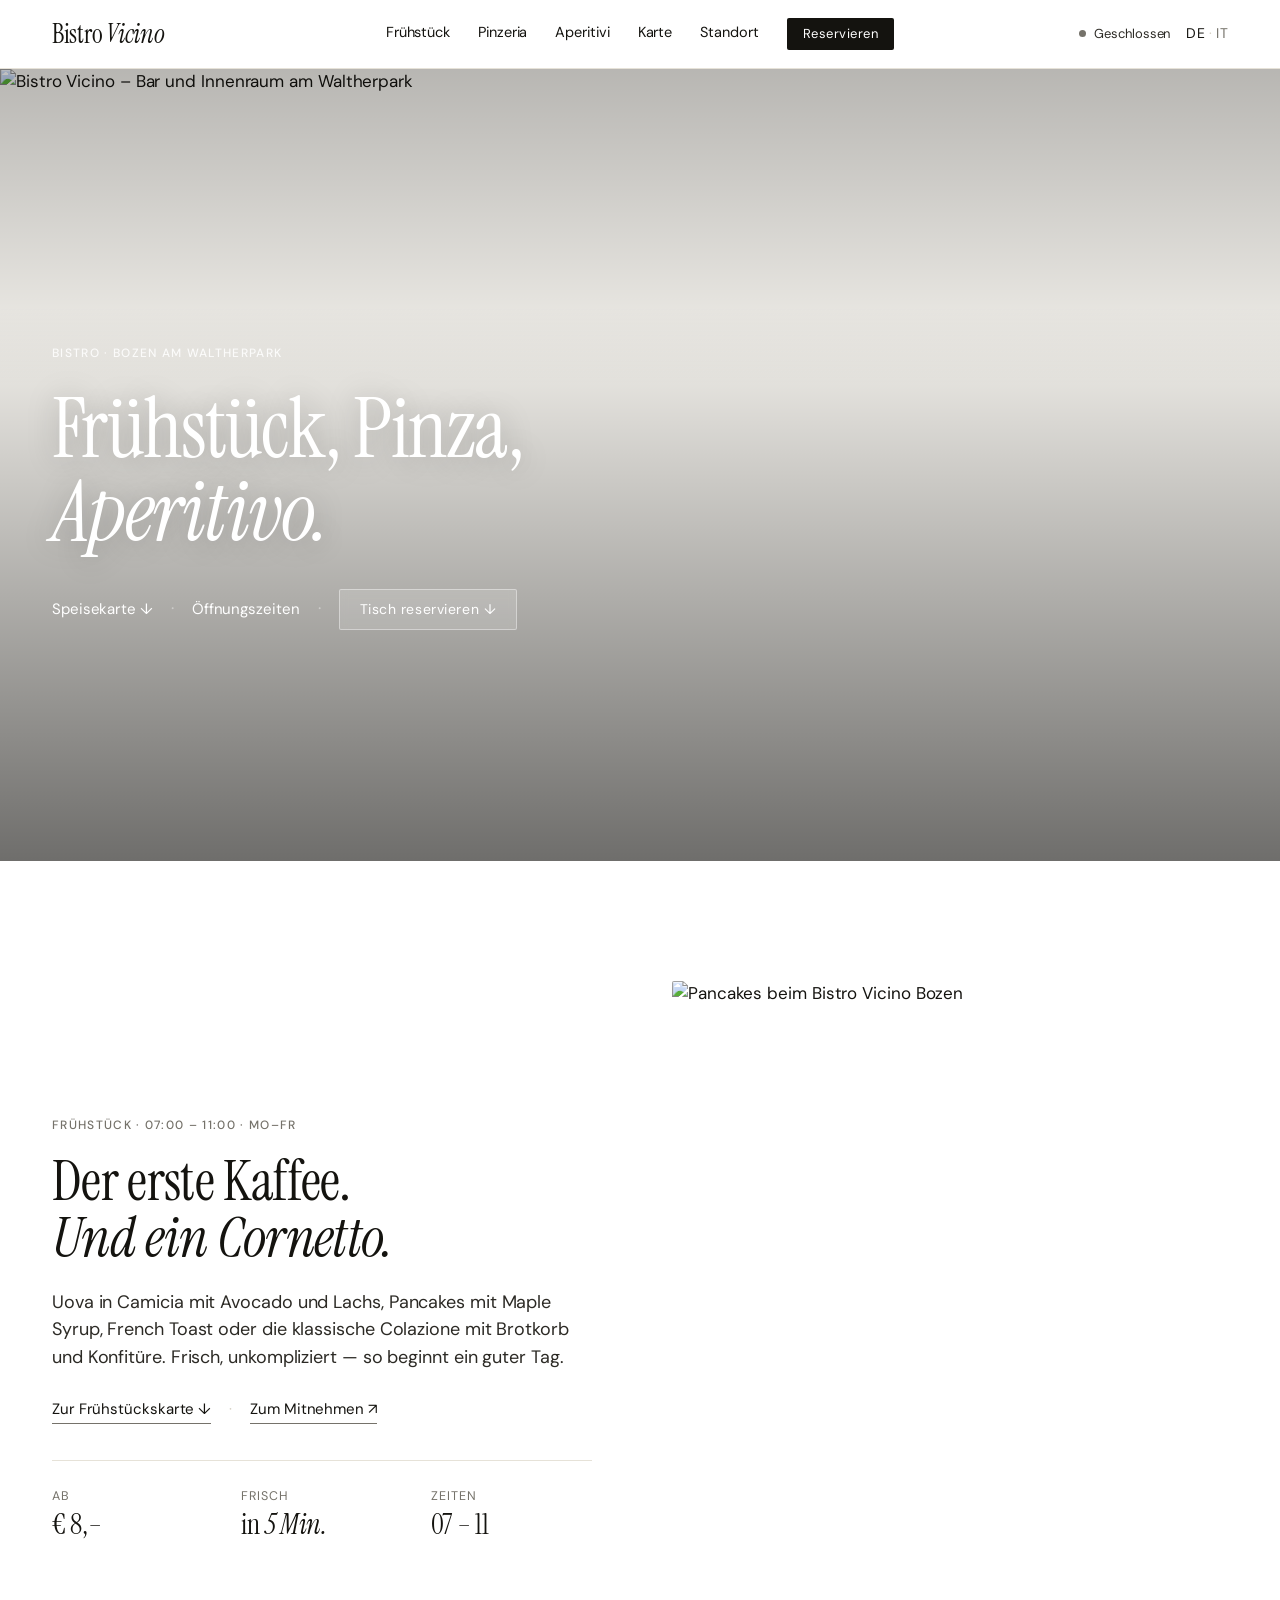
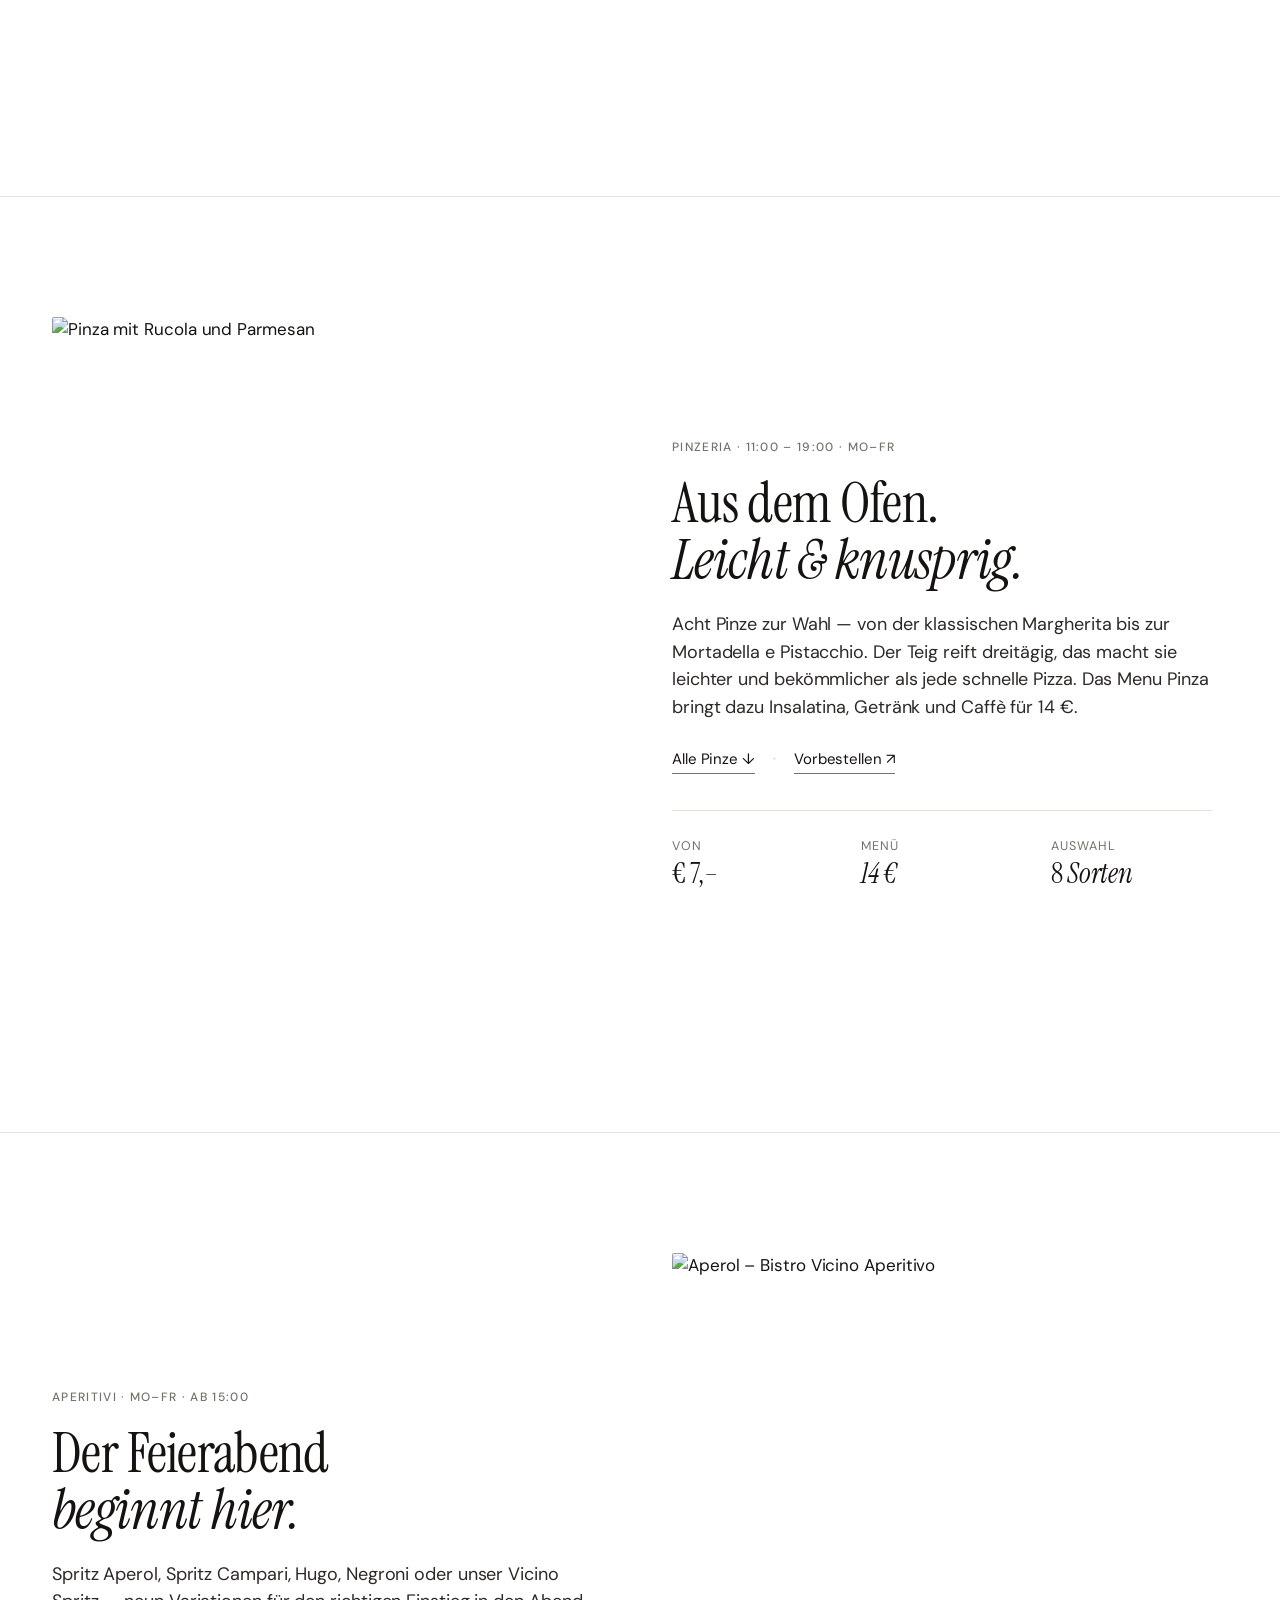
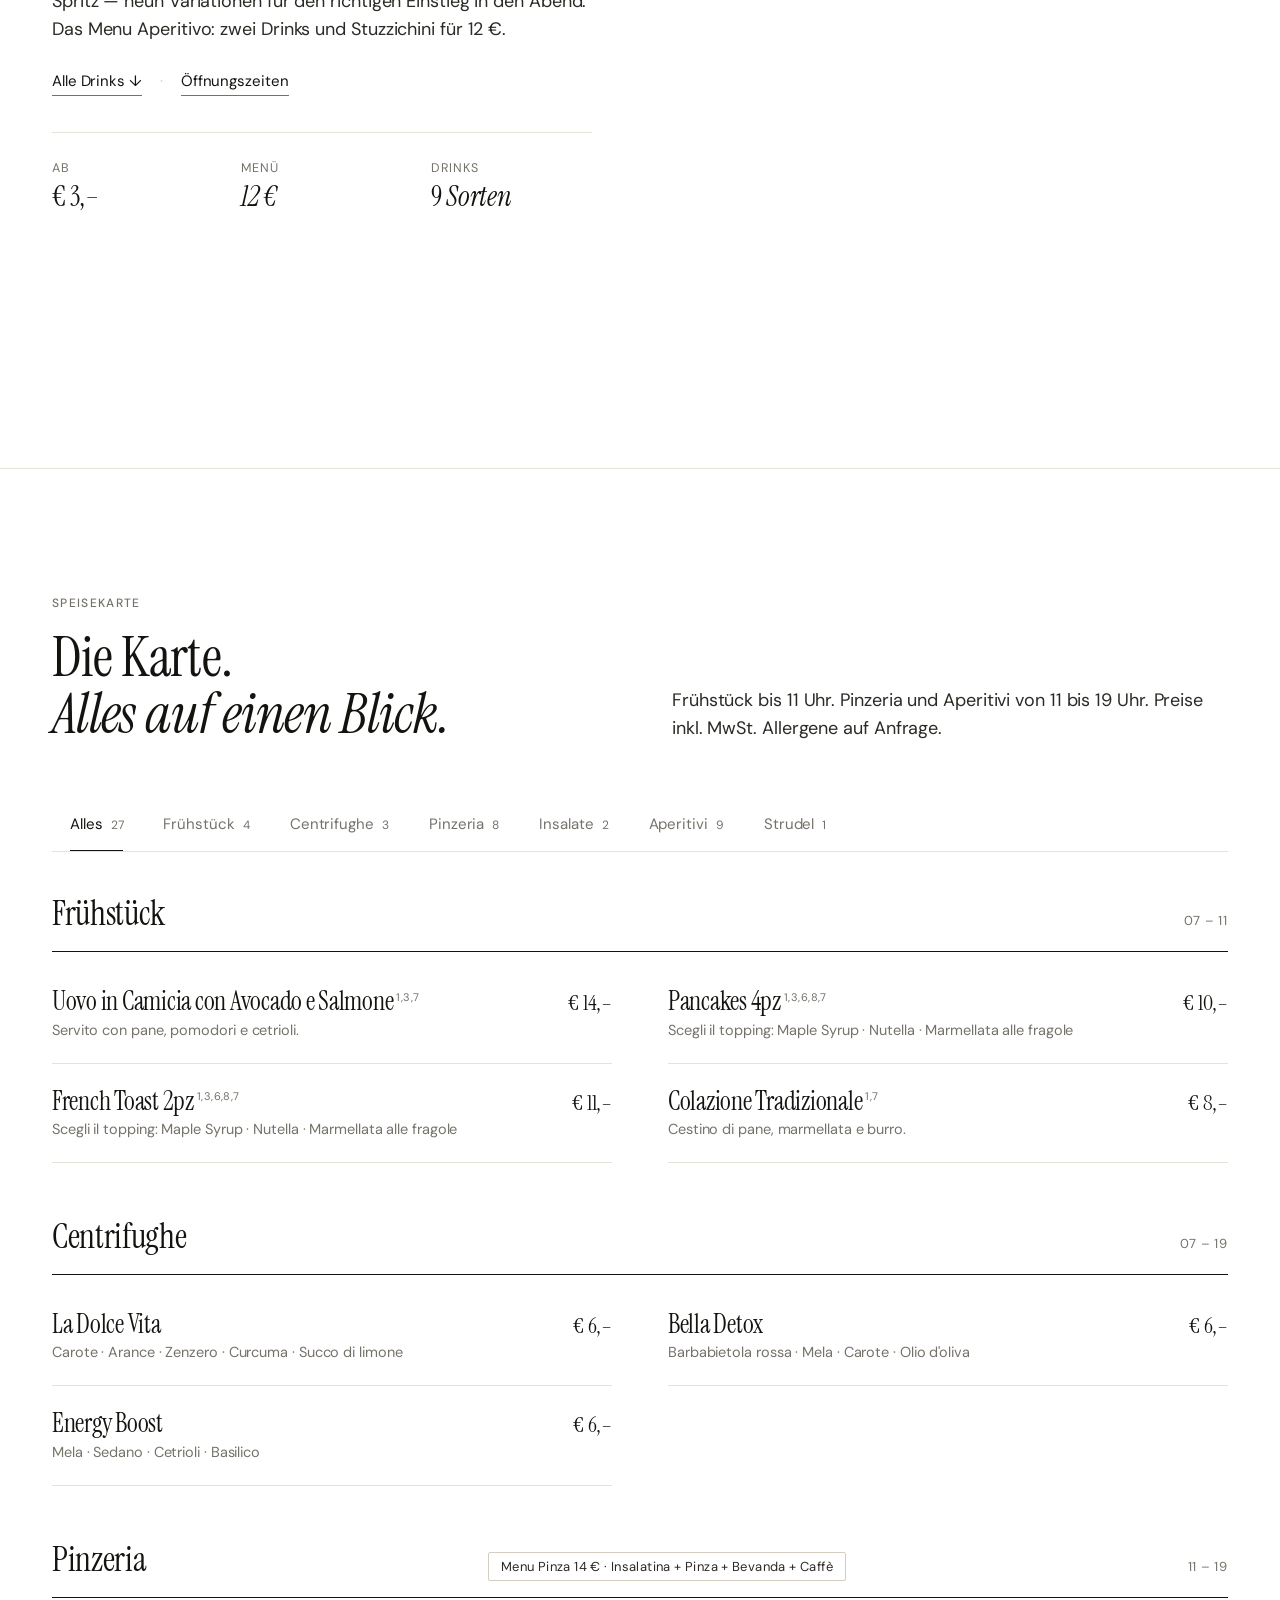
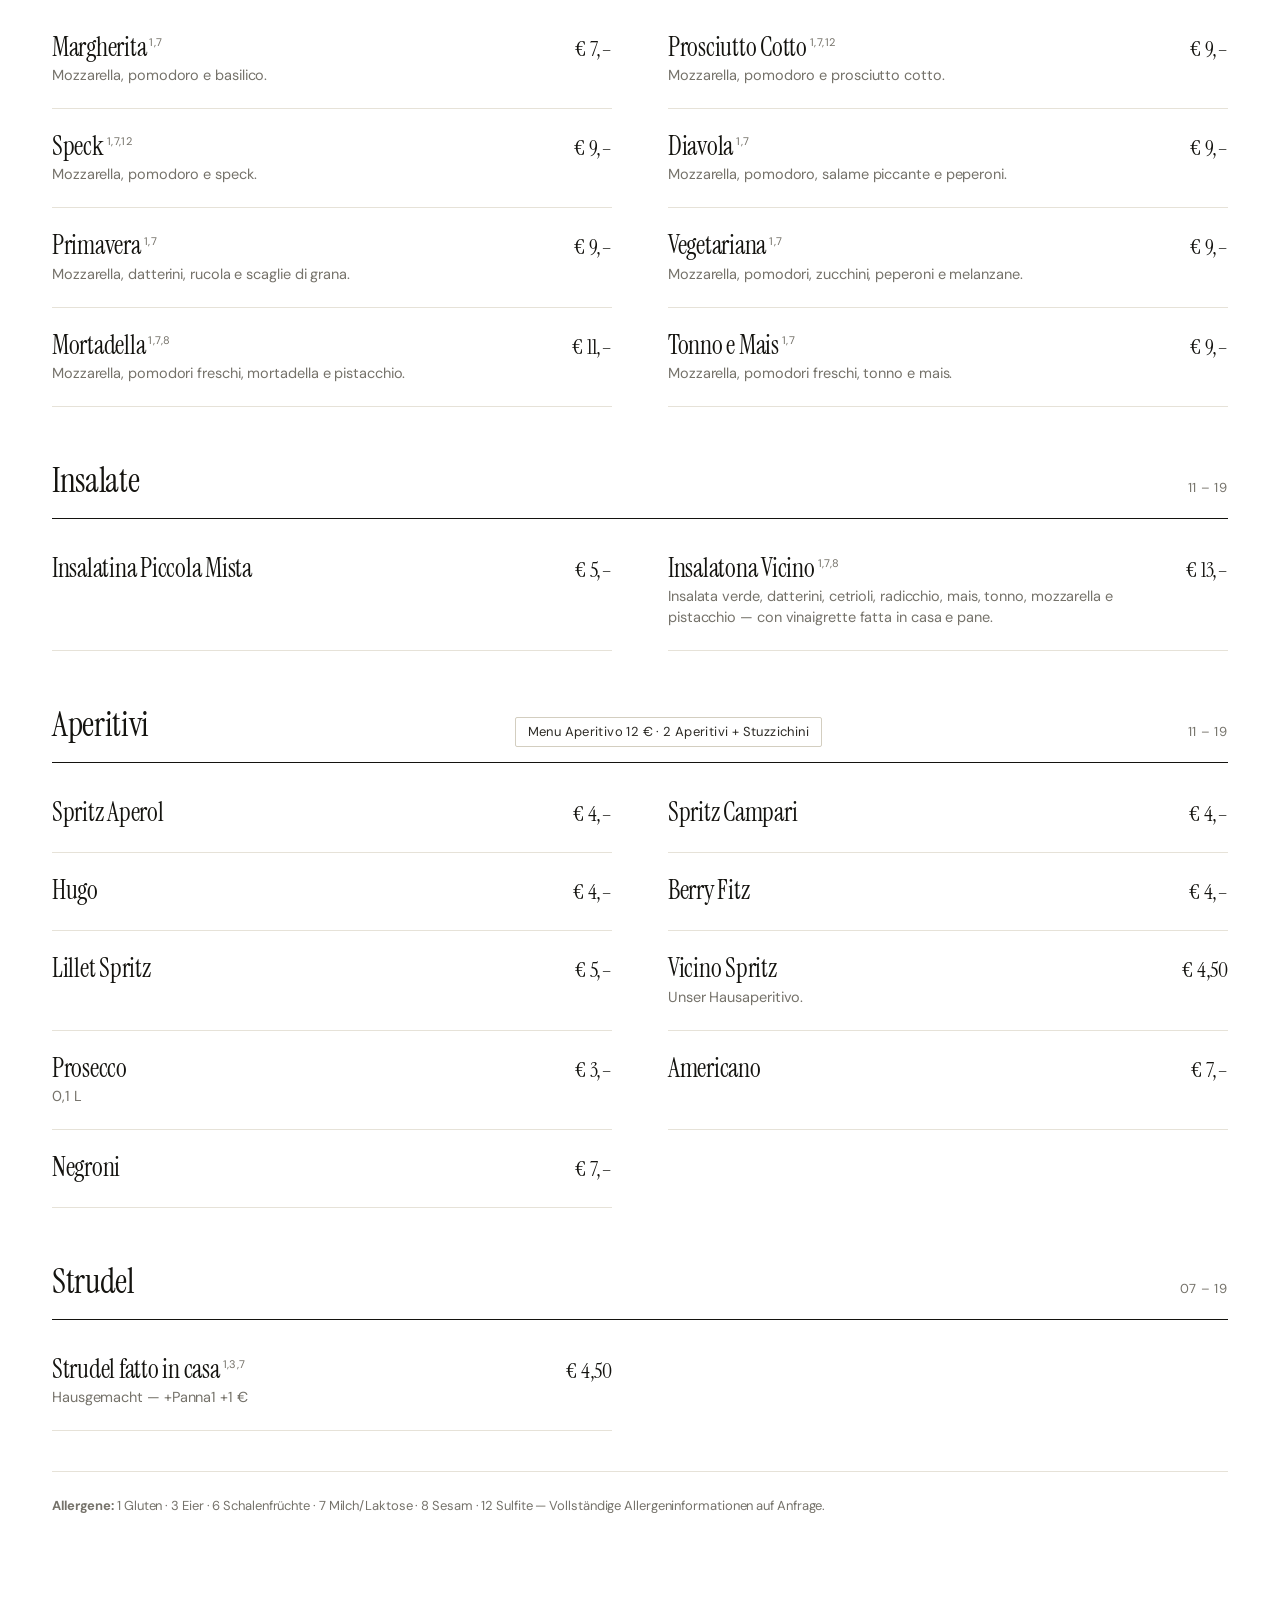
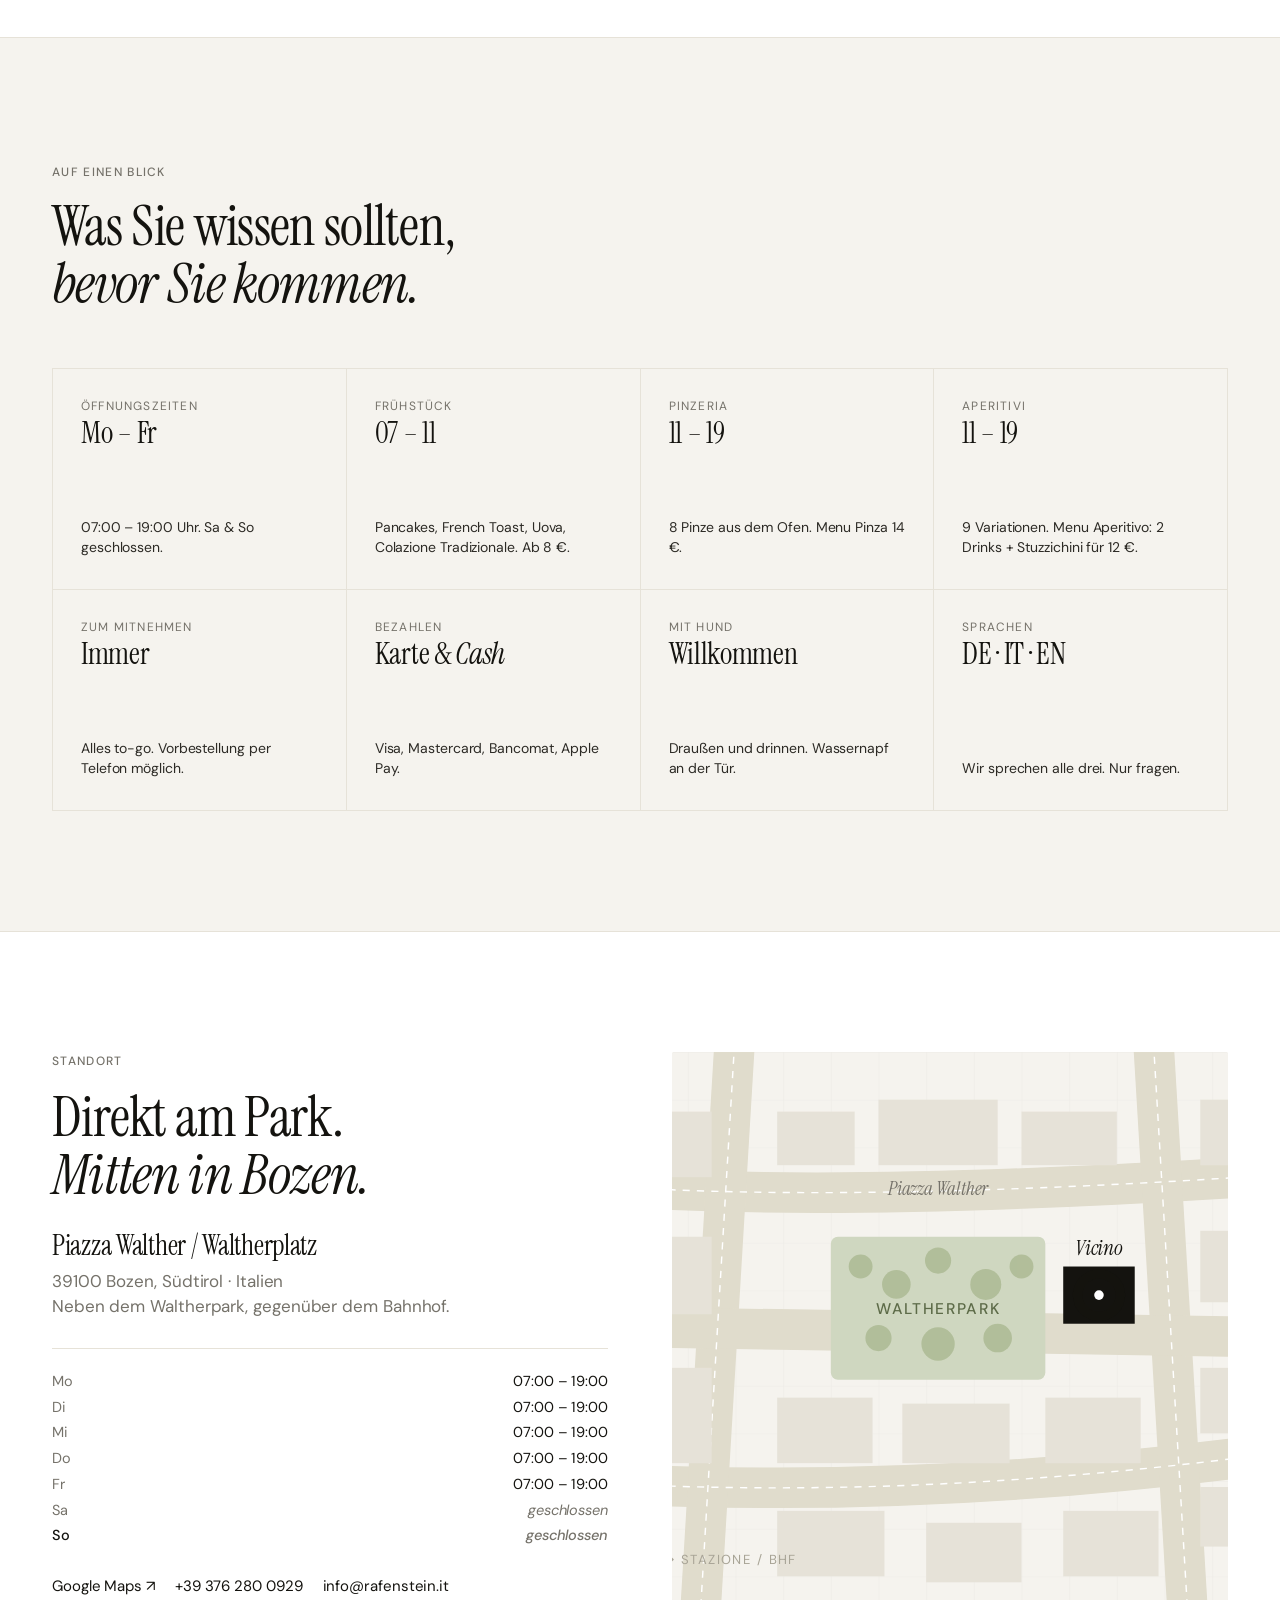
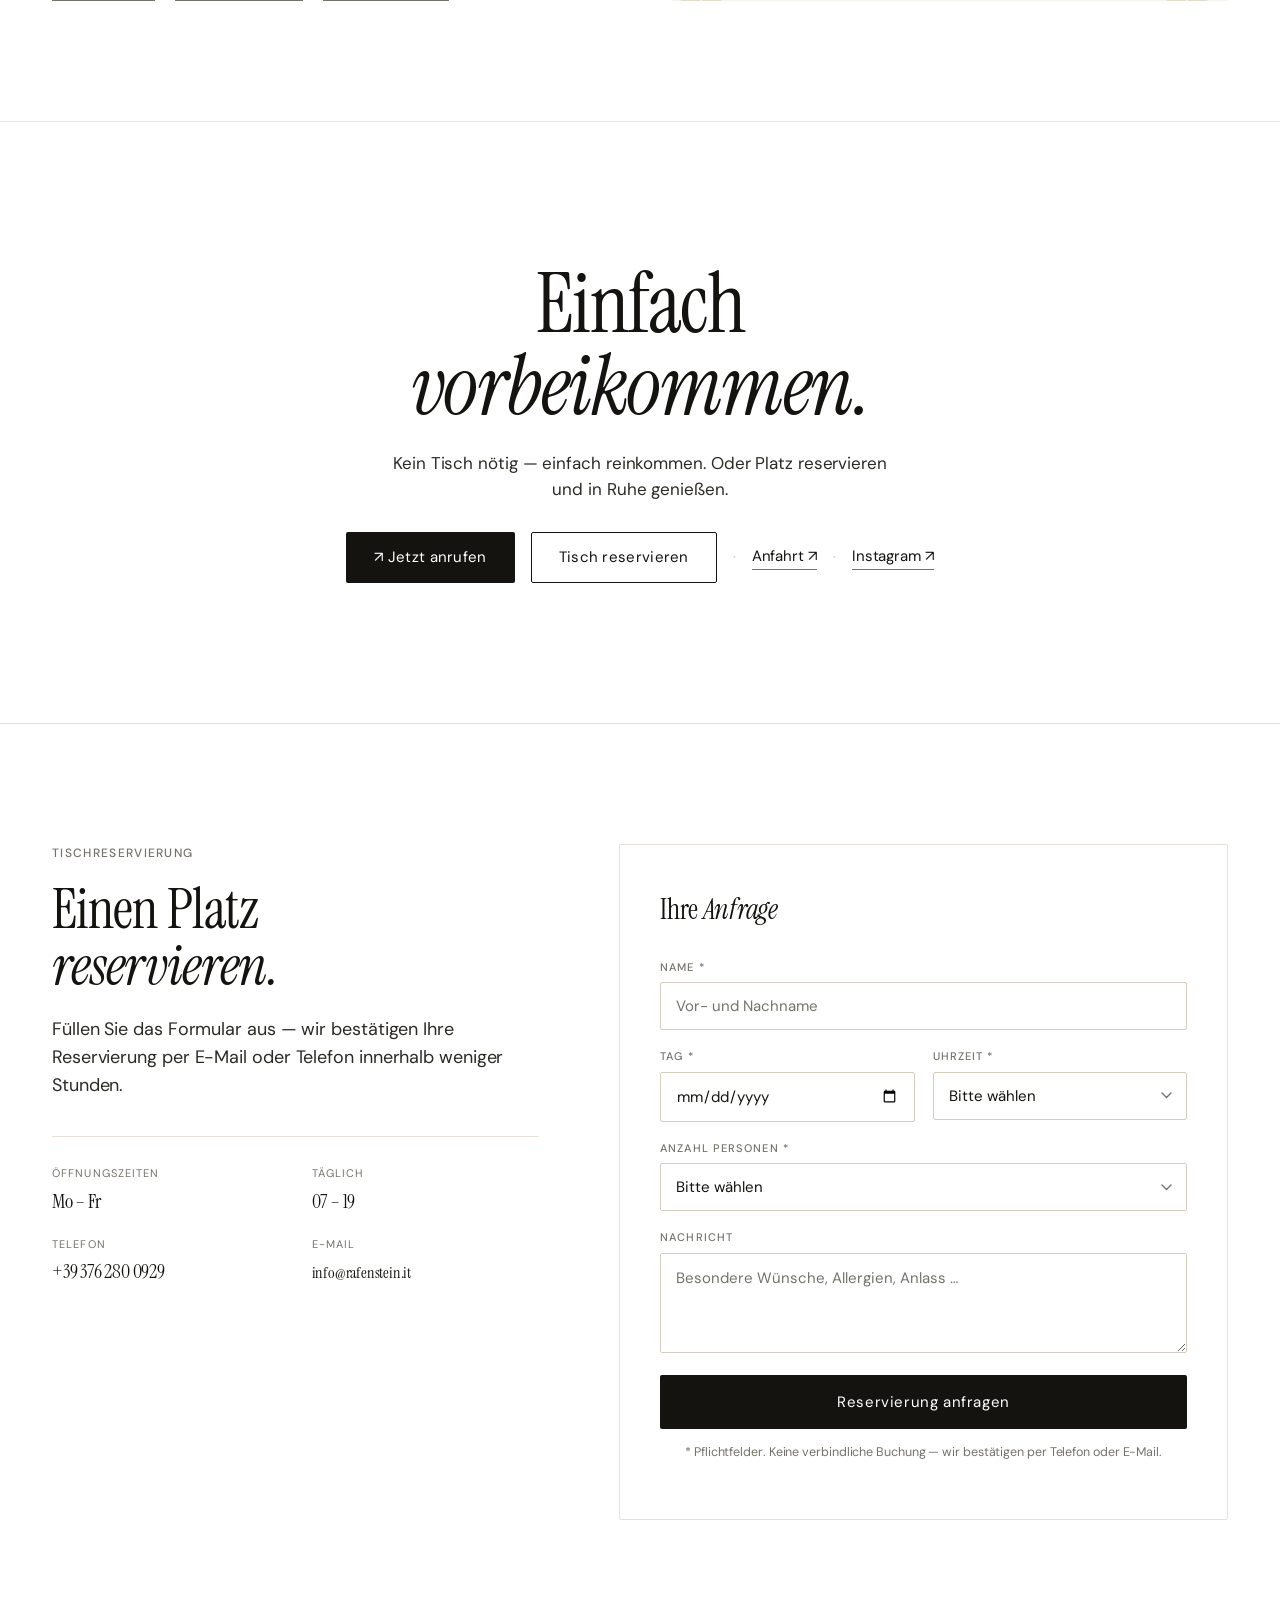
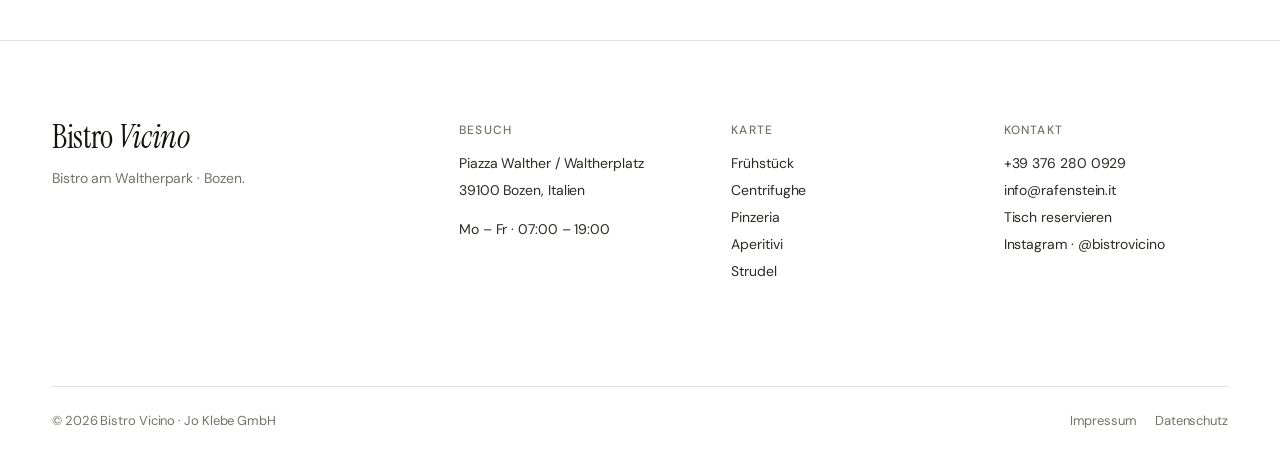
==== index.html @ 10b9dd1f "Update index.html" ====
<!doctype html>
<html lang="de">
<head>

  <!-- Google Tag Manager -->
<script>(function(w,d,s,l,i){w[l]=w[l]||[];w[l].push({'gtm.start':
new Date().getTime(),event:'gtm.js'});var f=d.getElementsByTagName(s)[0],
j=d.createElement(s),dl=l!='dataLayer'?'&l='+l:'';j.async=true;j.src=
'https://www.googletagmanager.com/gtm.js?id='+i+dl;f.parentNode.insertBefore(j,f);
})(window,document,'script','dataLayer','GTM-TB693V9F');</script>
<!-- End Google Tag Manager -->

  <meta charset="utf-8">
  <meta name="viewport" content="width=device-width, initial-scale=1">
  <title>Bistro Vicino — Bozen · Waltherpark</title>
  <meta name="description" content="Bistro Vicino am Waltherpark in Bozen. Frühstück, Pinzeria, Centrifughe und Aperitivi. Mo–Fr 07:00 – 19:00.">

  <link rel="preconnect" href="https://fonts.googleapis.com">
  <link rel="preconnect" href="https://fonts.gstatic.com" crossorigin>
  <link rel="stylesheet" href="https://fonts.googleapis.com/css2?family=DM+Sans:wght@400;500;700&family=Instrument+Serif:ital@0;1&display=swap">

  <style>
    :root{--bg:#ffffff;--bg-soft:#f5f3ee;--ink:#14130f;--ink-2:#2c2a25;--ink-mute:#75726a;--line:#e6e2d8;--line-2:#d3cec0;--max:1240px;}
    *{box-sizing:border-box}
    html,body{margin:0;padding:0;background:var(--bg);color:var(--ink);font-family:"DM Sans",system-ui,-apple-system,sans-serif;font-size:17px;line-height:1.5;letter-spacing:-.005em;-webkit-font-smoothing:antialiased}
    a{color:inherit} img{display:block;max-width:100%} button{font:inherit;color:inherit}
    html:lang(de) [lang="it"],html:lang(it) [lang="de"]{display:none}
    .display,.section-title{font-family:"Instrument Serif",Georgia,serif;font-weight:400;margin:0;letter-spacing:-.012em}
    .display{font-size:clamp(54px,6.6vw,104px);line-height:.98;letter-spacing:-.018em}
    .section-title{font-size:clamp(40px,4.4vw,68px);line-height:1.02}
    .display em,.section-title em{font-style:italic}
    .kicker{font-size:12px;letter-spacing:.11em;text-transform:uppercase;color:var(--ink-mute);font-weight:500}
    .lead{font-size:18px;line-height:1.55;color:var(--ink-2);max-width:52ch;margin:0}
    .container{max-width:var(--max);margin:0 auto;padding:0 32px}
    .site-header{position:sticky;top:0;z-index:30;background:rgba(255,255,255,.86);-webkit-backdrop-filter:blur(14px) saturate(160%);backdrop-filter:blur(14px) saturate(160%);border-bottom:1px solid var(--line)}
    .site-header .inner{max-width:var(--max);margin:0 auto;padding:18px 32px;display:grid;grid-template-columns:1fr auto 1fr;align-items:center;gap:24px}
    .brand-mark{font-family:"Instrument Serif",serif;font-size:26px;line-height:1;letter-spacing:-.01em;text-decoration:none;color:var(--ink)}
    .brand-mark em{font-style:italic}
    .primary-nav{display:flex;gap:28px;font-size:14.5px;justify-content:center}
    .primary-nav a{text-decoration:none;color:var(--ink);padding:4px 0}
    .primary-nav a:hover{color:var(--ink-mute)}
    .primary-nav a.nav-reserve{background:var(--ink);color:#fff;padding:6px 16px;border-radius:2px;font-size:13px;letter-spacing:.04em}
    .primary-nav a.nav-reserve:hover{background:var(--ink-2);color:#fff}
    .header-right{display:flex;justify-content:flex-end;align-items:center;gap:16px;font-size:14px}
    .status-pill{font-size:13px;color:var(--ink-2);display:inline-flex;align-items:center;gap:8px}
    .status-dot{width:7px;height:7px;border-radius:50%;background:var(--ink-mute);display:inline-block}
    .status-pill.open .status-dot{background:#1f8a5b;box-shadow:0 0 0 0 rgba(31,138,91,.45);animation:pulse 1.8s infinite}
    @keyframes pulse{0%{box-shadow:0 0 0 0 rgba(31,138,91,.45)}70%{box-shadow:0 0 0 6px rgba(31,138,91,0)}100%{box-shadow:0 0 0 0 rgba(31,138,91,0)}}
    .lang-toggle{display:inline-flex;gap:4px;font-size:14px;color:var(--ink-mute)}
    .lang-toggle button{background:none;border:0;padding:0;cursor:pointer;color:var(--ink-mute);letter-spacing:.03em}
    .lang-toggle button.on{color:var(--ink)}
    .lang-toggle .sep{color:var(--line-2)}
    .hero{position:relative;min-height:88vh;display:flex;align-items:center;overflow:hidden;background:var(--bg-soft)}
    .hero .bg{position:absolute;inset:0;z-index:0}
    .hero .bg img{width:100%;height:100%;object-fit:cover;display:block}
    .hero .bg::after{content:"";position:absolute;inset:0;background:linear-gradient(180deg,rgba(0,0,0,0) 30%,rgba(0,0,0,.55) 100%),linear-gradient(180deg,rgba(0,0,0,.25) 0%,rgba(0,0,0,0) 40%)}
    .hero .content{position:relative;z-index:1;max-width:var(--max);margin:0 auto;padding:120px 32px 80px;width:100%;color:#fff}
    .hero .display{color:#fff;text-shadow:0 2px 30px rgba(0,0,0,.25);margin-top:22px}
    .hero .kicker{color:rgba(255,255,255,.85)}
    .hero .meta{margin-top:36px;display:flex;gap:18px;flex-wrap:wrap;align-items:center}
    .hero .meta a{color:#fff;text-decoration:none;font-size:15px}
    .hero .meta a:hover{color:rgba(255,255,255,.7)}
    .hero .meta .sep{color:rgba(255,255,255,.4)}
    .hero .meta .hero-reserve{background:rgba(255,255,255,.15);border:1px solid rgba(255,255,255,.4);padding:9px 20px;border-radius:2px;backdrop-filter:blur(4px);font-size:14px;letter-spacing:.04em;transition:background .2s,border-color .2s}
    .hero .meta .hero-reserve:hover{background:rgba(255,255,255,.25);border-color:rgba(255,255,255,.7)}
    section.edit{padding:120px 0;border-bottom:1px solid var(--line)}
    section.edit .container{display:grid;grid-template-columns:1fr 1fr;gap:64px;align-items:center}
    section.edit.reverse .container > .text{order:2}
    section.edit.reverse .container > .image{order:1}
    section.edit .text{max-width:540px}
    section.edit .image img{width:100%;aspect-ratio:4/5;object-fit:cover;border-radius:2px;display:block}
    section.edit .text .kicker{display:block;margin-bottom:18px}
    section.edit .text .section-title{margin-bottom:22px}
    section.edit .text .lead{margin-bottom:26px}
    section.edit .text .links{display:flex;flex-wrap:wrap;gap:18px;font-size:15px}
    section.edit .text .links .sep{color:var(--line-2)}
    section.edit .stats{display:grid;grid-template-columns:repeat(3,1fr);gap:28px;margin-top:36px;padding-top:26px;border-top:1px solid var(--line)}
    section.edit .stats .lbl{font-size:12.5px;color:var(--ink-mute);letter-spacing:.08em;text-transform:uppercase}
    section.edit .stats .val{font-family:"Instrument Serif",serif;font-size:28px;line-height:1.1;margin-top:4px;letter-spacing:-.01em}
    section.edit .stats .val em{font-style:italic}
    .link-arrow{text-decoration:none;color:var(--ink);border-bottom:1px solid var(--ink-mute);padding-bottom:2px;cursor:pointer;background:none;border-left:0;border-right:0;border-top:0;font-size:inherit;padding-left:0;padding-right:0}
    .link-arrow:hover{border-bottom-color:var(--ink)}
    section.menu{padding:120px 0;border-bottom:1px solid var(--line)}
    section.menu .menu-head{display:grid;grid-template-columns:1fr 1fr;gap:64px;align-items:end;margin-bottom:56px}
    section.menu .filter{display:flex;gap:4px;border-bottom:1px solid var(--line);margin-bottom:36px;overflow-x:auto}
    section.menu .filter button{background:none;border:0;padding:14px 18px 16px;font-size:15px;color:var(--ink-mute);cursor:pointer;position:relative;white-space:nowrap;letter-spacing:-.005em}
    section.menu .filter button:hover{color:var(--ink-2)}
    section.menu .filter button.on{color:var(--ink)}
    section.menu .filter button.on::after{content:"";position:absolute;left:18px;right:18px;bottom:-1px;height:2px;background:var(--ink)}
    section.menu .filter button .count{margin-left:8px;font-size:12px;color:var(--ink-mute);font-variant-numeric:tabular-nums}
    .menu-list{display:grid;grid-template-columns:repeat(2,1fr);gap:0 56px}
    .menu-cat{display:contents}
    .menu-cat-heading{grid-column:1 / -1;margin:48px 0 12px;padding-bottom:12px;border-bottom:1px solid var(--ink);display:flex;justify-content:space-between;align-items:baseline;flex-wrap:wrap;gap:8px}
    .menu-cat:first-child .menu-cat-heading{margin-top:0}
    .menu-cat-heading h3{margin:0;font-family:"Instrument Serif",serif;font-weight:400;font-size:34px;letter-spacing:-.01em}
    .menu-cat-heading .time{font-size:13px;color:var(--ink-mute);letter-spacing:.06em;text-transform:uppercase}
    .menu-cat-heading .menu-deal{font-size:13px;color:var(--ink-2);border:1px solid var(--line-2);padding:4px 12px;border-radius:2px;letter-spacing:.03em}
    .menu-row{display:grid;grid-template-columns:1fr auto;align-items:baseline;gap:18px;padding:22px 0;border-bottom:1px solid var(--line)}
    .menu-row .name{font-family:"Instrument Serif",serif;font-size:26px;line-height:1.05;letter-spacing:-.01em}
    .menu-row .name .allergen{font-size:11px;font-family:"DM Sans",sans-serif;color:var(--ink-mute);letter-spacing:.04em;vertical-align:super;margin-left:3px;font-style:normal}
    .menu-row .desc{font-size:14.5px;color:var(--ink-mute);margin-top:4px;line-height:1.45}
    .menu-row .price{font-family:"Instrument Serif",serif;font-size:22px;letter-spacing:-.01em;font-variant-numeric:tabular-nums;white-space:nowrap}
    .menu-list[data-filter]:not([data-filter="all"]) .menu-cat{display:none}
    .menu-list[data-filter="col"] .menu-cat[data-cat="col"],.menu-list[data-filter="cent"] .menu-cat[data-cat="cent"],.menu-list[data-filter="pin"] .menu-cat[data-cat="pin"],.menu-list[data-filter="ins"] .menu-cat[data-cat="ins"],.menu-list[data-filter="aper"] .menu-cat[data-cat="aper"],.menu-list[data-filter="stru"] .menu-cat[data-cat="stru"]{display:contents}
    .allergen-note{margin-top:40px;padding-top:24px;border-top:1px solid var(--line);font-size:13px;color:var(--ink-mute);line-height:1.6;grid-column:1/-1}
    section.info{padding:120px 0;background:var(--bg-soft);border-bottom:1px solid var(--line)}
    section.info .head{display:grid;grid-template-columns:1fr 1fr;gap:64px;align-items:end;margin-bottom:56px}
    section.info .grid{display:grid;grid-template-columns:repeat(4,1fr);gap:1px;background:var(--line);border:1px solid var(--line)}
    section.info .cell{background:var(--bg-soft);padding:28px 28px 32px;display:flex;flex-direction:column;gap:6px;min-height:220px;justify-content:space-between}
    section.info .cell .lbl{font-size:12px;letter-spacing:.1em;text-transform:uppercase;color:var(--ink-mute)}
    section.info .cell .val{font-family:"Instrument Serif",serif;font-size:30px;letter-spacing:-.01em;line-height:1.05;margin-top:2px}
    section.info .cell .val em{font-style:italic}
    section.info .cell .desc{font-size:14px;color:var(--ink-2);line-height:1.45}
    section.location{padding:120px 0;border-bottom:1px solid var(--line)}
    section.location .container{display:grid;grid-template-columns:1fr 1fr;gap:64px;align-items:stretch}
    section.location .text{display:flex;flex-direction:column;justify-content:center}
    section.location .text .kicker{margin-bottom:18px}
    section.location .text .section-title{margin-bottom:26px}
    section.location .addr{font-family:"Instrument Serif",serif;font-size:28px;line-height:1.2;letter-spacing:-.01em;margin-bottom:6px}
    section.location .addr-sub{color:var(--ink-mute);margin-bottom:28px}
    section.location .hours{display:grid;grid-template-columns:auto 1fr;gap:4px 32px;margin-bottom:28px;border-top:1px solid var(--line);padding-top:22px}
    section.location .hours .d{color:var(--ink-mute);font-size:14.5px}
    section.location .hours .t{font-size:14.5px;text-align:right}
    section.location .hours .d.now,section.location .hours .t.now{color:var(--ink);font-weight:500}
    section.location .hours .t.closed{color:var(--ink-mute);font-style:italic}
    section.location .map{position:relative;min-height:460px;background:var(--bg-soft);border-radius:2px;overflow:hidden}
    section.location .map svg{position:absolute;inset:0;width:100%;height:100%}
    section.location .location-links{display:flex;flex-wrap:wrap;gap:20px;font-size:15px}
    section.cta-block{padding:140px 0;text-align:center;border-bottom:1px solid var(--line)}
    section.cta-block .display{max-width:16ch;margin:0 auto 24px}
    section.cta-block p{color:var(--ink-2);font-size:17px;max-width:44ch;margin:0 auto 30px}
    section.cta-block .links{display:inline-flex;flex-wrap:wrap;justify-content:center;gap:16px;font-size:15px;align-items:center}
    section.cta-block .links .sep{color:var(--line-2)}
    .btn-call{display:inline-flex;align-items:center;gap:10px;background:var(--ink);color:#fff;text-decoration:none;padding:14px 28px;border-radius:2px;font-size:15px;letter-spacing:.02em;transition:background .2s}
    .btn-call:hover{background:var(--ink-2)}
    .btn-reserve-outline{display:inline-flex;align-items:center;gap:10px;background:transparent;color:var(--ink);text-decoration:none;padding:13px 27px;border-radius:2px;font-size:15px;letter-spacing:.02em;border:1px solid var(--ink);transition:background .2s,color .2s}
    .btn-reserve-outline:hover{background:var(--ink);color:#fff}
    section.reservation{padding:120px 0;border-bottom:1px solid var(--line)}
    section.reservation .container{display:grid;grid-template-columns:1fr 1.25fr;gap:80px;align-items:start}
    section.reservation .res-text .kicker{display:block;margin-bottom:18px}
    section.reservation .res-text .section-title{margin-bottom:22px}
    section.reservation .res-text .lead{margin-bottom:0}
    section.reservation .res-info{margin-top:36px;padding-top:28px;border-top:1px solid var(--line);display:grid;grid-template-columns:1fr 1fr;gap:20px 32px}
    section.reservation .ri-item .ri-lbl{font-size:11px;letter-spacing:.1em;text-transform:uppercase;color:var(--ink-mute)}
    section.reservation .ri-item .ri-val{font-family:"Instrument Serif",serif;font-size:20px;letter-spacing:-.01em;margin-top:4px}
    section.reservation .ri-item .ri-val em{font-style:italic}
    .res-form-wrap{background:#fff;border:1px solid var(--line);border-radius:2px;padding:44px 40px}
    .res-form-wrap h3{font-family:"Instrument Serif",serif;font-size:28px;font-weight:400;letter-spacing:-.01em;margin:0 0 28px}
    .res-form-wrap h3 em{font-style:italic}
    .form-grid{display:grid;grid-template-columns:1fr 1fr;gap:18px}
    .form-field{display:flex;flex-direction:column;gap:7px}
    .form-field.full{grid-column:1/-1}
    .form-field label{font-size:11px;letter-spacing:.1em;text-transform:uppercase;color:var(--ink-mute);font-weight:500}
    .form-field input,.form-field select,.form-field textarea{width:100%;padding:13px 15px;border:1px solid var(--line-2);border-radius:2px;font-family:"DM Sans",system-ui,sans-serif;font-size:15px;color:var(--ink);background:#fff;transition:border-color .18s,box-shadow .18s;outline:none;-webkit-appearance:none;appearance:none}
    .form-field input:focus,.form-field select:focus,.form-field textarea:focus{border-color:var(--ink);box-shadow:0 0 0 3px rgba(20,19,15,.07)}
    .form-field input::placeholder,.form-field textarea::placeholder{color:var(--ink-mute)}
    .form-field textarea{resize:vertical;min-height:100px;line-height:1.55}
    .form-field select{background-image:url("data:image/svg+xml,%3Csvg xmlns='http://www.w3.org/2000/svg' width='11' height='7' viewBox='0 0 11 7'%3E%3Cpath d='M1 1l4.5 4.5L10 1' stroke='%2375726a' stroke-width='1.4' fill='none' stroke-linecap='round' stroke-linejoin='round'/%3E%3C/svg%3E");background-repeat:no-repeat;background-position:right 14px center;padding-right:38px;cursor:pointer}
    .form-submit-row{margin-top:22px}
    .btn-submit{width:100%;padding:16px 24px;background:var(--ink);color:#fff;border:none;border-radius:2px;font-family:"DM Sans",system-ui,sans-serif;font-size:15px;letter-spacing:.04em;cursor:pointer;transition:background .2s;display:flex;align-items:center;justify-content:center;gap:10px}
    .btn-submit:hover:not(:disabled){background:var(--ink-2)}
    .btn-submit:disabled{background:var(--ink-mute);cursor:not-allowed}
    .form-note{margin-top:14px;font-size:12.5px;color:var(--ink-mute);text-align:center;line-height:1.55}
    .form-success{display:none;text-align:center;padding:48px 20px}
    .form-success .success-mark{width:48px;height:48px;border-radius:50%;background:var(--ink);display:flex;align-items:center;justify-content:center;margin:0 auto 20px}
    .form-success .success-mark svg{width:22px;height:22px}
    .form-success h3{font-family:"Instrument Serif",serif;font-size:30px;font-weight:400;letter-spacing:-.01em;margin:0 0 12px}
    .form-success h3 em{font-style:italic}
    .form-success p{color:var(--ink-mute);font-size:15px;margin:0;line-height:1.65}
    footer.site{padding:80px 0 40px;font-size:14px;color:var(--ink-2)}
    footer.site .container{display:grid;grid-template-columns:1.6fr 1fr 1fr 1fr;gap:48px}
    footer.site h5{margin:0 0 14px;font-size:12px;letter-spacing:.1em;text-transform:uppercase;color:var(--ink-mute);font-weight:500}
    footer.site ul{list-style:none;margin:0;padding:0;display:flex;flex-direction:column;gap:6px}
    footer.site a{text-decoration:none}
    footer.site a:hover{color:var(--ink-mute)}
    footer.site .brand-block .brand-mark{font-size:32px}
    footer.site .brand-block p{margin:14px 0 0;max-width:28ch;color:var(--ink-mute)}
    footer.site .legal{grid-column:1 / -1;border-top:1px solid var(--line);margin-top:56px;padding-top:24px;display:flex;justify-content:space-between;font-size:13px;color:var(--ink-mute)}
    footer.site .legal a{margin-left:18px}
    @media (max-width:900px){
      section.edit .container,section.menu .menu-head,section.info .head,section.location .container,section.reservation .container{grid-template-columns:1fr;gap:40px}
      section.edit.reverse .container > .text{order:1} section.edit.reverse .container > .image{order:2}
      section.edit .image img{aspect-ratio:4/3} .menu-list{grid-template-columns:1fr}
      section.info .grid{grid-template-columns:1fr 1fr} section.location .map{min-height:320px}
      footer.site .container{grid-template-columns:1fr 1fr} .site-header .inner{grid-template-columns:auto auto} .primary-nav{display:none}
      .res-form-wrap{padding:32px 24px} .form-grid{grid-template-columns:1fr} section.reservation .res-info{grid-template-columns:1fr 1fr}
    }
  </style>
</head>
<body>

<noscript><iframe src="https://www.googletagmanager.com/ns.html?id=GTM-TB693V9F" height="0" width="0" style="display:none;visibility:hidden"></iframe></noscript>

<header class="site-header">
  <div class="inner">
    <a href="#" class="brand-mark">Bistro <em>Vicino</em></a>
    <nav class="primary-nav">
      <a href="#colazione"><span lang="de">Frühstück</span><span lang="it">Colazione</span></a>
      <a href="#pinzeria">Pinzeria</a>
      <a href="#aperitivi">Aperitivi</a>
      <a href="#karte"><span lang="de">Karte</span><span lang="it">Menù</span></a>
      <a href="#standort"><span lang="de">Standort</span><span lang="it">Dove siamo</span></a>
      <a href="#reservieren" class="nav-reserve"><span lang="de">Reservieren</span><span lang="it">Prenota</span></a>
    </nav>
    <div class="header-right">
      <span class="status-pill" id="statusPill">
        <span class="status-dot"></span>
        <span class="status-text"><span lang="de">Geschlossen</span><span lang="it">Chiuso</span></span>
      </span>
      <span class="lang-toggle">
        <button type="button" data-lang="de" class="on">DE</button>
        <span class="sep">·</span>
        <button type="button" data-lang="it">IT</button>
      </span>
    </div>
  </div>
</header>

<section class="hero">
  <div class="bg">
    <img src="assets/hero.jpg" alt="Bistro Vicino – Bar und Innenraum am Waltherpark" loading="eager">
  </div>
  <div class="content">
    <span class="kicker"><span lang="de">Bistro · Bozen am Waltherpark</span><span lang="it">Bistrò · Bolzano al Waltherpark</span></span>
    <h1 class="display">
      <span lang="de">Frühstück, Pinza,<br><em>Aperitivo.</em></span>
      <span lang="it">Colazione, pinza,<br><em>aperitivo.</em></span>
    </h1>
    <div class="meta">
      <a href="#karte"><span lang="de">Speisekarte ↓</span><span lang="it">Menù ↓</span></a>
      <span class="sep">·</span>
      <a href="#standort"><span lang="de">Öffnungszeiten</span><span lang="it">Orari</span></a>
      <span class="sep">·</span>
      <a href="#reservieren" class="hero-reserve"><span lang="de">Tisch reservieren ↓</span><span lang="it">Prenota un tavolo ↓</span></a>
    </div>
  </div>
</section>

<section class="edit" id="colazione">
  <div class="container">
    <div class="text">
      <span class="kicker"><span lang="de">Frühstück · 07:00 – 11:00 · Mo–Fr</span><span lang="it">Colazione · 07:00 – 11:00 · Lun–Ven</span></span>
      <h2 class="section-title"><span lang="de">Der erste Kaffee.<br><em>Und ein Cornetto.</em></span><span lang="it">Il primo caffè.<br><em>E un cornetto.</em></span></h2>
      <p class="lead"><span lang="de">Uova in Camicia mit Avocado und Lachs, Pancakes mit Maple Syrup, French Toast oder die klassische Colazione mit Brotkorb und Konfitüre. Frisch, unkompliziert — so beginnt ein guter Tag.</span><span lang="it">Uova in camicia con avocado e salmone, pancakes con sciroppo d'acero, french toast o la colazione tradizionale con cestino di pane e marmellata. Fresco, semplice — così inizia una buona giornata.</span></p>
      <div class="links">
        <a href="#karte" class="link-arrow" data-filter="col"><span lang="de">Zur Frühstückskarte ↓</span><span lang="it">Al menù colazione ↓</span></a>
        <span class="sep">·</span>
        <a href="tel:+393762800929" class="link-arrow"><span lang="de">Zum Mitnehmen ↗</span><span lang="it">Da asporto ↗</span></a>
      </div>
      <div class="stats">
        <div><div class="lbl"><span lang="de">Ab</span><span lang="it">Da</span></div><div class="val">€ 8,–</div></div>
        <div><div class="lbl"><span lang="de">Frisch</span><span lang="it">Pronto</span></div><div class="val"><span lang="de">in <em>5 Min.</em></span><span lang="it">in <em>5 min.</em></span></div></div>
        <div><div class="lbl"><span lang="de">Zeiten</span><span lang="it">Quando</span></div><div class="val">07 – 11</div></div>
      </div>
    </div>
    <div class="image"><img src="assets/colazione.jpg" alt="Pancakes beim Bistro Vicino Bozen" loading="lazy"></div>
  </div>
</section>

<section class="edit reverse" id="pinzeria">
  <div class="container">
    <div class="text">
      <span class="kicker"><span lang="de">Pinzeria · 11:00 – 19:00 · Mo–Fr</span><span lang="it">Pinzeria · 11:00 – 19:00 · Lun–Ven</span></span>
      <h2 class="section-title"><span lang="de">Aus dem Ofen.<br><em>Leicht &amp; knusprig.</em></span><span lang="it">Dal forno.<br><em>Leggera e croccante.</em></span></h2>
      <p class="lead"><span lang="de">Acht Pinze zur Wahl — von der klassischen Margherita bis zur Mortadella e Pistacchio. Der Teig reift dreitägig, das macht sie leichter und bekömmlicher als jede schnelle Pizza. Das Menu Pinza bringt dazu Insalatina, Getränk und Caffè für 14 €.</span><span lang="it">Otto pinze tra cui scegliere — dalla classica Margherita alla Mortadella e pistacchio. L'impasto matura tre giorni: più leggero e digeribile di qualsiasi pizza veloce. Il Menù Pinza include insalatina, bevanda e caffè per soli 14 €.</span></p>
      <div class="links">
        <a href="#karte" class="link-arrow" data-filter="pin"><span lang="de">Alle Pinze ↓</span><span lang="it">Tutte le pinze ↓</span></a>
        <span class="sep">·</span>
        <a href="tel:+393762800929" class="link-arrow"><span lang="de">Vorbestellen ↗</span><span lang="it">Preordina ↗</span></a>
      </div>
      <div class="stats">
        <div><div class="lbl"><span lang="de">Von</span><span lang="it">Da</span></div><div class="val">€ 7,–</div></div>
        <div><div class="lbl"><span lang="de">Menü</span><span lang="it">Menù</span></div><div class="val"><em>14 €</em></div></div>
        <div><div class="lbl"><span lang="de">Auswahl</span><span lang="it">Scelta</span></div><div class="val"><span lang="de">8 <em>Sorten</em></span><span lang="it">8 <em>varietà</em></span></div></div>
      </div>
    </div>
    <div class="image"><img src="assets/pinzeria.jpg" alt="Pinza mit Rucola und Parmesan" loading="lazy"></div>
  </div>
</section>

<section class="edit" id="aperitivi">
  <div class="container">
    <div class="text">
      <span class="kicker"><span lang="de">Aperitivi · Mo–Fr · ab 15:00</span><span lang="it">Aperitivi · Lun–Ven · dalle 15:00</span></span>
      <h2 class="section-title"><span lang="de">Der Feierabend<br><em>beginnt hier.</em></span><span lang="it">L'aperitivo<br><em>comincia qui.</em></span></h2>
      <p class="lead"><span lang="de">Spritz Aperol, Spritz Campari, Hugo, Negroni oder unser Vicino Spritz — neun Variationen für den richtigen Einstieg in den Abend. Das Menu Aperitivo: zwei Drinks und Stuzzichini für 12 €.</span><span lang="it">Spritz Aperol, Spritz Campari, Hugo, Negroni o il nostro Vicino Spritz — nove variazioni per iniziare bene la serata. Il Menù Aperitivo: due drink e stuzzichini per 12 €.</span></p>
      <div class="links">
        <a href="#karte" class="link-arrow" data-filter="aper"><span lang="de">Alle Drinks ↓</span><span lang="it">Tutti i drink ↓</span></a>
        <span class="sep">·</span>
        <a href="#standort" class="link-arrow"><span lang="de">Öffnungszeiten</span><span lang="it">Orari</span></a>
      </div>
      <div class="stats">
        <div><div class="lbl"><span lang="de">Ab</span><span lang="it">Da</span></div><div class="val">€ 3,–</div></div>
        <div><div class="lbl"><span lang="de">Menü</span><span lang="it">Menù</span></div><div class="val"><em>12 €</em></div></div>
        <div><div class="lbl">Drinks<span lang="it"> / Drink</span></div><div class="val"><span lang="de">9 <em>Sorten</em></span><span lang="it">9 <em>varietà</em></span></div></div>
      </div>
    </div>
    <div class="image"><img src="assets/aperitivi.jpg" alt="Aperol – Bistro Vicino Aperitivo" loading="lazy"></div>
  </div>
</section>

<section class="menu" id="karte">
  <div class="container">
    <div class="menu-head">
      <div>
        <span class="kicker"><span lang="de">Speisekarte</span><span lang="it">Menù</span></span>
        <h2 class="section-title" style="margin-top:14px"><span lang="de">Die Karte.<br><em>Alles auf einen Blick.</em></span><span lang="it">Il menù.<br><em>Tutto in un colpo d'occhio.</em></span></h2>
      </div>
      <p class="lead"><span lang="de">Frühstück bis 11 Uhr. Pinzeria und Aperitivi von 11 bis 19 Uhr. Preise inkl. MwSt. Allergene auf Anfrage.</span><span lang="it">Colazione fino alle 11. Pinzeria e aperitivi dalle 11 alle 19. Prezzi IVA inclusa. Allergeni su richiesta.</span></p>
    </div>
    <div class="filter" role="tablist">
      <button type="button" class="on" data-filter="all"><span lang="de">Alles</span><span lang="it">Tutto</span><span class="count">27</span></button>
      <button type="button" data-filter="col"><span lang="de">Frühstück</span><span lang="it">Colazione</span><span class="count">4</span></button>
      <button type="button" data-filter="cent">Centrifughe<span class="count">3</span></button>
      <button type="button" data-filter="pin">Pinzeria<span class="count">8</span></button>
      <button type="button" data-filter="ins">Insalate<span class="count">2</span></button>
      <button type="button" data-filter="aper">Aperitivi<span class="count">9</span></button>
      <button type="button" data-filter="stru">Strudel<span class="count">1</span></button>
    </div>
    <div class="menu-list" id="menuList" data-filter="all">
      <div class="menu-cat" data-cat="col">
        <div class="menu-cat-heading"><h3><span lang="de">Frühstück</span><span lang="it">Colazione</span></h3><span class="time">07 – 11</span></div>
        <div class="menu-row"><div><div class="name">Uovo in Camicia con Avocado e Salmone<span class="allergen">1,3,7</span></div><div class="desc"><span lang="de">Servito con pane, pomodori e cetrioli.</span><span lang="it">Servito con pane, pomodori e cetrioli.</span></div></div><div class="price">€ 14,–</div></div>
        <div class="menu-row"><div><div class="name">Pancakes 4pz<span class="allergen">1,3,6,8,7</span></div><div class="desc"><span lang="de">Scegli il topping: Maple Syrup · Nutella · Marmellata alle fragole</span><span lang="it">Scegli il topping: Maple Syrup · Nutella · Marmellata alle fragole</span></div></div><div class="price">€ 10,–</div></div>
        <div class="menu-row"><div><div class="name">French Toast 2pz<span class="allergen">1,3,6,8,7</span></div><div class="desc"><span lang="de">Scegli il topping: Maple Syrup · Nutella · Marmellata alle fragole</span><span lang="it">Scegli il topping: Maple Syrup · Nutella · Marmellata alle fragole</span></div></div><div class="price">€ 11,–</div></div>
        <div class="menu-row"><div><div class="name">Colazione Tradizionale<span class="allergen">1,7</span></div><div class="desc"><span lang="de">Cestino di pane, marmellata e burro.</span><span lang="it">Cestino di pane, marmellata e burro.</span></div></div><div class="price">€ 8,–</div></div>
      </div>
      <div class="menu-cat" data-cat="cent">
        <div class="menu-cat-heading"><h3>Centrifughe</h3><span class="time">07 – 19</span></div>
        <div class="menu-row"><div><div class="name">La Dolce Vita</div><div class="desc">Carote · Arance · Zenzero · Curcuma · Succo di limone</div></div><div class="price">€ 6,–</div></div>
        <div class="menu-row"><div><div class="name">Bella Detox</div><div class="desc">Barbabietola rossa · Mela · Carote · Olio d'oliva</div></div><div class="price">€ 6,–</div></div>
        <div class="menu-row"><div><div class="name">Energy Boost</div><div class="desc">Mela · Sedano · Cetrioli · Basilico</div></div><div class="price">€ 6,–</div></div>
      </div>
      <div class="menu-cat" data-cat="pin">
        <div class="menu-cat-heading"><h3>Pinzeria</h3><span class="menu-deal"><span lang="de">Menu Pinza 14 € · Insalatina + Pinza + Bevanda + Caffè</span><span lang="it">Menù Pinza 14 € · Insalatina + Pinza + Bevanda + Caffè</span></span><span class="time">11 – 19</span></div>
        <div class="menu-row"><div><div class="name">Margherita<span class="allergen">1,7</span></div><div class="desc">Mozzarella, pomodoro e basilico.</div></div><div class="price">€ 7,–</div></div>
        <div class="menu-row"><div><div class="name">Prosciutto Cotto<span class="allergen">1,7,12</span></div><div class="desc">Mozzarella, pomodoro e prosciutto cotto.</div></div><div class="price">€ 9,–</div></div>
        <div class="menu-row"><div><div class="name">Speck<span class="allergen">1,7,12</span></div><div class="desc">Mozzarella, pomodoro e speck.</div></div><div class="price">€ 9,–</div></div>
        <div class="menu-row"><div><div class="name">Diavola<span class="allergen">1,7</span></div><div class="desc">Mozzarella, pomodoro, salame piccante e peperoni.</div></div><div class="price">€ 9,–</div></div>
        <div class="menu-row"><div><div class="name">Primavera<span class="allergen">1,7</span></div><div class="desc">Mozzarella, datterini, rucola e scaglie di grana.</div></div><div class="price">€ 9,–</div></div>
        <div class="menu-row"><div><div class="name">Vegetariana<span class="allergen">1,7</span></div><div class="desc">Mozzarella, pomodori, zucchini, peperoni e melanzane.</div></div><div class="price">€ 9,–</div></div>
        <div class="menu-row"><div><div class="name">Mortadella<span class="allergen">1,7,8</span></div><div class="desc">Mozzarella, pomodori freschi, mortadella e pistacchio.</div></div><div class="price">€ 11,–</div></div>
        <div class="menu-row"><div><div class="name">Tonno e Mais<span class="allergen">1,7</span></div><div class="desc">Mozzarella, pomodori freschi, tonno e mais.</div></div><div class="price">€ 9,–</div></div>
      </div>
      <div class="menu-cat" data-cat="ins">
        <div class="menu-cat-heading"><h3>Insalate</h3><span class="time">11 – 19</span></div>
        <div class="menu-row"><div><div class="name">Insalatina Piccola Mista</div></div><div class="price">€ 5,–</div></div>
        <div class="menu-row"><div><div class="name">Insalatona Vicino<span class="allergen">1,7,8</span></div><div class="desc">Insalata verde, datterini, cetrioli, radicchio, mais, tonno, mozzarella e pistacchio — con vinaigrette fatta in casa e pane.</div></div><div class="price">€ 13,–</div></div>
      </div>
      <div class="menu-cat" data-cat="aper">
        <div class="menu-cat-heading"><h3>Aperitivi</h3><span class="menu-deal"><span lang="de">Menu Aperitivo 12 € · 2 Aperitivi + Stuzzichini</span><span lang="it">Menù Aperitivo 12 € · 2 aperitivi + stuzzichini</span></span><span class="time">11 – 19</span></div>
        <div class="menu-row"><div><div class="name">Spritz Aperol</div></div><div class="price">€ 4,–</div></div>
        <div class="menu-row"><div><div class="name">Spritz Campari</div></div><div class="price">€ 4,–</div></div>
        <div class="menu-row"><div><div class="name">Hugo</div></div><div class="price">€ 4,–</div></div>
        <div class="menu-row"><div><div class="name">Berry Fitz</div></div><div class="price">€ 4,–</div></div>
        <div class="menu-row"><div><div class="name">Lillet Spritz</div></div><div class="price">€ 5,–</div></div>
        <div class="menu-row"><div><div class="name">Vicino Spritz</div><div class="desc"><span lang="de">Unser Hausaperitivo.</span><span lang="it">Il nostro aperitivo della casa.</span></div></div><div class="price">€ 4,50</div></div>
        <div class="menu-row"><div><div class="name">Prosecco</div><div class="desc">0,1 L</div></div><div class="price">€ 3,–</div></div>
        <div class="menu-row"><div><div class="name">Americano</div></div><div class="price">€ 7,–</div></div>
        <div class="menu-row"><div><div class="name">Negroni</div></div><div class="price">€ 7,–</div></div>
      </div>
      <div class="menu-cat" data-cat="stru">
        <div class="menu-cat-heading"><h3>Strudel</h3><span class="time">07 – 19</span></div>
        <div class="menu-row"><div><div class="name">Strudel fatto in casa<span class="allergen">1,3,7</span></div><div class="desc"><span lang="de">Hausgemacht — +Panna<span class="allergen">1</span> +1 €</span><span lang="it">Fatto in casa — +Panna<span class="allergen">1</span> +1 €</span></div></div><div class="price">€ 4,50</div></div>
      </div>
      <div class="allergen-note">
        <span lang="de"><strong>Allergene:</strong> 1 Gluten · 3 Eier · 6 Schalenfrüchte · 7 Milch/Laktose · 8 Sesam · 12 Sulfite — Vollständige Allergeninformationen auf Anfrage.</span>
        <span lang="it"><strong>Allergeni:</strong> 1 Glutine · 3 Uova · 6 Frutta a guscio · 7 Latte/Lattosio · 8 Sesamo · 12 Solfiti — Informazioni complete sugli allergeni disponibili su richiesta.</span>
      </div>
    </div>
  </div>
</section>

<section class="info">
  <div class="container">
    <div class="head"><div><span class="kicker"><span lang="de">Auf einen Blick</span><span lang="it">In sintesi</span></span><h2 class="section-title" style="margin-top:14px"><span lang="de">Was Sie wissen sollten,<br><em>bevor Sie kommen.</em></span><span lang="it">Quello che è bene sapere,<br><em>prima di venire.</em></span></h2></div></div>
    <div class="grid">
      <div class="cell"><div><div class="lbl"><span lang="de">Öffnungszeiten</span><span lang="it">Orari</span></div><div class="val"><span lang="de">Mo – Fr</span><span lang="it">Lun – Ven</span></div></div><div class="desc"><span lang="de">07:00 – 19:00 Uhr. Sa &amp; So geschlossen.</span><span lang="it">07:00 – 19:00. Sab &amp; Dom chiuso.</span></div></div>
      <div class="cell"><div><div class="lbl"><span lang="de">Frühstück</span><span lang="it">Colazione</span></div><div class="val">07 – 11</div></div><div class="desc"><span lang="de">Pancakes, French Toast, Uova, Colazione Tradizionale. Ab 8 €.</span><span lang="it">Pancakes, French Toast, Uova, Colazione tradizionale. Da 8 €.</span></div></div>
      <div class="cell"><div><div class="lbl">Pinzeria</div><div class="val">11 – 19</div></div><div class="desc"><span lang="de">8 Pinze aus dem Ofen. Menu Pinza 14 €.</span><span lang="it">8 pinze dal forno. Menù Pinza 14 €.</span></div></div>
      <div class="cell"><div><div class="lbl">Aperitivi</div><div class="val">11 – 19</div></div><div class="desc"><span lang="de">9 Variationen. Menu Aperitivo: 2 Drinks + Stuzzichini für 12 €.</span><span lang="it">9 variazioni. Menù Aperitivo: 2 drink + stuzzichini per 12 €.</span></div></div>
      <div class="cell"><div><div class="lbl"><span lang="de">Zum Mitnehmen</span><span lang="it">Asporto</span></div><div class="val"><span lang="de">Immer</span><span lang="it">Sempre</span></div></div><div class="desc"><span lang="de">Alles to-go. Vorbestellung per Telefon möglich.</span><span lang="it">Tutto da asporto. Preordine telefonico.</span></div></div>
      <div class="cell"><div><div class="lbl"><span lang="de">Bezahlen</span><span lang="it">Pagamenti</span></div><div class="val"><span lang="de">Karte &amp; <em>Cash</em></span><span lang="it">Carta &amp; <em>contanti</em></span></div></div><div class="desc">Visa, Mastercard, Bancomat, Apple Pay.</div></div>
      <div class="cell"><div><div class="lbl"><span lang="de">Mit Hund</span><span lang="it">Cani</span></div><div class="val"><span lang="de">Willkommen</span><span lang="it">Benvenuti</span></div></div><div class="desc"><span lang="de">Draußen und drinnen. Wassernapf an der Tür.</span><span lang="it">Dentro e fuori. Ciotola d'acqua alla porta.</span></div></div>
      <div class="cell"><div><div class="lbl"><span lang="de">Sprachen</span><span lang="it">Lingue</span></div><div class="val"><span lang="de">DE · IT · EN</span><span lang="it">IT · DE · EN</span></div></div><div class="desc"><span lang="de">Wir sprechen alle drei. Nur fragen.</span><span lang="it">Le parliamo tutte e tre. Basta chiedere.</span></div></div>
    </div>
  </div>
</section>

<section class="location" id="standort">
  <div class="container">
    <div class="text">
      <span class="kicker"><span lang="de">Standort</span><span lang="it">Dove siamo</span></span>
      <h2 class="section-title"><span lang="de">Direkt am Park.<br><em>Mitten in Bozen.</em></span><span lang="it">Al parco.<br><em>Nel cuore di Bolzano.</em></span></h2>
      <div class="addr">Piazza Walther / Waltherplatz</div>
      <div class="addr-sub"><span lang="de">39100 Bozen, Südtirol · Italien<br>Neben dem Waltherpark, gegenüber dem Bahnhof.</span><span lang="it">39100 Bolzano, Alto Adige · Italia<br>Accanto al Waltherpark, di fronte alla stazione.</span></div>
      <div class="hours" id="hoursGrid">
        <span class="d" data-day="0"><span lang="de">Mo</span><span lang="it">Lun</span></span><span class="t" data-day="0">07:00 – 19:00</span>
        <span class="d" data-day="1"><span lang="de">Di</span><span lang="it">Mar</span></span><span class="t" data-day="1">07:00 – 19:00</span>
        <span class="d" data-day="2"><span lang="de">Mi</span><span lang="it">Mer</span></span><span class="t" data-day="2">07:00 – 19:00</span>
        <span class="d" data-day="3"><span lang="de">Do</span><span lang="it">Gio</span></span><span class="t" data-day="3">07:00 – 19:00</span>
        <span class="d" data-day="4"><span lang="de">Fr</span><span lang="it">Ven</span></span><span class="t" data-day="4">07:00 – 19:00</span>
        <span class="d" data-day="5"><span lang="de">Sa</span><span lang="it">Sab</span></span><span class="t closed" data-day="5"><span lang="de">geschlossen</span><span lang="it">chiuso</span></span>
        <span class="d" data-day="6"><span lang="de">So</span><span lang="it">Dom</span></span><span class="t closed" data-day="6"><span lang="de">geschlossen</span><span lang="it">chiuso</span></span>
      </div>
      <div class="location-links">
        <a class="link-arrow" href="https://maps.google.com/?q=Piazza+Walther+Bolzano" target="_blank" rel="noopener"><span lang="de">Google Maps ↗</span><span lang="it">Google Maps ↗</span></a>
        <a class="link-arrow" href="tel:+393762800929">+39 376 280 0929</a>
        <a class="link-arrow" href="mailto:info@rafenstein.it">info@rafenstein.it</a>
      </div>
    </div>
    <div class="map">
      <svg viewBox="0 0 600 460" preserveAspectRatio="xMidYMid slice" xmlns="http://www.w3.org/2000/svg">
        <defs><pattern id="grid" width="40" height="40" patternUnits="userSpaceOnUse"><path d="M 40 0 L 0 0 0 40" fill="none" stroke="rgba(20,19,15,.04)" stroke-width="1"/></pattern></defs>
        <rect width="600" height="460" fill="#f5f3ee"/><rect width="600" height="460" fill="url(#grid)"/>
        <g stroke="#e0dccc" stroke-width="34" stroke-linecap="round" fill="none"><path d="M -20 110 Q 200 130 620 100"/><path d="M -20 360 Q 280 380 620 330"/><path d="M 120 -20 L 90 480"/><path d="M 470 -20 L 500 480"/><path d="M -20 230 L 620 240"/></g>
        <g stroke="#fff" stroke-width="1.2" stroke-dasharray="6 6" fill="none"><path d="M -20 110 Q 200 130 620 100"/><path d="M -20 360 Q 280 380 620 330"/><path d="M 120 -20 L 90 480"/><path d="M 470 -20 L 500 480"/></g>
        <rect x="200" y="155" width="180" height="120" rx="6" fill="#cfd7c0"/>
        <g fill="#a5b48a" opacity="0.7"><circle cx="225" cy="180" r="10"/><circle cx="255" cy="195" r="12"/><circle cx="290" cy="175" r="11"/><circle cx="330" cy="195" r="13"/><circle cx="360" cy="180" r="10"/><circle cx="240" cy="240" r="11"/><circle cx="290" cy="245" r="14"/><circle cx="340" cy="240" r="12"/></g>
        <text x="290" y="220" text-anchor="middle" font-family="DM Sans, sans-serif" font-size="13" letter-spacing="1.4" fill="#5d6b48" font-weight="500">WALTHERPARK</text>
        <rect x="395" y="180" width="60" height="48" fill="#14130f"/>
        <g fill="#e6e2d8"><rect x="20" y="50" width="80" height="55"/><rect x="20" y="155" width="80" height="65"/><rect x="20" y="265" width="80" height="80"/><rect x="510" y="40" width="70" height="55"/><rect x="510" y="150" width="70" height="60"/><rect x="510" y="265" width="70" height="55"/><rect x="510" y="365" width="70" height="50"/><rect x="155" y="50" width="65" height="45"/><rect x="240" y="40" width="100" height="55"/><rect x="360" y="50" width="80" height="45"/><rect x="155" y="290" width="80" height="55"/><rect x="260" y="295" width="90" height="50"/><rect x="380" y="290" width="80" height="55"/><rect x="155" y="385" width="90" height="55"/><rect x="280" y="395" width="80" height="50"/><rect x="395" y="385" width="80" height="55"/></g>
        <text x="290" y="120" text-anchor="middle" font-family="Instrument Serif, serif" font-size="16" font-style="italic" fill="#75726a">Piazza Walther</text>
        <g transform="translate(425,204)"><circle r="22" fill="#14130f" opacity="0.12"/><circle r="14" fill="#14130f"/><circle r="4" fill="#fff"/></g>
        <text x="425" y="170" text-anchor="middle" font-family="Instrument Serif, serif" font-style="italic" font-size="18" fill="#14130f">Vicino</text>
        <text x="60" y="430" font-family="DM Sans, sans-serif" font-size="11" letter-spacing="1.2" fill="#a8a496">→ STAZIONE / BHF</text>
      </svg>
    </div>
  </div>
</section>

<section class="cta-block">
  <div class="container">
    <h2 class="display"><span lang="de">Einfach<br><em>vorbeikommen.</em></span><span lang="it">Passa<br><em>a trovarci.</em></span></h2>
    <p><span lang="de">Kein Tisch nötig — einfach reinkommen. Oder Platz reservieren und in Ruhe genießen.</span><span lang="it">Nessuna prenotazione obbligatoria — entra e siediti. O prenota un tavolo e goditi la pausa.</span></p>
    <div class="links">
      <a class="btn-call" href="tel:+393762800929"><span lang="de">↗ Jetzt anrufen</span><span lang="it">↗ Chiama ora</span></a>
      <a class="btn-reserve-outline" href="#reservieren"><span lang="de">Tisch reservieren</span><span lang="it">Prenota un tavolo</span></a>
      <span class="sep">·</span>
      <a class="link-arrow" href="https://maps.google.com/?q=Piazza+Walther+Bolzano" target="_blank" rel="noopener"><span lang="de">Anfahrt ↗</span><span lang="it">Indicazioni ↗</span></a>
      <span class="sep">·</span>
      <a class="link-arrow" href="https://www.instagram.com/bistrovicino" target="_blank" rel="noopener">Instagram ↗</a>
    </div>
  </div>
</section>

<section class="reservation" id="reservieren">
  <div class="container">
    <div class="res-text">
      <span class="kicker"><span lang="de">Tischreservierung</span><span lang="it">Prenotazione tavolo</span></span>
      <h2 class="section-title" style="margin-top:14px"><span lang="de">Einen Platz<br><em>reservieren.</em></span><span lang="it">Prenota<br><em>il tuo tavolo.</em></span></h2>
      <p class="lead" style="margin-top:22px"><span lang="de">Füllen Sie das Formular aus — wir bestätigen Ihre Reservierung per E-Mail oder Telefon innerhalb weniger Stunden.</span><span lang="it">Compila il modulo — ti confermeremo la prenotazione via email o telefono entro poche ore.</span></p>
      <div class="res-info">
        <div class="ri-item"><div class="ri-lbl"><span lang="de">Öffnungszeiten</span><span lang="it">Orari</span></div><div class="ri-val"><span lang="de">Mo – Fr</span><span lang="it">Lun – Ven</span></div></div>
        <div class="ri-item"><div class="ri-lbl"><span lang="de">Täglich</span><span lang="it">Ogni giorno</span></div><div class="ri-val">07 – 19</div></div>
        <div class="ri-item"><div class="ri-lbl"><span lang="de">Telefon</span><span lang="it">Telefono</span></div><div class="ri-val"><a href="tel:+393762800929" style="text-decoration:none">+39 376 280 0929</a></div></div>
        <div class="ri-item"><div class="ri-lbl">E-Mail</div><div class="ri-val"><a href="mailto:info@rafenstein.it" style="text-decoration:none;font-size:16px">info@rafenstein.it</a></div></div>
      </div>
    </div>
    <div class="res-form-wrap">
      <h3><span lang="de">Ihre <em>Anfrage</em></span><span lang="it">La vostra <em>richiesta</em></span></h3>
      <div class="form-success" id="formSuccess">
        <div class="success-mark"><svg viewBox="0 0 22 22" fill="none" xmlns="http://www.w3.org/2000/svg"><path d="M4 11.5l5 5 9-9" stroke="#fff" stroke-width="2" stroke-linecap="round" stroke-linejoin="round"/></svg></div>
        <h3><span lang="de">Anfrage <em>gesendet!</em></span><span lang="it">Richiesta <em>inviata!</em></span></h3>
        <p><span lang="de">Vielen Dank — wir melden uns bald bei Ihnen zur Bestätigung.</span><span lang="it">Grazie mille — vi contatteremo presto per la conferma.</span></p>
      </div>
      <form id="reserveForm" action="https://formspree.io/f/xqejvyaa" method="POST" novalidate>
        <input type="hidden" name="_subject" value="Neue Tischreservierung — Bistro Vicino">
        <div class="form-grid">
          <div class="form-field full"><label for="res-name"><span lang="de">Name *</span><span lang="it">Nome *</span></label><input type="text" id="res-name" name="name" placeholder="Vor- und Nachname" required autocomplete="name"></div>
          <div class="form-field"><label for="res-date"><span lang="de">Tag *</span><span lang="it">Data *</span></label><input type="date" id="res-date" name="tag" required></div>
          <div class="form-field"><label for="res-time"><span lang="de">Uhrzeit *</span><span lang="it">Orario *</span></label>
            <select id="res-time" name="uhrzeit" required>
              <option value="" disabled selected>Bitte wählen</option>
              <option value="07:00">07:00</option><option value="07:30">07:30</option><option value="08:00">08:00</option><option value="08:30">08:30</option><option value="09:00">09:00</option><option value="09:30">09:30</option><option value="10:00">10:00</option><option value="10:30">10:30</option><option value="11:00">11:00</option><option value="11:30">11:30</option><option value="12:00">12:00</option><option value="12:30">12:30</option><option value="13:00">13:00</option><option value="13:30">13:30</option><option value="14:00">14:00</option><option value="14:30">14:30</option><option value="15:00">15:00</option><option value="15:30">15:30</option><option value="16:00">16:00</option><option value="16:30">16:30</option><option value="17:00">17:00</option><option value="17:30">17:30</option><option value="18:00">18:00</option><option value="18:30">18:30</option><option value="19:00">19:00</option>
            </select>
          </div>
          <div class="form-field full"><label for="res-persons"><span lang="de">Anzahl Personen *</span><span lang="it">Numero di persone *</span></label>
            <select id="res-persons" name="personen" required>
              <option value="" disabled selected>Bitte wählen</option>
              <option value="1">1 Person</option><option value="2">2 Personen</option><option value="3">3 Personen</option><option value="4">4 Personen</option><option value="5">5 Personen</option><option value="6">6 Personen</option><option value="7">7 Personen</option><option value="8">8 Personen</option><option value="9">9 Personen</option><option value="10">10 Personen</option><option value="10+">Mehr als 10 — bitte kurz anrufen</option>
            </select>
          </div>
          <div class="form-field full"><label for="res-message"><span lang="de">Nachricht</span><span lang="it">Messaggio</span></label><textarea id="res-message" name="nachricht" placeholder="Besondere Wünsche, Allergien, Anlass …"></textarea></div>
        </div>
        <div class="form-submit-row"><button type="submit" class="btn-submit" id="submitBtn"><span lang="de">Reservierung anfragen</span><span lang="it">Invia richiesta</span></button></div>
        <p class="form-note"><span lang="de">* Pflichtfelder. Keine verbindliche Buchung — wir bestätigen per Telefon oder E-Mail.</span><span lang="it">* Campi obbligatori. Non è una prenotazione vincolante — confermiamo per telefono o email.</span></p>
      </form>
    </div>
  </div>
</section>

<footer class="site">
  <div class="container">
    <div class="brand-block"><a href="#" class="brand-mark">Bistro <em>Vicino</em></a><p><span lang="de">Bistro am Waltherpark · Bozen.</span><span lang="it">Bistrò al Waltherpark · Bolzano.</span></p></div>
    <div><h5><span lang="de">Besuch</span><span lang="it">Visita</span></h5><ul><li>Piazza Walther / Waltherplatz</li><li><span lang="de">39100 Bozen, Italien</span><span lang="it">39100 Bolzano, Italia</span></li><li style="margin-top:12px"><span lang="de">Mo – Fr · 07:00 – 19:00</span><span lang="it">Lun – Ven · 07:00 – 19:00</span></li></ul></div>
    <div><h5><span lang="de">Karte</span><span lang="it">Menù</span></h5><ul><li><a href="#colazione"><span lang="de">Frühstück</span><span lang="it">Colazione</span></a></li><li><a href="#karte" data-filter="cent">Centrifughe</a></li><li><a href="#pinzeria">Pinzeria</a></li><li><a href="#aperitivi">Aperitivi</a></li><li><a href="#karte" data-filter="stru">Strudel</a></li></ul></div>
    <div><h5><span lang="de">Kontakt</span><span lang="it">Contatti</span></h5><ul><li><a href="tel:+393762800929">+39 376 280 0929</a></li><li><a href="mailto:info@rafenstein.it">info@rafenstein.it</a></li><li><a href="#reservieren"><span lang="de">Tisch reservieren</span><span lang="it">Prenota un tavolo</span></a></li><li><a href="https://www.instagram.com/bistrovicino" target="_blank" rel="noopener">Instagram · @bistrovicino</a></li></ul></div>
    <div class="legal">
      <span>© 2026 Bistro Vicino · Jo Klebe GmbH</span>
      <span><a href="impressum.html"><span lang="de">Impressum</span><span lang="it">Note legali</span></a><a href="datenschutz.html"><span lang="de">Datenschutz</span><span lang="it">Privacy</span></a></span>
    </div>
  </div>
</footer>

<script>
  const langButtons = document.querySelectorAll('.lang-toggle button');
  function setLang(lang){document.documentElement.lang=lang;langButtons.forEach(b=>b.classList.toggle('on',b.dataset.lang===lang));}
  langButtons.forEach(b=>b.addEventListener('click',()=>setLang(b.dataset.lang)));
  const filterButtons=document.querySelectorAll('.filter button');
  const menuList=document.getElementById('menuList');
  function setFilter(f){menuList.dataset.filter=f;filterButtons.forEach(b=>b.classList.toggle('on',b.dataset.filter===f));}
  filterButtons.forEach(b=>b.addEventListener('click',()=>setFilter(b.dataset.filter)));
  document.querySelectorAll('a[data-filter]').forEach(a=>a.addEventListener('click',()=>setFilter(a.dataset.filter)));
  function updateStatus(){
    const now=new Date();const dow=(now.getDay()+6)%7;const h=now.getHours()+now.getMinutes()/60;
    const open=dow<5&&h>=7&&h<19;
    const pill=document.getElementById('statusPill');pill.classList.toggle('open',open);
    const txt=pill.querySelector('.status-text');
    txt.innerHTML=open?'<span lang="de">Jetzt geöffnet</span><span lang="it">Adesso aperto</span>':'<span lang="de">Geschlossen</span><span lang="it">Chiuso</span>';
    document.querySelectorAll('#hoursGrid [data-day]').forEach(el=>el.classList.toggle('now',Number(el.dataset.day)===dow));
  }
  updateStatus();setInterval(updateStatus,60*1000);
  const dateInput=document.getElementById('res-date');
  if(dateInput){dateInput.min=new Date().toISOString().split('T')[0];}
  const form=document.getElementById('reserveForm');
  const successDiv=document.getElementById('formSuccess');
  const submitBtn=document.getElementById('submitBtn');
  if(form){form.addEventListener('submit',async function(e){
    e.preventDefault();submitBtn.disabled=true;
    submitBtn.innerHTML=document.documentElement.lang==='it'?'Invio in corso…':'Wird gesendet…';
    try{
      const res=await fetch(form.action,{method:'POST',body:new FormData(form),headers:{'Accept':'application/json'}});
      if(res.ok){form.style.display='none';successDiv.style.display='block';if(window.dataLayer)window.dataLayer.push({event:'reservation_submitted'});}
      else throw new Error();
    }catch(err){
      submitBtn.disabled=false;
      submitBtn.innerHTML=document.documentElement.lang==='it'?'Invia richiesta':'Reservierung anfragen';
      alert(document.documentElement.lang==='it'?'Qualcosa è andato storto. Riprova o chiamaci.':'Etwas hat nicht geklappt. Bitte erneut versuchen oder anrufen.');
    }
  });}
</script>
</body>
</html>
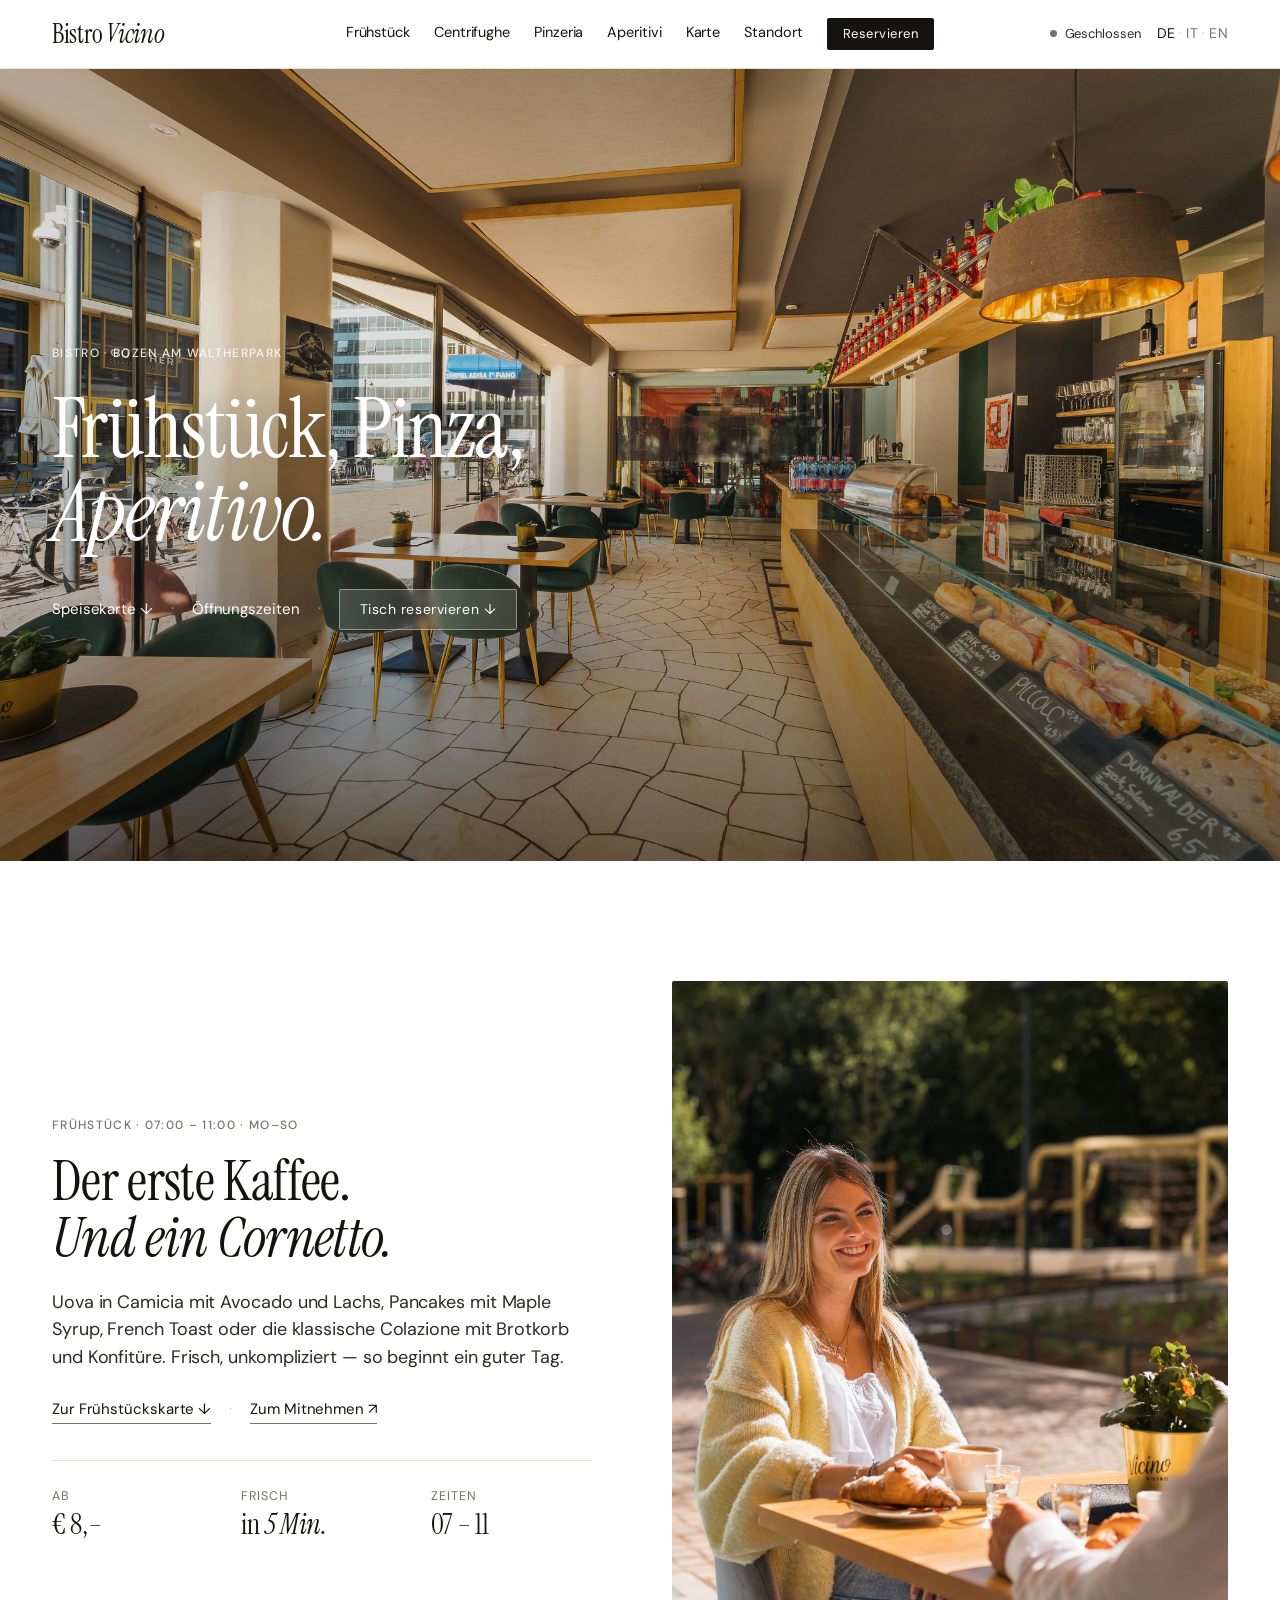
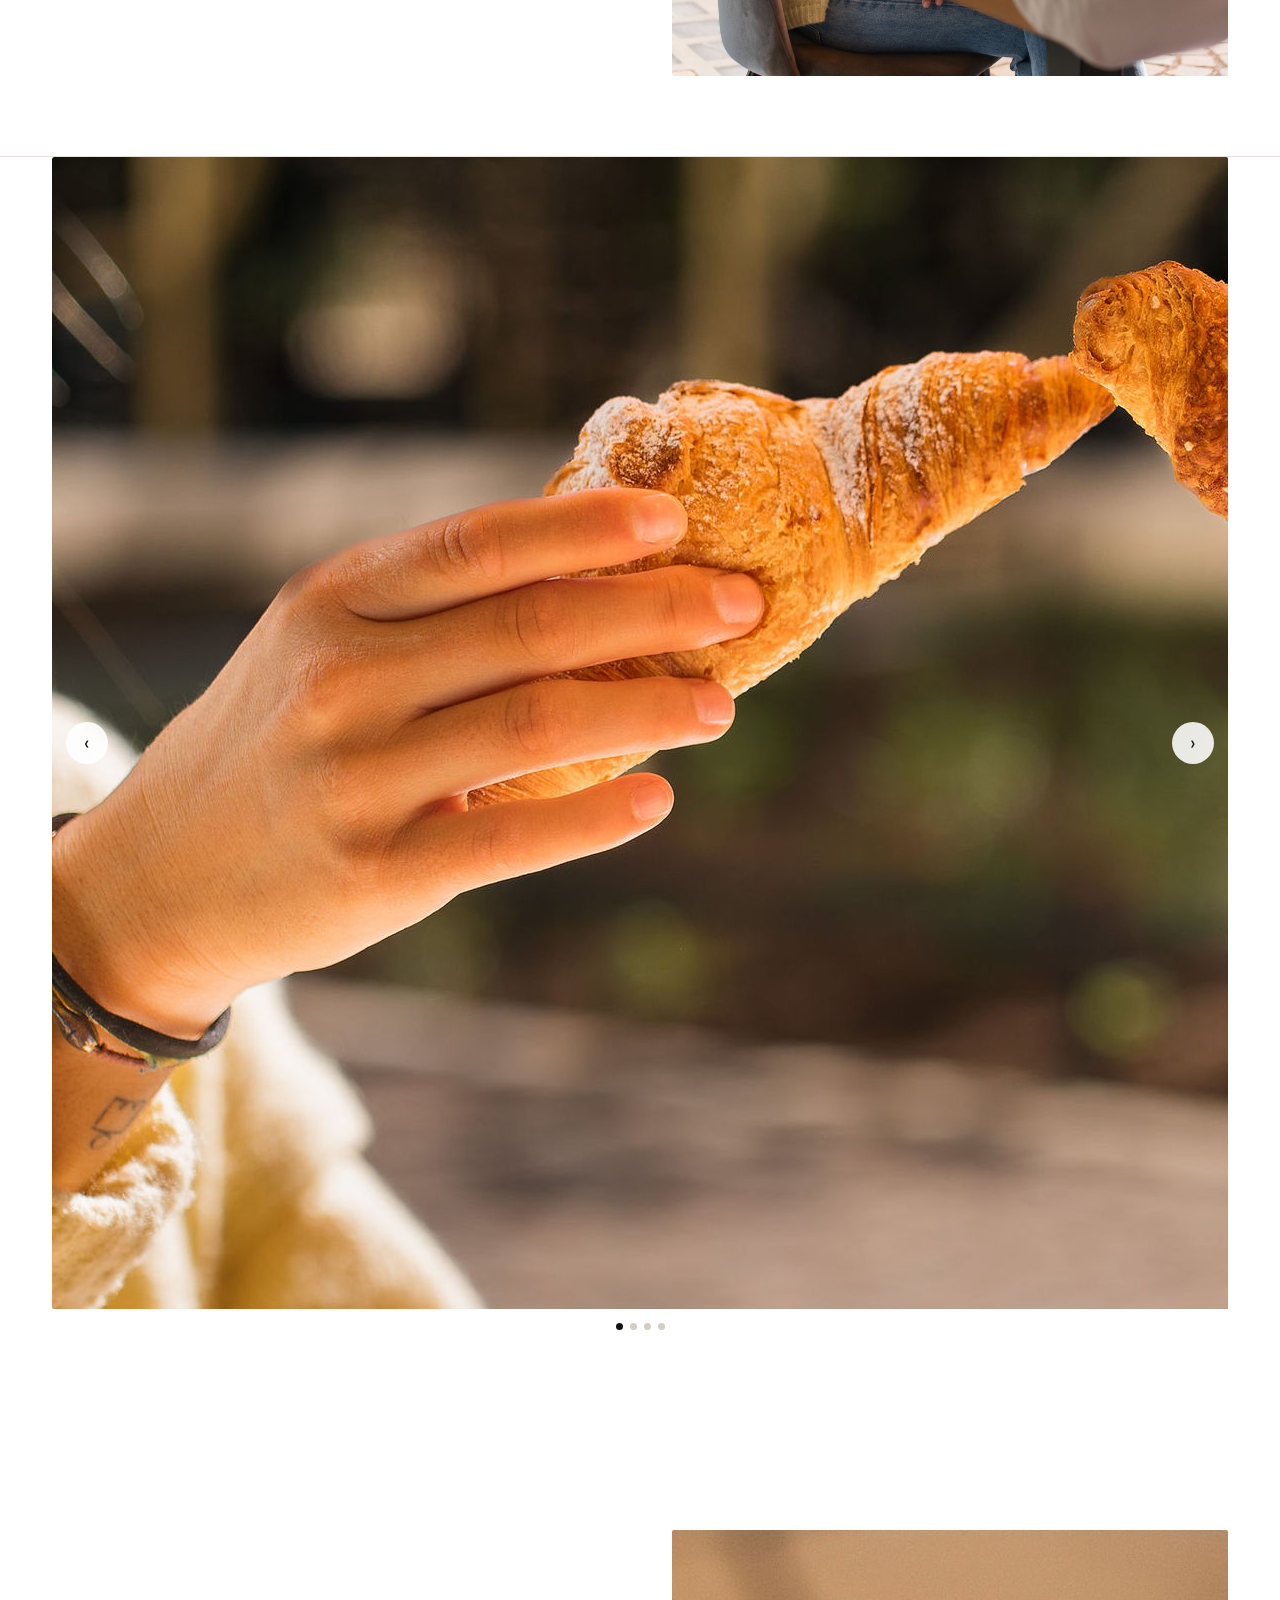
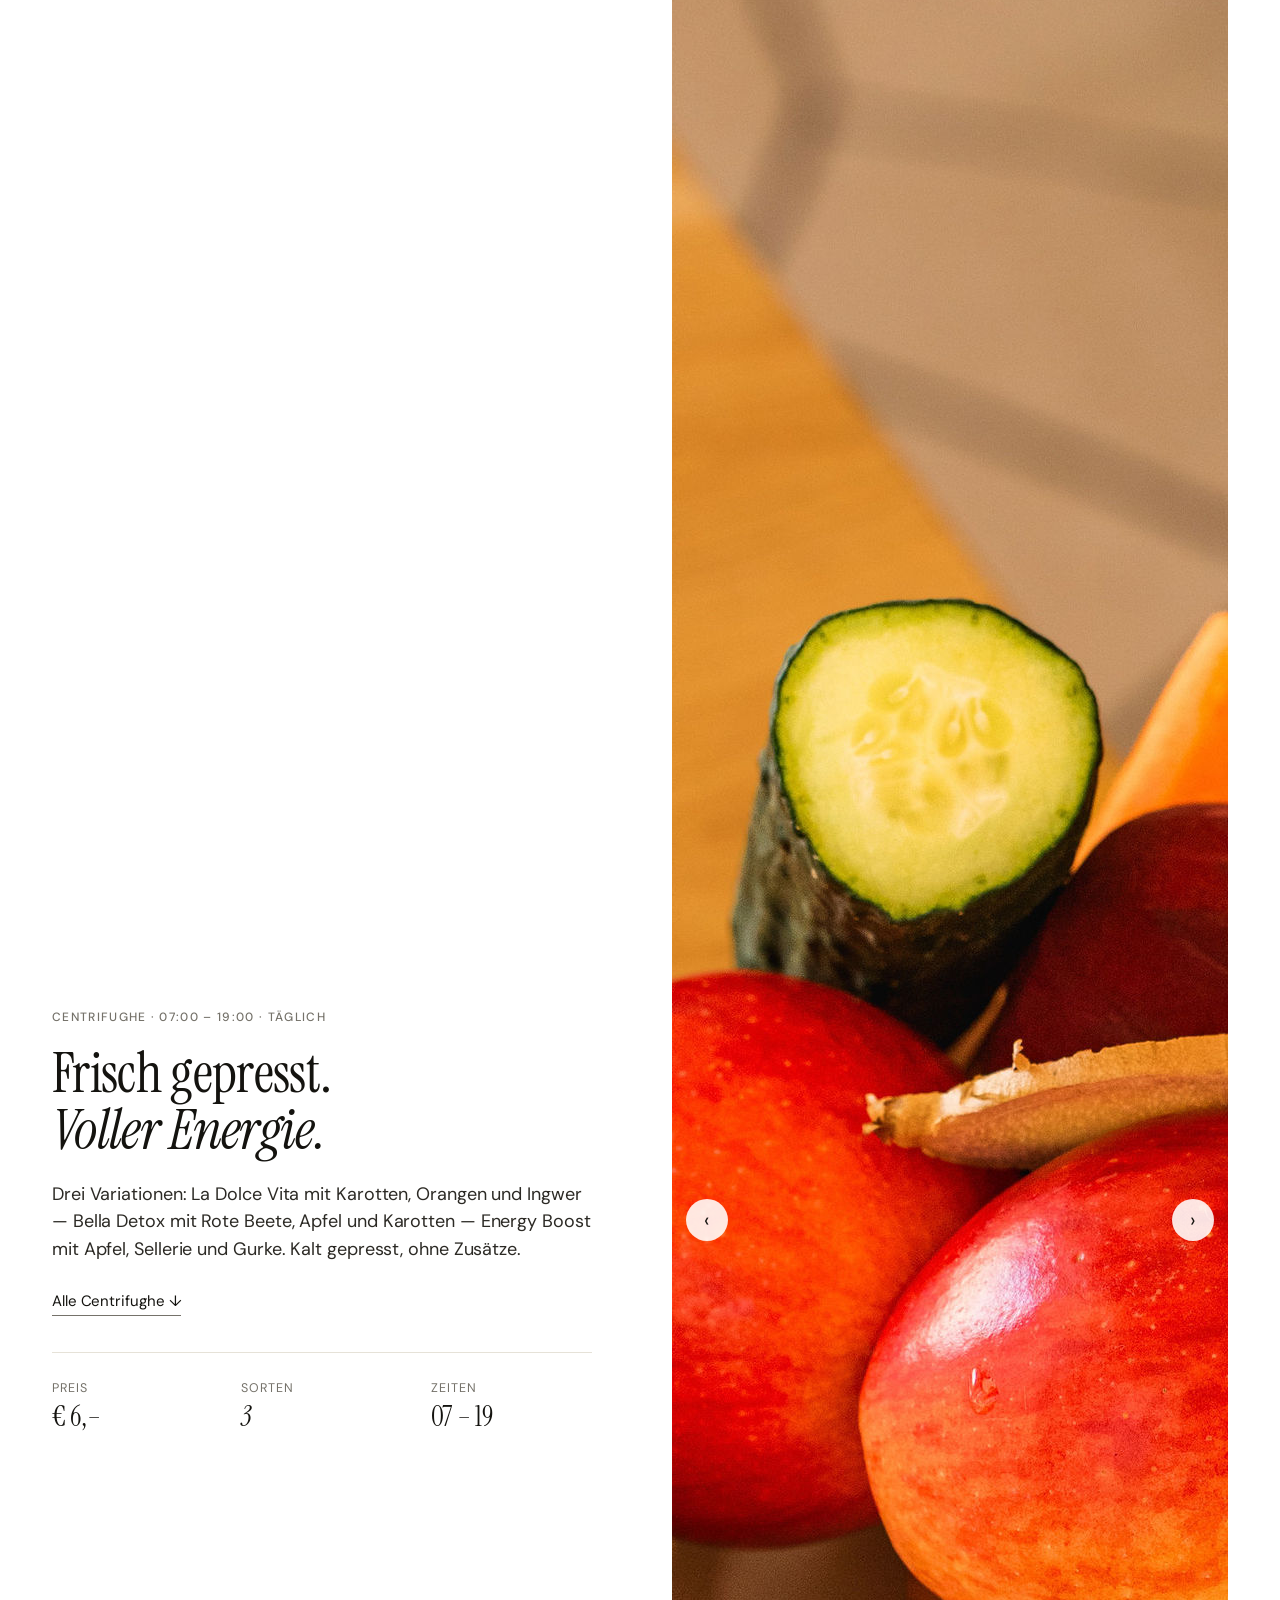
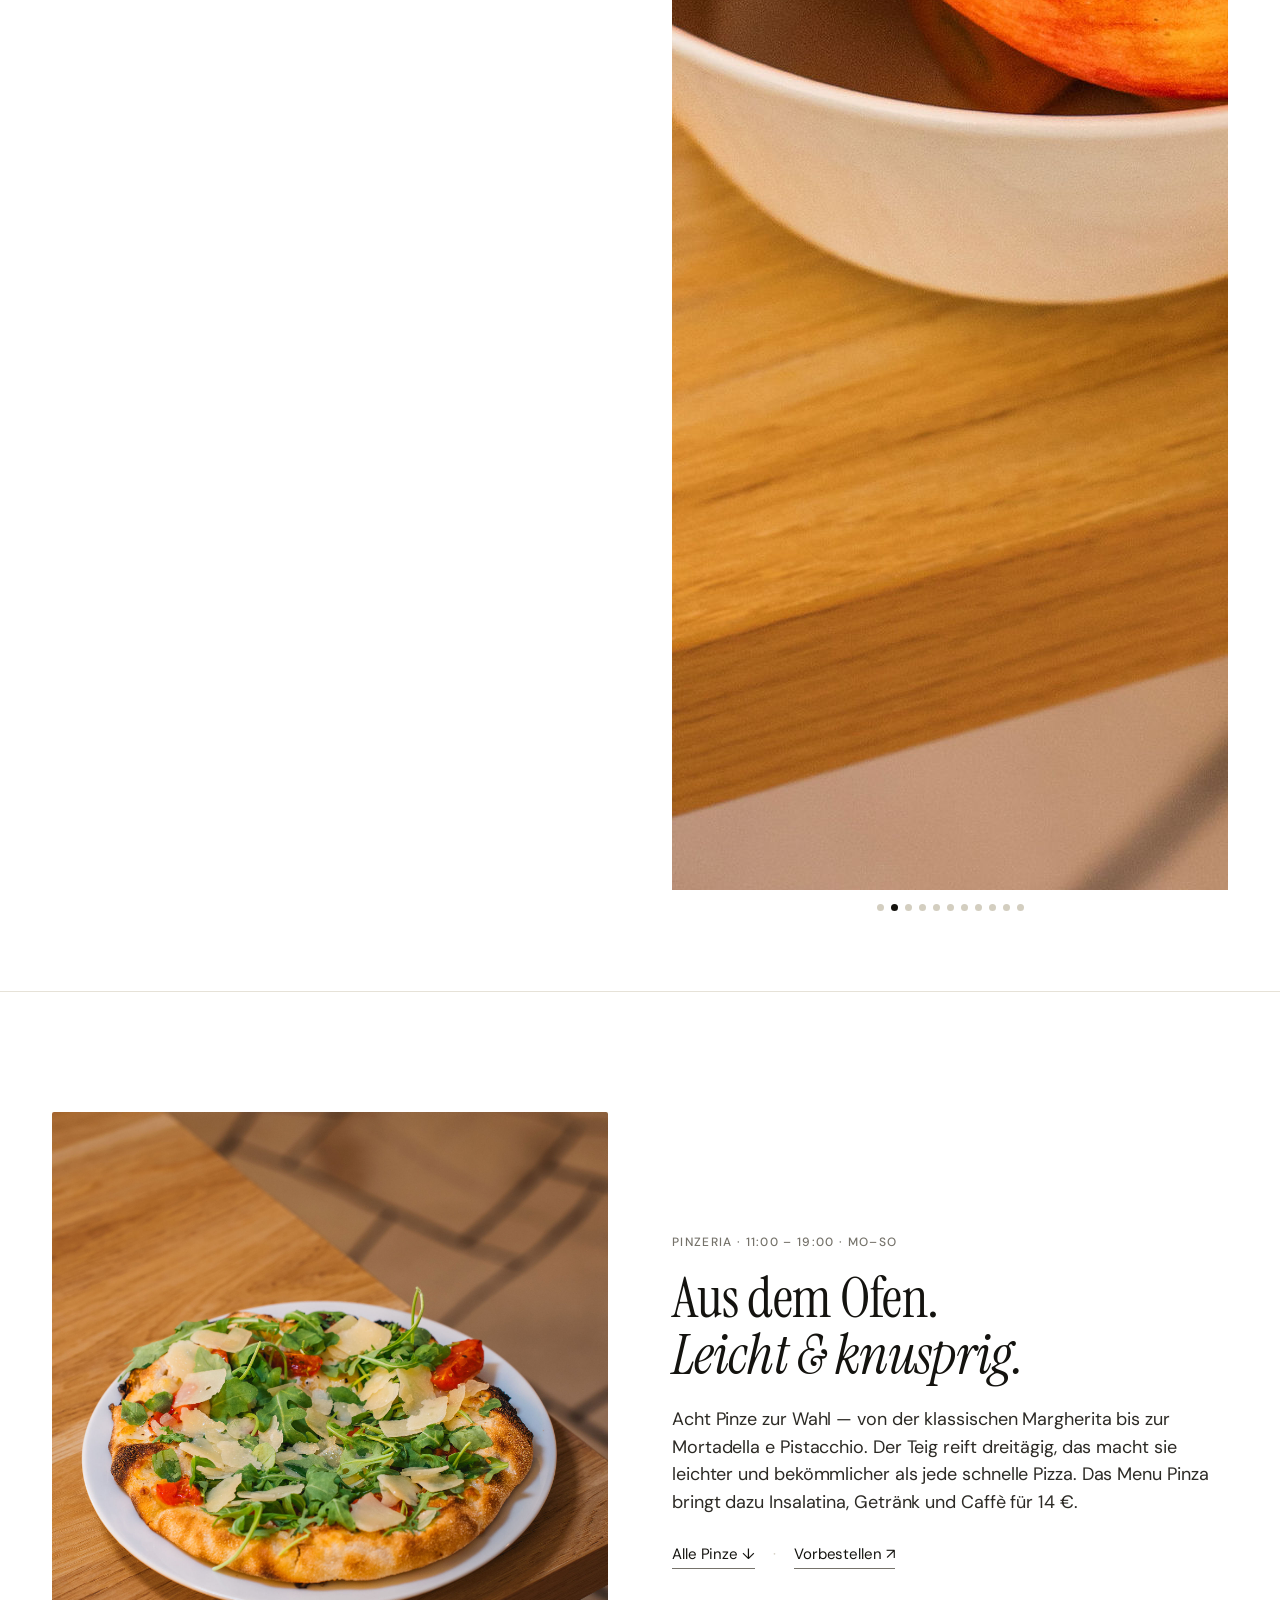
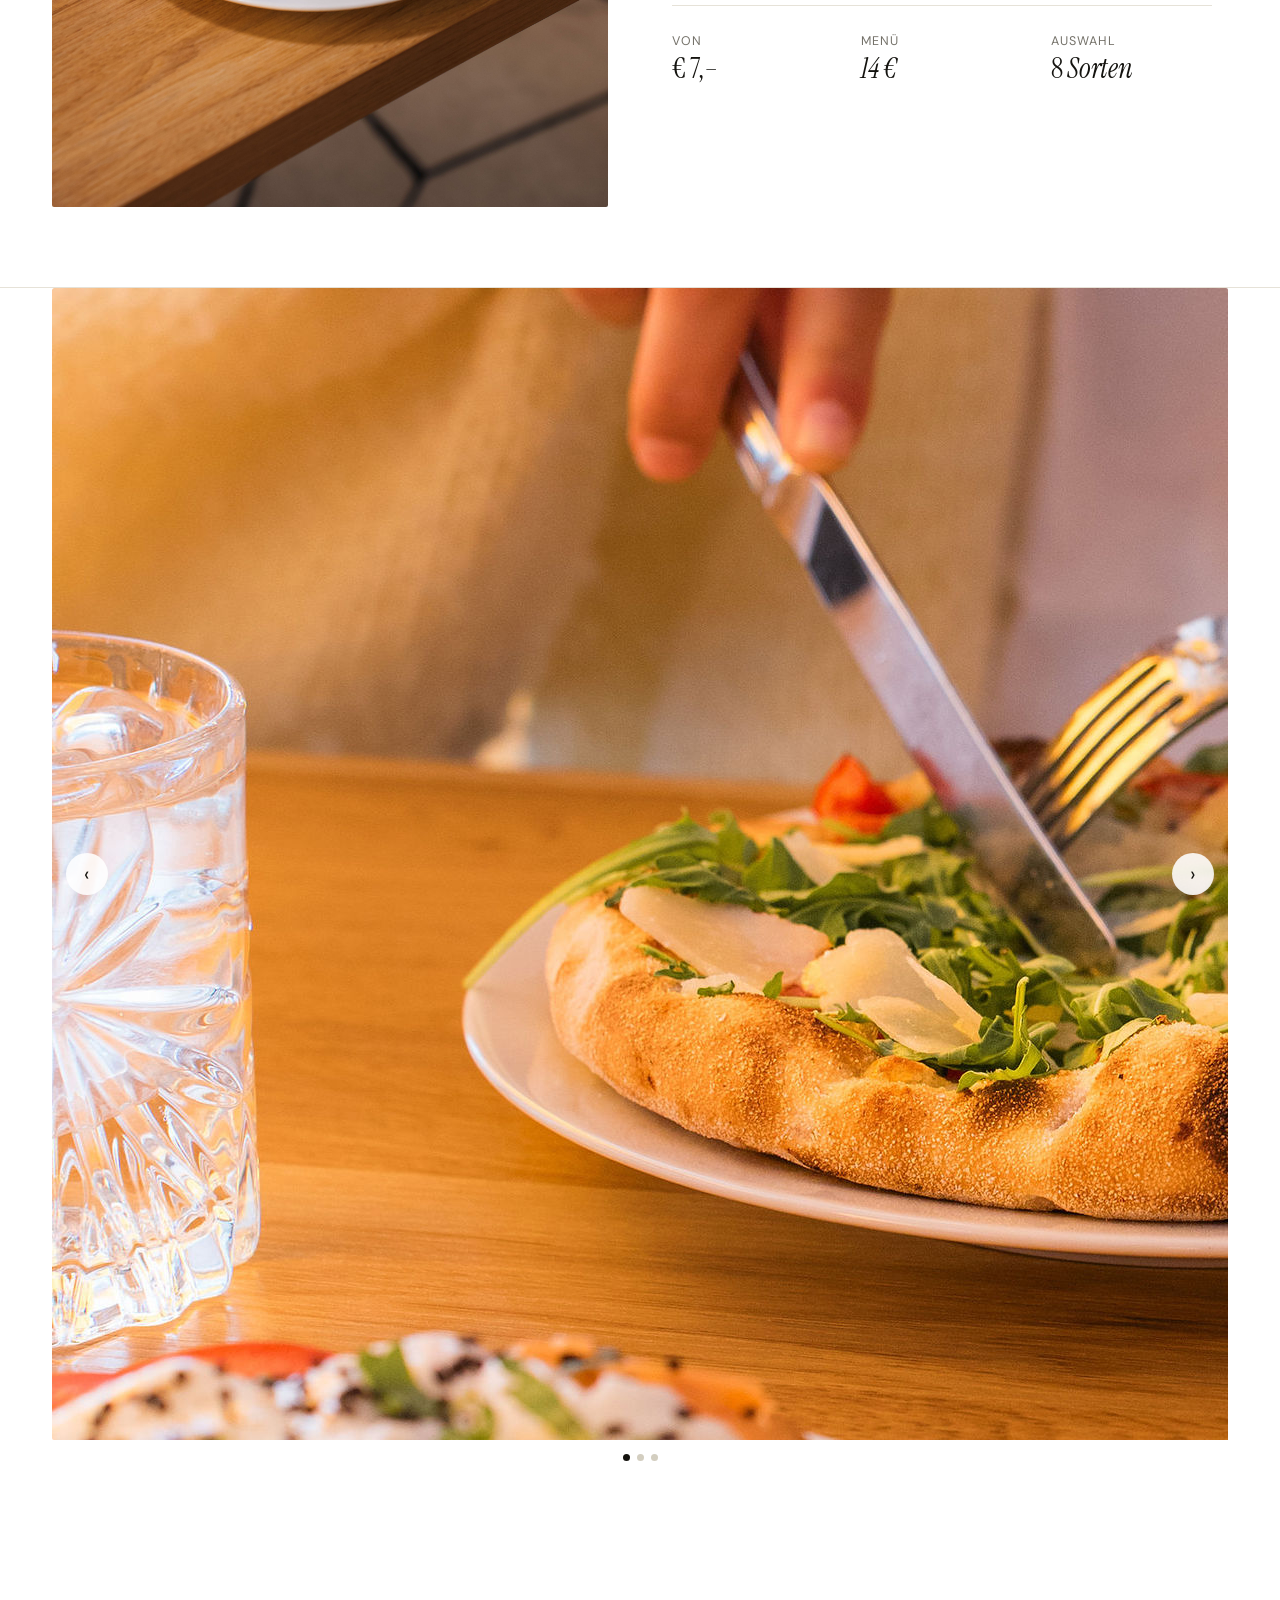
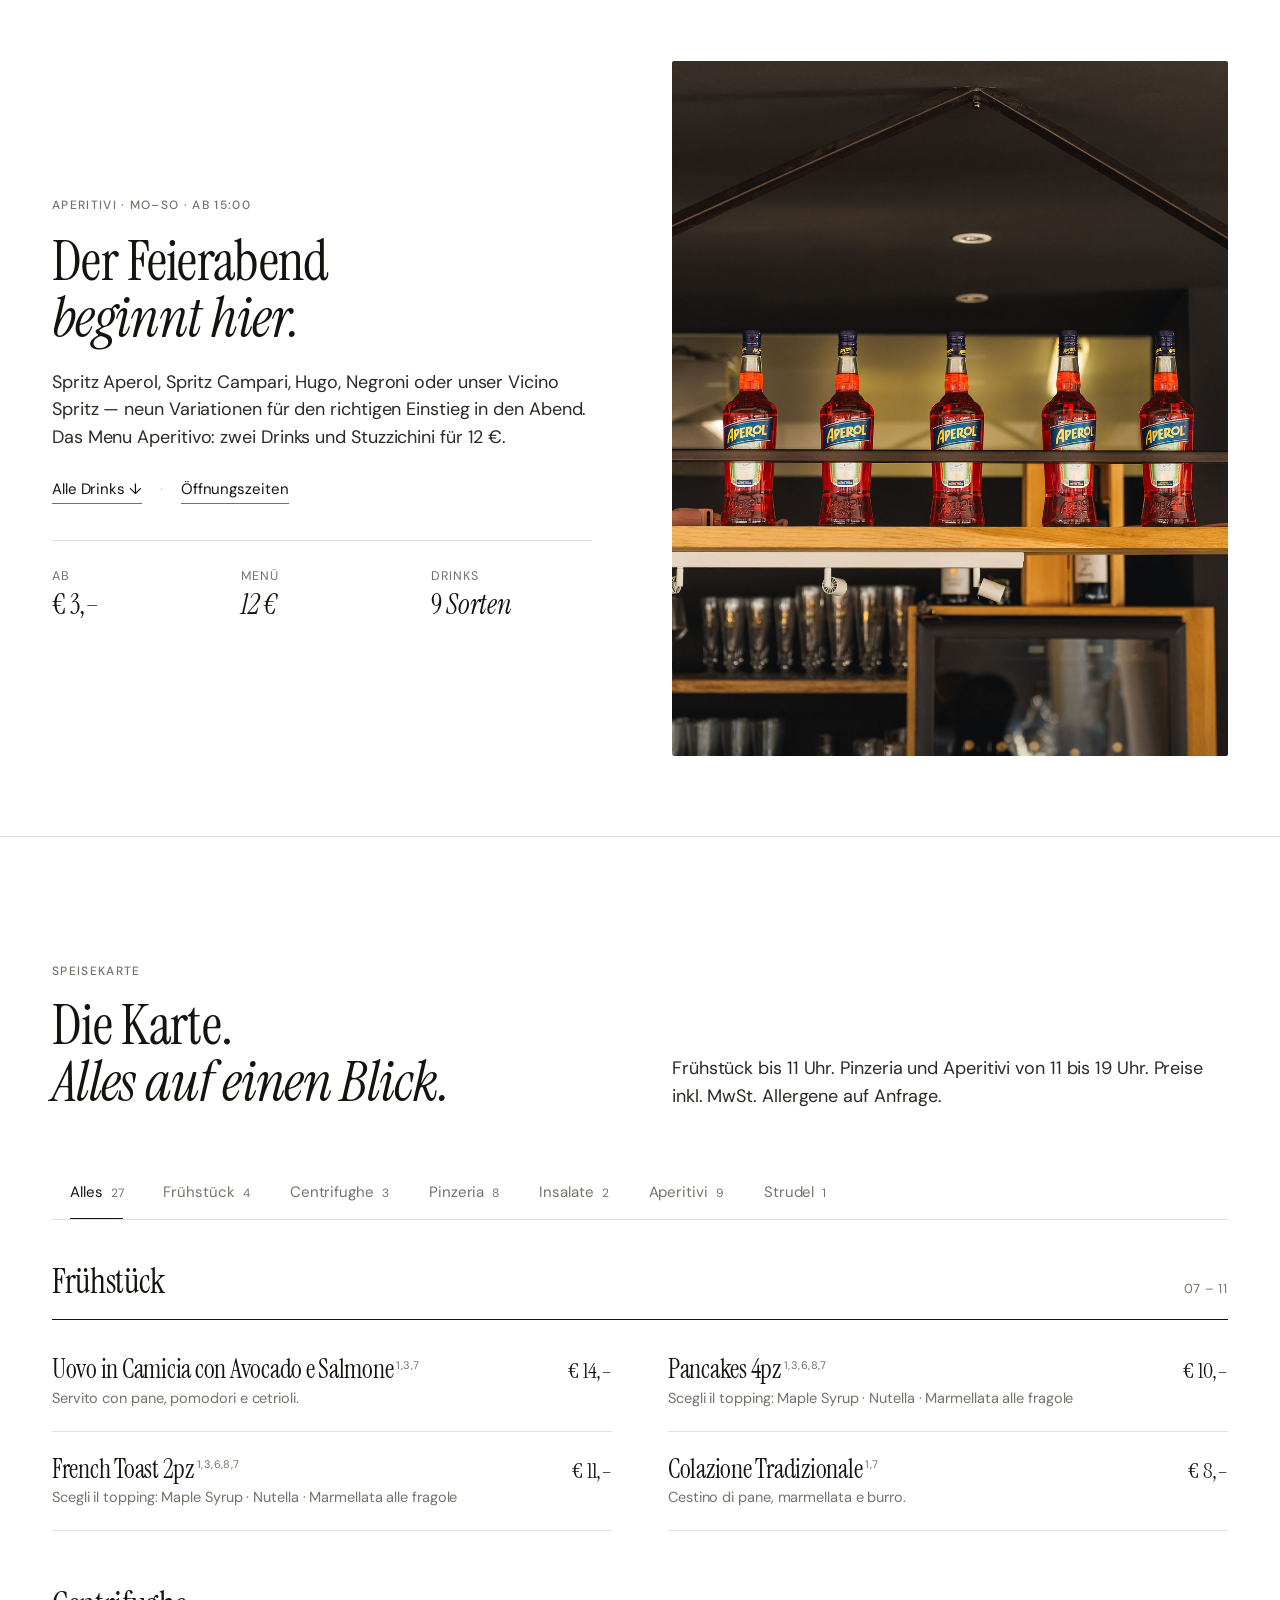
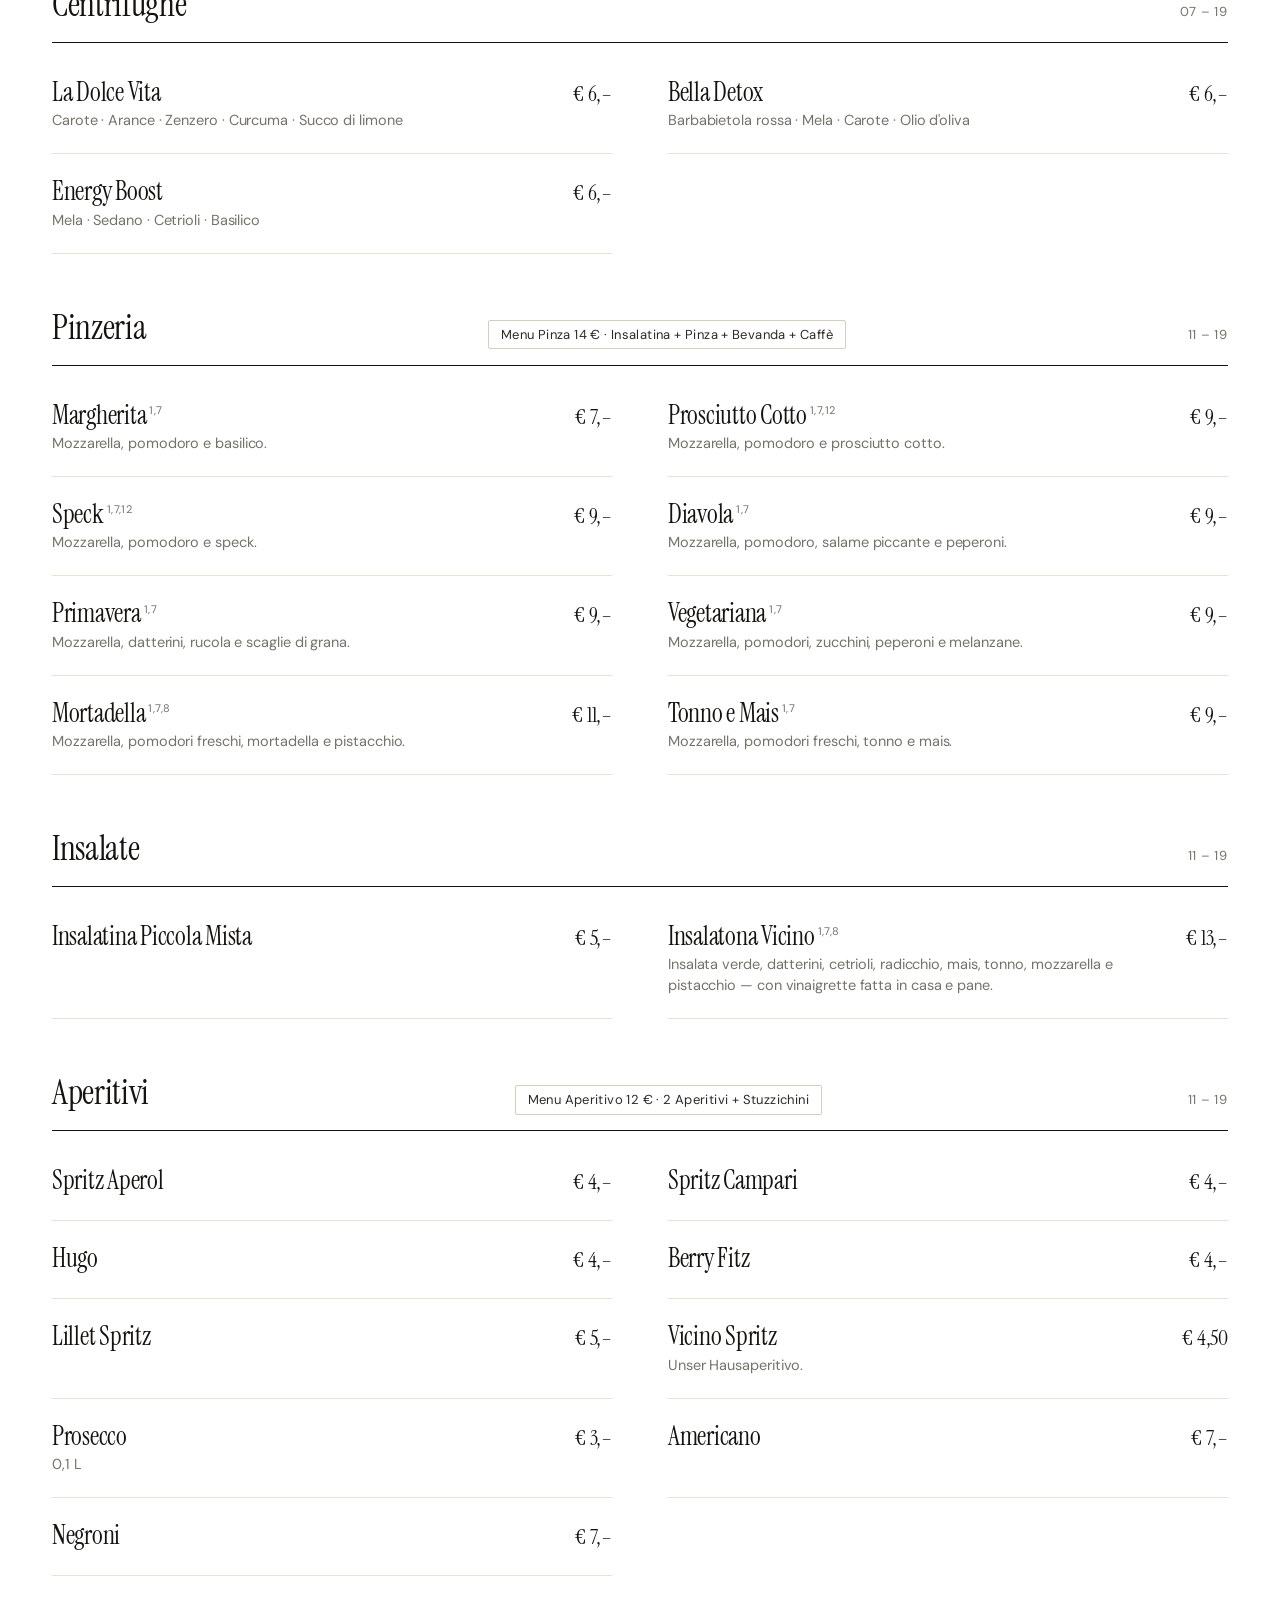
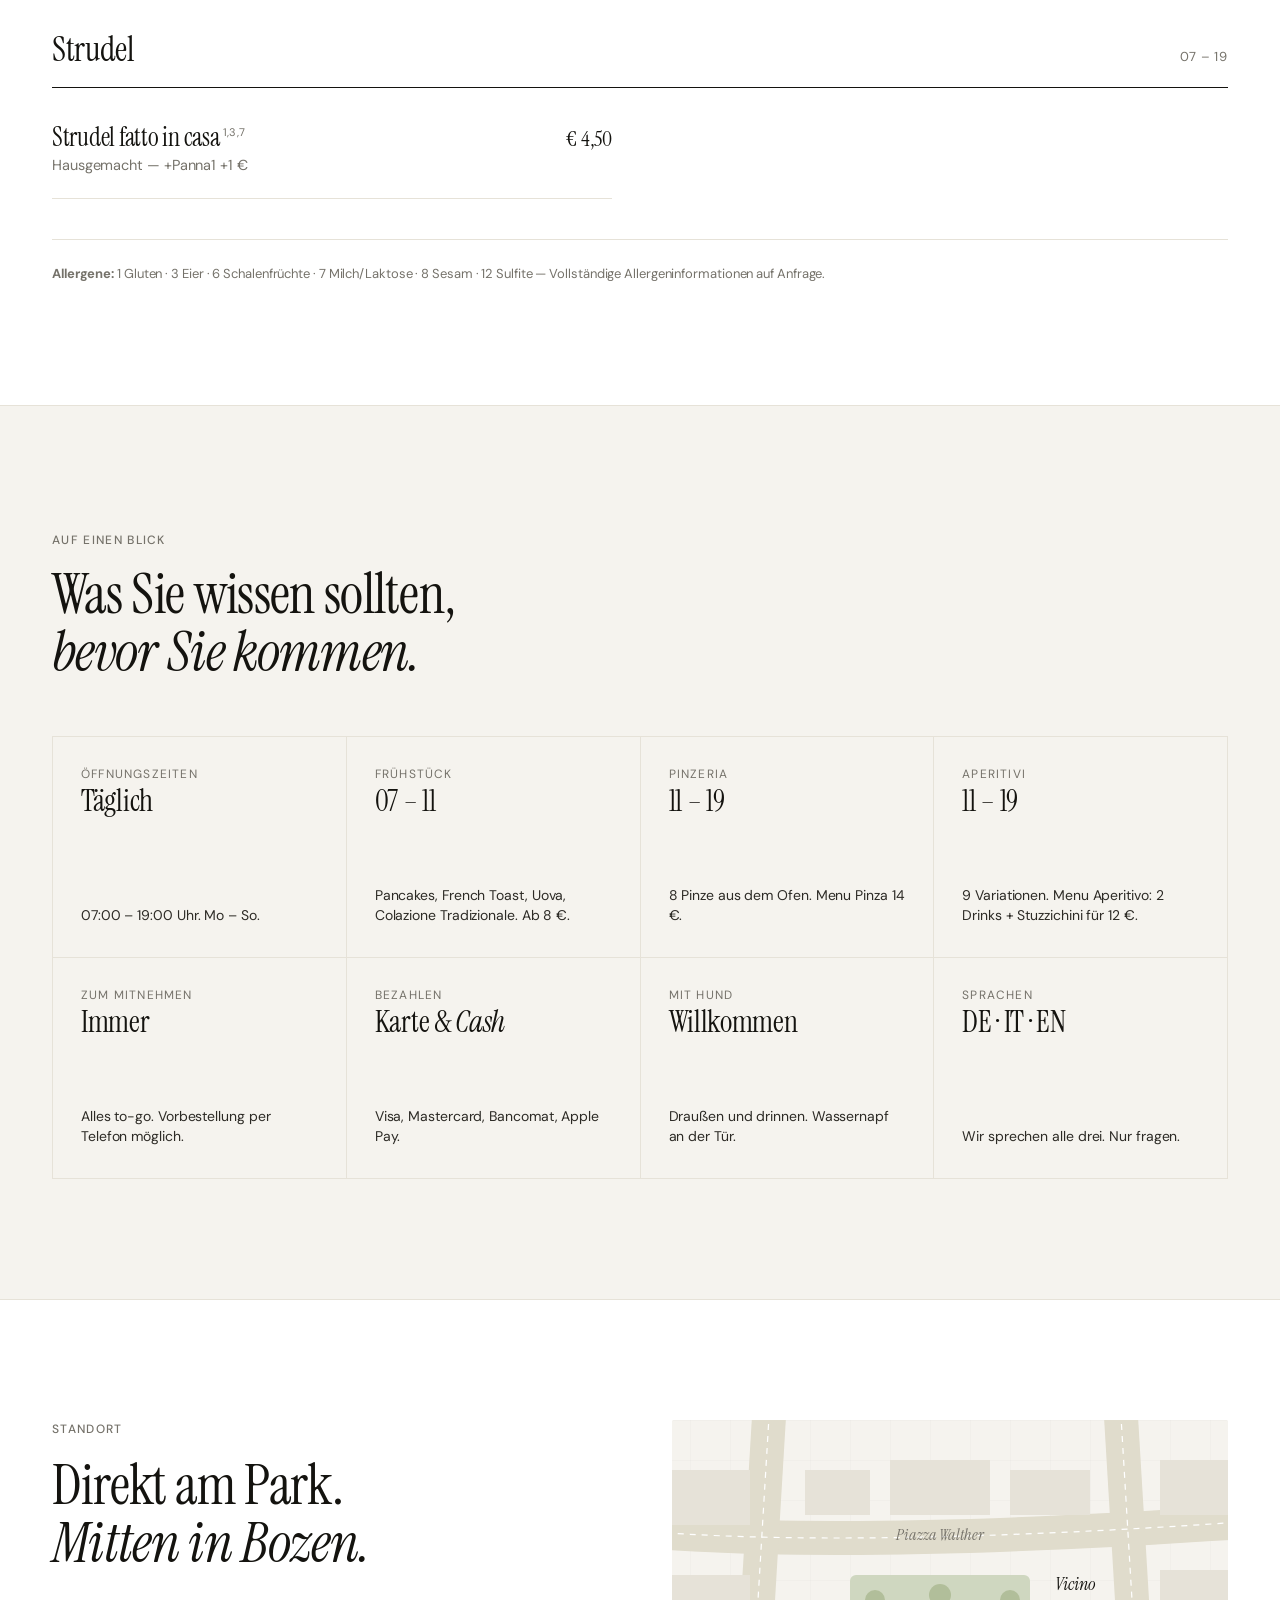
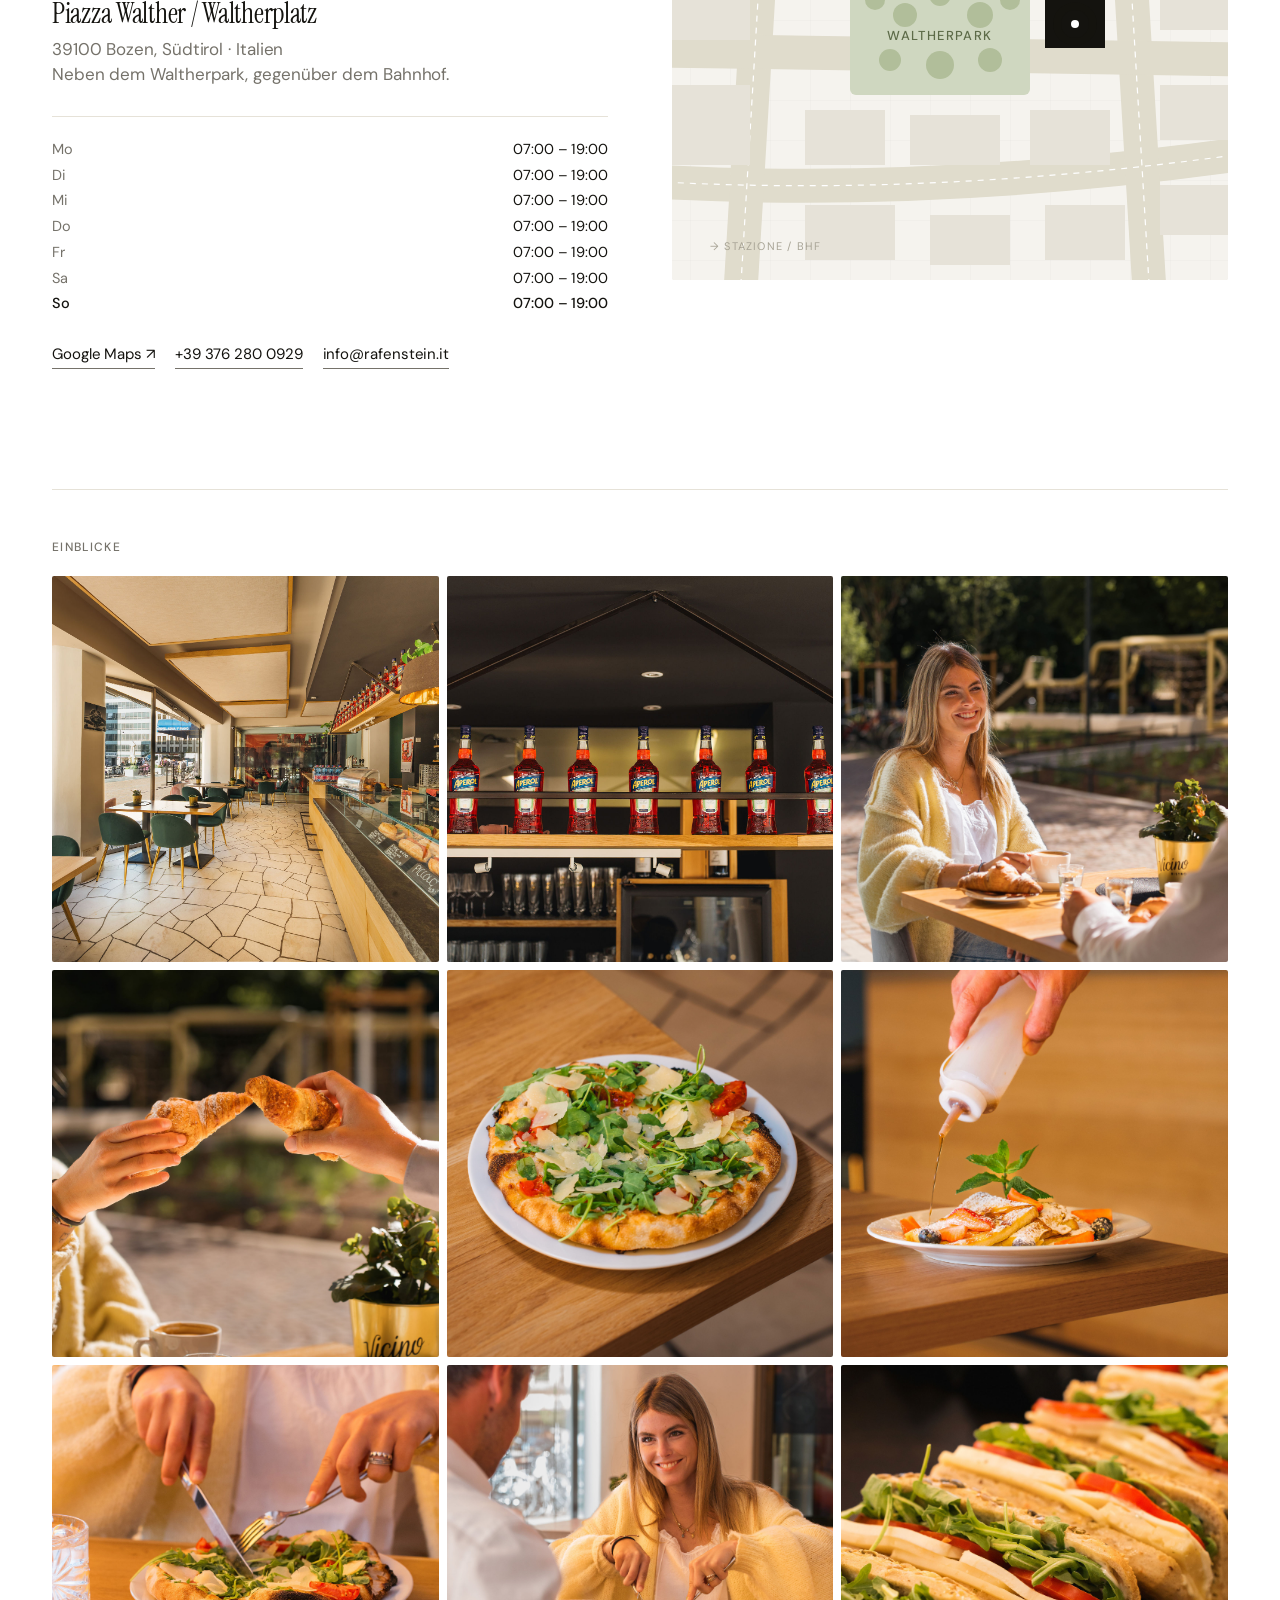
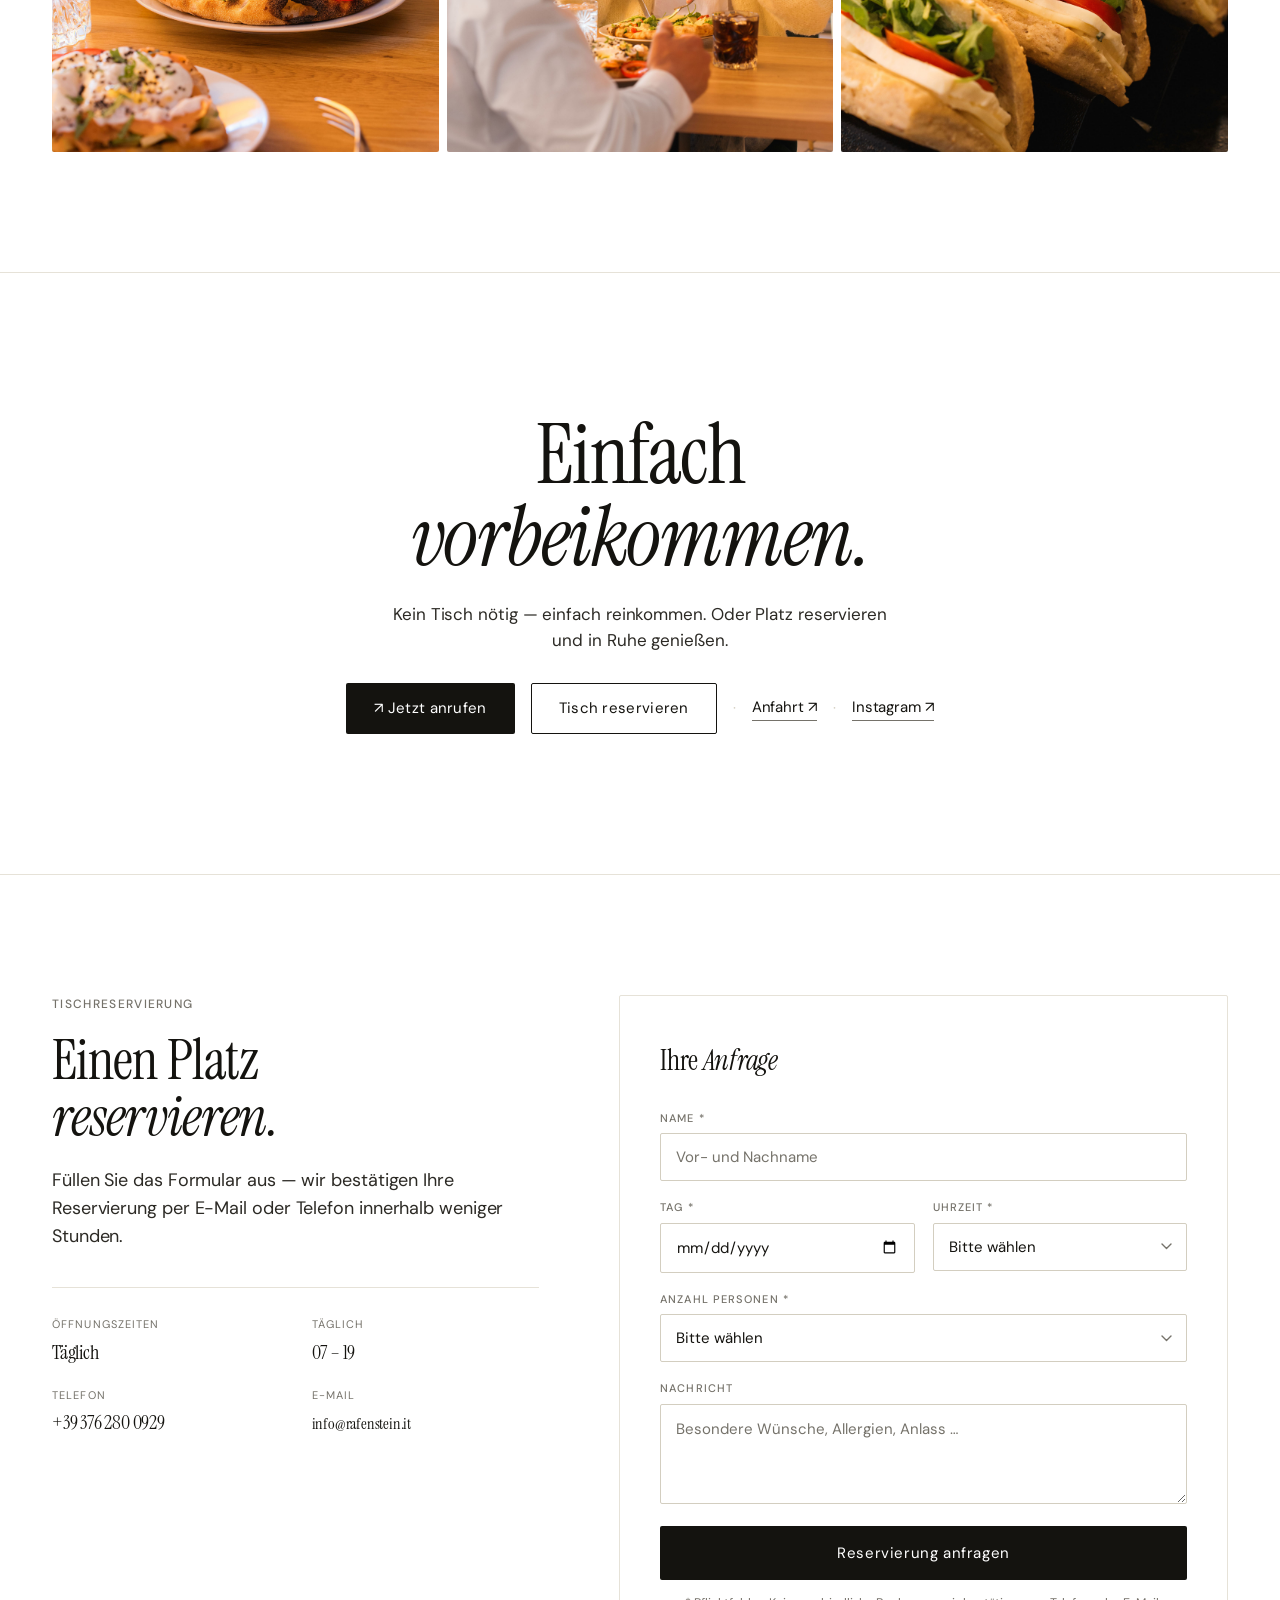
==== commit 1e19a8b5: "Update index.html" ====
--- a/index.html
+++ b/index.html
@@ -2,7 +2,7 @@
 <html lang="de">
 <head>
 
-  <!-- Google Tag Manager -->
+<!-- Google Tag Manager -->
 <script>(function(w,d,s,l,i){w[l]=w[l]||[];w[l].push({'gtm.start':
 new Date().getTime(),event:'gtm.js'});var f=d.getElementsByTagName(s)[0],
 j=d.createElement(s),dl=l!='dataLayer'?'&l='+l:'';j.async=true;j.src=
@@ -13,8 +13,9 @@
   <meta charset="utf-8">
   <meta name="viewport" content="width=device-width, initial-scale=1">
   <title>Bistro Vicino — Bozen · Waltherpark</title>
-  <meta name="description" content="Bistro Vicino am Waltherpark in Bozen. Frühstück, Pinzeria, Centrifughe und Aperitivi. Mo–Fr 07:00 – 19:00.">
-
+  <meta name="description" content="Bistro Vicino am Waltherpark in Bozen. Frühstück, Pinzeria, Centrifughe und Aperitivi. Täglich 07:00–19:00.">
+
+  <link rel="icon" href="favicon_vicino.jpg">
   <link rel="preconnect" href="https://fonts.googleapis.com">
   <link rel="preconnect" href="https://fonts.gstatic.com" crossorigin>
   <link rel="stylesheet" href="https://fonts.googleapis.com/css2?family=DM+Sans:wght@400;500;700&family=Instrument+Serif:ital@0;1&display=swap">
@@ -24,7 +25,9 @@
     *{box-sizing:border-box}
     html,body{margin:0;padding:0;background:var(--bg);color:var(--ink);font-family:"DM Sans",system-ui,-apple-system,sans-serif;font-size:17px;line-height:1.5;letter-spacing:-.005em;-webkit-font-smoothing:antialiased}
     a{color:inherit} img{display:block;max-width:100%} button{font:inherit;color:inherit}
-    html:lang(de) [lang="it"],html:lang(it) [lang="de"]{display:none}
+    html:lang(de) [lang="it"],html:lang(de) [lang="en"],
+    html:lang(it) [lang="de"],html:lang(it) [lang="en"],
+    html:lang(en) [lang="de"],html:lang(en) [lang="it"]{display:none}
     .display,.section-title{font-family:"Instrument Serif",Georgia,serif;font-weight:400;margin:0;letter-spacing:-.012em}
     .display{font-size:clamp(54px,6.6vw,104px);line-height:.98;letter-spacing:-.018em}
     .section-title{font-size:clamp(40px,4.4vw,68px);line-height:1.02}
@@ -36,7 +39,7 @@
     .site-header .inner{max-width:var(--max);margin:0 auto;padding:18px 32px;display:grid;grid-template-columns:1fr auto 1fr;align-items:center;gap:24px}
     .brand-mark{font-family:"Instrument Serif",serif;font-size:26px;line-height:1;letter-spacing:-.01em;text-decoration:none;color:var(--ink)}
     .brand-mark em{font-style:italic}
-    .primary-nav{display:flex;gap:28px;font-size:14.5px;justify-content:center}
+    .primary-nav{display:flex;gap:24px;font-size:14.5px;justify-content:center}
     .primary-nav a{text-decoration:none;color:var(--ink);padding:4px 0}
     .primary-nav a:hover{color:var(--ink-mute)}
     .primary-nav a.nav-reserve{background:var(--ink);color:#fff;padding:6px 16px;border-radius:2px;font-size:13px;letter-spacing:.04em}
@@ -50,6 +53,8 @@
     .lang-toggle button{background:none;border:0;padding:0;cursor:pointer;color:var(--ink-mute);letter-spacing:.03em}
     .lang-toggle button.on{color:var(--ink)}
     .lang-toggle .sep{color:var(--line-2)}
+
+    /* ── Hero ── */
     .hero{position:relative;min-height:88vh;display:flex;align-items:center;overflow:hidden;background:var(--bg-soft)}
     .hero .bg{position:absolute;inset:0;z-index:0}
     .hero .bg img{width:100%;height:100%;object-fit:cover;display:block}
@@ -63,7 +68,9 @@
     .hero .meta .sep{color:rgba(255,255,255,.4)}
     .hero .meta .hero-reserve{background:rgba(255,255,255,.15);border:1px solid rgba(255,255,255,.4);padding:9px 20px;border-radius:2px;backdrop-filter:blur(4px);font-size:14px;letter-spacing:.04em;transition:background .2s,border-color .2s}
     .hero .meta .hero-reserve:hover{background:rgba(255,255,255,.25);border-color:rgba(255,255,255,.7)}
-    section.edit{padding:120px 0;border-bottom:1px solid var(--line)}
+
+    /* ── Edit sections ── */
+    section.edit{padding:120px 0 80px;border-bottom:1px solid var(--line)}
     section.edit .container{display:grid;grid-template-columns:1fr 1fr;gap:64px;align-items:center}
     section.edit.reverse .container > .text{order:2}
     section.edit.reverse .container > .image{order:1}
@@ -80,6 +87,23 @@
     section.edit .stats .val em{font-style:italic}
     .link-arrow{text-decoration:none;color:var(--ink);border-bottom:1px solid var(--ink-mute);padding-bottom:2px;cursor:pointer;background:none;border-left:0;border-right:0;border-top:0;font-size:inherit;padding-left:0;padding-right:0}
     .link-arrow:hover{border-bottom-color:var(--ink)}
+
+    /* ── Section bottom slider (wide, 16:9) ── */
+    .section-slider{padding:0 0 80px}
+    .img-slider{position:relative;overflow:hidden;border-radius:2px;user-select:none}
+    .img-slider .slides{display:flex;transition:transform .48s cubic-bezier(.4,0,.2,1)}
+    .img-slider .slide{min-width:100%;flex-shrink:0}
+    .img-slider .slide img{width:100%;aspect-ratio:16/9;object-fit:cover;display:block;border-radius:2px}
+    .img-slider.portrait .slide img{aspect-ratio:4/5}
+    .img-slider .s-btn{position:absolute;top:50%;transform:translateY(-50%);background:rgba(255,255,255,.88);border:none;width:42px;height:42px;border-radius:50%;cursor:pointer;display:flex;align-items:center;justify-content:center;z-index:2;transition:background .2s;line-height:1;font-size:20px;padding:0}
+    .img-slider .s-btn:hover{background:#fff}
+    .img-slider .s-btn.prev{left:14px}
+    .img-slider .s-btn.next{right:14px}
+    .img-slider .s-dots{display:flex;gap:7px;justify-content:center;margin-top:14px}
+    .img-slider .s-dot{width:7px;height:7px;border-radius:50%;background:var(--line-2);cursor:pointer;border:none;padding:0;transition:background .2s}
+    .img-slider .s-dot.on{background:var(--ink)}
+
+    /* ── Menu ── */
     section.menu{padding:120px 0;border-bottom:1px solid var(--line)}
     section.menu .menu-head{display:grid;grid-template-columns:1fr 1fr;gap:64px;align-items:end;margin-bottom:56px}
     section.menu .filter{display:flex;gap:4px;border-bottom:1px solid var(--line);margin-bottom:36px;overflow-x:auto}
@@ -101,8 +125,15 @@
     .menu-row .desc{font-size:14.5px;color:var(--ink-mute);margin-top:4px;line-height:1.45}
     .menu-row .price{font-family:"Instrument Serif",serif;font-size:22px;letter-spacing:-.01em;font-variant-numeric:tabular-nums;white-space:nowrap}
     .menu-list[data-filter]:not([data-filter="all"]) .menu-cat{display:none}
-    .menu-list[data-filter="col"] .menu-cat[data-cat="col"],.menu-list[data-filter="cent"] .menu-cat[data-cat="cent"],.menu-list[data-filter="pin"] .menu-cat[data-cat="pin"],.menu-list[data-filter="ins"] .menu-cat[data-cat="ins"],.menu-list[data-filter="aper"] .menu-cat[data-cat="aper"],.menu-list[data-filter="stru"] .menu-cat[data-cat="stru"]{display:contents}
+    .menu-list[data-filter="col"] .menu-cat[data-cat="col"],
+    .menu-list[data-filter="cent"] .menu-cat[data-cat="cent"],
+    .menu-list[data-filter="pin"] .menu-cat[data-cat="pin"],
+    .menu-list[data-filter="ins"] .menu-cat[data-cat="ins"],
+    .menu-list[data-filter="aper"] .menu-cat[data-cat="aper"],
+    .menu-list[data-filter="stru"] .menu-cat[data-cat="stru"]{display:contents}
     .allergen-note{margin-top:40px;padding-top:24px;border-top:1px solid var(--line);font-size:13px;color:var(--ink-mute);line-height:1.6;grid-column:1/-1}
+
+    /* ── Info ── */
     section.info{padding:120px 0;background:var(--bg-soft);border-bottom:1px solid var(--line)}
     section.info .head{display:grid;grid-template-columns:1fr 1fr;gap:64px;align-items:end;margin-bottom:56px}
     section.info .grid{display:grid;grid-template-columns:repeat(4,1fr);gap:1px;background:var(--line);border:1px solid var(--line)}
@@ -111,9 +142,11 @@
     section.info .cell .val{font-family:"Instrument Serif",serif;font-size:30px;letter-spacing:-.01em;line-height:1.05;margin-top:2px}
     section.info .cell .val em{font-style:italic}
     section.info .cell .desc{font-size:14px;color:var(--ink-2);line-height:1.45}
+
+    /* ── Location + gallery ── */
     section.location{padding:120px 0;border-bottom:1px solid var(--line)}
-    section.location .container{display:grid;grid-template-columns:1fr 1fr;gap:64px;align-items:stretch}
-    section.location .text{display:flex;flex-direction:column;justify-content:center}
+    section.location .container{display:grid;grid-template-columns:1fr 1fr;gap:64px;align-items:start}
+    section.location .text{display:flex;flex-direction:column;justify-content:flex-start}
     section.location .text .kicker{margin-bottom:18px}
     section.location .text .section-title{margin-bottom:26px}
     section.location .addr{font-family:"Instrument Serif",serif;font-size:28px;line-height:1.2;letter-spacing:-.01em;margin-bottom:6px}
@@ -126,6 +159,14 @@
     section.location .map{position:relative;min-height:460px;background:var(--bg-soft);border-radius:2px;overflow:hidden}
     section.location .map svg{position:absolute;inset:0;width:100%;height:100%}
     section.location .location-links{display:flex;flex-wrap:wrap;gap:20px;font-size:15px}
+    /* gallery spanning full width */
+    .location-gallery{grid-column:1/-1;margin-top:56px;padding-top:48px;border-top:1px solid var(--line)}
+    .location-gallery .kicker{display:block;margin-bottom:20px}
+    .gallery-grid{display:grid;grid-template-columns:repeat(3,1fr);gap:8px}
+    .gallery-grid img{width:100%;aspect-ratio:1/1;object-fit:cover;border-radius:2px;display:block;transition:opacity .22s;cursor:zoom-in}
+    .gallery-grid img:hover{opacity:.86}
+
+    /* ── CTA ── */
     section.cta-block{padding:140px 0;text-align:center;border-bottom:1px solid var(--line)}
     section.cta-block .display{max-width:16ch;margin:0 auto 24px}
     section.cta-block p{color:var(--ink-2);font-size:17px;max-width:44ch;margin:0 auto 30px}
@@ -135,6 +176,8 @@
     .btn-call:hover{background:var(--ink-2)}
     .btn-reserve-outline{display:inline-flex;align-items:center;gap:10px;background:transparent;color:var(--ink);text-decoration:none;padding:13px 27px;border-radius:2px;font-size:15px;letter-spacing:.02em;border:1px solid var(--ink);transition:background .2s,color .2s}
     .btn-reserve-outline:hover{background:var(--ink);color:#fff}
+
+    /* ── Reservation ── */
     section.reservation{padding:120px 0;border-bottom:1px solid var(--line)}
     section.reservation .container{display:grid;grid-template-columns:1fr 1.25fr;gap:80px;align-items:start}
     section.reservation .res-text .kicker{display:block;margin-bottom:18px}
@@ -167,6 +210,8 @@
     .form-success h3{font-family:"Instrument Serif",serif;font-size:30px;font-weight:400;letter-spacing:-.01em;margin:0 0 12px}
     .form-success h3 em{font-style:italic}
     .form-success p{color:var(--ink-mute);font-size:15px;margin:0;line-height:1.65}
+
+    /* ── Footer ── */
     footer.site{padding:80px 0 40px;font-size:14px;color:var(--ink-2)}
     footer.site .container{display:grid;grid-template-columns:1.6fr 1fr 1fr 1fr;gap:48px}
     footer.site h5{margin:0 0 14px;font-size:12px;letter-spacing:.1em;text-transform:uppercase;color:var(--ink-mute);font-weight:500}
@@ -177,13 +222,27 @@
     footer.site .brand-block p{margin:14px 0 0;max-width:28ch;color:var(--ink-mute)}
     footer.site .legal{grid-column:1 / -1;border-top:1px solid var(--line);margin-top:56px;padding-top:24px;display:flex;justify-content:space-between;font-size:13px;color:var(--ink-mute)}
     footer.site .legal a{margin-left:18px}
+
+    /* ── Responsive ── */
     @media (max-width:900px){
-      section.edit .container,section.menu .menu-head,section.info .head,section.location .container,section.reservation .container{grid-template-columns:1fr;gap:40px}
-      section.edit.reverse .container > .text{order:1} section.edit.reverse .container > .image{order:2}
-      section.edit .image img{aspect-ratio:4/3} .menu-list{grid-template-columns:1fr}
-      section.info .grid{grid-template-columns:1fr 1fr} section.location .map{min-height:320px}
-      footer.site .container{grid-template-columns:1fr 1fr} .site-header .inner{grid-template-columns:auto auto} .primary-nav{display:none}
-      .res-form-wrap{padding:32px 24px} .form-grid{grid-template-columns:1fr} section.reservation .res-info{grid-template-columns:1fr 1fr}
+      section.edit .container,section.menu .menu-head,section.info .head,
+      section.location .container,section.reservation .container{grid-template-columns:1fr;gap:40px}
+      section.edit.reverse .container > .text{order:1}
+      section.edit.reverse .container > .image{order:2}
+      section.edit .image img{aspect-ratio:4/3}
+      .menu-list{grid-template-columns:1fr}
+      section.info .grid{grid-template-columns:1fr 1fr}
+      section.location .map{min-height:320px}
+      footer.site .container{grid-template-columns:1fr 1fr}
+      .site-header .inner{grid-template-columns:auto auto}
+      .primary-nav{display:none}
+      .res-form-wrap{padding:32px 24px}
+      .form-grid{grid-template-columns:1fr}
+      section.reservation .res-info{grid-template-columns:1fr 1fr}
+      .gallery-grid{grid-template-columns:repeat(3,1fr)}
+    }
+    @media (max-width:600px){
+      .gallery-grid{grid-template-columns:repeat(2,1fr)}
     }
   </style>
 </head>
@@ -191,126 +250,395 @@
 
 <noscript><iframe src="https://www.googletagmanager.com/ns.html?id=GTM-TB693V9F" height="0" width="0" style="display:none;visibility:hidden"></iframe></noscript>
 
+<!-- ══════════════════════════ HEADER ══════════════════════════ -->
 <header class="site-header">
   <div class="inner">
     <a href="#" class="brand-mark">Bistro <em>Vicino</em></a>
     <nav class="primary-nav">
-      <a href="#colazione"><span lang="de">Frühstück</span><span lang="it">Colazione</span></a>
+      <a href="#colazione">
+        <span lang="de">Frühstück</span>
+        <span lang="it">Colazione</span>
+        <span lang="en">Breakfast</span>
+      </a>
+      <a href="#centrifughe">Centrifughe</a>
       <a href="#pinzeria">Pinzeria</a>
       <a href="#aperitivi">Aperitivi</a>
-      <a href="#karte"><span lang="de">Karte</span><span lang="it">Menù</span></a>
-      <a href="#standort"><span lang="de">Standort</span><span lang="it">Dove siamo</span></a>
-      <a href="#reservieren" class="nav-reserve"><span lang="de">Reservieren</span><span lang="it">Prenota</span></a>
+      <a href="#karte">
+        <span lang="de">Karte</span>
+        <span lang="it">Menù</span>
+        <span lang="en">Menu</span>
+      </a>
+      <a href="#standort">
+        <span lang="de">Standort</span>
+        <span lang="it">Dove siamo</span>
+        <span lang="en">Location</span>
+      </a>
+      <a href="#reservieren" class="nav-reserve">
+        <span lang="de">Reservieren</span>
+        <span lang="it">Prenota</span>
+        <span lang="en">Reserve</span>
+      </a>
     </nav>
     <div class="header-right">
       <span class="status-pill" id="statusPill">
         <span class="status-dot"></span>
-        <span class="status-text"><span lang="de">Geschlossen</span><span lang="it">Chiuso</span></span>
+        <span class="status-text">
+          <span lang="de">Geschlossen</span>
+          <span lang="it">Chiuso</span>
+          <span lang="en">Closed</span>
+        </span>
       </span>
       <span class="lang-toggle">
         <button type="button" data-lang="de" class="on">DE</button>
         <span class="sep">·</span>
         <button type="button" data-lang="it">IT</button>
+        <span class="sep">·</span>
+        <button type="button" data-lang="en">EN</button>
       </span>
     </div>
   </div>
 </header>
 
+<!-- ══════════════════════════ HERO ══════════════════════════ -->
 <section class="hero">
   <div class="bg">
-    <img src="assets/hero.jpg" alt="Bistro Vicino – Bar und Innenraum am Waltherpark" loading="eager">
+    <img src="BarVicino&amp;GasthofRafenstein–JGAVisuals_Mai26-4.jpg" alt="Bistro Vicino – Bar und Innenraum am Waltherpark" loading="eager">
   </div>
   <div class="content">
-    <span class="kicker"><span lang="de">Bistro · Bozen am Waltherpark</span><span lang="it">Bistrò · Bolzano al Waltherpark</span></span>
+    <span class="kicker">
+      <span lang="de">Bistro · Bozen am Waltherpark</span>
+      <span lang="it">Bistrò · Bolzano al Waltherpark</span>
+      <span lang="en">Bistro · Bolzano at Waltherpark</span>
+    </span>
     <h1 class="display">
       <span lang="de">Frühstück, Pinza,<br><em>Aperitivo.</em></span>
       <span lang="it">Colazione, pinza,<br><em>aperitivo.</em></span>
+      <span lang="en">Breakfast, pinza,<br><em>aperitivo.</em></span>
     </h1>
     <div class="meta">
-      <a href="#karte"><span lang="de">Speisekarte ↓</span><span lang="it">Menù ↓</span></a>
+      <a href="#karte">
+        <span lang="de">Speisekarte ↓</span>
+        <span lang="it">Menù ↓</span>
+        <span lang="en">Menu ↓</span>
+      </a>
       <span class="sep">·</span>
-      <a href="#standort"><span lang="de">Öffnungszeiten</span><span lang="it">Orari</span></a>
+      <a href="#standort">
+        <span lang="de">Öffnungszeiten</span>
+        <span lang="it">Orari</span>
+        <span lang="en">Hours</span>
+      </a>
       <span class="sep">·</span>
-      <a href="#reservieren" class="hero-reserve"><span lang="de">Tisch reservieren ↓</span><span lang="it">Prenota un tavolo ↓</span></a>
+      <a href="#reservieren" class="hero-reserve">
+        <span lang="de">Tisch reservieren ↓</span>
+        <span lang="it">Prenota un tavolo ↓</span>
+        <span lang="en">Reserve a table ↓</span>
+      </a>
     </div>
   </div>
 </section>
 
+<!-- ══════════════════════════ FRÜHSTÜCK ══════════════════════════ -->
 <section class="edit" id="colazione">
   <div class="container">
     <div class="text">
-      <span class="kicker"><span lang="de">Frühstück · 07:00 – 11:00 · Mo–Fr</span><span lang="it">Colazione · 07:00 – 11:00 · Lun–Ven</span></span>
-      <h2 class="section-title"><span lang="de">Der erste Kaffee.<br><em>Und ein Cornetto.</em></span><span lang="it">Il primo caffè.<br><em>E un cornetto.</em></span></h2>
-      <p class="lead"><span lang="de">Uova in Camicia mit Avocado und Lachs, Pancakes mit Maple Syrup, French Toast oder die klassische Colazione mit Brotkorb und Konfitüre. Frisch, unkompliziert — so beginnt ein guter Tag.</span><span lang="it">Uova in camicia con avocado e salmone, pancakes con sciroppo d'acero, french toast o la colazione tradizionale con cestino di pane e marmellata. Fresco, semplice — così inizia una buona giornata.</span></p>
+      <span class="kicker">
+        <span lang="de">Frühstück · 07:00 – 11:00 · Mo–So</span>
+        <span lang="it">Colazione · 07:00 – 11:00 · Lun–Dom</span>
+        <span lang="en">Breakfast · 07:00 – 11:00 · Mon–Sun</span>
+      </span>
+      <h2 class="section-title">
+        <span lang="de">Der erste Kaffee.<br><em>Und ein Cornetto.</em></span>
+        <span lang="it">Il primo caffè.<br><em>E un cornetto.</em></span>
+        <span lang="en">The first coffee.<br><em>And a cornetto.</em></span>
+      </h2>
+      <p class="lead">
+        <span lang="de">Uova in Camicia mit Avocado und Lachs, Pancakes mit Maple Syrup, French Toast oder die klassische Colazione mit Brotkorb und Konfitüre. Frisch, unkompliziert — so beginnt ein guter Tag.</span>
+        <span lang="it">Uova in camicia con avocado e salmone, pancakes con sciroppo d'acero, french toast o la colazione tradizionale con cestino di pane e marmellata. Fresco, semplice — così inizia una buona giornata.</span>
+        <span lang="en">Poached eggs with avocado and salmon, maple syrup pancakes, French toast or the classic breakfast basket with jam. Fresh and simple — this is how a good day begins.</span>
+      </p>
       <div class="links">
-        <a href="#karte" class="link-arrow" data-filter="col"><span lang="de">Zur Frühstückskarte ↓</span><span lang="it">Al menù colazione ↓</span></a>
+        <a href="#karte" class="link-arrow" data-filter="col">
+          <span lang="de">Zur Frühstückskarte ↓</span>
+          <span lang="it">Al menù colazione ↓</span>
+          <span lang="en">Breakfast menu ↓</span>
+        </a>
         <span class="sep">·</span>
-        <a href="tel:+393762800929" class="link-arrow"><span lang="de">Zum Mitnehmen ↗</span><span lang="it">Da asporto ↗</span></a>
+        <a href="tel:+393762800929" class="link-arrow">
+          <span lang="de">Zum Mitnehmen ↗</span>
+          <span lang="it">Da asporto ↗</span>
+          <span lang="en">Takeaway ↗</span>
+        </a>
       </div>
       <div class="stats">
-        <div><div class="lbl"><span lang="de">Ab</span><span lang="it">Da</span></div><div class="val">€ 8,–</div></div>
-        <div><div class="lbl"><span lang="de">Frisch</span><span lang="it">Pronto</span></div><div class="val"><span lang="de">in <em>5 Min.</em></span><span lang="it">in <em>5 min.</em></span></div></div>
-        <div><div class="lbl"><span lang="de">Zeiten</span><span lang="it">Quando</span></div><div class="val">07 – 11</div></div>
-      </div>
-    </div>
-    <div class="image"><img src="assets/colazione.jpg" alt="Pancakes beim Bistro Vicino Bozen" loading="lazy"></div>
+        <div>
+          <div class="lbl"><span lang="de">Ab</span><span lang="it">Da</span><span lang="en">From</span></div>
+          <div class="val">€ 8,–</div>
+        </div>
+        <div>
+          <div class="lbl"><span lang="de">Frisch</span><span lang="it">Pronto</span><span lang="en">Ready</span></div>
+          <div class="val"><span lang="de">in <em>5 Min.</em></span><span lang="it">in <em>5 min.</em></span><span lang="en">in <em>5 min.</em></span></div>
+        </div>
+        <div>
+          <div class="lbl"><span lang="de">Zeiten</span><span lang="it">Quando</span><span lang="en">Hours</span></div>
+          <div class="val">07 – 11</div>
+        </div>
+      </div>
+    </div>
+    <div class="image">
+      <img src="BarVicino&amp;GasthofRafenstein–JGAVisuals_Mai26-25.jpg" alt="Frühstück beim Bistro Vicino Bozen" loading="lazy">
+    </div>
   </div>
 </section>
 
+<!-- Frühstück Slider -->
+<div class="section-slider">
+  <div class="container">
+    <div class="img-slider" id="colSlider">
+      <div class="slides">
+        <div class="slide"><img src="BarVicino&amp;GasthofRafenstein–JGAVisuals_Mai26-34.jpg" alt="Frühstück Vicino" loading="lazy"></div>
+        <div class="slide"><img src="BarVicino&amp;GasthofRafenstein–JGAVisuals_Mai26-41.jpg" alt="Frühstück Vicino" loading="lazy"></div>
+        <div class="slide"><img src="BarVicino&amp;GasthofRafenstein–JGAVisuals_Mai26-46.jpg" alt="Frühstück Vicino" loading="lazy"></div>
+        <div class="slide"><img src="BarVicino&amp;GasthofRafenstein–JGAVisuals_Mai26-48.jpg" alt="Frühstück Vicino" loading="lazy"></div>
+      </div>
+      <button class="s-btn prev" aria-label="Vorheriges Bild">&#8249;</button>
+      <button class="s-btn next" aria-label="Nächstes Bild">&#8250;</button>
+      <div class="s-dots">
+        <button class="s-dot on"></button>
+        <button class="s-dot"></button>
+        <button class="s-dot"></button>
+        <button class="s-dot"></button>
+      </div>
+    </div>
+  </div>
+</div>
+
+<!-- ══════════════════════════ CENTRIFUGHE ══════════════════════════ -->
+<section class="edit" id="centrifughe">
+  <div class="container">
+    <div class="text">
+      <span class="kicker">
+        <span lang="de">Centrifughe · 07:00 – 19:00 · Täglich</span>
+        <span lang="it">Centrifughe · 07:00 – 19:00 · Ogni giorno</span>
+        <span lang="en">Fresh Juices · 07:00 – 19:00 · Daily</span>
+      </span>
+      <h2 class="section-title">
+        <span lang="de">Frisch gepresst.<br><em>Voller Energie.</em></span>
+        <span lang="it">Centrifugato fresco.<br><em>Pieno di energia.</em></span>
+        <span lang="en">Freshly pressed.<br><em>Full of energy.</em></span>
+      </h2>
+      <p class="lead">
+        <span lang="de">Drei Variationen: La Dolce Vita mit Karotten, Orangen und Ingwer — Bella Detox mit Rote Beete, Apfel und Karotten — Energy Boost mit Apfel, Sellerie und Gurke. Kalt gepresst, ohne Zusätze.</span>
+        <span lang="it">Tre variazioni: La Dolce Vita con carote, arance e zenzero — Bella Detox con barbabietola, mela e carote — Energy Boost con mela, sedano e cetrioli. Centrifugato fresco, senza additivi.</span>
+        <span lang="en">Three variations: La Dolce Vita with carrots, oranges and ginger — Bella Detox with beetroot, apple and carrots — Energy Boost with apple, celery and cucumber. Cold pressed, no additives.</span>
+      </p>
+      <div class="links">
+        <a href="#karte" class="link-arrow" data-filter="cent">
+          <span lang="de">Alle Centrifughe ↓</span>
+          <span lang="it">Tutte le centrifughe ↓</span>
+          <span lang="en">All juices ↓</span>
+        </a>
+      </div>
+      <div class="stats">
+        <div>
+          <div class="lbl"><span lang="de">Preis</span><span lang="it">Prezzo</span><span lang="en">Price</span></div>
+          <div class="val">€ 6,–</div>
+        </div>
+        <div>
+          <div class="lbl"><span lang="de">Sorten</span><span lang="it">Varietà</span><span lang="en">Varieties</span></div>
+          <div class="val"><em>3</em></div>
+        </div>
+        <div>
+          <div class="lbl"><span lang="de">Zeiten</span><span lang="it">Quando</span><span lang="en">Hours</span></div>
+          <div class="val">07 – 19</div>
+        </div>
+      </div>
+    </div>
+    <div class="image">
+      <div class="img-slider portrait" id="centSlider">
+        <div class="slides">
+          <div class="slide"><img src="BarVicino&amp;GasthofRafenstein–JGAVisuals_Mai26-13.jpg" alt="Centrifughe Vicino" loading="lazy"></div>
+          <div class="slide"><img src="BarVicino&amp;GasthofRafenstein–JGAVisuals_Mai26-14.jpg" alt="Centrifughe Vicino" loading="lazy"></div>
+          <div class="slide"><img src="BarVicino&amp;GasthofRafenstein–JGAVisuals_Mai26-15.jpg" alt="Centrifughe Vicino" loading="lazy"></div>
+          <div class="slide"><img src="BarVicino&amp;GasthofRafenstein–JGAVisuals_Mai26-16.jpg" alt="Centrifughe Vicino" loading="lazy"></div>
+          <div class="slide"><img src="BarVicino&amp;GasthofRafenstein–JGAVisuals_Mai26-17.jpg" alt="Centrifughe Vicino" loading="lazy"></div>
+          <div class="slide"><img src="BarVicino&amp;GasthofRafenstein–JGAVisuals_Mai26-18.jpg" alt="Centrifughe Vicino" loading="lazy"></div>
+          <div class="slide"><img src="BarVicino&amp;GasthofRafenstein–JGAVisuals_Mai26-19.jpg" alt="Centrifughe Vicino" loading="lazy"></div>
+          <div class="slide"><img src="BarVicino&amp;GasthofRafenstein–JGAVisuals_Mai26-20.jpg" alt="Centrifughe Vicino" loading="lazy"></div>
+          <div class="slide"><img src="BarVicino&amp;GasthofRafenstein–JGAVisuals_Mai26-21.jpg" alt="Centrifughe Vicino" loading="lazy"></div>
+          <div class="slide"><img src="BarVicino&amp;GasthofRafenstein–JGAVisuals_Mai26-22.jpg" alt="Centrifughe Vicino" loading="lazy"></div>
+          <div class="slide"><img src="BarVicino&amp;GasthofRafenstein–JGAVisuals_Mai26-23.jpg" alt="Centrifughe Vicino" loading="lazy"></div>
+        </div>
+        <button class="s-btn prev" aria-label="Vorheriges Bild">&#8249;</button>
+        <button class="s-btn next" aria-label="Nächstes Bild">&#8250;</button>
+        <div class="s-dots">
+          <button class="s-dot on"></button>
+          <button class="s-dot"></button>
+          <button class="s-dot"></button>
+          <button class="s-dot"></button>
+          <button class="s-dot"></button>
+          <button class="s-dot"></button>
+          <button class="s-dot"></button>
+          <button class="s-dot"></button>
+          <button class="s-dot"></button>
+          <button class="s-dot"></button>
+          <button class="s-dot"></button>
+        </div>
+      </div>
+    </div>
+  </div>
+</section>
+
+<!-- ══════════════════════════ PINZERIA ══════════════════════════ -->
 <section class="edit reverse" id="pinzeria">
   <div class="container">
     <div class="text">
-      <span class="kicker"><span lang="de">Pinzeria · 11:00 – 19:00 · Mo–Fr</span><span lang="it">Pinzeria · 11:00 – 19:00 · Lun–Ven</span></span>
-      <h2 class="section-title"><span lang="de">Aus dem Ofen.<br><em>Leicht &amp; knusprig.</em></span><span lang="it">Dal forno.<br><em>Leggera e croccante.</em></span></h2>
-      <p class="lead"><span lang="de">Acht Pinze zur Wahl — von der klassischen Margherita bis zur Mortadella e Pistacchio. Der Teig reift dreitägig, das macht sie leichter und bekömmlicher als jede schnelle Pizza. Das Menu Pinza bringt dazu Insalatina, Getränk und Caffè für 14 €.</span><span lang="it">Otto pinze tra cui scegliere — dalla classica Margherita alla Mortadella e pistacchio. L'impasto matura tre giorni: più leggero e digeribile di qualsiasi pizza veloce. Il Menù Pinza include insalatina, bevanda e caffè per soli 14 €.</span></p>
+      <span class="kicker">
+        <span lang="de">Pinzeria · 11:00 – 19:00 · Mo–So</span>
+        <span lang="it">Pinzeria · 11:00 – 19:00 · Lun–Dom</span>
+        <span lang="en">Pinzeria · 11:00 – 19:00 · Mon–Sun</span>
+      </span>
+      <h2 class="section-title">
+        <span lang="de">Aus dem Ofen.<br><em>Leicht &amp; knusprig.</em></span>
+        <span lang="it">Dal forno.<br><em>Leggera e croccante.</em></span>
+        <span lang="en">From the oven.<br><em>Light &amp; crispy.</em></span>
+      </h2>
+      <p class="lead">
+        <span lang="de">Acht Pinze zur Wahl — von der klassischen Margherita bis zur Mortadella e Pistacchio. Der Teig reift dreitägig, das macht sie leichter und bekömmlicher als jede schnelle Pizza. Das Menu Pinza bringt dazu Insalatina, Getränk und Caffè für 14 €.</span>
+        <span lang="it">Otto pinze tra cui scegliere — dalla classica Margherita alla Mortadella e pistacchio. L'impasto matura tre giorni: più leggero e digeribile di qualsiasi pizza veloce. Il Menù Pinza include insalatina, bevanda e caffè per soli 14 €.</span>
+        <span lang="en">Eight pinze to choose from — from the classic Margherita to Mortadella e Pistacchio. The dough matures for three days, making it lighter and more digestible than any quick pizza. Menu Pinza includes salad, drink and coffee for 14 €.</span>
+      </p>
       <div class="links">
-        <a href="#karte" class="link-arrow" data-filter="pin"><span lang="de">Alle Pinze ↓</span><span lang="it">Tutte le pinze ↓</span></a>
+        <a href="#karte" class="link-arrow" data-filter="pin">
+          <span lang="de">Alle Pinze ↓</span>
+          <span lang="it">Tutte le pinze ↓</span>
+          <span lang="en">All pinze ↓</span>
+        </a>
         <span class="sep">·</span>
-        <a href="tel:+393762800929" class="link-arrow"><span lang="de">Vorbestellen ↗</span><span lang="it">Preordina ↗</span></a>
+        <a href="tel:+393762800929" class="link-arrow">
+          <span lang="de">Vorbestellen ↗</span>
+          <span lang="it">Preordina ↗</span>
+          <span lang="en">Pre-order ↗</span>
+        </a>
       </div>
       <div class="stats">
-        <div><div class="lbl"><span lang="de">Von</span><span lang="it">Da</span></div><div class="val">€ 7,–</div></div>
-        <div><div class="lbl"><span lang="de">Menü</span><span lang="it">Menù</span></div><div class="val"><em>14 €</em></div></div>
-        <div><div class="lbl"><span lang="de">Auswahl</span><span lang="it">Scelta</span></div><div class="val"><span lang="de">8 <em>Sorten</em></span><span lang="it">8 <em>varietà</em></span></div></div>
-      </div>
-    </div>
-    <div class="image"><img src="assets/pinzeria.jpg" alt="Pinza mit Rucola und Parmesan" loading="lazy"></div>
+        <div>
+          <div class="lbl"><span lang="de">Von</span><span lang="it">Da</span><span lang="en">From</span></div>
+          <div class="val">€ 7,–</div>
+        </div>
+        <div>
+          <div class="lbl"><span lang="de">Menü</span><span lang="it">Menù</span><span lang="en">Set menu</span></div>
+          <div class="val"><em>14 €</em></div>
+        </div>
+        <div>
+          <div class="lbl"><span lang="de">Auswahl</span><span lang="it">Scelta</span><span lang="en">Choice</span></div>
+          <div class="val"><span lang="de">8 <em>Sorten</em></span><span lang="it">8 <em>varietà</em></span><span lang="en">8 <em>kinds</em></span></div>
+        </div>
+      </div>
+    </div>
+    <div class="image">
+      <img src="BarVicino&amp;GasthofRafenstein–JGAVisuals_Mai26-37.jpg" alt="Pinza mit Rucola und Parmesan" loading="lazy">
+    </div>
   </div>
 </section>
 
+<!-- Pinzeria Slider -->
+<div class="section-slider">
+  <div class="container">
+    <div class="img-slider" id="pinSlider">
+      <div class="slides">
+        <div class="slide"><img src="BarVicino&amp;GasthofRafenstein–JGAVisuals_Mai26-61.jpg" alt="Pinzeria Vicino" loading="lazy"></div>
+        <div class="slide"><img src="BarVicino&amp;GasthofRafenstein–JGAVisuals_Mai26-65.jpg" alt="Pinzeria Vicino" loading="lazy"></div>
+        <div class="slide"><img src="BarVicino&amp;GasthofRafenstein–JGAVisuals_Mai26-71.jpg" alt="Pinzeria Vicino" loading="lazy"></div>
+      </div>
+      <button class="s-btn prev" aria-label="Vorheriges Bild">&#8249;</button>
+      <button class="s-btn next" aria-label="Nächstes Bild">&#8250;</button>
+      <div class="s-dots">
+        <button class="s-dot on"></button>
+        <button class="s-dot"></button>
+        <button class="s-dot"></button>
+      </div>
+    </div>
+  </div>
+</div>
+
+<!-- ══════════════════════════ APERITIVI ══════════════════════════ -->
 <section class="edit" id="aperitivi">
   <div class="container">
     <div class="text">
-      <span class="kicker"><span lang="de">Aperitivi · Mo–Fr · ab 15:00</span><span lang="it">Aperitivi · Lun–Ven · dalle 15:00</span></span>
-      <h2 class="section-title"><span lang="de">Der Feierabend<br><em>beginnt hier.</em></span><span lang="it">L'aperitivo<br><em>comincia qui.</em></span></h2>
-      <p class="lead"><span lang="de">Spritz Aperol, Spritz Campari, Hugo, Negroni oder unser Vicino Spritz — neun Variationen für den richtigen Einstieg in den Abend. Das Menu Aperitivo: zwei Drinks und Stuzzichini für 12 €.</span><span lang="it">Spritz Aperol, Spritz Campari, Hugo, Negroni o il nostro Vicino Spritz — nove variazioni per iniziare bene la serata. Il Menù Aperitivo: due drink e stuzzichini per 12 €.</span></p>
+      <span class="kicker">
+        <span lang="de">Aperitivi · Mo–So · ab 15:00</span>
+        <span lang="it">Aperitivi · Lun–Dom · dalle 15:00</span>
+        <span lang="en">Aperitivi · Mon–Sun · from 15:00</span>
+      </span>
+      <h2 class="section-title">
+        <span lang="de">Der Feierabend<br><em>beginnt hier.</em></span>
+        <span lang="it">L'aperitivo<br><em>comincia qui.</em></span>
+        <span lang="en">The evening<br><em>starts here.</em></span>
+      </h2>
+      <p class="lead">
+        <span lang="de">Spritz Aperol, Spritz Campari, Hugo, Negroni oder unser Vicino Spritz — neun Variationen für den richtigen Einstieg in den Abend. Das Menu Aperitivo: zwei Drinks und Stuzzichini für 12 €.</span>
+        <span lang="it">Spritz Aperol, Spritz Campari, Hugo, Negroni o il nostro Vicino Spritz — nove variazioni per iniziare bene la serata. Il Menù Aperitivo: due drink e stuzzichini per 12 €.</span>
+        <span lang="en">Spritz Aperol, Spritz Campari, Hugo, Negroni or our Vicino Spritz — nine variations for the perfect start to the evening. Menu Aperitivo: two drinks and stuzzichini for 12 €.</span>
+      </p>
       <div class="links">
-        <a href="#karte" class="link-arrow" data-filter="aper"><span lang="de">Alle Drinks ↓</span><span lang="it">Tutti i drink ↓</span></a>
+        <a href="#karte" class="link-arrow" data-filter="aper">
+          <span lang="de">Alle Drinks ↓</span>
+          <span lang="it">Tutti i drink ↓</span>
+          <span lang="en">All drinks ↓</span>
+        </a>
         <span class="sep">·</span>
-        <a href="#standort" class="link-arrow"><span lang="de">Öffnungszeiten</span><span lang="it">Orari</span></a>
+        <a href="#standort" class="link-arrow">
+          <span lang="de">Öffnungszeiten</span>
+          <span lang="it">Orari</span>
+          <span lang="en">Hours</span>
+        </a>
       </div>
       <div class="stats">
-        <div><div class="lbl"><span lang="de">Ab</span><span lang="it">Da</span></div><div class="val">€ 3,–</div></div>
-        <div><div class="lbl"><span lang="de">Menü</span><span lang="it">Menù</span></div><div class="val"><em>12 €</em></div></div>
-        <div><div class="lbl">Drinks<span lang="it"> / Drink</span></div><div class="val"><span lang="de">9 <em>Sorten</em></span><span lang="it">9 <em>varietà</em></span></div></div>
-      </div>
-    </div>
-    <div class="image"><img src="assets/aperitivi.jpg" alt="Aperol – Bistro Vicino Aperitivo" loading="lazy"></div>
+        <div>
+          <div class="lbl"><span lang="de">Ab</span><span lang="it">Da</span><span lang="en">From</span></div>
+          <div class="val">€ 3,–</div>
+        </div>
+        <div>
+          <div class="lbl"><span lang="de">Menü</span><span lang="it">Menù</span><span lang="en">Set menu</span></div>
+          <div class="val"><em>12 €</em></div>
+        </div>
+        <div>
+          <div class="lbl">Drinks</div>
+          <div class="val"><span lang="de">9 <em>Sorten</em></span><span lang="it">9 <em>varietà</em></span><span lang="en">9 <em>kinds</em></span></div>
+        </div>
+      </div>
+    </div>
+    <div class="image">
+      <img src="BarVicino&amp;GasthofRafenstein–JGAVisuals_Mai26-10.jpg" alt="Aperol Spritz – Bistro Vicino Aperitivo" loading="lazy">
+    </div>
   </div>
 </section>
 
+<!-- ══════════════════════════ KARTE ══════════════════════════ -->
 <section class="menu" id="karte">
   <div class="container">
     <div class="menu-head">
       <div>
-        <span class="kicker"><span lang="de">Speisekarte</span><span lang="it">Menù</span></span>
-        <h2 class="section-title" style="margin-top:14px"><span lang="de">Die Karte.<br><em>Alles auf einen Blick.</em></span><span lang="it">Il menù.<br><em>Tutto in un colpo d'occhio.</em></span></h2>
-      </div>
-      <p class="lead"><span lang="de">Frühstück bis 11 Uhr. Pinzeria und Aperitivi von 11 bis 19 Uhr. Preise inkl. MwSt. Allergene auf Anfrage.</span><span lang="it">Colazione fino alle 11. Pinzeria e aperitivi dalle 11 alle 19. Prezzi IVA inclusa. Allergeni su richiesta.</span></p>
+        <span class="kicker"><span lang="de">Speisekarte</span><span lang="it">Menù</span><span lang="en">Menu</span></span>
+        <h2 class="section-title" style="margin-top:14px">
+          <span lang="de">Die Karte.<br><em>Alles auf einen Blick.</em></span>
+          <span lang="it">Il menù.<br><em>Tutto in un colpo d'occhio.</em></span>
+          <span lang="en">The menu.<br><em>Everything at a glance.</em></span>
+        </h2>
+      </div>
+      <p class="lead">
+        <span lang="de">Frühstück bis 11 Uhr. Pinzeria und Aperitivi von 11 bis 19 Uhr. Preise inkl. MwSt. Allergene auf Anfrage.</span>
+        <span lang="it">Colazione fino alle 11. Pinzeria e aperitivi dalle 11 alle 19. Prezzi IVA inclusa. Allergeni su richiesta.</span>
+        <span lang="en">Breakfast until 11 am. Pinzeria and aperitivi from 11 to 19. Prices include VAT. Allergens on request.</span>
+      </p>
     </div>
     <div class="filter" role="tablist">
-      <button type="button" class="on" data-filter="all"><span lang="de">Alles</span><span lang="it">Tutto</span><span class="count">27</span></button>
-      <button type="button" data-filter="col"><span lang="de">Frühstück</span><span lang="it">Colazione</span><span class="count">4</span></button>
+      <button type="button" class="on" data-filter="all">
+        <span lang="de">Alles</span><span lang="it">Tutto</span><span lang="en">All</span><span class="count">27</span>
+      </button>
+      <button type="button" data-filter="col">
+        <span lang="de">Frühstück</span><span lang="it">Colazione</span><span lang="en">Breakfast</span><span class="count">4</span>
+      </button>
       <button type="button" data-filter="cent">Centrifughe<span class="count">3</span></button>
       <button type="button" data-filter="pin">Pinzeria<span class="count">8</span></button>
       <button type="button" data-filter="ins">Insalate<span class="count">2</span></button>
@@ -319,11 +647,14 @@
     </div>
     <div class="menu-list" id="menuList" data-filter="all">
       <div class="menu-cat" data-cat="col">
-        <div class="menu-cat-heading"><h3><span lang="de">Frühstück</span><span lang="it">Colazione</span></h3><span class="time">07 – 11</span></div>
-        <div class="menu-row"><div><div class="name">Uovo in Camicia con Avocado e Salmone<span class="allergen">1,3,7</span></div><div class="desc"><span lang="de">Servito con pane, pomodori e cetrioli.</span><span lang="it">Servito con pane, pomodori e cetrioli.</span></div></div><div class="price">€ 14,–</div></div>
-        <div class="menu-row"><div><div class="name">Pancakes 4pz<span class="allergen">1,3,6,8,7</span></div><div class="desc"><span lang="de">Scegli il topping: Maple Syrup · Nutella · Marmellata alle fragole</span><span lang="it">Scegli il topping: Maple Syrup · Nutella · Marmellata alle fragole</span></div></div><div class="price">€ 10,–</div></div>
-        <div class="menu-row"><div><div class="name">French Toast 2pz<span class="allergen">1,3,6,8,7</span></div><div class="desc"><span lang="de">Scegli il topping: Maple Syrup · Nutella · Marmellata alle fragole</span><span lang="it">Scegli il topping: Maple Syrup · Nutella · Marmellata alle fragole</span></div></div><div class="price">€ 11,–</div></div>
-        <div class="menu-row"><div><div class="name">Colazione Tradizionale<span class="allergen">1,7</span></div><div class="desc"><span lang="de">Cestino di pane, marmellata e burro.</span><span lang="it">Cestino di pane, marmellata e burro.</span></div></div><div class="price">€ 8,–</div></div>
+        <div class="menu-cat-heading">
+          <h3><span lang="de">Frühstück</span><span lang="it">Colazione</span><span lang="en">Breakfast</span></h3>
+          <span class="time">07 – 11</span>
+        </div>
+        <div class="menu-row"><div><div class="name">Uovo in Camicia con Avocado e Salmone<span class="allergen">1,3,7</span></div><div class="desc">Servito con pane, pomodori e cetrioli.</div></div><div class="price">€ 14,–</div></div>
+        <div class="menu-row"><div><div class="name">Pancakes 4pz<span class="allergen">1,3,6,8,7</span></div><div class="desc">Scegli il topping: Maple Syrup · Nutella · Marmellata alle fragole</div></div><div class="price">€ 10,–</div></div>
+        <div class="menu-row"><div><div class="name">French Toast 2pz<span class="allergen">1,3,6,8,7</span></div><div class="desc">Scegli il topping: Maple Syrup · Nutella · Marmellata alle fragole</div></div><div class="price">€ 11,–</div></div>
+        <div class="menu-row"><div><div class="name">Colazione Tradizionale<span class="allergen">1,7</span></div><div class="desc">Cestino di pane, marmellata e burro.</div></div><div class="price">€ 8,–</div></div>
       </div>
       <div class="menu-cat" data-cat="cent">
         <div class="menu-cat-heading"><h3>Centrifughe</h3><span class="time">07 – 19</span></div>
@@ -332,7 +663,11 @@
         <div class="menu-row"><div><div class="name">Energy Boost</div><div class="desc">Mela · Sedano · Cetrioli · Basilico</div></div><div class="price">€ 6,–</div></div>
       </div>
       <div class="menu-cat" data-cat="pin">
-        <div class="menu-cat-heading"><h3>Pinzeria</h3><span class="menu-deal"><span lang="de">Menu Pinza 14 € · Insalatina + Pinza + Bevanda + Caffè</span><span lang="it">Menù Pinza 14 € · Insalatina + Pinza + Bevanda + Caffè</span></span><span class="time">11 – 19</span></div>
+        <div class="menu-cat-heading">
+          <h3>Pinzeria</h3>
+          <span class="menu-deal"><span lang="de">Menu Pinza 14 € · Insalatina + Pinza + Bevanda + Caffè</span><span lang="it">Menù Pinza 14 € · Insalatina + Pinza + Bevanda + Caffè</span><span lang="en">Menu Pinza 14 € · Salad + Pinza + Drink + Coffee</span></span>
+          <span class="time">11 – 19</span>
+        </div>
         <div class="menu-row"><div><div class="name">Margherita<span class="allergen">1,7</span></div><div class="desc">Mozzarella, pomodoro e basilico.</div></div><div class="price">€ 7,–</div></div>
         <div class="menu-row"><div><div class="name">Prosciutto Cotto<span class="allergen">1,7,12</span></div><div class="desc">Mozzarella, pomodoro e prosciutto cotto.</div></div><div class="price">€ 9,–</div></div>
         <div class="menu-row"><div><div class="name">Speck<span class="allergen">1,7,12</span></div><div class="desc">Mozzarella, pomodoro e speck.</div></div><div class="price">€ 9,–</div></div>
@@ -348,63 +683,163 @@
         <div class="menu-row"><div><div class="name">Insalatona Vicino<span class="allergen">1,7,8</span></div><div class="desc">Insalata verde, datterini, cetrioli, radicchio, mais, tonno, mozzarella e pistacchio — con vinaigrette fatta in casa e pane.</div></div><div class="price">€ 13,–</div></div>
       </div>
       <div class="menu-cat" data-cat="aper">
-        <div class="menu-cat-heading"><h3>Aperitivi</h3><span class="menu-deal"><span lang="de">Menu Aperitivo 12 € · 2 Aperitivi + Stuzzichini</span><span lang="it">Menù Aperitivo 12 € · 2 aperitivi + stuzzichini</span></span><span class="time">11 – 19</span></div>
+        <div class="menu-cat-heading">
+          <h3>Aperitivi</h3>
+          <span class="menu-deal"><span lang="de">Menu Aperitivo 12 € · 2 Aperitivi + Stuzzichini</span><span lang="it">Menù Aperitivo 12 € · 2 aperitivi + stuzzichini</span><span lang="en">Menu Aperitivo 12 € · 2 drinks + stuzzichini</span></span>
+          <span class="time">11 – 19</span>
+        </div>
         <div class="menu-row"><div><div class="name">Spritz Aperol</div></div><div class="price">€ 4,–</div></div>
         <div class="menu-row"><div><div class="name">Spritz Campari</div></div><div class="price">€ 4,–</div></div>
         <div class="menu-row"><div><div class="name">Hugo</div></div><div class="price">€ 4,–</div></div>
         <div class="menu-row"><div><div class="name">Berry Fitz</div></div><div class="price">€ 4,–</div></div>
         <div class="menu-row"><div><div class="name">Lillet Spritz</div></div><div class="price">€ 5,–</div></div>
-        <div class="menu-row"><div><div class="name">Vicino Spritz</div><div class="desc"><span lang="de">Unser Hausaperitivo.</span><span lang="it">Il nostro aperitivo della casa.</span></div></div><div class="price">€ 4,50</div></div>
+        <div class="menu-row"><div><div class="name">Vicino Spritz</div><div class="desc"><span lang="de">Unser Hausaperitivo.</span><span lang="it">Il nostro aperitivo della casa.</span><span lang="en">Our house aperitivo.</span></div></div><div class="price">€ 4,50</div></div>
         <div class="menu-row"><div><div class="name">Prosecco</div><div class="desc">0,1 L</div></div><div class="price">€ 3,–</div></div>
         <div class="menu-row"><div><div class="name">Americano</div></div><div class="price">€ 7,–</div></div>
         <div class="menu-row"><div><div class="name">Negroni</div></div><div class="price">€ 7,–</div></div>
       </div>
       <div class="menu-cat" data-cat="stru">
         <div class="menu-cat-heading"><h3>Strudel</h3><span class="time">07 – 19</span></div>
-        <div class="menu-row"><div><div class="name">Strudel fatto in casa<span class="allergen">1,3,7</span></div><div class="desc"><span lang="de">Hausgemacht — +Panna<span class="allergen">1</span> +1 €</span><span lang="it">Fatto in casa — +Panna<span class="allergen">1</span> +1 €</span></div></div><div class="price">€ 4,50</div></div>
+        <div class="menu-row"><div><div class="name">Strudel fatto in casa<span class="allergen">1,3,7</span></div><div class="desc"><span lang="de">Hausgemacht — +Panna<span class="allergen">1</span> +1 €</span><span lang="it">Fatto in casa — +Panna<span class="allergen">1</span> +1 €</span><span lang="en">Homemade — +Panna<span class="allergen">1</span> +1 €</span></div></div><div class="price">€ 4,50</div></div>
       </div>
       <div class="allergen-note">
         <span lang="de"><strong>Allergene:</strong> 1 Gluten · 3 Eier · 6 Schalenfrüchte · 7 Milch/Laktose · 8 Sesam · 12 Sulfite — Vollständige Allergeninformationen auf Anfrage.</span>
         <span lang="it"><strong>Allergeni:</strong> 1 Glutine · 3 Uova · 6 Frutta a guscio · 7 Latte/Lattosio · 8 Sesamo · 12 Solfiti — Informazioni complete sugli allergeni disponibili su richiesta.</span>
+        <span lang="en"><strong>Allergens:</strong> 1 Gluten · 3 Eggs · 6 Nuts · 7 Milk/Lactose · 8 Sesame · 12 Sulphites — Full allergen information available on request.</span>
       </div>
     </div>
   </div>
 </section>
 
+<!-- ══════════════════════════ INFO ══════════════════════════ -->
 <section class="info">
   <div class="container">
-    <div class="head"><div><span class="kicker"><span lang="de">Auf einen Blick</span><span lang="it">In sintesi</span></span><h2 class="section-title" style="margin-top:14px"><span lang="de">Was Sie wissen sollten,<br><em>bevor Sie kommen.</em></span><span lang="it">Quello che è bene sapere,<br><em>prima di venire.</em></span></h2></div></div>
+    <div class="head">
+      <div>
+        <span class="kicker"><span lang="de">Auf einen Blick</span><span lang="it">In sintesi</span><span lang="en">At a glance</span></span>
+        <h2 class="section-title" style="margin-top:14px">
+          <span lang="de">Was Sie wissen sollten,<br><em>bevor Sie kommen.</em></span>
+          <span lang="it">Quello che è bene sapere,<br><em>prima di venire.</em></span>
+          <span lang="en">What you should know<br><em>before you visit.</em></span>
+        </h2>
+      </div>
+    </div>
     <div class="grid">
-      <div class="cell"><div><div class="lbl"><span lang="de">Öffnungszeiten</span><span lang="it">Orari</span></div><div class="val"><span lang="de">Mo – Fr</span><span lang="it">Lun – Ven</span></div></div><div class="desc"><span lang="de">07:00 – 19:00 Uhr. Sa &amp; So geschlossen.</span><span lang="it">07:00 – 19:00. Sab &amp; Dom chiuso.</span></div></div>
-      <div class="cell"><div><div class="lbl"><span lang="de">Frühstück</span><span lang="it">Colazione</span></div><div class="val">07 – 11</div></div><div class="desc"><span lang="de">Pancakes, French Toast, Uova, Colazione Tradizionale. Ab 8 €.</span><span lang="it">Pancakes, French Toast, Uova, Colazione tradizionale. Da 8 €.</span></div></div>
-      <div class="cell"><div><div class="lbl">Pinzeria</div><div class="val">11 – 19</div></div><div class="desc"><span lang="de">8 Pinze aus dem Ofen. Menu Pinza 14 €.</span><span lang="it">8 pinze dal forno. Menù Pinza 14 €.</span></div></div>
-      <div class="cell"><div><div class="lbl">Aperitivi</div><div class="val">11 – 19</div></div><div class="desc"><span lang="de">9 Variationen. Menu Aperitivo: 2 Drinks + Stuzzichini für 12 €.</span><span lang="it">9 variazioni. Menù Aperitivo: 2 drink + stuzzichini per 12 €.</span></div></div>
-      <div class="cell"><div><div class="lbl"><span lang="de">Zum Mitnehmen</span><span lang="it">Asporto</span></div><div class="val"><span lang="de">Immer</span><span lang="it">Sempre</span></div></div><div class="desc"><span lang="de">Alles to-go. Vorbestellung per Telefon möglich.</span><span lang="it">Tutto da asporto. Preordine telefonico.</span></div></div>
-      <div class="cell"><div><div class="lbl"><span lang="de">Bezahlen</span><span lang="it">Pagamenti</span></div><div class="val"><span lang="de">Karte &amp; <em>Cash</em></span><span lang="it">Carta &amp; <em>contanti</em></span></div></div><div class="desc">Visa, Mastercard, Bancomat, Apple Pay.</div></div>
-      <div class="cell"><div><div class="lbl"><span lang="de">Mit Hund</span><span lang="it">Cani</span></div><div class="val"><span lang="de">Willkommen</span><span lang="it">Benvenuti</span></div></div><div class="desc"><span lang="de">Draußen und drinnen. Wassernapf an der Tür.</span><span lang="it">Dentro e fuori. Ciotola d'acqua alla porta.</span></div></div>
-      <div class="cell"><div><div class="lbl"><span lang="de">Sprachen</span><span lang="it">Lingue</span></div><div class="val"><span lang="de">DE · IT · EN</span><span lang="it">IT · DE · EN</span></div></div><div class="desc"><span lang="de">Wir sprechen alle drei. Nur fragen.</span><span lang="it">Le parliamo tutte e tre. Basta chiedere.</span></div></div>
+      <div class="cell">
+        <div>
+          <div class="lbl"><span lang="de">Öffnungszeiten</span><span lang="it">Orari</span><span lang="en">Hours</span></div>
+          <div class="val"><span lang="de">Täglich</span><span lang="it">Ogni giorno</span><span lang="en">Daily</span></div>
+        </div>
+        <div class="desc">
+          <span lang="de">07:00 – 19:00 Uhr. Mo – So.</span>
+          <span lang="it">07:00 – 19:00. Lun – Dom.</span>
+          <span lang="en">07:00 – 19:00. Mon – Sun.</span>
+        </div>
+      </div>
+      <div class="cell">
+        <div>
+          <div class="lbl"><span lang="de">Frühstück</span><span lang="it">Colazione</span><span lang="en">Breakfast</span></div>
+          <div class="val">07 – 11</div>
+        </div>
+        <div class="desc">
+          <span lang="de">Pancakes, French Toast, Uova, Colazione Tradizionale. Ab 8 €.</span>
+          <span lang="it">Pancakes, French Toast, Uova, Colazione tradizionale. Da 8 €.</span>
+          <span lang="en">Pancakes, French Toast, Eggs, Traditional Breakfast. From 8 €.</span>
+        </div>
+      </div>
+      <div class="cell">
+        <div>
+          <div class="lbl">Pinzeria</div>
+          <div class="val">11 – 19</div>
+        </div>
+        <div class="desc">
+          <span lang="de">8 Pinze aus dem Ofen. Menu Pinza 14 €.</span>
+          <span lang="it">8 pinze dal forno. Menù Pinza 14 €.</span>
+          <span lang="en">8 pinze from the oven. Menu Pinza 14 €.</span>
+        </div>
+      </div>
+      <div class="cell">
+        <div>
+          <div class="lbl">Aperitivi</div>
+          <div class="val">11 – 19</div>
+        </div>
+        <div class="desc">
+          <span lang="de">9 Variationen. Menu Aperitivo: 2 Drinks + Stuzzichini für 12 €.</span>
+          <span lang="it">9 variazioni. Menù Aperitivo: 2 drink + stuzzichini per 12 €.</span>
+          <span lang="en">9 variations. Menu Aperitivo: 2 drinks + stuzzichini for 12 €.</span>
+        </div>
+      </div>
+      <div class="cell">
+        <div>
+          <div class="lbl"><span lang="de">Zum Mitnehmen</span><span lang="it">Asporto</span><span lang="en">Takeaway</span></div>
+          <div class="val"><span lang="de">Immer</span><span lang="it">Sempre</span><span lang="en">Always</span></div>
+        </div>
+        <div class="desc">
+          <span lang="de">Alles to-go. Vorbestellung per Telefon möglich.</span>
+          <span lang="it">Tutto da asporto. Preordine telefonico.</span>
+          <span lang="en">Everything to-go. Pre-order by phone.</span>
+        </div>
+      </div>
+      <div class="cell">
+        <div>
+          <div class="lbl"><span lang="de">Bezahlen</span><span lang="it">Pagamenti</span><span lang="en">Payment</span></div>
+          <div class="val"><span lang="de">Karte &amp; <em>Cash</em></span><span lang="it">Carta &amp; <em>contanti</em></span><span lang="en">Card &amp; <em>cash</em></span></div>
+        </div>
+        <div class="desc">Visa, Mastercard, Bancomat, Apple Pay.</div>
+      </div>
+      <div class="cell">
+        <div>
+          <div class="lbl"><span lang="de">Mit Hund</span><span lang="it">Cani</span><span lang="en">Dogs</span></div>
+          <div class="val"><span lang="de">Willkommen</span><span lang="it">Benvenuti</span><span lang="en">Welcome</span></div>
+        </div>
+        <div class="desc">
+          <span lang="de">Draußen und drinnen. Wassernapf an der Tür.</span>
+          <span lang="it">Dentro e fuori. Ciotola d'acqua alla porta.</span>
+          <span lang="en">Inside and outside. Water bowl at the door.</span>
+        </div>
+      </div>
+      <div class="cell">
+        <div>
+          <div class="lbl"><span lang="de">Sprachen</span><span lang="it">Lingue</span><span lang="en">Languages</span></div>
+          <div class="val"><span lang="de">DE · IT · EN</span><span lang="it">IT · DE · EN</span><span lang="en">EN · DE · IT</span></div>
+        </div>
+        <div class="desc">
+          <span lang="de">Wir sprechen alle drei. Nur fragen.</span>
+          <span lang="it">Le parliamo tutte e tre. Basta chiedere.</span>
+          <span lang="en">We speak all three. Just ask.</span>
+        </div>
+      </div>
     </div>
   </div>
 </section>
 
+<!-- ══════════════════════════ STANDORT ══════════════════════════ -->
 <section class="location" id="standort">
   <div class="container">
     <div class="text">
-      <span class="kicker"><span lang="de">Standort</span><span lang="it">Dove siamo</span></span>
-      <h2 class="section-title"><span lang="de">Direkt am Park.<br><em>Mitten in Bozen.</em></span><span lang="it">Al parco.<br><em>Nel cuore di Bolzano.</em></span></h2>
+      <span class="kicker"><span lang="de">Standort</span><span lang="it">Dove siamo</span><span lang="en">Location</span></span>
+      <h2 class="section-title">
+        <span lang="de">Direkt am Park.<br><em>Mitten in Bozen.</em></span>
+        <span lang="it">Al parco.<br><em>Nel cuore di Bolzano.</em></span>
+        <span lang="en">Right at the park.<br><em>In the heart of Bolzano.</em></span>
+      </h2>
       <div class="addr">Piazza Walther / Waltherplatz</div>
-      <div class="addr-sub"><span lang="de">39100 Bozen, Südtirol · Italien<br>Neben dem Waltherpark, gegenüber dem Bahnhof.</span><span lang="it">39100 Bolzano, Alto Adige · Italia<br>Accanto al Waltherpark, di fronte alla stazione.</span></div>
+      <div class="addr-sub">
+        <span lang="de">39100 Bozen, Südtirol · Italien<br>Neben dem Waltherpark, gegenüber dem Bahnhof.</span>
+        <span lang="it">39100 Bolzano, Alto Adige · Italia<br>Accanto al Waltherpark, di fronte alla stazione.</span>
+        <span lang="en">39100 Bolzano, South Tyrol · Italy<br>Next to Waltherpark, opposite the train station.</span>
+      </div>
       <div class="hours" id="hoursGrid">
-        <span class="d" data-day="0"><span lang="de">Mo</span><span lang="it">Lun</span></span><span class="t" data-day="0">07:00 – 19:00</span>
-        <span class="d" data-day="1"><span lang="de">Di</span><span lang="it">Mar</span></span><span class="t" data-day="1">07:00 – 19:00</span>
-        <span class="d" data-day="2"><span lang="de">Mi</span><span lang="it">Mer</span></span><span class="t" data-day="2">07:00 – 19:00</span>
-        <span class="d" data-day="3"><span lang="de">Do</span><span lang="it">Gio</span></span><span class="t" data-day="3">07:00 – 19:00</span>
-        <span class="d" data-day="4"><span lang="de">Fr</span><span lang="it">Ven</span></span><span class="t" data-day="4">07:00 – 19:00</span>
-        <span class="d" data-day="5"><span lang="de">Sa</span><span lang="it">Sab</span></span><span class="t closed" data-day="5"><span lang="de">geschlossen</span><span lang="it">chiuso</span></span>
-        <span class="d" data-day="6"><span lang="de">So</span><span lang="it">Dom</span></span><span class="t closed" data-day="6"><span lang="de">geschlossen</span><span lang="it">chiuso</span></span>
+        <span class="d" data-day="0"><span lang="de">Mo</span><span lang="it">Lun</span><span lang="en">Mon</span></span><span class="t" data-day="0">07:00 – 19:00</span>
+        <span class="d" data-day="1"><span lang="de">Di</span><span lang="it">Mar</span><span lang="en">Tue</span></span><span class="t" data-day="1">07:00 – 19:00</span>
+        <span class="d" data-day="2"><span lang="de">Mi</span><span lang="it">Mer</span><span lang="en">Wed</span></span><span class="t" data-day="2">07:00 – 19:00</span>
+        <span class="d" data-day="3"><span lang="de">Do</span><span lang="it">Gio</span><span lang="en">Thu</span></span><span class="t" data-day="3">07:00 – 19:00</span>
+        <span class="d" data-day="4"><span lang="de">Fr</span><span lang="it">Ven</span><span lang="en">Fri</span></span><span class="t" data-day="4">07:00 – 19:00</span>
+        <span class="d" data-day="5"><span lang="de">Sa</span><span lang="it">Sab</span><span lang="en">Sat</span></span><span class="t" data-day="5">07:00 – 19:00</span>
+        <span class="d" data-day="6"><span lang="de">So</span><span lang="it">Dom</span><span lang="en">Sun</span></span><span class="t" data-day="6">07:00 – 19:00</span>
       </div>
       <div class="location-links">
-        <a class="link-arrow" href="https://maps.google.com/?q=Piazza+Walther+Bolzano" target="_blank" rel="noopener"><span lang="de">Google Maps ↗</span><span lang="it">Google Maps ↗</span></a>
+        <a class="link-arrow" href="https://maps.google.com/?q=Piazza+Walther+Bolzano" target="_blank" rel="noopener">Google Maps ↗</a>
         <a class="link-arrow" href="tel:+393762800929">+39 376 280 0929</a>
         <a class="link-arrow" href="mailto:info@rafenstein.it">info@rafenstein.it</a>
       </div>
@@ -426,119 +861,324 @@
         <text x="60" y="430" font-family="DM Sans, sans-serif" font-size="11" letter-spacing="1.2" fill="#a8a496">→ STAZIONE / BHF</text>
       </svg>
     </div>
+
+    <!-- Gallery grid spanning full width -->
+    <div class="location-gallery">
+      <span class="kicker"><span lang="de">Einblicke</span><span lang="it">Scorci</span><span lang="en">Gallery</span></span>
+      <div class="gallery-grid">
+        <img src="BarVicino&amp;GasthofRafenstein–JGAVisuals_Mai26-4.jpg"  alt="Bistro Vicino" loading="lazy">
+        <img src="BarVicino&amp;GasthofRafenstein–JGAVisuals_Mai26-10.jpg" alt="Bistro Vicino" loading="lazy">
+        <img src="BarVicino&amp;GasthofRafenstein–JGAVisuals_Mai26-25.jpg" alt="Bistro Vicino" loading="lazy">
+        <img src="BarVicino&amp;GasthofRafenstein–JGAVisuals_Mai26-34.jpg" alt="Bistro Vicino" loading="lazy">
+        <img src="BarVicino&amp;GasthofRafenstein–JGAVisuals_Mai26-37.jpg" alt="Bistro Vicino" loading="lazy">
+        <img src="BarVicino&amp;GasthofRafenstein–JGAVisuals_Mai26-46.jpg" alt="Bistro Vicino" loading="lazy">
+        <img src="BarVicino&amp;GasthofRafenstein–JGAVisuals_Mai26-61.jpg" alt="Bistro Vicino" loading="lazy">
+        <img src="BarVicino&amp;GasthofRafenstein–JGAVisuals_Mai26-65.jpg" alt="Bistro Vicino" loading="lazy">
+        <img src="BarVicino&amp;GasthofRafenstein–JGAVisuals_Mai26-71.jpg" alt="Bistro Vicino" loading="lazy">
+      </div>
+    </div>
   </div>
 </section>
 
+<!-- ══════════════════════════ CTA ══════════════════════════ -->
 <section class="cta-block">
   <div class="container">
-    <h2 class="display"><span lang="de">Einfach<br><em>vorbeikommen.</em></span><span lang="it">Passa<br><em>a trovarci.</em></span></h2>
-    <p><span lang="de">Kein Tisch nötig — einfach reinkommen. Oder Platz reservieren und in Ruhe genießen.</span><span lang="it">Nessuna prenotazione obbligatoria — entra e siediti. O prenota un tavolo e goditi la pausa.</span></p>
+    <h2 class="display">
+      <span lang="de">Einfach<br><em>vorbeikommen.</em></span>
+      <span lang="it">Passa<br><em>a trovarci.</em></span>
+      <span lang="en">Just<br><em>come by.</em></span>
+    </h2>
+    <p>
+      <span lang="de">Kein Tisch nötig — einfach reinkommen. Oder Platz reservieren und in Ruhe genießen.</span>
+      <span lang="it">Nessuna prenotazione obbligatoria — entra e siediti. O prenota un tavolo e goditi la pausa.</span>
+      <span lang="en">No reservation needed — just walk in. Or reserve a table and enjoy at your leisure.</span>
+    </p>
     <div class="links">
-      <a class="btn-call" href="tel:+393762800929"><span lang="de">↗ Jetzt anrufen</span><span lang="it">↗ Chiama ora</span></a>
-      <a class="btn-reserve-outline" href="#reservieren"><span lang="de">Tisch reservieren</span><span lang="it">Prenota un tavolo</span></a>
+      <a class="btn-call" href="tel:+393762800929">
+        <span lang="de">↗ Jetzt anrufen</span>
+        <span lang="it">↗ Chiama ora</span>
+        <span lang="en">↗ Call now</span>
+      </a>
+      <a class="btn-reserve-outline" href="#reservieren">
+        <span lang="de">Tisch reservieren</span>
+        <span lang="it">Prenota un tavolo</span>
+        <span lang="en">Reserve a table</span>
+      </a>
       <span class="sep">·</span>
-      <a class="link-arrow" href="https://maps.google.com/?q=Piazza+Walther+Bolzano" target="_blank" rel="noopener"><span lang="de">Anfahrt ↗</span><span lang="it">Indicazioni ↗</span></a>
+      <a class="link-arrow" href="https://maps.google.com/?q=Piazza+Walther+Bolzano" target="_blank" rel="noopener">
+        <span lang="de">Anfahrt ↗</span>
+        <span lang="it">Indicazioni ↗</span>
+        <span lang="en">Directions ↗</span>
+      </a>
       <span class="sep">·</span>
       <a class="link-arrow" href="https://www.instagram.com/bistrovicino" target="_blank" rel="noopener">Instagram ↗</a>
     </div>
   </div>
 </section>
 
+<!-- ══════════════════════════ RESERVATION ══════════════════════════ -->
 <section class="reservation" id="reservieren">
   <div class="container">
     <div class="res-text">
-      <span class="kicker"><span lang="de">Tischreservierung</span><span lang="it">Prenotazione tavolo</span></span>
-      <h2 class="section-title" style="margin-top:14px"><span lang="de">Einen Platz<br><em>reservieren.</em></span><span lang="it">Prenota<br><em>il tuo tavolo.</em></span></h2>
-      <p class="lead" style="margin-top:22px"><span lang="de">Füllen Sie das Formular aus — wir bestätigen Ihre Reservierung per E-Mail oder Telefon innerhalb weniger Stunden.</span><span lang="it">Compila il modulo — ti confermeremo la prenotazione via email o telefono entro poche ore.</span></p>
+      <span class="kicker">
+        <span lang="de">Tischreservierung</span>
+        <span lang="it">Prenotazione tavolo</span>
+        <span lang="en">Table reservation</span>
+      </span>
+      <h2 class="section-title" style="margin-top:14px">
+        <span lang="de">Einen Platz<br><em>reservieren.</em></span>
+        <span lang="it">Prenota<br><em>il tuo tavolo.</em></span>
+        <span lang="en">Reserve<br><em>your table.</em></span>
+      </h2>
+      <p class="lead" style="margin-top:22px">
+        <span lang="de">Füllen Sie das Formular aus — wir bestätigen Ihre Reservierung per E-Mail oder Telefon innerhalb weniger Stunden.</span>
+        <span lang="it">Compila il modulo — ti confermeremo la prenotazione via email o telefono entro poche ore.</span>
+        <span lang="en">Fill in the form — we will confirm your reservation by email or phone within a few hours.</span>
+      </p>
       <div class="res-info">
-        <div class="ri-item"><div class="ri-lbl"><span lang="de">Öffnungszeiten</span><span lang="it">Orari</span></div><div class="ri-val"><span lang="de">Mo – Fr</span><span lang="it">Lun – Ven</span></div></div>
-        <div class="ri-item"><div class="ri-lbl"><span lang="de">Täglich</span><span lang="it">Ogni giorno</span></div><div class="ri-val">07 – 19</div></div>
-        <div class="ri-item"><div class="ri-lbl"><span lang="de">Telefon</span><span lang="it">Telefono</span></div><div class="ri-val"><a href="tel:+393762800929" style="text-decoration:none">+39 376 280 0929</a></div></div>
-        <div class="ri-item"><div class="ri-lbl">E-Mail</div><div class="ri-val"><a href="mailto:info@rafenstein.it" style="text-decoration:none;font-size:16px">info@rafenstein.it</a></div></div>
+        <div class="ri-item">
+          <div class="ri-lbl"><span lang="de">Öffnungszeiten</span><span lang="it">Orari</span><span lang="en">Hours</span></div>
+          <div class="ri-val"><span lang="de">Täglich</span><span lang="it">Ogni giorno</span><span lang="en">Daily</span></div>
+        </div>
+        <div class="ri-item">
+          <div class="ri-lbl"><span lang="de">Täglich</span><span lang="it">Ogni giorno</span><span lang="en">Every day</span></div>
+          <div class="ri-val">07 – 19</div>
+        </div>
+        <div class="ri-item">
+          <div class="ri-lbl"><span lang="de">Telefon</span><span lang="it">Telefono</span><span lang="en">Phone</span></div>
+          <div class="ri-val"><a href="tel:+393762800929" style="text-decoration:none">+39 376 280 0929</a></div>
+        </div>
+        <div class="ri-item">
+          <div class="ri-lbl">E-Mail</div>
+          <div class="ri-val"><a href="mailto:info@rafenstein.it" style="text-decoration:none;font-size:16px">info@rafenstein.it</a></div>
+        </div>
       </div>
     </div>
     <div class="res-form-wrap">
-      <h3><span lang="de">Ihre <em>Anfrage</em></span><span lang="it">La vostra <em>richiesta</em></span></h3>
+      <h3>
+        <span lang="de">Ihre <em>Anfrage</em></span>
+        <span lang="it">La vostra <em>richiesta</em></span>
+        <span lang="en">Your <em>request</em></span>
+      </h3>
       <div class="form-success" id="formSuccess">
         <div class="success-mark"><svg viewBox="0 0 22 22" fill="none" xmlns="http://www.w3.org/2000/svg"><path d="M4 11.5l5 5 9-9" stroke="#fff" stroke-width="2" stroke-linecap="round" stroke-linejoin="round"/></svg></div>
-        <h3><span lang="de">Anfrage <em>gesendet!</em></span><span lang="it">Richiesta <em>inviata!</em></span></h3>
-        <p><span lang="de">Vielen Dank — wir melden uns bald bei Ihnen zur Bestätigung.</span><span lang="it">Grazie mille — vi contatteremo presto per la conferma.</span></p>
+        <h3>
+          <span lang="de">Anfrage <em>gesendet!</em></span>
+          <span lang="it">Richiesta <em>inviata!</em></span>
+          <span lang="en">Request <em>sent!</em></span>
+        </h3>
+        <p>
+          <span lang="de">Vielen Dank — wir melden uns bald bei Ihnen zur Bestätigung.</span>
+          <span lang="it">Grazie mille — vi contatteremo presto per la conferma.</span>
+          <span lang="en">Thank you — we will get back to you shortly to confirm.</span>
+        </p>
       </div>
       <form id="reserveForm" action="https://formspree.io/f/xqejvyaa" method="POST" novalidate>
         <input type="hidden" name="_subject" value="Neue Tischreservierung — Bistro Vicino">
         <div class="form-grid">
-          <div class="form-field full"><label for="res-name"><span lang="de">Name *</span><span lang="it">Nome *</span></label><input type="text" id="res-name" name="name" placeholder="Vor- und Nachname" required autocomplete="name"></div>
-          <div class="form-field"><label for="res-date"><span lang="de">Tag *</span><span lang="it">Data *</span></label><input type="date" id="res-date" name="tag" required></div>
-          <div class="form-field"><label for="res-time"><span lang="de">Uhrzeit *</span><span lang="it">Orario *</span></label>
+          <div class="form-field full">
+            <label for="res-name"><span lang="de">Name *</span><span lang="it">Nome *</span><span lang="en">Name *</span></label>
+            <input type="text" id="res-name" name="name" placeholder="Vor- und Nachname" required autocomplete="name">
+          </div>
+          <div class="form-field">
+            <label for="res-date"><span lang="de">Tag *</span><span lang="it">Data *</span><span lang="en">Date *</span></label>
+            <input type="date" id="res-date" name="tag" required>
+          </div>
+          <div class="form-field">
+            <label for="res-time"><span lang="de">Uhrzeit *</span><span lang="it">Orario *</span><span lang="en">Time *</span></label>
             <select id="res-time" name="uhrzeit" required>
               <option value="" disabled selected>Bitte wählen</option>
               <option value="07:00">07:00</option><option value="07:30">07:30</option><option value="08:00">08:00</option><option value="08:30">08:30</option><option value="09:00">09:00</option><option value="09:30">09:30</option><option value="10:00">10:00</option><option value="10:30">10:30</option><option value="11:00">11:00</option><option value="11:30">11:30</option><option value="12:00">12:00</option><option value="12:30">12:30</option><option value="13:00">13:00</option><option value="13:30">13:30</option><option value="14:00">14:00</option><option value="14:30">14:30</option><option value="15:00">15:00</option><option value="15:30">15:30</option><option value="16:00">16:00</option><option value="16:30">16:30</option><option value="17:00">17:00</option><option value="17:30">17:30</option><option value="18:00">18:00</option><option value="18:30">18:30</option><option value="19:00">19:00</option>
             </select>
           </div>
-          <div class="form-field full"><label for="res-persons"><span lang="de">Anzahl Personen *</span><span lang="it">Numero di persone *</span></label>
+          <div class="form-field full">
+            <label for="res-persons"><span lang="de">Anzahl Personen *</span><span lang="it">Numero di persone *</span><span lang="en">Number of guests *</span></label>
             <select id="res-persons" name="personen" required>
               <option value="" disabled selected>Bitte wählen</option>
               <option value="1">1 Person</option><option value="2">2 Personen</option><option value="3">3 Personen</option><option value="4">4 Personen</option><option value="5">5 Personen</option><option value="6">6 Personen</option><option value="7">7 Personen</option><option value="8">8 Personen</option><option value="9">9 Personen</option><option value="10">10 Personen</option><option value="10+">Mehr als 10 — bitte kurz anrufen</option>
             </select>
           </div>
-          <div class="form-field full"><label for="res-message"><span lang="de">Nachricht</span><span lang="it">Messaggio</span></label><textarea id="res-message" name="nachricht" placeholder="Besondere Wünsche, Allergien, Anlass …"></textarea></div>
-        </div>
-        <div class="form-submit-row"><button type="submit" class="btn-submit" id="submitBtn"><span lang="de">Reservierung anfragen</span><span lang="it">Invia richiesta</span></button></div>
-        <p class="form-note"><span lang="de">* Pflichtfelder. Keine verbindliche Buchung — wir bestätigen per Telefon oder E-Mail.</span><span lang="it">* Campi obbligatori. Non è una prenotazione vincolante — confermiamo per telefono o email.</span></p>
+          <div class="form-field full">
+            <label for="res-message"><span lang="de">Nachricht</span><span lang="it">Messaggio</span><span lang="en">Message</span></label>
+            <textarea id="res-message" name="nachricht" placeholder="Besondere Wünsche, Allergien, Anlass …"></textarea>
+          </div>
+        </div>
+        <div class="form-submit-row">
+          <button type="submit" class="btn-submit" id="submitBtn">
+            <span lang="de">Reservierung anfragen</span>
+            <span lang="it">Invia richiesta</span>
+            <span lang="en">Send request</span>
+          </button>
+        </div>
+        <p class="form-note">
+          <span lang="de">* Pflichtfelder. Keine verbindliche Buchung — wir bestätigen per Telefon oder E-Mail.</span>
+          <span lang="it">* Campi obbligatori. Non è una prenotazione vincolante — confermiamo per telefono o email.</span>
+          <span lang="en">* Required fields. Not a binding booking — we confirm by phone or email.</span>
+        </p>
       </form>
     </div>
   </div>
 </section>
 
+<!-- ══════════════════════════ FOOTER ══════════════════════════ -->
 <footer class="site">
   <div class="container">
-    <div class="brand-block"><a href="#" class="brand-mark">Bistro <em>Vicino</em></a><p><span lang="de">Bistro am Waltherpark · Bozen.</span><span lang="it">Bistrò al Waltherpark · Bolzano.</span></p></div>
-    <div><h5><span lang="de">Besuch</span><span lang="it">Visita</span></h5><ul><li>Piazza Walther / Waltherplatz</li><li><span lang="de">39100 Bozen, Italien</span><span lang="it">39100 Bolzano, Italia</span></li><li style="margin-top:12px"><span lang="de">Mo – Fr · 07:00 – 19:00</span><span lang="it">Lun – Ven · 07:00 – 19:00</span></li></ul></div>
-    <div><h5><span lang="de">Karte</span><span lang="it">Menù</span></h5><ul><li><a href="#colazione"><span lang="de">Frühstück</span><span lang="it">Colazione</span></a></li><li><a href="#karte" data-filter="cent">Centrifughe</a></li><li><a href="#pinzeria">Pinzeria</a></li><li><a href="#aperitivi">Aperitivi</a></li><li><a href="#karte" data-filter="stru">Strudel</a></li></ul></div>
-    <div><h5><span lang="de">Kontakt</span><span lang="it">Contatti</span></h5><ul><li><a href="tel:+393762800929">+39 376 280 0929</a></li><li><a href="mailto:info@rafenstein.it">info@rafenstein.it</a></li><li><a href="#reservieren"><span lang="de">Tisch reservieren</span><span lang="it">Prenota un tavolo</span></a></li><li><a href="https://www.instagram.com/bistrovicino" target="_blank" rel="noopener">Instagram · @bistrovicino</a></li></ul></div>
+    <div class="brand-block">
+      <a href="#" class="brand-mark">Bistro <em>Vicino</em></a>
+      <p><span lang="de">Bistro am Waltherpark · Bozen.</span><span lang="it">Bistrò al Waltherpark · Bolzano.</span><span lang="en">Bistro at Waltherpark · Bolzano.</span></p>
+    </div>
+    <div>
+      <h5><span lang="de">Besuch</span><span lang="it">Visita</span><span lang="en">Visit</span></h5>
+      <ul>
+        <li>Piazza Walther / Waltherplatz</li>
+        <li><span lang="de">39100 Bozen, Italien</span><span lang="it">39100 Bolzano, Italia</span><span lang="en">39100 Bolzano, Italy</span></li>
+        <li style="margin-top:12px"><span lang="de">Mo – So · 07:00 – 19:00</span><span lang="it">Lun – Dom · 07:00 – 19:00</span><span lang="en">Mon – Sun · 07:00 – 19:00</span></li>
+      </ul>
+    </div>
+    <div>
+      <h5><span lang="de">Karte</span><span lang="it">Menù</span><span lang="en">Menu</span></h5>
+      <ul>
+        <li><a href="#colazione"><span lang="de">Frühstück</span><span lang="it">Colazione</span><span lang="en">Breakfast</span></a></li>
+        <li><a href="#centrifughe">Centrifughe</a></li>
+        <li><a href="#pinzeria">Pinzeria</a></li>
+        <li><a href="#aperitivi">Aperitivi</a></li>
+        <li><a href="#karte" data-filter="stru">Strudel</a></li>
+      </ul>
+    </div>
+    <div>
+      <h5><span lang="de">Kontakt</span><span lang="it">Contatti</span><span lang="en">Contact</span></h5>
+      <ul>
+        <li><a href="tel:+393762800929">+39 376 280 0929</a></li>
+        <li><a href="mailto:info@rafenstein.it">info@rafenstein.it</a></li>
+        <li><a href="#reservieren"><span lang="de">Tisch reservieren</span><span lang="it">Prenota un tavolo</span><span lang="en">Reserve a table</span></a></li>
+        <li><a href="https://www.instagram.com/bistrovicino" target="_blank" rel="noopener">Instagram · @bistrovicino</a></li>
+      </ul>
+    </div>
     <div class="legal">
       <span>© 2026 Bistro Vicino · Jo Klebe GmbH</span>
-      <span><a href="impressum.html"><span lang="de">Impressum</span><span lang="it">Note legali</span></a><a href="datenschutz.html"><span lang="de">Datenschutz</span><span lang="it">Privacy</span></a></span>
+      <span>
+        <a href="impressum.html"><span lang="de">Impressum</span><span lang="it">Note legali</span><span lang="en">Imprint</span></a>
+        <a href="datenschutz.html"><span lang="de">Datenschutz</span><span lang="it">Privacy</span><span lang="en">Privacy</span></a>
+      </span>
     </div>
   </div>
 </footer>
 
 <script>
+  /* ── Language toggle (3 languages) ── */
   const langButtons = document.querySelectorAll('.lang-toggle button');
-  function setLang(lang){document.documentElement.lang=lang;langButtons.forEach(b=>b.classList.toggle('on',b.dataset.lang===lang));}
-  langButtons.forEach(b=>b.addEventListener('click',()=>setLang(b.dataset.lang)));
-  const filterButtons=document.querySelectorAll('.filter button');
-  const menuList=document.getElementById('menuList');
-  function setFilter(f){menuList.dataset.filter=f;filterButtons.forEach(b=>b.classList.toggle('on',b.dataset.filter===f));}
-  filterButtons.forEach(b=>b.addEventListener('click',()=>setFilter(b.dataset.filter)));
-  document.querySelectorAll('a[data-filter]').forEach(a=>a.addEventListener('click',()=>setFilter(a.dataset.filter)));
-  function updateStatus(){
-    const now=new Date();const dow=(now.getDay()+6)%7;const h=now.getHours()+now.getMinutes()/60;
-    const open=dow<5&&h>=7&&h<19;
-    const pill=document.getElementById('statusPill');pill.classList.toggle('open',open);
-    const txt=pill.querySelector('.status-text');
-    txt.innerHTML=open?'<span lang="de">Jetzt geöffnet</span><span lang="it">Adesso aperto</span>':'<span lang="de">Geschlossen</span><span lang="it">Chiuso</span>';
-    document.querySelectorAll('#hoursGrid [data-day]').forEach(el=>el.classList.toggle('now',Number(el.dataset.day)===dow));
+  function setLang(lang) {
+    document.documentElement.lang = lang;
+    langButtons.forEach(b => b.classList.toggle('on', b.dataset.lang === lang));
   }
-  updateStatus();setInterval(updateStatus,60*1000);
-  const dateInput=document.getElementById('res-date');
-  if(dateInput){dateInput.min=new Date().toISOString().split('T')[0];}
-  const form=document.getElementById('reserveForm');
-  const successDiv=document.getElementById('formSuccess');
-  const submitBtn=document.getElementById('submitBtn');
-  if(form){form.addEventListener('submit',async function(e){
-    e.preventDefault();submitBtn.disabled=true;
-    submitBtn.innerHTML=document.documentElement.lang==='it'?'Invio in corso…':'Wird gesendet…';
-    try{
-      const res=await fetch(form.action,{method:'POST',body:new FormData(form),headers:{'Accept':'application/json'}});
-      if(res.ok){form.style.display='none';successDiv.style.display='block';if(window.dataLayer)window.dataLayer.push({event:'reservation_submitted'});}
-      else throw new Error();
-    }catch(err){
-      submitBtn.disabled=false;
-      submitBtn.innerHTML=document.documentElement.lang==='it'?'Invia richiesta':'Reservierung anfragen';
-      alert(document.documentElement.lang==='it'?'Qualcosa è andato storto. Riprova o chiamaci.':'Etwas hat nicht geklappt. Bitte erneut versuchen oder anrufen.');
+  langButtons.forEach(b => b.addEventListener('click', () => setLang(b.dataset.lang)));
+
+  /* ── Menu filter ── */
+  const filterButtons = document.querySelectorAll('.filter button');
+  const menuList = document.getElementById('menuList');
+  function setFilter(f) {
+    menuList.dataset.filter = f;
+    filterButtons.forEach(b => b.classList.toggle('on', b.dataset.filter === f));
+  }
+  filterButtons.forEach(b => b.addEventListener('click', () => setFilter(b.dataset.filter)));
+  document.querySelectorAll('a[data-filter]').forEach(a => a.addEventListener('click', () => setFilter(a.dataset.filter)));
+
+  /* ── Open/closed status (täglich 07–19) ── */
+  function updateStatus() {
+    const now = new Date();
+    const dow = (now.getDay() + 6) % 7; // 0=Mon … 6=Sun
+    const h = now.getHours() + now.getMinutes() / 60;
+    const open = h >= 7 && h < 19; // täglich
+    const pill = document.getElementById('statusPill');
+    pill.classList.toggle('open', open);
+    const txt = pill.querySelector('.status-text');
+    txt.innerHTML = open
+      ? '<span lang="de">Jetzt geöffnet</span><span lang="it">Adesso aperto</span><span lang="en">Open now</span>'
+      : '<span lang="de">Geschlossen</span><span lang="it">Chiuso</span><span lang="en">Closed</span>';
+    document.querySelectorAll('#hoursGrid [data-day]').forEach(el =>
+      el.classList.toggle('now', Number(el.dataset.day) === dow)
+    );
+  }
+  updateStatus();
+  setInterval(updateStatus, 60 * 1000);
+
+  /* ── Date input min ── */
+  const dateInput = document.getElementById('res-date');
+  if (dateInput) { dateInput.min = new Date().toISOString().split('T')[0]; }
+
+  /* ── Reservation form ── */
+  const form = document.getElementById('reserveForm');
+  const successDiv = document.getElementById('formSuccess');
+  const submitBtn = document.getElementById('submitBtn');
+  if (form) {
+    form.addEventListener('submit', async function(e) {
+      e.preventDefault();
+      submitBtn.disabled = true;
+      const lang = document.documentElement.lang;
+      submitBtn.innerHTML = lang === 'it' ? 'Invio in corso…' : lang === 'en' ? 'Sending…' : 'Wird gesendet…';
+      try {
+        const res = await fetch(form.action, { method: 'POST', body: new FormData(form), headers: { 'Accept': 'application/json' } });
+        if (res.ok) {
+          form.style.display = 'none';
+          successDiv.style.display = 'block';
+          if (window.dataLayer) window.dataLayer.push({ event: 'reservation_submitted' });
+        } else throw new Error();
+      } catch(err) {
+        submitBtn.disabled = false;
+        const lang = document.documentElement.lang;
+        submitBtn.innerHTML = lang === 'it'
+          ? '<span lang="it">Invia richiesta</span>'
+          : lang === 'en'
+          ? '<span lang="en">Send request</span>'
+          : '<span lang="de">Reservierung anfragen</span>';
+        alert(lang === 'it'
+          ? 'Qualcosa è andato storto. Riprova o chiamaci.'
+          : lang === 'en'
+          ? 'Something went wrong. Please try again or call us.'
+          : 'Etwas hat nicht geklappt. Bitte erneut versuchen oder anrufen.');
+      }
+    });
+  }
+
+  /* ── Slider ── */
+  function initSlider(id, autoInterval) {
+    const wrap = document.getElementById(id);
+    if (!wrap) return;
+    const track = wrap.querySelector('.slides');
+    const slides = wrap.querySelectorAll('.slide');
+    const dots = wrap.querySelectorAll('.s-dot');
+    let cur = 0;
+    const n = slides.length;
+
+    function go(i) {
+      cur = ((i % n) + n) % n;
+      track.style.transform = 'translateX(-' + (cur * 100) + '%)';
+      dots.forEach((d, idx) => d.classList.toggle('on', idx === cur));
     }
-  });}
+
+    wrap.querySelector('.s-btn.prev').addEventListener('click', () => go(cur - 1));
+    wrap.querySelector('.s-btn.next').addEventListener('click', () => go(cur + 1));
+    dots.forEach((d, i) => d.addEventListener('click', () => go(i)));
+
+    /* touch swipe */
+    let tx = 0;
+    wrap.addEventListener('touchstart', e => { tx = e.touches[0].clientX; }, { passive: true });
+    wrap.addEventListener('touchend', e => {
+      const dx = e.changedTouches[0].clientX - tx;
+      if (Math.abs(dx) > 40) go(dx < 0 ? cur + 1 : cur - 1);
+    }, { passive: true });
+
+    /* auto-advance */
+    if (autoInterval) {
+      let timer = setInterval(() => go(cur + 1), autoInterval);
+      wrap.addEventListener('mouseenter', () => clearInterval(timer));
+      wrap.addEventListener('mouseleave', () => { timer = setInterval(() => go(cur + 1), autoInterval); });
+    }
+  }
+
+  initSlider('colSlider',  4500);
+  initSlider('centSlider', 2800);
+  initSlider('pinSlider',  4500);
 </script>
 </body>
 </html>
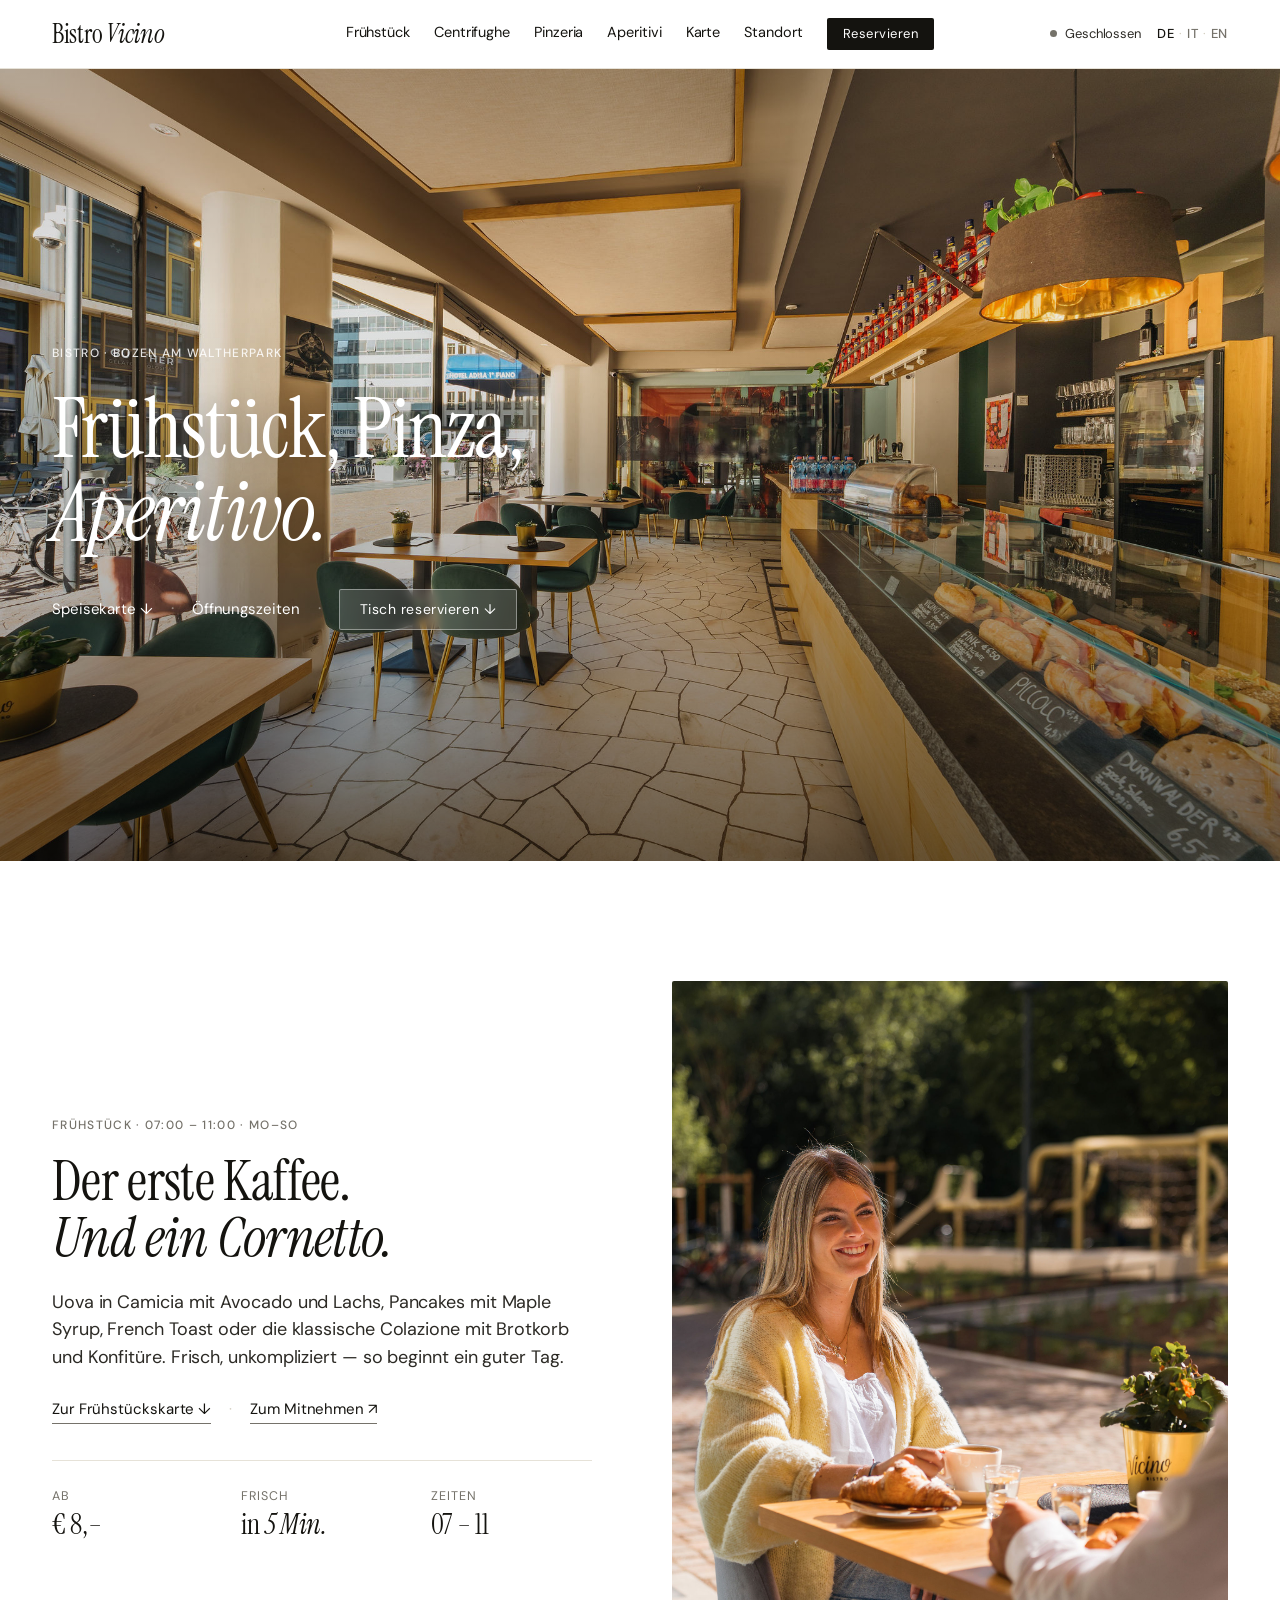
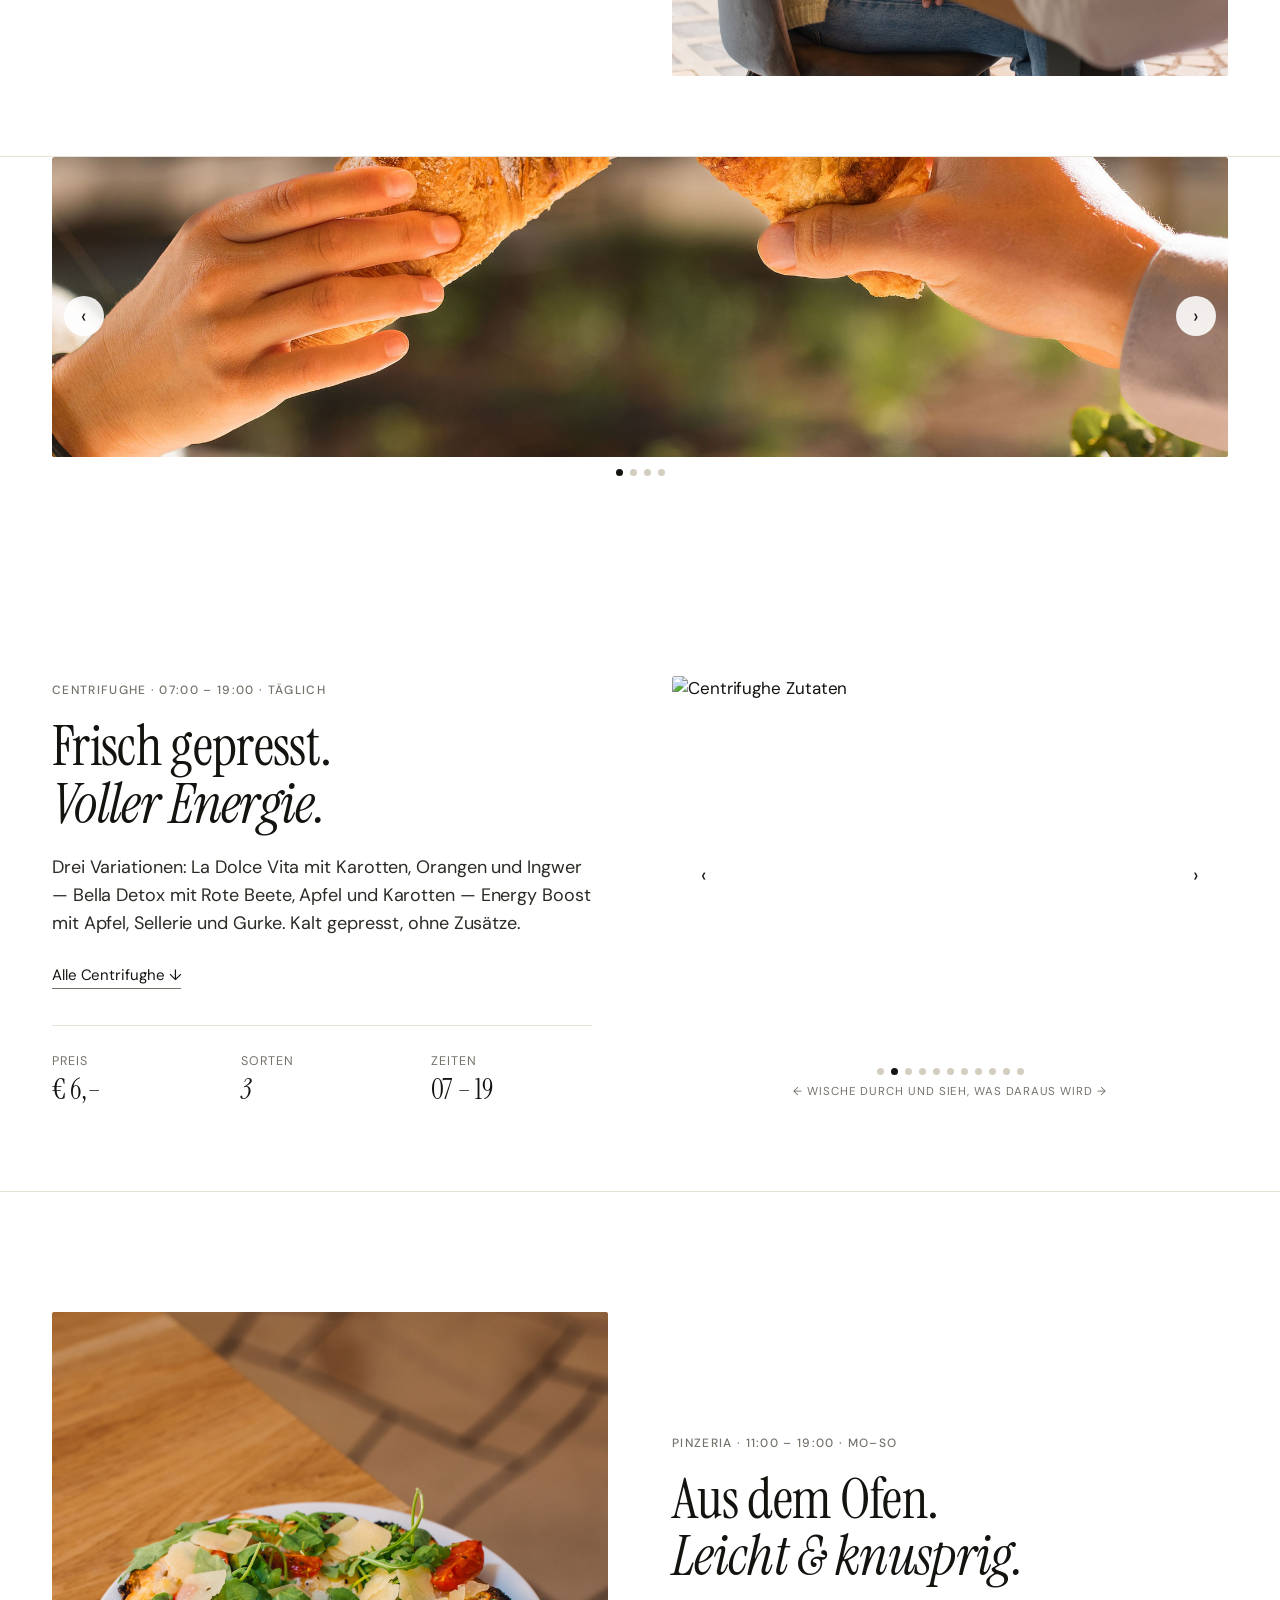
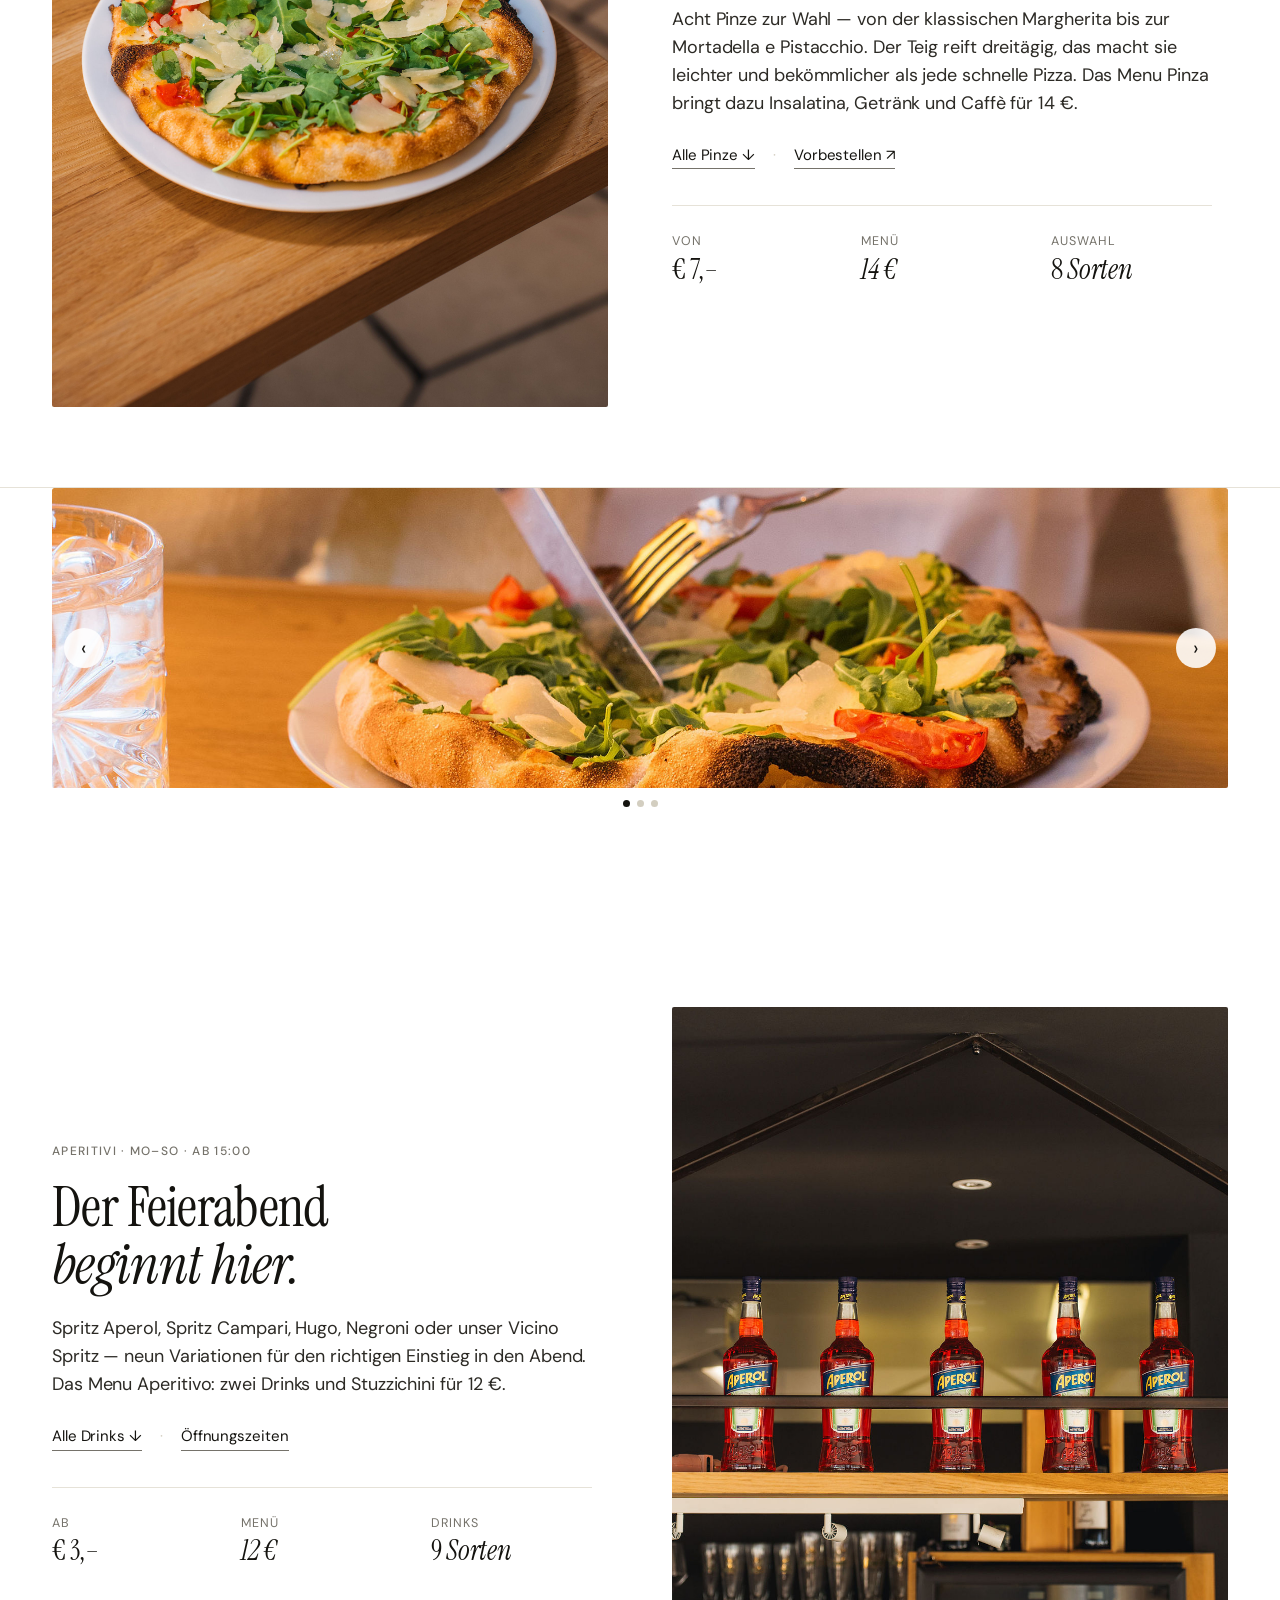
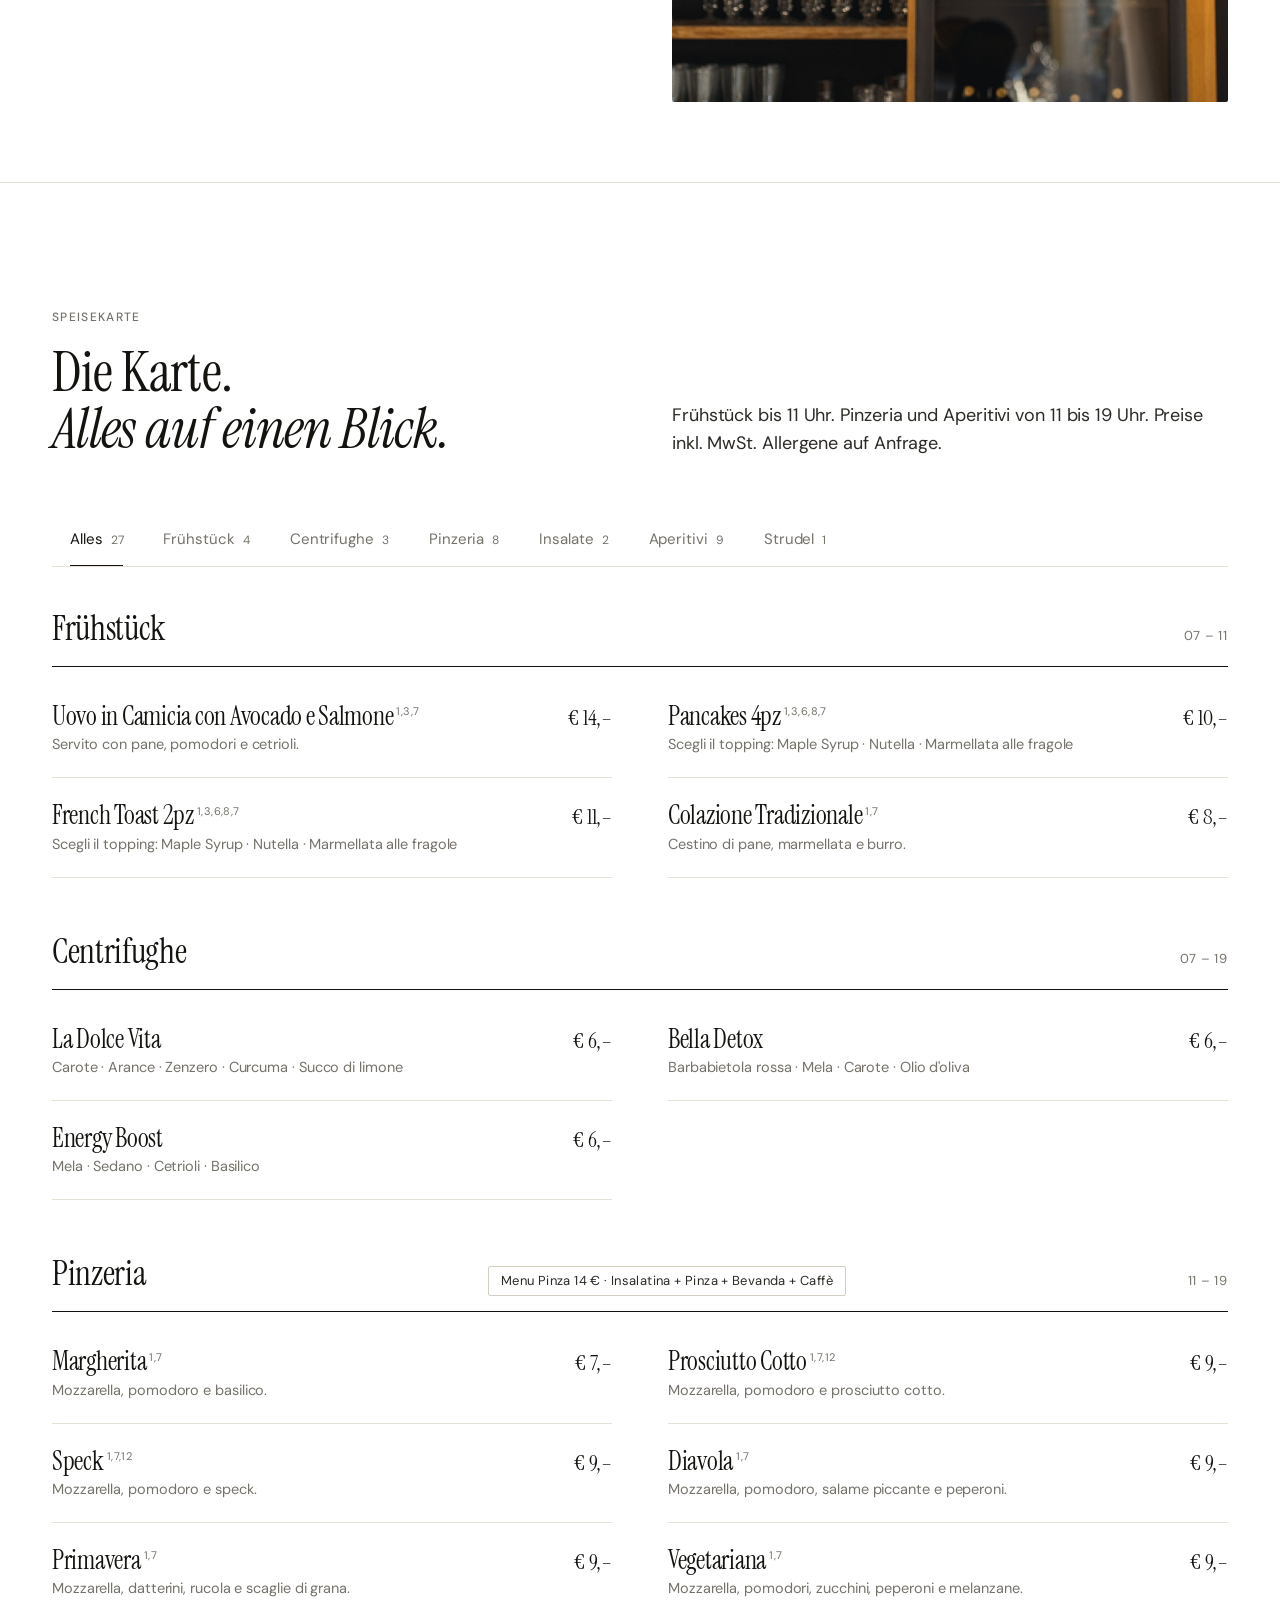
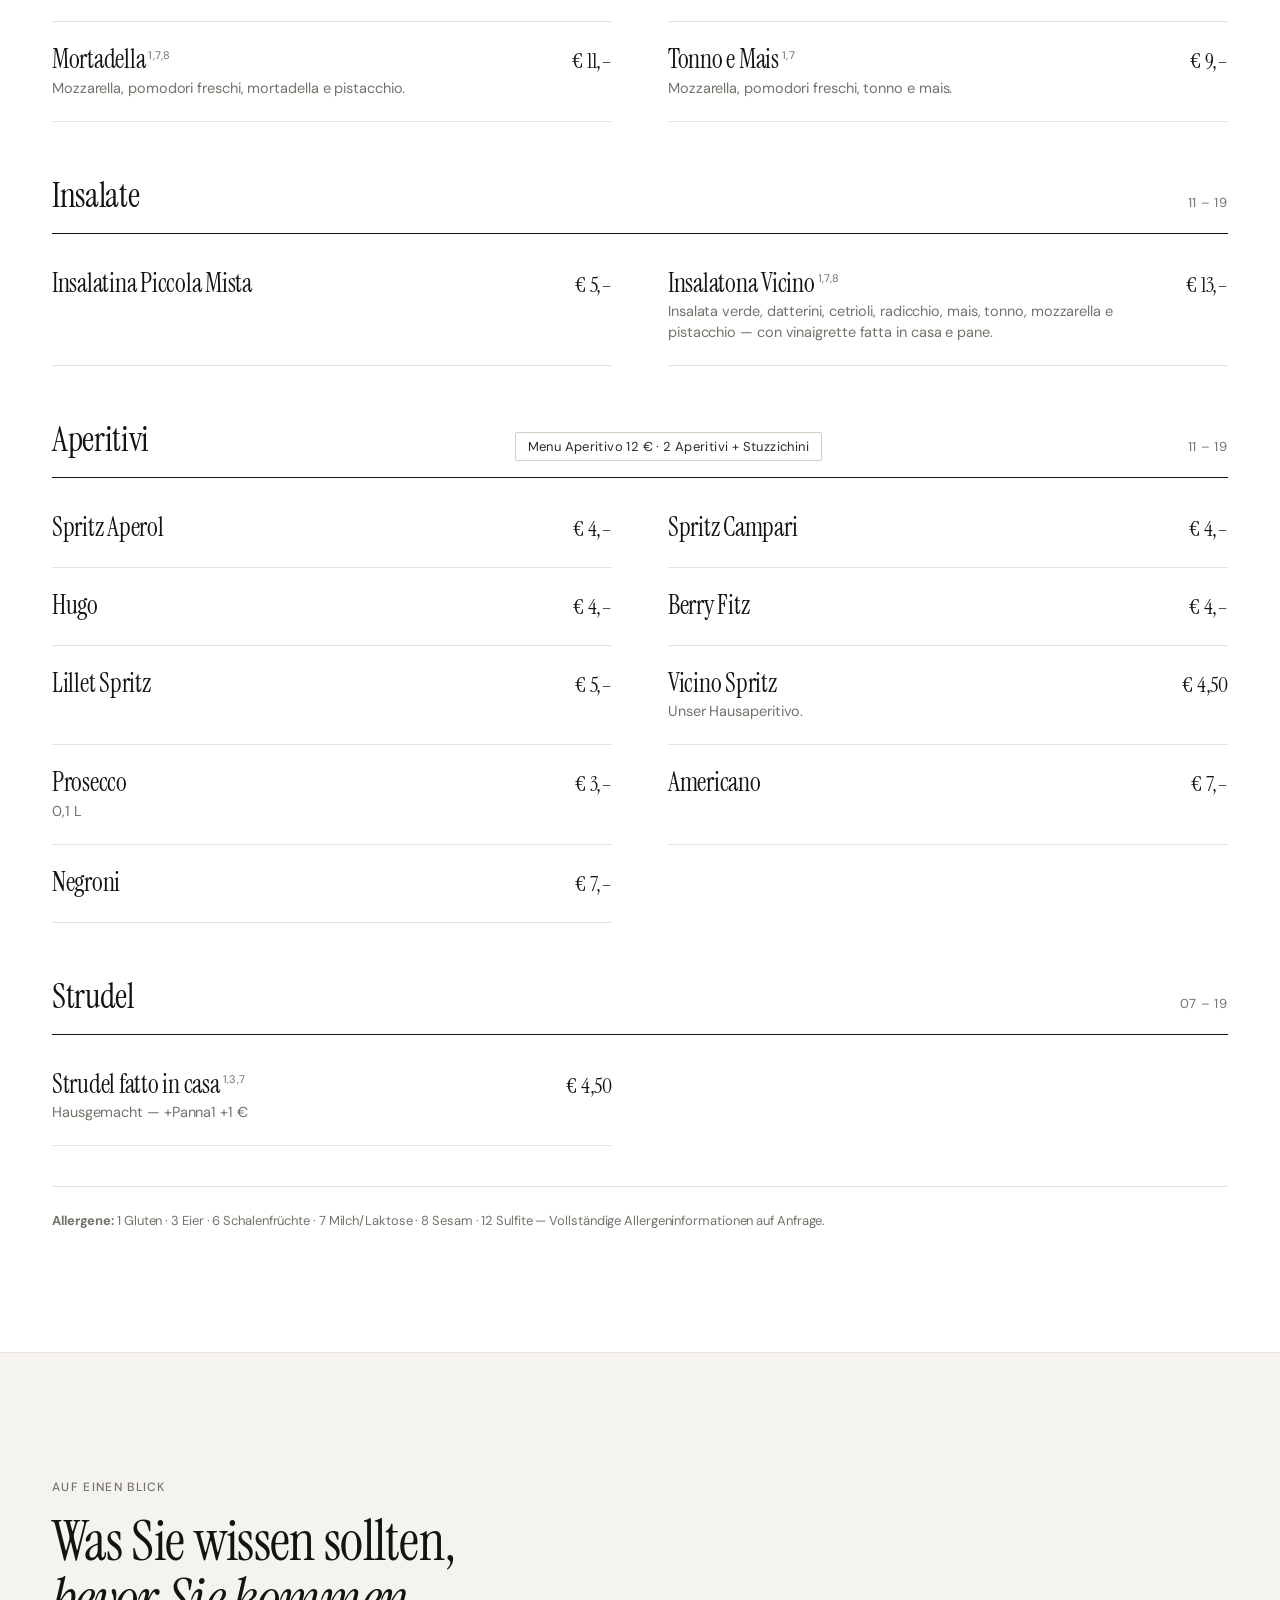
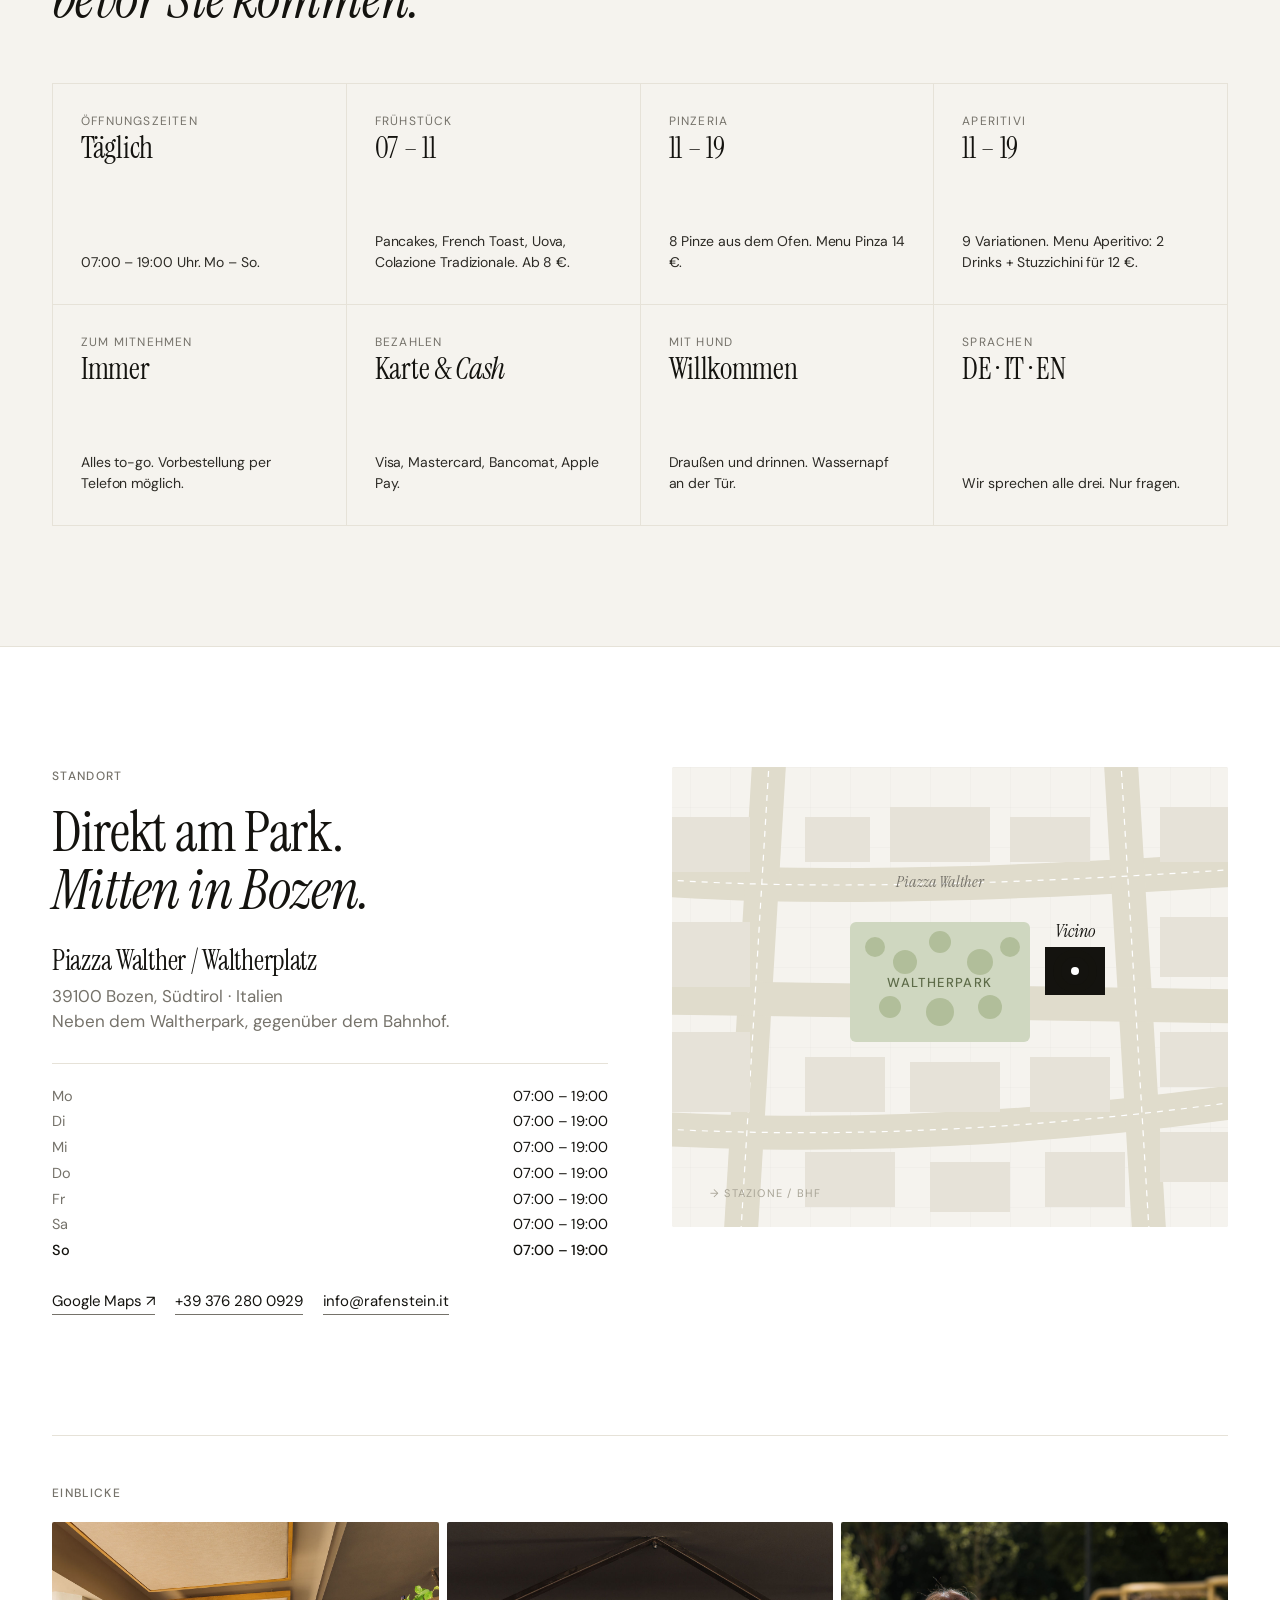
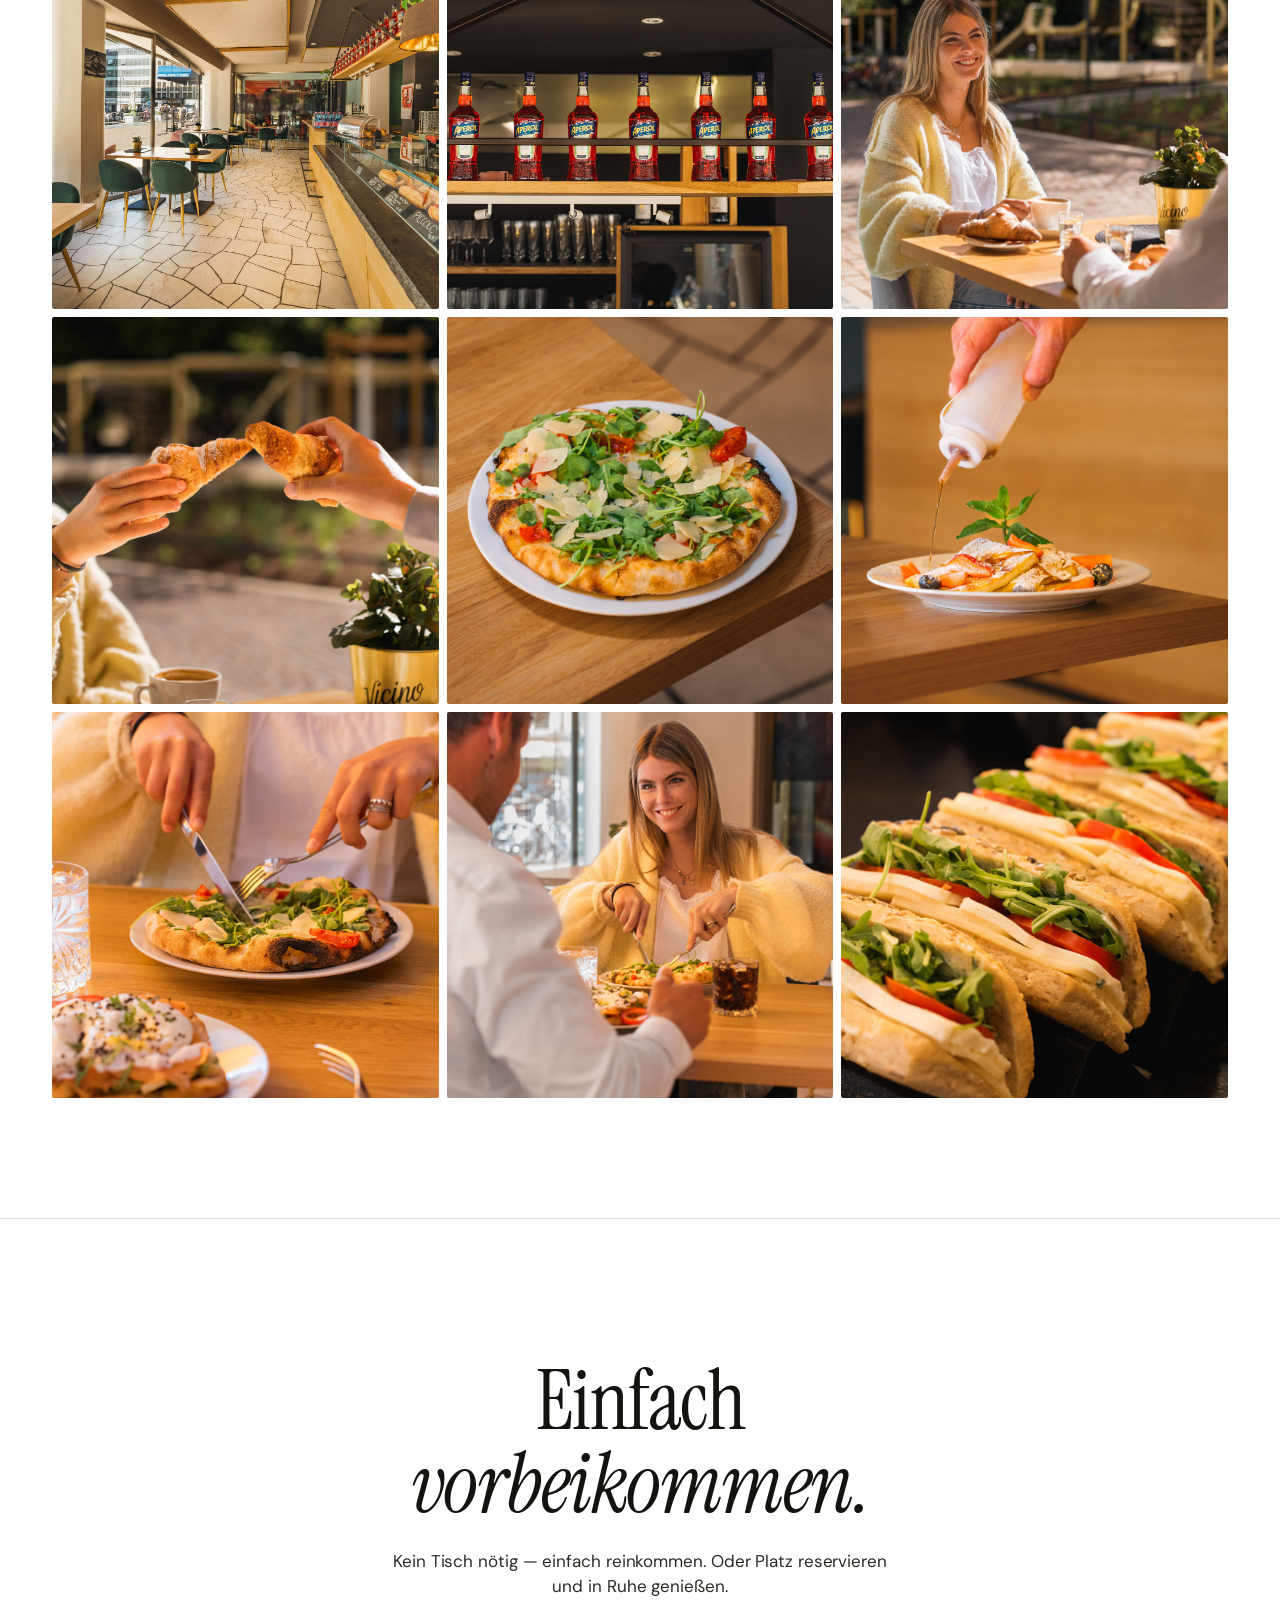
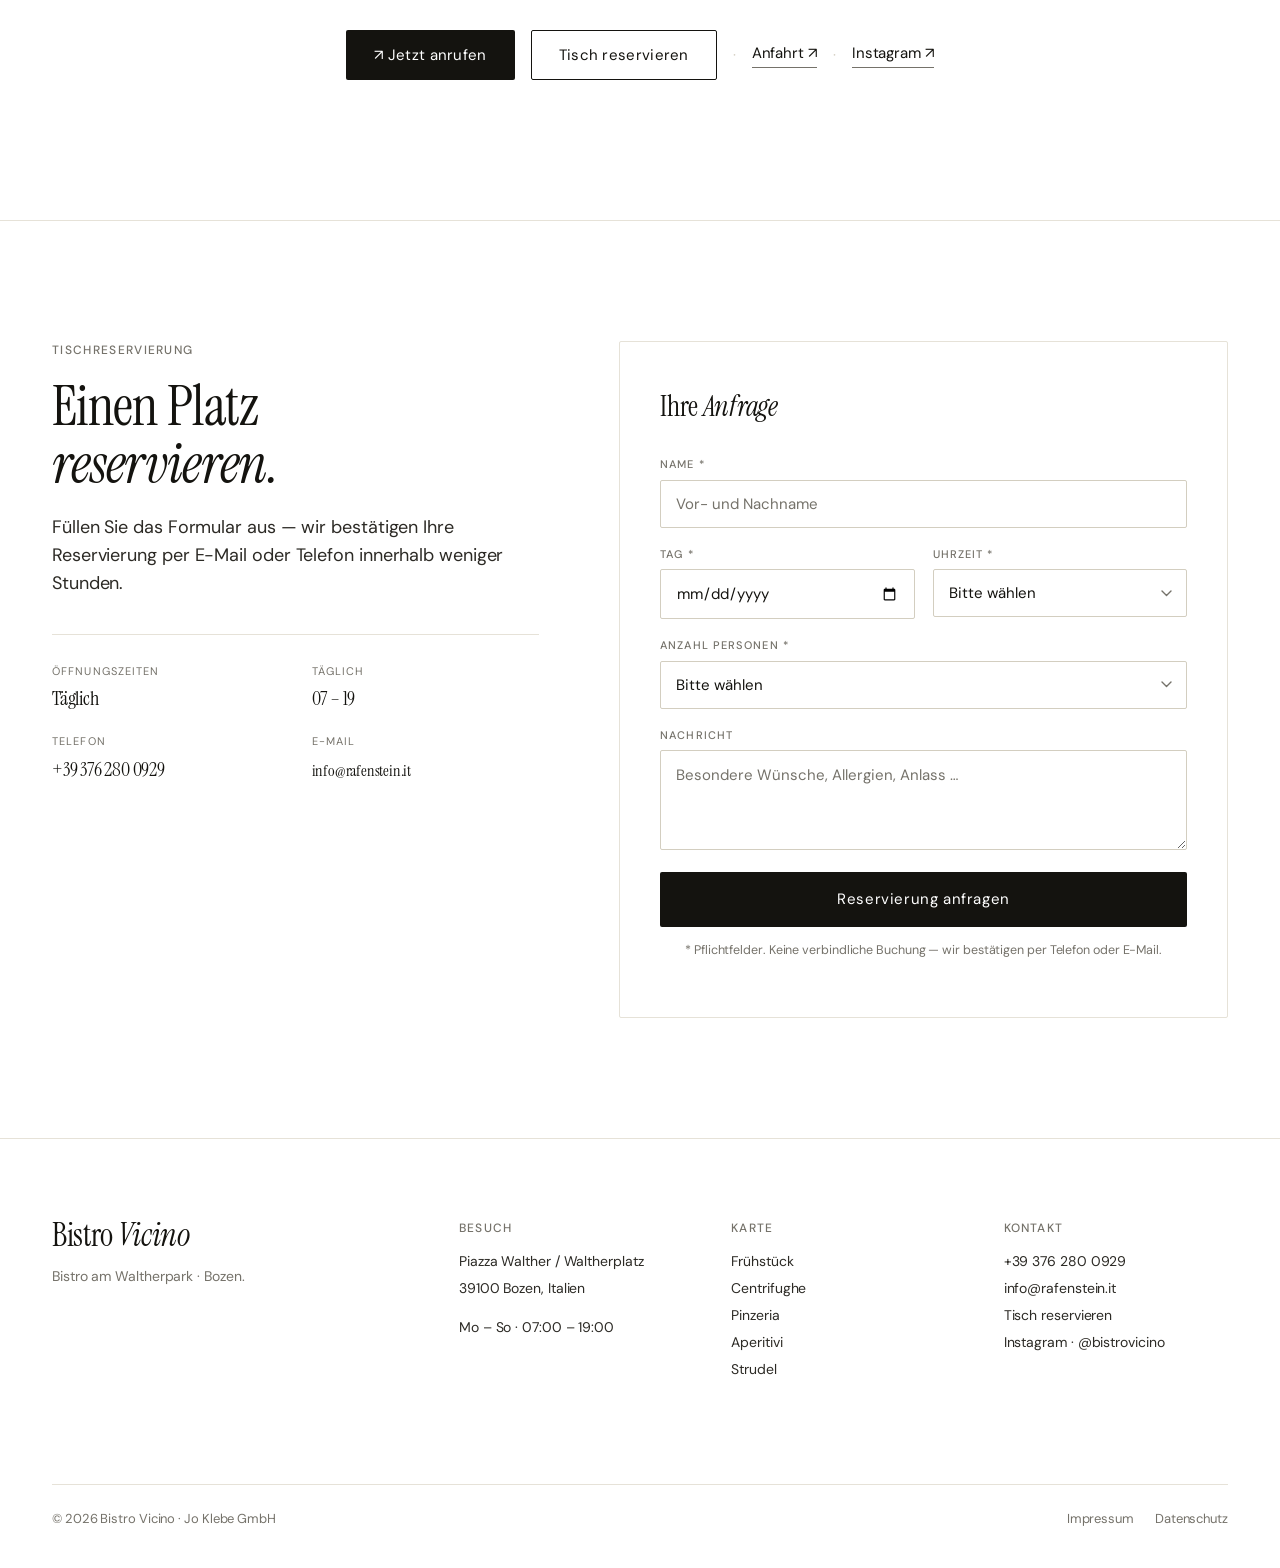
==== commit a0160c24: "Update index.html" ====
--- a/index.html
+++ b/index.html
@@ -15,7 +15,8 @@
   <title>Bistro Vicino — Bozen · Waltherpark</title>
   <meta name="description" content="Bistro Vicino am Waltherpark in Bozen. Frühstück, Pinzeria, Centrifughe und Aperitivi. Täglich 07:00–19:00.">
 
-  <link rel="icon" href="favicon_vicino.jpg">
+  <link rel="icon" href="favicon_vicino.jpg" type="image/jpeg">
+  <link rel="apple-touch-icon" href="favicon_vicino.jpg">
   <link rel="preconnect" href="https://fonts.googleapis.com">
   <link rel="preconnect" href="https://fonts.gstatic.com" crossorigin>
   <link rel="stylesheet" href="https://fonts.googleapis.com/css2?family=DM+Sans:wght@400;500;700&family=Instrument+Serif:ital@0;1&display=swap">
@@ -25,9 +26,6 @@
     *{box-sizing:border-box}
     html,body{margin:0;padding:0;background:var(--bg);color:var(--ink);font-family:"DM Sans",system-ui,-apple-system,sans-serif;font-size:17px;line-height:1.5;letter-spacing:-.005em;-webkit-font-smoothing:antialiased}
     a{color:inherit} img{display:block;max-width:100%} button{font:inherit;color:inherit}
-    html:lang(de) [lang="it"],html:lang(de) [lang="en"],
-    html:lang(it) [lang="de"],html:lang(it) [lang="en"],
-    html:lang(en) [lang="de"],html:lang(en) [lang="it"]{display:none}
     .display,.section-title{font-family:"Instrument Serif",Georgia,serif;font-weight:400;margin:0;letter-spacing:-.012em}
     .display{font-size:clamp(54px,6.6vw,104px);line-height:.98;letter-spacing:-.018em}
     .section-title{font-size:clamp(40px,4.4vw,68px);line-height:1.02}
@@ -35,6 +33,8 @@
     .kicker{font-size:12px;letter-spacing:.11em;text-transform:uppercase;color:var(--ink-mute);font-weight:500}
     .lead{font-size:18px;line-height:1.55;color:var(--ink-2);max-width:52ch;margin:0}
     .container{max-width:var(--max);margin:0 auto;padding:0 32px}
+
+    /* ── Header ── */
     .site-header{position:sticky;top:0;z-index:30;background:rgba(255,255,255,.86);-webkit-backdrop-filter:blur(14px) saturate(160%);backdrop-filter:blur(14px) saturate(160%);border-bottom:1px solid var(--line)}
     .site-header .inner{max-width:var(--max);margin:0 auto;padding:18px 32px;display:grid;grid-template-columns:1fr auto 1fr;align-items:center;gap:24px}
     .brand-mark{font-family:"Instrument Serif",serif;font-size:26px;line-height:1;letter-spacing:-.01em;text-decoration:none;color:var(--ink)}
@@ -49,9 +49,10 @@
     .status-dot{width:7px;height:7px;border-radius:50%;background:var(--ink-mute);display:inline-block}
     .status-pill.open .status-dot{background:#1f8a5b;box-shadow:0 0 0 0 rgba(31,138,91,.45);animation:pulse 1.8s infinite}
     @keyframes pulse{0%{box-shadow:0 0 0 0 rgba(31,138,91,.45)}70%{box-shadow:0 0 0 6px rgba(31,138,91,0)}100%{box-shadow:0 0 0 0 rgba(31,138,91,0)}}
-    .lang-toggle{display:inline-flex;gap:4px;font-size:14px;color:var(--ink-mute)}
-    .lang-toggle button{background:none;border:0;padding:0;cursor:pointer;color:var(--ink-mute);letter-spacing:.03em}
-    .lang-toggle button.on{color:var(--ink)}
+    .lang-toggle{display:inline-flex;gap:5px;font-size:13px;color:var(--ink-mute);align-items:center}
+    .lang-toggle .lang-btn{text-decoration:none;color:var(--ink-mute);letter-spacing:.04em;font-weight:500;padding:3px 0}
+    .lang-toggle .lang-btn:hover{color:var(--ink)}
+    .lang-toggle .lang-btn.active{color:var(--ink)}
     .lang-toggle .sep{color:var(--line-2)}
 
     /* ── Hero ── */
@@ -88,20 +89,24 @@
     .link-arrow{text-decoration:none;color:var(--ink);border-bottom:1px solid var(--ink-mute);padding-bottom:2px;cursor:pointer;background:none;border-left:0;border-right:0;border-top:0;font-size:inherit;padding-left:0;padding-right:0}
     .link-arrow:hover{border-bottom-color:var(--ink)}
 
-    /* ── Section bottom slider (wide, 16:9) ── */
+    /* ── Compact section sliders (unterhalb Frühstück / Pinsa) ── */
     .section-slider{padding:0 0 80px}
     .img-slider{position:relative;overflow:hidden;border-radius:2px;user-select:none}
     .img-slider .slides{display:flex;transition:transform .48s cubic-bezier(.4,0,.2,1)}
     .img-slider .slide{min-width:100%;flex-shrink:0}
-    .img-slider .slide img{width:100%;aspect-ratio:16/9;object-fit:cover;display:block;border-radius:2px}
-    .img-slider.portrait .slide img{aspect-ratio:4/5}
-    .img-slider .s-btn{position:absolute;top:50%;transform:translateY(-50%);background:rgba(255,255,255,.88);border:none;width:42px;height:42px;border-radius:50%;cursor:pointer;display:flex;align-items:center;justify-content:center;z-index:2;transition:background .2s;line-height:1;font-size:20px;padding:0}
+    /* Wide banner slider — 16:5 = flach und kompakt */
+    .img-slider .slide img{width:100%;height:300px;object-fit:cover;display:block;border-radius:2px}
+    /* Centrifughe Portrait-Slider in der Sektion — 4:3 */
+    .img-slider.centrifughe-slider .slide img{height:380px;aspect-ratio:auto}
+    .img-slider .s-btn{position:absolute;top:50%;transform:translateY(-50%);background:rgba(255,255,255,.88);border:none;width:40px;height:40px;border-radius:50%;cursor:pointer;display:flex;align-items:center;justify-content:center;z-index:2;transition:background .2s;font-size:20px;padding:0;line-height:1}
     .img-slider .s-btn:hover{background:#fff}
-    .img-slider .s-btn.prev{left:14px}
-    .img-slider .s-btn.next{right:14px}
-    .img-slider .s-dots{display:flex;gap:7px;justify-content:center;margin-top:14px}
+    .img-slider .s-btn.prev{left:12px}
+    .img-slider .s-btn.next{right:12px}
+    .img-slider .s-dots{display:flex;gap:7px;justify-content:center;margin-top:12px}
     .img-slider .s-dot{width:7px;height:7px;border-radius:50%;background:var(--line-2);cursor:pointer;border:none;padding:0;transition:background .2s}
     .img-slider .s-dot.on{background:var(--ink)}
+    /* Swipe-Hint */
+    .swipe-hint{text-align:center;font-size:11.5px;color:var(--ink-mute);letter-spacing:.08em;margin-top:8px;text-transform:uppercase}
 
     /* ── Menu ── */
     section.menu{padding:120px 0;border-bottom:1px solid var(--line)}
@@ -146,7 +151,7 @@
     /* ── Location + gallery ── */
     section.location{padding:120px 0;border-bottom:1px solid var(--line)}
     section.location .container{display:grid;grid-template-columns:1fr 1fr;gap:64px;align-items:start}
-    section.location .text{display:flex;flex-direction:column;justify-content:flex-start}
+    section.location .text{display:flex;flex-direction:column}
     section.location .text .kicker{margin-bottom:18px}
     section.location .text .section-title{margin-bottom:26px}
     section.location .addr{font-family:"Instrument Serif",serif;font-size:28px;line-height:1.2;letter-spacing:-.01em;margin-bottom:6px}
@@ -155,11 +160,9 @@
     section.location .hours .d{color:var(--ink-mute);font-size:14.5px}
     section.location .hours .t{font-size:14.5px;text-align:right}
     section.location .hours .d.now,section.location .hours .t.now{color:var(--ink);font-weight:500}
-    section.location .hours .t.closed{color:var(--ink-mute);font-style:italic}
     section.location .map{position:relative;min-height:460px;background:var(--bg-soft);border-radius:2px;overflow:hidden}
     section.location .map svg{position:absolute;inset:0;width:100%;height:100%}
     section.location .location-links{display:flex;flex-wrap:wrap;gap:20px;font-size:15px}
-    /* gallery spanning full width */
     .location-gallery{grid-column:1/-1;margin-top:56px;padding-top:48px;border-top:1px solid var(--line)}
     .location-gallery .kicker{display:block;margin-bottom:20px}
     .gallery-grid{display:grid;grid-template-columns:repeat(3,1fr);gap:8px}
@@ -232,7 +235,7 @@
       section.edit .image img{aspect-ratio:4/3}
       .menu-list{grid-template-columns:1fr}
       section.info .grid{grid-template-columns:1fr 1fr}
-      section.location .map{min-height:320px}
+      section.location .map{min-height:300px}
       footer.site .container{grid-template-columns:1fr 1fr}
       .site-header .inner{grid-template-columns:auto auto}
       .primary-nav{display:none}
@@ -240,6 +243,8 @@
       .form-grid{grid-template-columns:1fr}
       section.reservation .res-info{grid-template-columns:1fr 1fr}
       .gallery-grid{grid-template-columns:repeat(3,1fr)}
+      .img-slider .slide img{height:220px}
+      .img-slider.centrifughe-slider .slide img{height:280px}
     }
     @media (max-width:600px){
       .gallery-grid{grid-template-columns:repeat(2,1fr)}
@@ -255,45 +260,25 @@
   <div class="inner">
     <a href="#" class="brand-mark">Bistro <em>Vicino</em></a>
     <nav class="primary-nav">
-      <a href="#colazione">
-        <span lang="de">Frühstück</span>
-        <span lang="it">Colazione</span>
-        <span lang="en">Breakfast</span>
-      </a>
+      <a href="#colazione">Frühstück</a>
       <a href="#centrifughe">Centrifughe</a>
       <a href="#pinzeria">Pinzeria</a>
       <a href="#aperitivi">Aperitivi</a>
-      <a href="#karte">
-        <span lang="de">Karte</span>
-        <span lang="it">Menù</span>
-        <span lang="en">Menu</span>
-      </a>
-      <a href="#standort">
-        <span lang="de">Standort</span>
-        <span lang="it">Dove siamo</span>
-        <span lang="en">Location</span>
-      </a>
-      <a href="#reservieren" class="nav-reserve">
-        <span lang="de">Reservieren</span>
-        <span lang="it">Prenota</span>
-        <span lang="en">Reserve</span>
-      </a>
+      <a href="#karte">Karte</a>
+      <a href="#standort">Standort</a>
+      <a href="#reservieren" class="nav-reserve">Reservieren</a>
     </nav>
     <div class="header-right">
       <span class="status-pill" id="statusPill">
         <span class="status-dot"></span>
-        <span class="status-text">
-          <span lang="de">Geschlossen</span>
-          <span lang="it">Chiuso</span>
-          <span lang="en">Closed</span>
-        </span>
+        <span class="status-text">Geschlossen</span>
       </span>
       <span class="lang-toggle">
-        <button type="button" data-lang="de" class="on">DE</button>
+        <span class="lang-btn active">DE</span>
         <span class="sep">·</span>
-        <button type="button" data-lang="it">IT</button>
+        <a href="/it/" class="lang-btn">IT</a>
         <span class="sep">·</span>
-        <button type="button" data-lang="en">EN</button>
+        <a href="/en/" class="lang-btn">EN</a>
       </span>
     </div>
   </div>
@@ -305,34 +290,14 @@
     <img src="BarVicino&amp;GasthofRafenstein–JGAVisuals_Mai26-4.jpg" alt="Bistro Vicino – Bar und Innenraum am Waltherpark" loading="eager">
   </div>
   <div class="content">
-    <span class="kicker">
-      <span lang="de">Bistro · Bozen am Waltherpark</span>
-      <span lang="it">Bistrò · Bolzano al Waltherpark</span>
-      <span lang="en">Bistro · Bolzano at Waltherpark</span>
-    </span>
-    <h1 class="display">
-      <span lang="de">Frühstück, Pinza,<br><em>Aperitivo.</em></span>
-      <span lang="it">Colazione, pinza,<br><em>aperitivo.</em></span>
-      <span lang="en">Breakfast, pinza,<br><em>aperitivo.</em></span>
-    </h1>
+    <span class="kicker">Bistro · Bozen am Waltherpark</span>
+    <h1 class="display">Frühstück, Pinza,<br><em>Aperitivo.</em></h1>
     <div class="meta">
-      <a href="#karte">
-        <span lang="de">Speisekarte ↓</span>
-        <span lang="it">Menù ↓</span>
-        <span lang="en">Menu ↓</span>
-      </a>
+      <a href="#karte">Speisekarte ↓</a>
       <span class="sep">·</span>
-      <a href="#standort">
-        <span lang="de">Öffnungszeiten</span>
-        <span lang="it">Orari</span>
-        <span lang="en">Hours</span>
-      </a>
+      <a href="#standort">Öffnungszeiten</a>
       <span class="sep">·</span>
-      <a href="#reservieren" class="hero-reserve">
-        <span lang="de">Tisch reservieren ↓</span>
-        <span lang="it">Prenota un tavolo ↓</span>
-        <span lang="en">Reserve a table ↓</span>
-      </a>
+      <a href="#reservieren" class="hero-reserve">Tisch reservieren ↓</a>
     </div>
   </div>
 </section>
@@ -341,47 +306,18 @@
 <section class="edit" id="colazione">
   <div class="container">
     <div class="text">
-      <span class="kicker">
-        <span lang="de">Frühstück · 07:00 – 11:00 · Mo–So</span>
-        <span lang="it">Colazione · 07:00 – 11:00 · Lun–Dom</span>
-        <span lang="en">Breakfast · 07:00 – 11:00 · Mon–Sun</span>
-      </span>
-      <h2 class="section-title">
-        <span lang="de">Der erste Kaffee.<br><em>Und ein Cornetto.</em></span>
-        <span lang="it">Il primo caffè.<br><em>E un cornetto.</em></span>
-        <span lang="en">The first coffee.<br><em>And a cornetto.</em></span>
-      </h2>
-      <p class="lead">
-        <span lang="de">Uova in Camicia mit Avocado und Lachs, Pancakes mit Maple Syrup, French Toast oder die klassische Colazione mit Brotkorb und Konfitüre. Frisch, unkompliziert — so beginnt ein guter Tag.</span>
-        <span lang="it">Uova in camicia con avocado e salmone, pancakes con sciroppo d'acero, french toast o la colazione tradizionale con cestino di pane e marmellata. Fresco, semplice — così inizia una buona giornata.</span>
-        <span lang="en">Poached eggs with avocado and salmon, maple syrup pancakes, French toast or the classic breakfast basket with jam. Fresh and simple — this is how a good day begins.</span>
-      </p>
-      <div class="links">
-        <a href="#karte" class="link-arrow" data-filter="col">
-          <span lang="de">Zur Frühstückskarte ↓</span>
-          <span lang="it">Al menù colazione ↓</span>
-          <span lang="en">Breakfast menu ↓</span>
-        </a>
+      <span class="kicker">Frühstück · 07:00 – 11:00 · Mo–So</span>
+      <h2 class="section-title">Der erste Kaffee.<br><em>Und ein Cornetto.</em></h2>
+      <p class="lead">Uova in Camicia mit Avocado und Lachs, Pancakes mit Maple Syrup, French Toast oder die klassische Colazione mit Brotkorb und Konfitüre. Frisch, unkompliziert — so beginnt ein guter Tag.</p>
+      <div class="links" style="margin-top:26px">
+        <a href="#karte" class="link-arrow" data-filter="col">Zur Frühstückskarte ↓</a>
         <span class="sep">·</span>
-        <a href="tel:+393762800929" class="link-arrow">
-          <span lang="de">Zum Mitnehmen ↗</span>
-          <span lang="it">Da asporto ↗</span>
-          <span lang="en">Takeaway ↗</span>
-        </a>
+        <a href="tel:+393762800929" class="link-arrow">Zum Mitnehmen ↗</a>
       </div>
       <div class="stats">
-        <div>
-          <div class="lbl"><span lang="de">Ab</span><span lang="it">Da</span><span lang="en">From</span></div>
-          <div class="val">€ 8,–</div>
-        </div>
-        <div>
-          <div class="lbl"><span lang="de">Frisch</span><span lang="it">Pronto</span><span lang="en">Ready</span></div>
-          <div class="val"><span lang="de">in <em>5 Min.</em></span><span lang="it">in <em>5 min.</em></span><span lang="en">in <em>5 min.</em></span></div>
-        </div>
-        <div>
-          <div class="lbl"><span lang="de">Zeiten</span><span lang="it">Quando</span><span lang="en">Hours</span></div>
-          <div class="val">07 – 11</div>
-        </div>
+        <div><div class="lbl">Ab</div><div class="val">€ 8,–</div></div>
+        <div><div class="lbl">Frisch</div><div class="val">in <em>5 Min.</em></div></div>
+        <div><div class="lbl">Zeiten</div><div class="val">07 – 11</div></div>
       </div>
     </div>
     <div class="image">
@@ -400,8 +336,8 @@
         <div class="slide"><img src="BarVicino&amp;GasthofRafenstein–JGAVisuals_Mai26-46.jpg" alt="Frühstück Vicino" loading="lazy"></div>
         <div class="slide"><img src="BarVicino&amp;GasthofRafenstein–JGAVisuals_Mai26-48.jpg" alt="Frühstück Vicino" loading="lazy"></div>
       </div>
-      <button class="s-btn prev" aria-label="Vorheriges Bild">&#8249;</button>
-      <button class="s-btn next" aria-label="Nächstes Bild">&#8250;</button>
+      <button class="s-btn prev" aria-label="Zurück">&#8249;</button>
+      <button class="s-btn next" aria-label="Weiter">&#8250;</button>
       <div class="s-dots">
         <button class="s-dot on"></button>
         <button class="s-dot"></button>
@@ -416,74 +352,43 @@
 <section class="edit" id="centrifughe">
   <div class="container">
     <div class="text">
-      <span class="kicker">
-        <span lang="de">Centrifughe · 07:00 – 19:00 · Täglich</span>
-        <span lang="it">Centrifughe · 07:00 – 19:00 · Ogni giorno</span>
-        <span lang="en">Fresh Juices · 07:00 – 19:00 · Daily</span>
-      </span>
-      <h2 class="section-title">
-        <span lang="de">Frisch gepresst.<br><em>Voller Energie.</em></span>
-        <span lang="it">Centrifugato fresco.<br><em>Pieno di energia.</em></span>
-        <span lang="en">Freshly pressed.<br><em>Full of energy.</em></span>
-      </h2>
-      <p class="lead">
-        <span lang="de">Drei Variationen: La Dolce Vita mit Karotten, Orangen und Ingwer — Bella Detox mit Rote Beete, Apfel und Karotten — Energy Boost mit Apfel, Sellerie und Gurke. Kalt gepresst, ohne Zusätze.</span>
-        <span lang="it">Tre variazioni: La Dolce Vita con carote, arance e zenzero — Bella Detox con barbabietola, mela e carote — Energy Boost con mela, sedano e cetrioli. Centrifugato fresco, senza additivi.</span>
-        <span lang="en">Three variations: La Dolce Vita with carrots, oranges and ginger — Bella Detox with beetroot, apple and carrots — Energy Boost with apple, celery and cucumber. Cold pressed, no additives.</span>
-      </p>
-      <div class="links">
-        <a href="#karte" class="link-arrow" data-filter="cent">
-          <span lang="de">Alle Centrifughe ↓</span>
-          <span lang="it">Tutte le centrifughe ↓</span>
-          <span lang="en">All juices ↓</span>
-        </a>
+      <span class="kicker">Centrifughe · 07:00 – 19:00 · Täglich</span>
+      <h2 class="section-title">Frisch gepresst.<br><em>Voller Energie.</em></h2>
+      <p class="lead">Drei Variationen: La Dolce Vita mit Karotten, Orangen und Ingwer — Bella Detox mit Rote Beete, Apfel und Karotten — Energy Boost mit Apfel, Sellerie und Gurke. Kalt gepresst, ohne Zusätze.</p>
+      <div class="links" style="margin-top:26px">
+        <a href="#karte" class="link-arrow" data-filter="cent">Alle Centrifughe ↓</a>
       </div>
       <div class="stats">
-        <div>
-          <div class="lbl"><span lang="de">Preis</span><span lang="it">Prezzo</span><span lang="en">Price</span></div>
-          <div class="val">€ 6,–</div>
+        <div><div class="lbl">Preis</div><div class="val">€ 6,–</div></div>
+        <div><div class="lbl">Sorten</div><div class="val"><em>3</em></div></div>
+        <div><div class="lbl">Zeiten</div><div class="val">07 – 19</div></div>
+      </div>
+    </div>
+    <div class="image" style="overflow:visible">
+      <div class="img-slider centrifughe-slider" id="centSlider">
+        <div class="slides">
+          <div class="slide"><img src="BarVicino&amp;GasthofRafenstein–JGAVisuals_Mai26-13.jpg" alt="Centrifughe Zutaten" loading="lazy"></div>
+          <div class="slide"><img src="BarVicino&amp;GasthofRafenstein–JGAVisuals_Mai26-14.jpg" alt="Centrifughe Zutaten" loading="lazy"></div>
+          <div class="slide"><img src="BarVicino&amp;GasthofRafenstein–JGAVisuals_Mai26-15.jpg" alt="Centrifughe Zubereitung" loading="lazy"></div>
+          <div class="slide"><img src="BarVicino&amp;GasthofRafenstein–JGAVisuals_Mai26-16.jpg" alt="Centrifughe Zubereitung" loading="lazy"></div>
+          <div class="slide"><img src="BarVicino&amp;GasthofRafenstein–JGAVisuals_Mai26-17.jpg" alt="Centrifughe Zubereitung" loading="lazy"></div>
+          <div class="slide"><img src="BarVicino&amp;GasthofRafenstein–JGAVisuals_Mai26-18.jpg" alt="Centrifughe" loading="lazy"></div>
+          <div class="slide"><img src="BarVicino&amp;GasthofRafenstein–JGAVisuals_Mai26-19.jpg" alt="Centrifughe" loading="lazy"></div>
+          <div class="slide"><img src="BarVicino&amp;GasthofRafenstein–JGAVisuals_Mai26-20.jpg" alt="Centrifughe" loading="lazy"></div>
+          <div class="slide"><img src="BarVicino&amp;GasthofRafenstein–JGAVisuals_Mai26-21.jpg" alt="Centrifughe Ergebnis" loading="lazy"></div>
+          <div class="slide"><img src="BarVicino&amp;GasthofRafenstein–JGAVisuals_Mai26-22.jpg" alt="Centrifughe Ergebnis" loading="lazy"></div>
+          <div class="slide"><img src="BarVicino&amp;GasthofRafenstein–JGAVisuals_Mai26-23.jpg" alt="Centrifughe Ergebnis" loading="lazy"></div>
         </div>
-        <div>
-          <div class="lbl"><span lang="de">Sorten</span><span lang="it">Varietà</span><span lang="en">Varieties</span></div>
-          <div class="val"><em>3</em></div>
+        <button class="s-btn prev" aria-label="Zurück">&#8249;</button>
+        <button class="s-btn next" aria-label="Weiter">&#8250;</button>
+        <div class="s-dots">
+          <button class="s-dot on"></button><button class="s-dot"></button><button class="s-dot"></button>
+          <button class="s-dot"></button><button class="s-dot"></button><button class="s-dot"></button>
+          <button class="s-dot"></button><button class="s-dot"></button><button class="s-dot"></button>
+          <button class="s-dot"></button><button class="s-dot"></button>
         </div>
-        <div>
-          <div class="lbl"><span lang="de">Zeiten</span><span lang="it">Quando</span><span lang="en">Hours</span></div>
-          <div class="val">07 – 19</div>
-        </div>
-      </div>
-    </div>
-    <div class="image">
-      <div class="img-slider portrait" id="centSlider">
-        <div class="slides">
-          <div class="slide"><img src="BarVicino&amp;GasthofRafenstein–JGAVisuals_Mai26-13.jpg" alt="Centrifughe Vicino" loading="lazy"></div>
-          <div class="slide"><img src="BarVicino&amp;GasthofRafenstein–JGAVisuals_Mai26-14.jpg" alt="Centrifughe Vicino" loading="lazy"></div>
-          <div class="slide"><img src="BarVicino&amp;GasthofRafenstein–JGAVisuals_Mai26-15.jpg" alt="Centrifughe Vicino" loading="lazy"></div>
-          <div class="slide"><img src="BarVicino&amp;GasthofRafenstein–JGAVisuals_Mai26-16.jpg" alt="Centrifughe Vicino" loading="lazy"></div>
-          <div class="slide"><img src="BarVicino&amp;GasthofRafenstein–JGAVisuals_Mai26-17.jpg" alt="Centrifughe Vicino" loading="lazy"></div>
-          <div class="slide"><img src="BarVicino&amp;GasthofRafenstein–JGAVisuals_Mai26-18.jpg" alt="Centrifughe Vicino" loading="lazy"></div>
-          <div class="slide"><img src="BarVicino&amp;GasthofRafenstein–JGAVisuals_Mai26-19.jpg" alt="Centrifughe Vicino" loading="lazy"></div>
-          <div class="slide"><img src="BarVicino&amp;GasthofRafenstein–JGAVisuals_Mai26-20.jpg" alt="Centrifughe Vicino" loading="lazy"></div>
-          <div class="slide"><img src="BarVicino&amp;GasthofRafenstein–JGAVisuals_Mai26-21.jpg" alt="Centrifughe Vicino" loading="lazy"></div>
-          <div class="slide"><img src="BarVicino&amp;GasthofRafenstein–JGAVisuals_Mai26-22.jpg" alt="Centrifughe Vicino" loading="lazy"></div>
-          <div class="slide"><img src="BarVicino&amp;GasthofRafenstein–JGAVisuals_Mai26-23.jpg" alt="Centrifughe Vicino" loading="lazy"></div>
-        </div>
-        <button class="s-btn prev" aria-label="Vorheriges Bild">&#8249;</button>
-        <button class="s-btn next" aria-label="Nächstes Bild">&#8250;</button>
-        <div class="s-dots">
-          <button class="s-dot on"></button>
-          <button class="s-dot"></button>
-          <button class="s-dot"></button>
-          <button class="s-dot"></button>
-          <button class="s-dot"></button>
-          <button class="s-dot"></button>
-          <button class="s-dot"></button>
-          <button class="s-dot"></button>
-          <button class="s-dot"></button>
-          <button class="s-dot"></button>
-          <button class="s-dot"></button>
-        </div>
-      </div>
+      </div>
+      <p class="swipe-hint">← Wische durch und sieh, was daraus wird →</p>
     </div>
   </div>
 </section>
@@ -492,47 +397,18 @@
 <section class="edit reverse" id="pinzeria">
   <div class="container">
     <div class="text">
-      <span class="kicker">
-        <span lang="de">Pinzeria · 11:00 – 19:00 · Mo–So</span>
-        <span lang="it">Pinzeria · 11:00 – 19:00 · Lun–Dom</span>
-        <span lang="en">Pinzeria · 11:00 – 19:00 · Mon–Sun</span>
-      </span>
-      <h2 class="section-title">
-        <span lang="de">Aus dem Ofen.<br><em>Leicht &amp; knusprig.</em></span>
-        <span lang="it">Dal forno.<br><em>Leggera e croccante.</em></span>
-        <span lang="en">From the oven.<br><em>Light &amp; crispy.</em></span>
-      </h2>
-      <p class="lead">
-        <span lang="de">Acht Pinze zur Wahl — von der klassischen Margherita bis zur Mortadella e Pistacchio. Der Teig reift dreitägig, das macht sie leichter und bekömmlicher als jede schnelle Pizza. Das Menu Pinza bringt dazu Insalatina, Getränk und Caffè für 14 €.</span>
-        <span lang="it">Otto pinze tra cui scegliere — dalla classica Margherita alla Mortadella e pistacchio. L'impasto matura tre giorni: più leggero e digeribile di qualsiasi pizza veloce. Il Menù Pinza include insalatina, bevanda e caffè per soli 14 €.</span>
-        <span lang="en">Eight pinze to choose from — from the classic Margherita to Mortadella e Pistacchio. The dough matures for three days, making it lighter and more digestible than any quick pizza. Menu Pinza includes salad, drink and coffee for 14 €.</span>
-      </p>
-      <div class="links">
-        <a href="#karte" class="link-arrow" data-filter="pin">
-          <span lang="de">Alle Pinze ↓</span>
-          <span lang="it">Tutte le pinze ↓</span>
-          <span lang="en">All pinze ↓</span>
-        </a>
+      <span class="kicker">Pinzeria · 11:00 – 19:00 · Mo–So</span>
+      <h2 class="section-title">Aus dem Ofen.<br><em>Leicht &amp; knusprig.</em></h2>
+      <p class="lead">Acht Pinze zur Wahl — von der klassischen Margherita bis zur Mortadella e Pistacchio. Der Teig reift dreitägig, das macht sie leichter und bekömmlicher als jede schnelle Pizza. Das Menu Pinza bringt dazu Insalatina, Getränk und Caffè für 14 €.</p>
+      <div class="links" style="margin-top:26px">
+        <a href="#karte" class="link-arrow" data-filter="pin">Alle Pinze ↓</a>
         <span class="sep">·</span>
-        <a href="tel:+393762800929" class="link-arrow">
-          <span lang="de">Vorbestellen ↗</span>
-          <span lang="it">Preordina ↗</span>
-          <span lang="en">Pre-order ↗</span>
-        </a>
+        <a href="tel:+393762800929" class="link-arrow">Vorbestellen ↗</a>
       </div>
       <div class="stats">
-        <div>
-          <div class="lbl"><span lang="de">Von</span><span lang="it">Da</span><span lang="en">From</span></div>
-          <div class="val">€ 7,–</div>
-        </div>
-        <div>
-          <div class="lbl"><span lang="de">Menü</span><span lang="it">Menù</span><span lang="en">Set menu</span></div>
-          <div class="val"><em>14 €</em></div>
-        </div>
-        <div>
-          <div class="lbl"><span lang="de">Auswahl</span><span lang="it">Scelta</span><span lang="en">Choice</span></div>
-          <div class="val"><span lang="de">8 <em>Sorten</em></span><span lang="it">8 <em>varietà</em></span><span lang="en">8 <em>kinds</em></span></div>
-        </div>
+        <div><div class="lbl">Von</div><div class="val">€ 7,–</div></div>
+        <div><div class="lbl">Menü</div><div class="val"><em>14 €</em></div></div>
+        <div><div class="lbl">Auswahl</div><div class="val">8 <em>Sorten</em></div></div>
       </div>
     </div>
     <div class="image">
@@ -550,8 +426,8 @@
         <div class="slide"><img src="BarVicino&amp;GasthofRafenstein–JGAVisuals_Mai26-65.jpg" alt="Pinzeria Vicino" loading="lazy"></div>
         <div class="slide"><img src="BarVicino&amp;GasthofRafenstein–JGAVisuals_Mai26-71.jpg" alt="Pinzeria Vicino" loading="lazy"></div>
       </div>
-      <button class="s-btn prev" aria-label="Vorheriges Bild">&#8249;</button>
-      <button class="s-btn next" aria-label="Nächstes Bild">&#8250;</button>
+      <button class="s-btn prev" aria-label="Zurück">&#8249;</button>
+      <button class="s-btn next" aria-label="Weiter">&#8250;</button>
       <div class="s-dots">
         <button class="s-dot on"></button>
         <button class="s-dot"></button>
@@ -565,47 +441,18 @@
 <section class="edit" id="aperitivi">
   <div class="container">
     <div class="text">
-      <span class="kicker">
-        <span lang="de">Aperitivi · Mo–So · ab 15:00</span>
-        <span lang="it">Aperitivi · Lun–Dom · dalle 15:00</span>
-        <span lang="en">Aperitivi · Mon–Sun · from 15:00</span>
-      </span>
-      <h2 class="section-title">
-        <span lang="de">Der Feierabend<br><em>beginnt hier.</em></span>
-        <span lang="it">L'aperitivo<br><em>comincia qui.</em></span>
-        <span lang="en">The evening<br><em>starts here.</em></span>
-      </h2>
-      <p class="lead">
-        <span lang="de">Spritz Aperol, Spritz Campari, Hugo, Negroni oder unser Vicino Spritz — neun Variationen für den richtigen Einstieg in den Abend. Das Menu Aperitivo: zwei Drinks und Stuzzichini für 12 €.</span>
-        <span lang="it">Spritz Aperol, Spritz Campari, Hugo, Negroni o il nostro Vicino Spritz — nove variazioni per iniziare bene la serata. Il Menù Aperitivo: due drink e stuzzichini per 12 €.</span>
-        <span lang="en">Spritz Aperol, Spritz Campari, Hugo, Negroni or our Vicino Spritz — nine variations for the perfect start to the evening. Menu Aperitivo: two drinks and stuzzichini for 12 €.</span>
-      </p>
-      <div class="links">
-        <a href="#karte" class="link-arrow" data-filter="aper">
-          <span lang="de">Alle Drinks ↓</span>
-          <span lang="it">Tutti i drink ↓</span>
-          <span lang="en">All drinks ↓</span>
-        </a>
+      <span class="kicker">Aperitivi · Mo–So · ab 15:00</span>
+      <h2 class="section-title">Der Feierabend<br><em>beginnt hier.</em></h2>
+      <p class="lead">Spritz Aperol, Spritz Campari, Hugo, Negroni oder unser Vicino Spritz — neun Variationen für den richtigen Einstieg in den Abend. Das Menu Aperitivo: zwei Drinks und Stuzzichini für 12 €.</p>
+      <div class="links" style="margin-top:26px">
+        <a href="#karte" class="link-arrow" data-filter="aper">Alle Drinks ↓</a>
         <span class="sep">·</span>
-        <a href="#standort" class="link-arrow">
-          <span lang="de">Öffnungszeiten</span>
-          <span lang="it">Orari</span>
-          <span lang="en">Hours</span>
-        </a>
+        <a href="#standort" class="link-arrow">Öffnungszeiten</a>
       </div>
       <div class="stats">
-        <div>
-          <div class="lbl"><span lang="de">Ab</span><span lang="it">Da</span><span lang="en">From</span></div>
-          <div class="val">€ 3,–</div>
-        </div>
-        <div>
-          <div class="lbl"><span lang="de">Menü</span><span lang="it">Menù</span><span lang="en">Set menu</span></div>
-          <div class="val"><em>12 €</em></div>
-        </div>
-        <div>
-          <div class="lbl">Drinks</div>
-          <div class="val"><span lang="de">9 <em>Sorten</em></span><span lang="it">9 <em>varietà</em></span><span lang="en">9 <em>kinds</em></span></div>
-        </div>
+        <div><div class="lbl">Ab</div><div class="val">€ 3,–</div></div>
+        <div><div class="lbl">Menü</div><div class="val"><em>12 €</em></div></div>
+        <div><div class="lbl">Drinks</div><div class="val">9 <em>Sorten</em></div></div>
       </div>
     </div>
     <div class="image">
@@ -619,26 +466,14 @@
   <div class="container">
     <div class="menu-head">
       <div>
-        <span class="kicker"><span lang="de">Speisekarte</span><span lang="it">Menù</span><span lang="en">Menu</span></span>
-        <h2 class="section-title" style="margin-top:14px">
-          <span lang="de">Die Karte.<br><em>Alles auf einen Blick.</em></span>
-          <span lang="it">Il menù.<br><em>Tutto in un colpo d'occhio.</em></span>
-          <span lang="en">The menu.<br><em>Everything at a glance.</em></span>
-        </h2>
-      </div>
-      <p class="lead">
-        <span lang="de">Frühstück bis 11 Uhr. Pinzeria und Aperitivi von 11 bis 19 Uhr. Preise inkl. MwSt. Allergene auf Anfrage.</span>
-        <span lang="it">Colazione fino alle 11. Pinzeria e aperitivi dalle 11 alle 19. Prezzi IVA inclusa. Allergeni su richiesta.</span>
-        <span lang="en">Breakfast until 11 am. Pinzeria and aperitivi from 11 to 19. Prices include VAT. Allergens on request.</span>
-      </p>
+        <span class="kicker">Speisekarte</span>
+        <h2 class="section-title" style="margin-top:14px">Die Karte.<br><em>Alles auf einen Blick.</em></h2>
+      </div>
+      <p class="lead">Frühstück bis 11 Uhr. Pinzeria und Aperitivi von 11 bis 19 Uhr. Preise inkl. MwSt. Allergene auf Anfrage.</p>
     </div>
     <div class="filter" role="tablist">
-      <button type="button" class="on" data-filter="all">
-        <span lang="de">Alles</span><span lang="it">Tutto</span><span lang="en">All</span><span class="count">27</span>
-      </button>
-      <button type="button" data-filter="col">
-        <span lang="de">Frühstück</span><span lang="it">Colazione</span><span lang="en">Breakfast</span><span class="count">4</span>
-      </button>
+      <button type="button" class="on" data-filter="all">Alles<span class="count">27</span></button>
+      <button type="button" data-filter="col">Frühstück<span class="count">4</span></button>
       <button type="button" data-filter="cent">Centrifughe<span class="count">3</span></button>
       <button type="button" data-filter="pin">Pinzeria<span class="count">8</span></button>
       <button type="button" data-filter="ins">Insalate<span class="count">2</span></button>
@@ -647,10 +482,7 @@
     </div>
     <div class="menu-list" id="menuList" data-filter="all">
       <div class="menu-cat" data-cat="col">
-        <div class="menu-cat-heading">
-          <h3><span lang="de">Frühstück</span><span lang="it">Colazione</span><span lang="en">Breakfast</span></h3>
-          <span class="time">07 – 11</span>
-        </div>
+        <div class="menu-cat-heading"><h3>Frühstück</h3><span class="time">07 – 11</span></div>
         <div class="menu-row"><div><div class="name">Uovo in Camicia con Avocado e Salmone<span class="allergen">1,3,7</span></div><div class="desc">Servito con pane, pomodori e cetrioli.</div></div><div class="price">€ 14,–</div></div>
         <div class="menu-row"><div><div class="name">Pancakes 4pz<span class="allergen">1,3,6,8,7</span></div><div class="desc">Scegli il topping: Maple Syrup · Nutella · Marmellata alle fragole</div></div><div class="price">€ 10,–</div></div>
         <div class="menu-row"><div><div class="name">French Toast 2pz<span class="allergen">1,3,6,8,7</span></div><div class="desc">Scegli il topping: Maple Syrup · Nutella · Marmellata alle fragole</div></div><div class="price">€ 11,–</div></div>
@@ -665,7 +497,7 @@
       <div class="menu-cat" data-cat="pin">
         <div class="menu-cat-heading">
           <h3>Pinzeria</h3>
-          <span class="menu-deal"><span lang="de">Menu Pinza 14 € · Insalatina + Pinza + Bevanda + Caffè</span><span lang="it">Menù Pinza 14 € · Insalatina + Pinza + Bevanda + Caffè</span><span lang="en">Menu Pinza 14 € · Salad + Pinza + Drink + Coffee</span></span>
+          <span class="menu-deal">Menu Pinza 14 € · Insalatina + Pinza + Bevanda + Caffè</span>
           <span class="time">11 – 19</span>
         </div>
         <div class="menu-row"><div><div class="name">Margherita<span class="allergen">1,7</span></div><div class="desc">Mozzarella, pomodoro e basilico.</div></div><div class="price">€ 7,–</div></div>
@@ -685,7 +517,7 @@
       <div class="menu-cat" data-cat="aper">
         <div class="menu-cat-heading">
           <h3>Aperitivi</h3>
-          <span class="menu-deal"><span lang="de">Menu Aperitivo 12 € · 2 Aperitivi + Stuzzichini</span><span lang="it">Menù Aperitivo 12 € · 2 aperitivi + stuzzichini</span><span lang="en">Menu Aperitivo 12 € · 2 drinks + stuzzichini</span></span>
+          <span class="menu-deal">Menu Aperitivo 12 € · 2 Aperitivi + Stuzzichini</span>
           <span class="time">11 – 19</span>
         </div>
         <div class="menu-row"><div><div class="name">Spritz Aperol</div></div><div class="price">€ 4,–</div></div>
@@ -693,19 +525,17 @@
         <div class="menu-row"><div><div class="name">Hugo</div></div><div class="price">€ 4,–</div></div>
         <div class="menu-row"><div><div class="name">Berry Fitz</div></div><div class="price">€ 4,–</div></div>
         <div class="menu-row"><div><div class="name">Lillet Spritz</div></div><div class="price">€ 5,–</div></div>
-        <div class="menu-row"><div><div class="name">Vicino Spritz</div><div class="desc"><span lang="de">Unser Hausaperitivo.</span><span lang="it">Il nostro aperitivo della casa.</span><span lang="en">Our house aperitivo.</span></div></div><div class="price">€ 4,50</div></div>
+        <div class="menu-row"><div><div class="name">Vicino Spritz</div><div class="desc">Unser Hausaperitivo.</div></div><div class="price">€ 4,50</div></div>
         <div class="menu-row"><div><div class="name">Prosecco</div><div class="desc">0,1 L</div></div><div class="price">€ 3,–</div></div>
         <div class="menu-row"><div><div class="name">Americano</div></div><div class="price">€ 7,–</div></div>
         <div class="menu-row"><div><div class="name">Negroni</div></div><div class="price">€ 7,–</div></div>
       </div>
       <div class="menu-cat" data-cat="stru">
         <div class="menu-cat-heading"><h3>Strudel</h3><span class="time">07 – 19</span></div>
-        <div class="menu-row"><div><div class="name">Strudel fatto in casa<span class="allergen">1,3,7</span></div><div class="desc"><span lang="de">Hausgemacht — +Panna<span class="allergen">1</span> +1 €</span><span lang="it">Fatto in casa — +Panna<span class="allergen">1</span> +1 €</span><span lang="en">Homemade — +Panna<span class="allergen">1</span> +1 €</span></div></div><div class="price">€ 4,50</div></div>
+        <div class="menu-row"><div><div class="name">Strudel fatto in casa<span class="allergen">1,3,7</span></div><div class="desc">Hausgemacht — +Panna<span class="allergen">1</span> +1 €</div></div><div class="price">€ 4,50</div></div>
       </div>
       <div class="allergen-note">
-        <span lang="de"><strong>Allergene:</strong> 1 Gluten · 3 Eier · 6 Schalenfrüchte · 7 Milch/Laktose · 8 Sesam · 12 Sulfite — Vollständige Allergeninformationen auf Anfrage.</span>
-        <span lang="it"><strong>Allergeni:</strong> 1 Glutine · 3 Uova · 6 Frutta a guscio · 7 Latte/Lattosio · 8 Sesamo · 12 Solfiti — Informazioni complete sugli allergeni disponibili su richiesta.</span>
-        <span lang="en"><strong>Allergens:</strong> 1 Gluten · 3 Eggs · 6 Nuts · 7 Milk/Lactose · 8 Sesame · 12 Sulphites — Full allergen information available on request.</span>
+        <strong>Allergene:</strong> 1 Gluten · 3 Eier · 6 Schalenfrüchte · 7 Milch/Laktose · 8 Sesam · 12 Sulfite — Vollständige Allergeninformationen auf Anfrage.
       </div>
     </div>
   </div>
@@ -716,98 +546,42 @@
   <div class="container">
     <div class="head">
       <div>
-        <span class="kicker"><span lang="de">Auf einen Blick</span><span lang="it">In sintesi</span><span lang="en">At a glance</span></span>
-        <h2 class="section-title" style="margin-top:14px">
-          <span lang="de">Was Sie wissen sollten,<br><em>bevor Sie kommen.</em></span>
-          <span lang="it">Quello che è bene sapere,<br><em>prima di venire.</em></span>
-          <span lang="en">What you should know<br><em>before you visit.</em></span>
-        </h2>
+        <span class="kicker">Auf einen Blick</span>
+        <h2 class="section-title" style="margin-top:14px">Was Sie wissen sollten,<br><em>bevor Sie kommen.</em></h2>
       </div>
     </div>
     <div class="grid">
       <div class="cell">
-        <div>
-          <div class="lbl"><span lang="de">Öffnungszeiten</span><span lang="it">Orari</span><span lang="en">Hours</span></div>
-          <div class="val"><span lang="de">Täglich</span><span lang="it">Ogni giorno</span><span lang="en">Daily</span></div>
-        </div>
-        <div class="desc">
-          <span lang="de">07:00 – 19:00 Uhr. Mo – So.</span>
-          <span lang="it">07:00 – 19:00. Lun – Dom.</span>
-          <span lang="en">07:00 – 19:00. Mon – Sun.</span>
-        </div>
+        <div><div class="lbl">Öffnungszeiten</div><div class="val">Täglich</div></div>
+        <div class="desc">07:00 – 19:00 Uhr. Mo – So.</div>
       </div>
       <div class="cell">
-        <div>
-          <div class="lbl"><span lang="de">Frühstück</span><span lang="it">Colazione</span><span lang="en">Breakfast</span></div>
-          <div class="val">07 – 11</div>
-        </div>
-        <div class="desc">
-          <span lang="de">Pancakes, French Toast, Uova, Colazione Tradizionale. Ab 8 €.</span>
-          <span lang="it">Pancakes, French Toast, Uova, Colazione tradizionale. Da 8 €.</span>
-          <span lang="en">Pancakes, French Toast, Eggs, Traditional Breakfast. From 8 €.</span>
-        </div>
+        <div><div class="lbl">Frühstück</div><div class="val">07 – 11</div></div>
+        <div class="desc">Pancakes, French Toast, Uova, Colazione Tradizionale. Ab 8 €.</div>
       </div>
       <div class="cell">
-        <div>
-          <div class="lbl">Pinzeria</div>
-          <div class="val">11 – 19</div>
-        </div>
-        <div class="desc">
-          <span lang="de">8 Pinze aus dem Ofen. Menu Pinza 14 €.</span>
-          <span lang="it">8 pinze dal forno. Menù Pinza 14 €.</span>
-          <span lang="en">8 pinze from the oven. Menu Pinza 14 €.</span>
-        </div>
+        <div><div class="lbl">Pinzeria</div><div class="val">11 – 19</div></div>
+        <div class="desc">8 Pinze aus dem Ofen. Menu Pinza 14 €.</div>
       </div>
       <div class="cell">
-        <div>
-          <div class="lbl">Aperitivi</div>
-          <div class="val">11 – 19</div>
-        </div>
-        <div class="desc">
-          <span lang="de">9 Variationen. Menu Aperitivo: 2 Drinks + Stuzzichini für 12 €.</span>
-          <span lang="it">9 variazioni. Menù Aperitivo: 2 drink + stuzzichini per 12 €.</span>
-          <span lang="en">9 variations. Menu Aperitivo: 2 drinks + stuzzichini for 12 €.</span>
-        </div>
+        <div><div class="lbl">Aperitivi</div><div class="val">11 – 19</div></div>
+        <div class="desc">9 Variationen. Menu Aperitivo: 2 Drinks + Stuzzichini für 12 €.</div>
       </div>
       <div class="cell">
-        <div>
-          <div class="lbl"><span lang="de">Zum Mitnehmen</span><span lang="it">Asporto</span><span lang="en">Takeaway</span></div>
-          <div class="val"><span lang="de">Immer</span><span lang="it">Sempre</span><span lang="en">Always</span></div>
-        </div>
-        <div class="desc">
-          <span lang="de">Alles to-go. Vorbestellung per Telefon möglich.</span>
-          <span lang="it">Tutto da asporto. Preordine telefonico.</span>
-          <span lang="en">Everything to-go. Pre-order by phone.</span>
-        </div>
+        <div><div class="lbl">Zum Mitnehmen</div><div class="val">Immer</div></div>
+        <div class="desc">Alles to-go. Vorbestellung per Telefon möglich.</div>
       </div>
       <div class="cell">
-        <div>
-          <div class="lbl"><span lang="de">Bezahlen</span><span lang="it">Pagamenti</span><span lang="en">Payment</span></div>
-          <div class="val"><span lang="de">Karte &amp; <em>Cash</em></span><span lang="it">Carta &amp; <em>contanti</em></span><span lang="en">Card &amp; <em>cash</em></span></div>
-        </div>
+        <div><div class="lbl">Bezahlen</div><div class="val">Karte &amp; <em>Cash</em></div></div>
         <div class="desc">Visa, Mastercard, Bancomat, Apple Pay.</div>
       </div>
       <div class="cell">
-        <div>
-          <div class="lbl"><span lang="de">Mit Hund</span><span lang="it">Cani</span><span lang="en">Dogs</span></div>
-          <div class="val"><span lang="de">Willkommen</span><span lang="it">Benvenuti</span><span lang="en">Welcome</span></div>
-        </div>
-        <div class="desc">
-          <span lang="de">Draußen und drinnen. Wassernapf an der Tür.</span>
-          <span lang="it">Dentro e fuori. Ciotola d'acqua alla porta.</span>
-          <span lang="en">Inside and outside. Water bowl at the door.</span>
-        </div>
+        <div><div class="lbl">Mit Hund</div><div class="val">Willkommen</div></div>
+        <div class="desc">Draußen und drinnen. Wassernapf an der Tür.</div>
       </div>
       <div class="cell">
-        <div>
-          <div class="lbl"><span lang="de">Sprachen</span><span lang="it">Lingue</span><span lang="en">Languages</span></div>
-          <div class="val"><span lang="de">DE · IT · EN</span><span lang="it">IT · DE · EN</span><span lang="en">EN · DE · IT</span></div>
-        </div>
-        <div class="desc">
-          <span lang="de">Wir sprechen alle drei. Nur fragen.</span>
-          <span lang="it">Le parliamo tutte e tre. Basta chiedere.</span>
-          <span lang="en">We speak all three. Just ask.</span>
-        </div>
+        <div><div class="lbl">Sprachen</div><div class="val">DE · IT · EN</div></div>
+        <div class="desc">Wir sprechen alle drei. Nur fragen.</div>
       </div>
     </div>
   </div>
@@ -817,26 +591,18 @@
 <section class="location" id="standort">
   <div class="container">
     <div class="text">
-      <span class="kicker"><span lang="de">Standort</span><span lang="it">Dove siamo</span><span lang="en">Location</span></span>
-      <h2 class="section-title">
-        <span lang="de">Direkt am Park.<br><em>Mitten in Bozen.</em></span>
-        <span lang="it">Al parco.<br><em>Nel cuore di Bolzano.</em></span>
-        <span lang="en">Right at the park.<br><em>In the heart of Bolzano.</em></span>
-      </h2>
+      <span class="kicker">Standort</span>
+      <h2 class="section-title">Direkt am Park.<br><em>Mitten in Bozen.</em></h2>
       <div class="addr">Piazza Walther / Waltherplatz</div>
-      <div class="addr-sub">
-        <span lang="de">39100 Bozen, Südtirol · Italien<br>Neben dem Waltherpark, gegenüber dem Bahnhof.</span>
-        <span lang="it">39100 Bolzano, Alto Adige · Italia<br>Accanto al Waltherpark, di fronte alla stazione.</span>
-        <span lang="en">39100 Bolzano, South Tyrol · Italy<br>Next to Waltherpark, opposite the train station.</span>
-      </div>
+      <div class="addr-sub">39100 Bozen, Südtirol · Italien<br>Neben dem Waltherpark, gegenüber dem Bahnhof.</div>
       <div class="hours" id="hoursGrid">
-        <span class="d" data-day="0"><span lang="de">Mo</span><span lang="it">Lun</span><span lang="en">Mon</span></span><span class="t" data-day="0">07:00 – 19:00</span>
-        <span class="d" data-day="1"><span lang="de">Di</span><span lang="it">Mar</span><span lang="en">Tue</span></span><span class="t" data-day="1">07:00 – 19:00</span>
-        <span class="d" data-day="2"><span lang="de">Mi</span><span lang="it">Mer</span><span lang="en">Wed</span></span><span class="t" data-day="2">07:00 – 19:00</span>
-        <span class="d" data-day="3"><span lang="de">Do</span><span lang="it">Gio</span><span lang="en">Thu</span></span><span class="t" data-day="3">07:00 – 19:00</span>
-        <span class="d" data-day="4"><span lang="de">Fr</span><span lang="it">Ven</span><span lang="en">Fri</span></span><span class="t" data-day="4">07:00 – 19:00</span>
-        <span class="d" data-day="5"><span lang="de">Sa</span><span lang="it">Sab</span><span lang="en">Sat</span></span><span class="t" data-day="5">07:00 – 19:00</span>
-        <span class="d" data-day="6"><span lang="de">So</span><span lang="it">Dom</span><span lang="en">Sun</span></span><span class="t" data-day="6">07:00 – 19:00</span>
+        <span class="d" data-day="0">Mo</span><span class="t" data-day="0">07:00 – 19:00</span>
+        <span class="d" data-day="1">Di</span><span class="t" data-day="1">07:00 – 19:00</span>
+        <span class="d" data-day="2">Mi</span><span class="t" data-day="2">07:00 – 19:00</span>
+        <span class="d" data-day="3">Do</span><span class="t" data-day="3">07:00 – 19:00</span>
+        <span class="d" data-day="4">Fr</span><span class="t" data-day="4">07:00 – 19:00</span>
+        <span class="d" data-day="5">Sa</span><span class="t" data-day="5">07:00 – 19:00</span>
+        <span class="d" data-day="6">So</span><span class="t" data-day="6">07:00 – 19:00</span>
       </div>
       <div class="location-links">
         <a class="link-arrow" href="https://maps.google.com/?q=Piazza+Walther+Bolzano" target="_blank" rel="noopener">Google Maps ↗</a>
@@ -862,9 +628,9 @@
       </svg>
     </div>
 
-    <!-- Gallery grid spanning full width -->
+    <!-- Galerie -->
     <div class="location-gallery">
-      <span class="kicker"><span lang="de">Einblicke</span><span lang="it">Scorci</span><span lang="en">Gallery</span></span>
+      <span class="kicker">Einblicke</span>
       <div class="gallery-grid">
         <img src="BarVicino&amp;GasthofRafenstein–JGAVisuals_Mai26-4.jpg"  alt="Bistro Vicino" loading="lazy">
         <img src="BarVicino&amp;GasthofRafenstein–JGAVisuals_Mai26-10.jpg" alt="Bistro Vicino" loading="lazy">
@@ -883,33 +649,13 @@
 <!-- ══════════════════════════ CTA ══════════════════════════ -->
 <section class="cta-block">
   <div class="container">
-    <h2 class="display">
-      <span lang="de">Einfach<br><em>vorbeikommen.</em></span>
-      <span lang="it">Passa<br><em>a trovarci.</em></span>
-      <span lang="en">Just<br><em>come by.</em></span>
-    </h2>
-    <p>
-      <span lang="de">Kein Tisch nötig — einfach reinkommen. Oder Platz reservieren und in Ruhe genießen.</span>
-      <span lang="it">Nessuna prenotazione obbligatoria — entra e siediti. O prenota un tavolo e goditi la pausa.</span>
-      <span lang="en">No reservation needed — just walk in. Or reserve a table and enjoy at your leisure.</span>
-    </p>
+    <h2 class="display">Einfach<br><em>vorbeikommen.</em></h2>
+    <p>Kein Tisch nötig — einfach reinkommen. Oder Platz reservieren und in Ruhe genießen.</p>
     <div class="links">
-      <a class="btn-call" href="tel:+393762800929">
-        <span lang="de">↗ Jetzt anrufen</span>
-        <span lang="it">↗ Chiama ora</span>
-        <span lang="en">↗ Call now</span>
-      </a>
-      <a class="btn-reserve-outline" href="#reservieren">
-        <span lang="de">Tisch reservieren</span>
-        <span lang="it">Prenota un tavolo</span>
-        <span lang="en">Reserve a table</span>
-      </a>
+      <a class="btn-call" href="tel:+393762800929">↗ Jetzt anrufen</a>
+      <a class="btn-reserve-outline" href="#reservieren">Tisch reservieren</a>
       <span class="sep">·</span>
-      <a class="link-arrow" href="https://maps.google.com/?q=Piazza+Walther+Bolzano" target="_blank" rel="noopener">
-        <span lang="de">Anfahrt ↗</span>
-        <span lang="it">Indicazioni ↗</span>
-        <span lang="en">Directions ↗</span>
-      </a>
+      <a class="link-arrow" href="https://maps.google.com/?q=Piazza+Walther+Bolzano" target="_blank" rel="noopener">Anfahrt ↗</a>
       <span class="sep">·</span>
       <a class="link-arrow" href="https://www.instagram.com/bistrovicino" target="_blank" rel="noopener">Instagram ↗</a>
     </div>
@@ -920,101 +666,44 @@
 <section class="reservation" id="reservieren">
   <div class="container">
     <div class="res-text">
-      <span class="kicker">
-        <span lang="de">Tischreservierung</span>
-        <span lang="it">Prenotazione tavolo</span>
-        <span lang="en">Table reservation</span>
-      </span>
-      <h2 class="section-title" style="margin-top:14px">
-        <span lang="de">Einen Platz<br><em>reservieren.</em></span>
-        <span lang="it">Prenota<br><em>il tuo tavolo.</em></span>
-        <span lang="en">Reserve<br><em>your table.</em></span>
-      </h2>
-      <p class="lead" style="margin-top:22px">
-        <span lang="de">Füllen Sie das Formular aus — wir bestätigen Ihre Reservierung per E-Mail oder Telefon innerhalb weniger Stunden.</span>
-        <span lang="it">Compila il modulo — ti confermeremo la prenotazione via email o telefono entro poche ore.</span>
-        <span lang="en">Fill in the form — we will confirm your reservation by email or phone within a few hours.</span>
-      </p>
+      <span class="kicker">Tischreservierung</span>
+      <h2 class="section-title" style="margin-top:14px">Einen Platz<br><em>reservieren.</em></h2>
+      <p class="lead" style="margin-top:22px">Füllen Sie das Formular aus — wir bestätigen Ihre Reservierung per E-Mail oder Telefon innerhalb weniger Stunden.</p>
       <div class="res-info">
-        <div class="ri-item">
-          <div class="ri-lbl"><span lang="de">Öffnungszeiten</span><span lang="it">Orari</span><span lang="en">Hours</span></div>
-          <div class="ri-val"><span lang="de">Täglich</span><span lang="it">Ogni giorno</span><span lang="en">Daily</span></div>
-        </div>
-        <div class="ri-item">
-          <div class="ri-lbl"><span lang="de">Täglich</span><span lang="it">Ogni giorno</span><span lang="en">Every day</span></div>
-          <div class="ri-val">07 – 19</div>
-        </div>
-        <div class="ri-item">
-          <div class="ri-lbl"><span lang="de">Telefon</span><span lang="it">Telefono</span><span lang="en">Phone</span></div>
-          <div class="ri-val"><a href="tel:+393762800929" style="text-decoration:none">+39 376 280 0929</a></div>
-        </div>
-        <div class="ri-item">
-          <div class="ri-lbl">E-Mail</div>
-          <div class="ri-val"><a href="mailto:info@rafenstein.it" style="text-decoration:none;font-size:16px">info@rafenstein.it</a></div>
-        </div>
+        <div class="ri-item"><div class="ri-lbl">Öffnungszeiten</div><div class="ri-val">Täglich</div></div>
+        <div class="ri-item"><div class="ri-lbl">Täglich</div><div class="ri-val">07 – 19</div></div>
+        <div class="ri-item"><div class="ri-lbl">Telefon</div><div class="ri-val"><a href="tel:+393762800929" style="text-decoration:none">+39 376 280 0929</a></div></div>
+        <div class="ri-item"><div class="ri-lbl">E-Mail</div><div class="ri-val"><a href="mailto:info@rafenstein.it" style="text-decoration:none;font-size:16px">info@rafenstein.it</a></div></div>
       </div>
     </div>
     <div class="res-form-wrap">
-      <h3>
-        <span lang="de">Ihre <em>Anfrage</em></span>
-        <span lang="it">La vostra <em>richiesta</em></span>
-        <span lang="en">Your <em>request</em></span>
-      </h3>
+      <h3>Ihre <em>Anfrage</em></h3>
       <div class="form-success" id="formSuccess">
         <div class="success-mark"><svg viewBox="0 0 22 22" fill="none" xmlns="http://www.w3.org/2000/svg"><path d="M4 11.5l5 5 9-9" stroke="#fff" stroke-width="2" stroke-linecap="round" stroke-linejoin="round"/></svg></div>
-        <h3>
-          <span lang="de">Anfrage <em>gesendet!</em></span>
-          <span lang="it">Richiesta <em>inviata!</em></span>
-          <span lang="en">Request <em>sent!</em></span>
-        </h3>
-        <p>
-          <span lang="de">Vielen Dank — wir melden uns bald bei Ihnen zur Bestätigung.</span>
-          <span lang="it">Grazie mille — vi contatteremo presto per la conferma.</span>
-          <span lang="en">Thank you — we will get back to you shortly to confirm.</span>
-        </p>
+        <h3>Anfrage <em>gesendet!</em></h3>
+        <p>Vielen Dank — wir melden uns bald bei Ihnen zur Bestätigung.</p>
       </div>
       <form id="reserveForm" action="https://formspree.io/f/xqejvyaa" method="POST" novalidate>
         <input type="hidden" name="_subject" value="Neue Tischreservierung — Bistro Vicino">
         <div class="form-grid">
-          <div class="form-field full">
-            <label for="res-name"><span lang="de">Name *</span><span lang="it">Nome *</span><span lang="en">Name *</span></label>
-            <input type="text" id="res-name" name="name" placeholder="Vor- und Nachname" required autocomplete="name">
-          </div>
-          <div class="form-field">
-            <label for="res-date"><span lang="de">Tag *</span><span lang="it">Data *</span><span lang="en">Date *</span></label>
-            <input type="date" id="res-date" name="tag" required>
-          </div>
-          <div class="form-field">
-            <label for="res-time"><span lang="de">Uhrzeit *</span><span lang="it">Orario *</span><span lang="en">Time *</span></label>
+          <div class="form-field full"><label for="res-name">Name *</label><input type="text" id="res-name" name="name" placeholder="Vor- und Nachname" required autocomplete="name"></div>
+          <div class="form-field"><label for="res-date">Tag *</label><input type="date" id="res-date" name="tag" required></div>
+          <div class="form-field"><label for="res-time">Uhrzeit *</label>
             <select id="res-time" name="uhrzeit" required>
               <option value="" disabled selected>Bitte wählen</option>
-              <option value="07:00">07:00</option><option value="07:30">07:30</option><option value="08:00">08:00</option><option value="08:30">08:30</option><option value="09:00">09:00</option><option value="09:30">09:30</option><option value="10:00">10:00</option><option value="10:30">10:30</option><option value="11:00">11:00</option><option value="11:30">11:30</option><option value="12:00">12:00</option><option value="12:30">12:30</option><option value="13:00">13:00</option><option value="13:30">13:30</option><option value="14:00">14:00</option><option value="14:30">14:30</option><option value="15:00">15:00</option><option value="15:30">15:30</option><option value="16:00">16:00</option><option value="16:30">16:30</option><option value="17:00">17:00</option><option value="17:30">17:30</option><option value="18:00">18:00</option><option value="18:30">18:30</option><option value="19:00">19:00</option>
+              <option>07:00</option><option>07:30</option><option>08:00</option><option>08:30</option><option>09:00</option><option>09:30</option><option>10:00</option><option>10:30</option><option>11:00</option><option>11:30</option><option>12:00</option><option>12:30</option><option>13:00</option><option>13:30</option><option>14:00</option><option>14:30</option><option>15:00</option><option>15:30</option><option>16:00</option><option>16:30</option><option>17:00</option><option>17:30</option><option>18:00</option><option>18:30</option><option>19:00</option>
             </select>
           </div>
-          <div class="form-field full">
-            <label for="res-persons"><span lang="de">Anzahl Personen *</span><span lang="it">Numero di persone *</span><span lang="en">Number of guests *</span></label>
+          <div class="form-field full"><label for="res-persons">Anzahl Personen *</label>
             <select id="res-persons" name="personen" required>
               <option value="" disabled selected>Bitte wählen</option>
-              <option value="1">1 Person</option><option value="2">2 Personen</option><option value="3">3 Personen</option><option value="4">4 Personen</option><option value="5">5 Personen</option><option value="6">6 Personen</option><option value="7">7 Personen</option><option value="8">8 Personen</option><option value="9">9 Personen</option><option value="10">10 Personen</option><option value="10+">Mehr als 10 — bitte kurz anrufen</option>
+              <option>1 Person</option><option>2 Personen</option><option>3 Personen</option><option>4 Personen</option><option>5 Personen</option><option>6 Personen</option><option>7 Personen</option><option>8 Personen</option><option>9 Personen</option><option>10 Personen</option><option value="10+">Mehr als 10 — bitte kurz anrufen</option>
             </select>
           </div>
-          <div class="form-field full">
-            <label for="res-message"><span lang="de">Nachricht</span><span lang="it">Messaggio</span><span lang="en">Message</span></label>
-            <textarea id="res-message" name="nachricht" placeholder="Besondere Wünsche, Allergien, Anlass …"></textarea>
-          </div>
+          <div class="form-field full"><label for="res-message">Nachricht</label><textarea id="res-message" name="nachricht" placeholder="Besondere Wünsche, Allergien, Anlass …"></textarea></div>
         </div>
-        <div class="form-submit-row">
-          <button type="submit" class="btn-submit" id="submitBtn">
-            <span lang="de">Reservierung anfragen</span>
-            <span lang="it">Invia richiesta</span>
-            <span lang="en">Send request</span>
-          </button>
-        </div>
-        <p class="form-note">
-          <span lang="de">* Pflichtfelder. Keine verbindliche Buchung — wir bestätigen per Telefon oder E-Mail.</span>
-          <span lang="it">* Campi obbligatori. Non è una prenotazione vincolante — confermiamo per telefono o email.</span>
-          <span lang="en">* Required fields. Not a binding booking — we confirm by phone or email.</span>
-        </p>
+        <div class="form-submit-row"><button type="submit" class="btn-submit" id="submitBtn">Reservierung anfragen</button></div>
+        <p class="form-note">* Pflichtfelder. Keine verbindliche Buchung — wir bestätigen per Telefon oder E-Mail.</p>
       </form>
     </div>
   </div>
@@ -1025,20 +714,20 @@
   <div class="container">
     <div class="brand-block">
       <a href="#" class="brand-mark">Bistro <em>Vicino</em></a>
-      <p><span lang="de">Bistro am Waltherpark · Bozen.</span><span lang="it">Bistrò al Waltherpark · Bolzano.</span><span lang="en">Bistro at Waltherpark · Bolzano.</span></p>
+      <p>Bistro am Waltherpark · Bozen.</p>
     </div>
     <div>
-      <h5><span lang="de">Besuch</span><span lang="it">Visita</span><span lang="en">Visit</span></h5>
+      <h5>Besuch</h5>
       <ul>
         <li>Piazza Walther / Waltherplatz</li>
-        <li><span lang="de">39100 Bozen, Italien</span><span lang="it">39100 Bolzano, Italia</span><span lang="en">39100 Bolzano, Italy</span></li>
-        <li style="margin-top:12px"><span lang="de">Mo – So · 07:00 – 19:00</span><span lang="it">Lun – Dom · 07:00 – 19:00</span><span lang="en">Mon – Sun · 07:00 – 19:00</span></li>
+        <li>39100 Bozen, Italien</li>
+        <li style="margin-top:12px">Mo – So · 07:00 – 19:00</li>
       </ul>
     </div>
     <div>
-      <h5><span lang="de">Karte</span><span lang="it">Menù</span><span lang="en">Menu</span></h5>
+      <h5>Karte</h5>
       <ul>
-        <li><a href="#colazione"><span lang="de">Frühstück</span><span lang="it">Colazione</span><span lang="en">Breakfast</span></a></li>
+        <li><a href="#colazione">Frühstück</a></li>
         <li><a href="#centrifughe">Centrifughe</a></li>
         <li><a href="#pinzeria">Pinzeria</a></li>
         <li><a href="#aperitivi">Aperitivi</a></li>
@@ -1046,33 +735,25 @@
       </ul>
     </div>
     <div>
-      <h5><span lang="de">Kontakt</span><span lang="it">Contatti</span><span lang="en">Contact</span></h5>
+      <h5>Kontakt</h5>
       <ul>
         <li><a href="tel:+393762800929">+39 376 280 0929</a></li>
         <li><a href="mailto:info@rafenstein.it">info@rafenstein.it</a></li>
-        <li><a href="#reservieren"><span lang="de">Tisch reservieren</span><span lang="it">Prenota un tavolo</span><span lang="en">Reserve a table</span></a></li>
+        <li><a href="#reservieren">Tisch reservieren</a></li>
         <li><a href="https://www.instagram.com/bistrovicino" target="_blank" rel="noopener">Instagram · @bistrovicino</a></li>
       </ul>
     </div>
     <div class="legal">
       <span>© 2026 Bistro Vicino · Jo Klebe GmbH</span>
       <span>
-        <a href="impressum.html"><span lang="de">Impressum</span><span lang="it">Note legali</span><span lang="en">Imprint</span></a>
-        <a href="datenschutz.html"><span lang="de">Datenschutz</span><span lang="it">Privacy</span><span lang="en">Privacy</span></a>
+        <a href="impressum.html">Impressum</a>
+        <a href="datenschutz.html">Datenschutz</a>
       </span>
     </div>
   </div>
 </footer>
 
 <script>
-  /* ── Language toggle (3 languages) ── */
-  const langButtons = document.querySelectorAll('.lang-toggle button');
-  function setLang(lang) {
-    document.documentElement.lang = lang;
-    langButtons.forEach(b => b.classList.toggle('on', b.dataset.lang === lang));
-  }
-  langButtons.forEach(b => b.addEventListener('click', () => setLang(b.dataset.lang)));
-
   /* ── Menu filter ── */
   const filterButtons = document.querySelectorAll('.filter button');
   const menuList = document.getElementById('menuList');
@@ -1086,25 +767,22 @@
   /* ── Open/closed status (täglich 07–19) ── */
   function updateStatus() {
     const now = new Date();
-    const dow = (now.getDay() + 6) % 7; // 0=Mon … 6=Sun
+    const dow = (now.getDay() + 6) % 7;
     const h = now.getHours() + now.getMinutes() / 60;
-    const open = h >= 7 && h < 19; // täglich
+    const open = h >= 7 && h < 19;
     const pill = document.getElementById('statusPill');
     pill.classList.toggle('open', open);
-    const txt = pill.querySelector('.status-text');
-    txt.innerHTML = open
-      ? '<span lang="de">Jetzt geöffnet</span><span lang="it">Adesso aperto</span><span lang="en">Open now</span>'
-      : '<span lang="de">Geschlossen</span><span lang="it">Chiuso</span><span lang="en">Closed</span>';
+    pill.querySelector('.status-text').textContent = open ? 'Jetzt geöffnet' : 'Geschlossen';
     document.querySelectorAll('#hoursGrid [data-day]').forEach(el =>
       el.classList.toggle('now', Number(el.dataset.day) === dow)
     );
   }
   updateStatus();
-  setInterval(updateStatus, 60 * 1000);
+  setInterval(updateStatus, 60000);
 
   /* ── Date input min ── */
   const dateInput = document.getElementById('res-date');
-  if (dateInput) { dateInput.min = new Date().toISOString().split('T')[0]; }
+  if (dateInput) dateInput.min = new Date().toISOString().split('T')[0];
 
   /* ── Reservation form ── */
   const form = document.getElementById('reserveForm');
@@ -1114,8 +792,7 @@
     form.addEventListener('submit', async function(e) {
       e.preventDefault();
       submitBtn.disabled = true;
-      const lang = document.documentElement.lang;
-      submitBtn.innerHTML = lang === 'it' ? 'Invio in corso…' : lang === 'en' ? 'Sending…' : 'Wird gesendet…';
+      submitBtn.textContent = 'Wird gesendet…';
       try {
         const res = await fetch(form.action, { method: 'POST', body: new FormData(form), headers: { 'Accept': 'application/json' } });
         if (res.ok) {
@@ -1125,23 +802,14 @@
         } else throw new Error();
       } catch(err) {
         submitBtn.disabled = false;
-        const lang = document.documentElement.lang;
-        submitBtn.innerHTML = lang === 'it'
-          ? '<span lang="it">Invia richiesta</span>'
-          : lang === 'en'
-          ? '<span lang="en">Send request</span>'
-          : '<span lang="de">Reservierung anfragen</span>';
-        alert(lang === 'it'
-          ? 'Qualcosa è andato storto. Riprova o chiamaci.'
-          : lang === 'en'
-          ? 'Something went wrong. Please try again or call us.'
-          : 'Etwas hat nicht geklappt. Bitte erneut versuchen oder anrufen.');
+        submitBtn.textContent = 'Reservierung anfragen';
+        alert('Etwas hat nicht geklappt. Bitte erneut versuchen oder anrufen.');
       }
     });
   }
 
   /* ── Slider ── */
-  function initSlider(id, autoInterval) {
+  function initSlider(id, interval) {
     const wrap = document.getElementById(id);
     if (!wrap) return;
     const track = wrap.querySelector('.slides');
@@ -1160,7 +828,6 @@
     wrap.querySelector('.s-btn.next').addEventListener('click', () => go(cur + 1));
     dots.forEach((d, i) => d.addEventListener('click', () => go(i)));
 
-    /* touch swipe */
     let tx = 0;
     wrap.addEventListener('touchstart', e => { tx = e.touches[0].clientX; }, { passive: true });
     wrap.addEventListener('touchend', e => {
@@ -1168,16 +835,15 @@
       if (Math.abs(dx) > 40) go(dx < 0 ? cur + 1 : cur - 1);
     }, { passive: true });
 
-    /* auto-advance */
-    if (autoInterval) {
-      let timer = setInterval(() => go(cur + 1), autoInterval);
+    if (interval) {
+      let timer = setInterval(() => go(cur + 1), interval);
       wrap.addEventListener('mouseenter', () => clearInterval(timer));
-      wrap.addEventListener('mouseleave', () => { timer = setInterval(() => go(cur + 1), autoInterval); });
+      wrap.addEventListener('mouseleave', () => { timer = setInterval(() => go(cur + 1), interval); });
     }
   }
 
   initSlider('colSlider',  4500);
-  initSlider('centSlider', 2800);
+  initSlider('centSlider', 3000);
   initSlider('pinSlider',  4500);
 </script>
 </body>
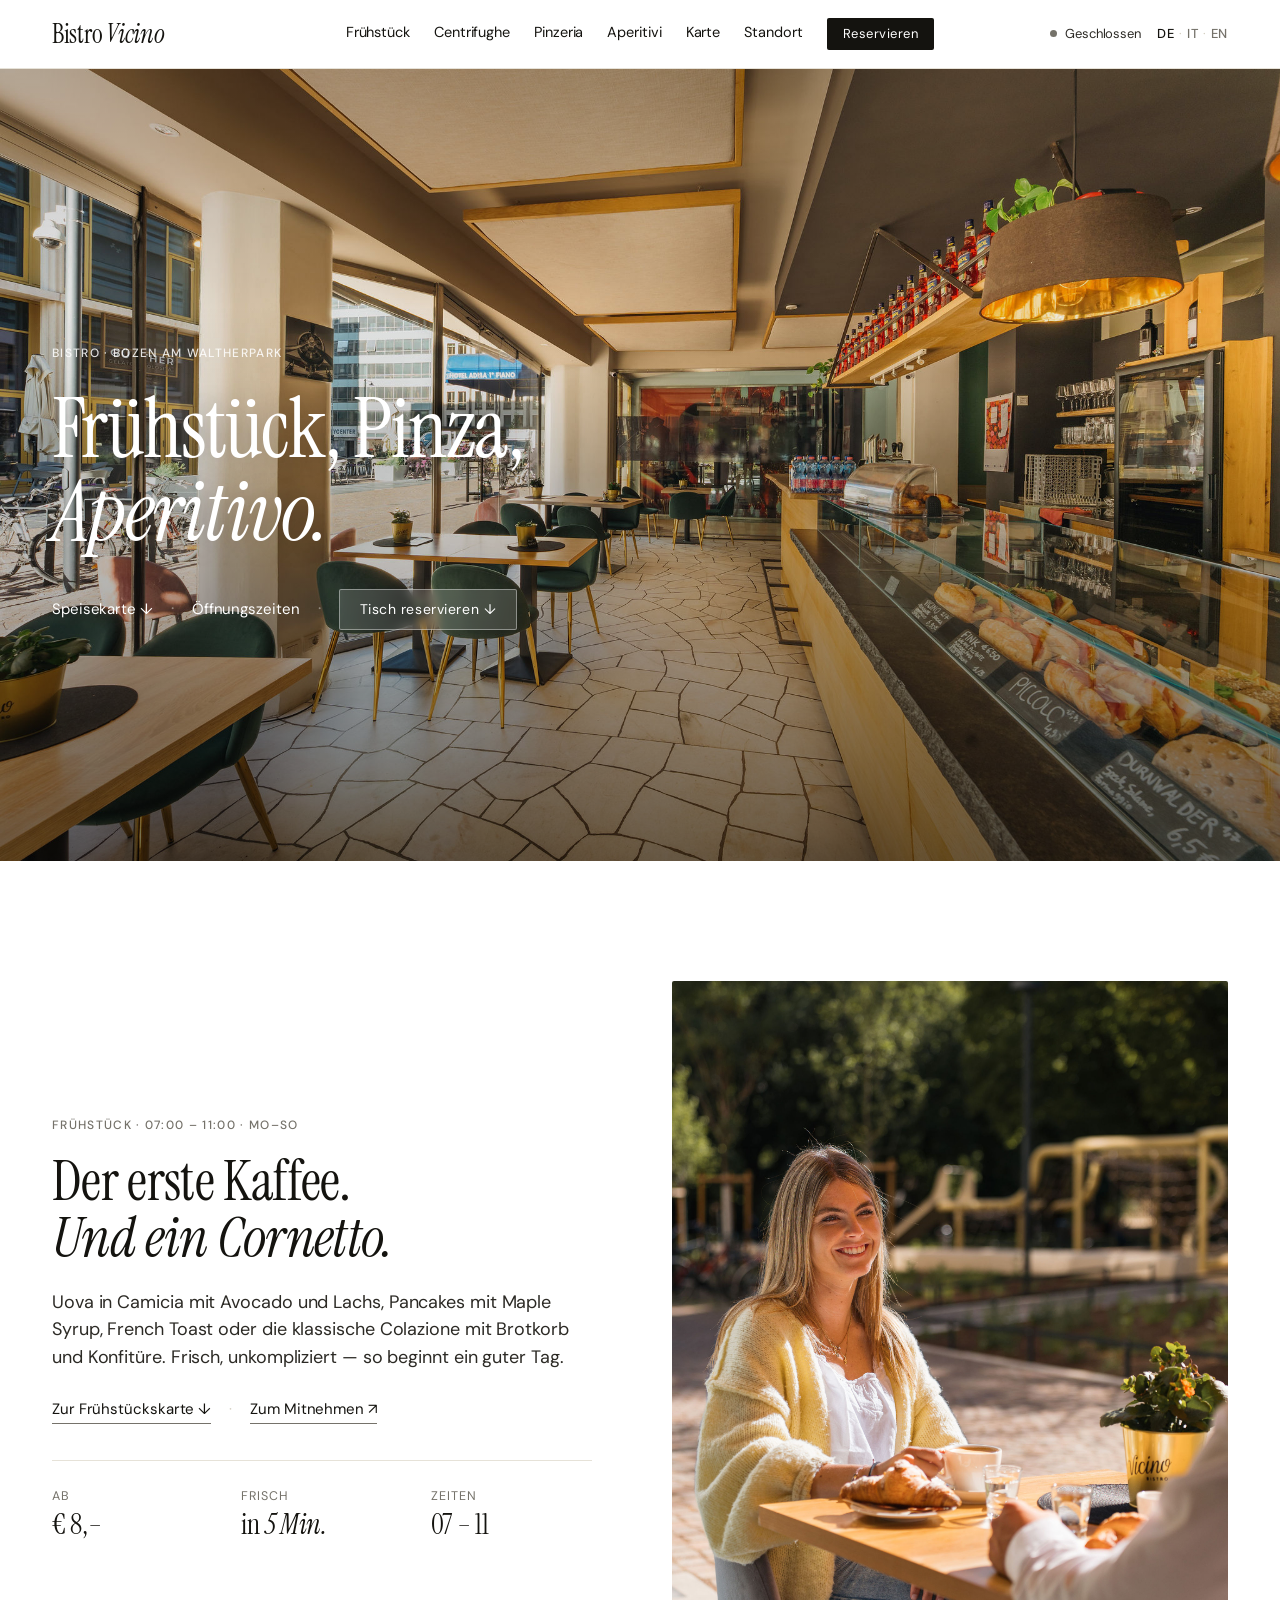
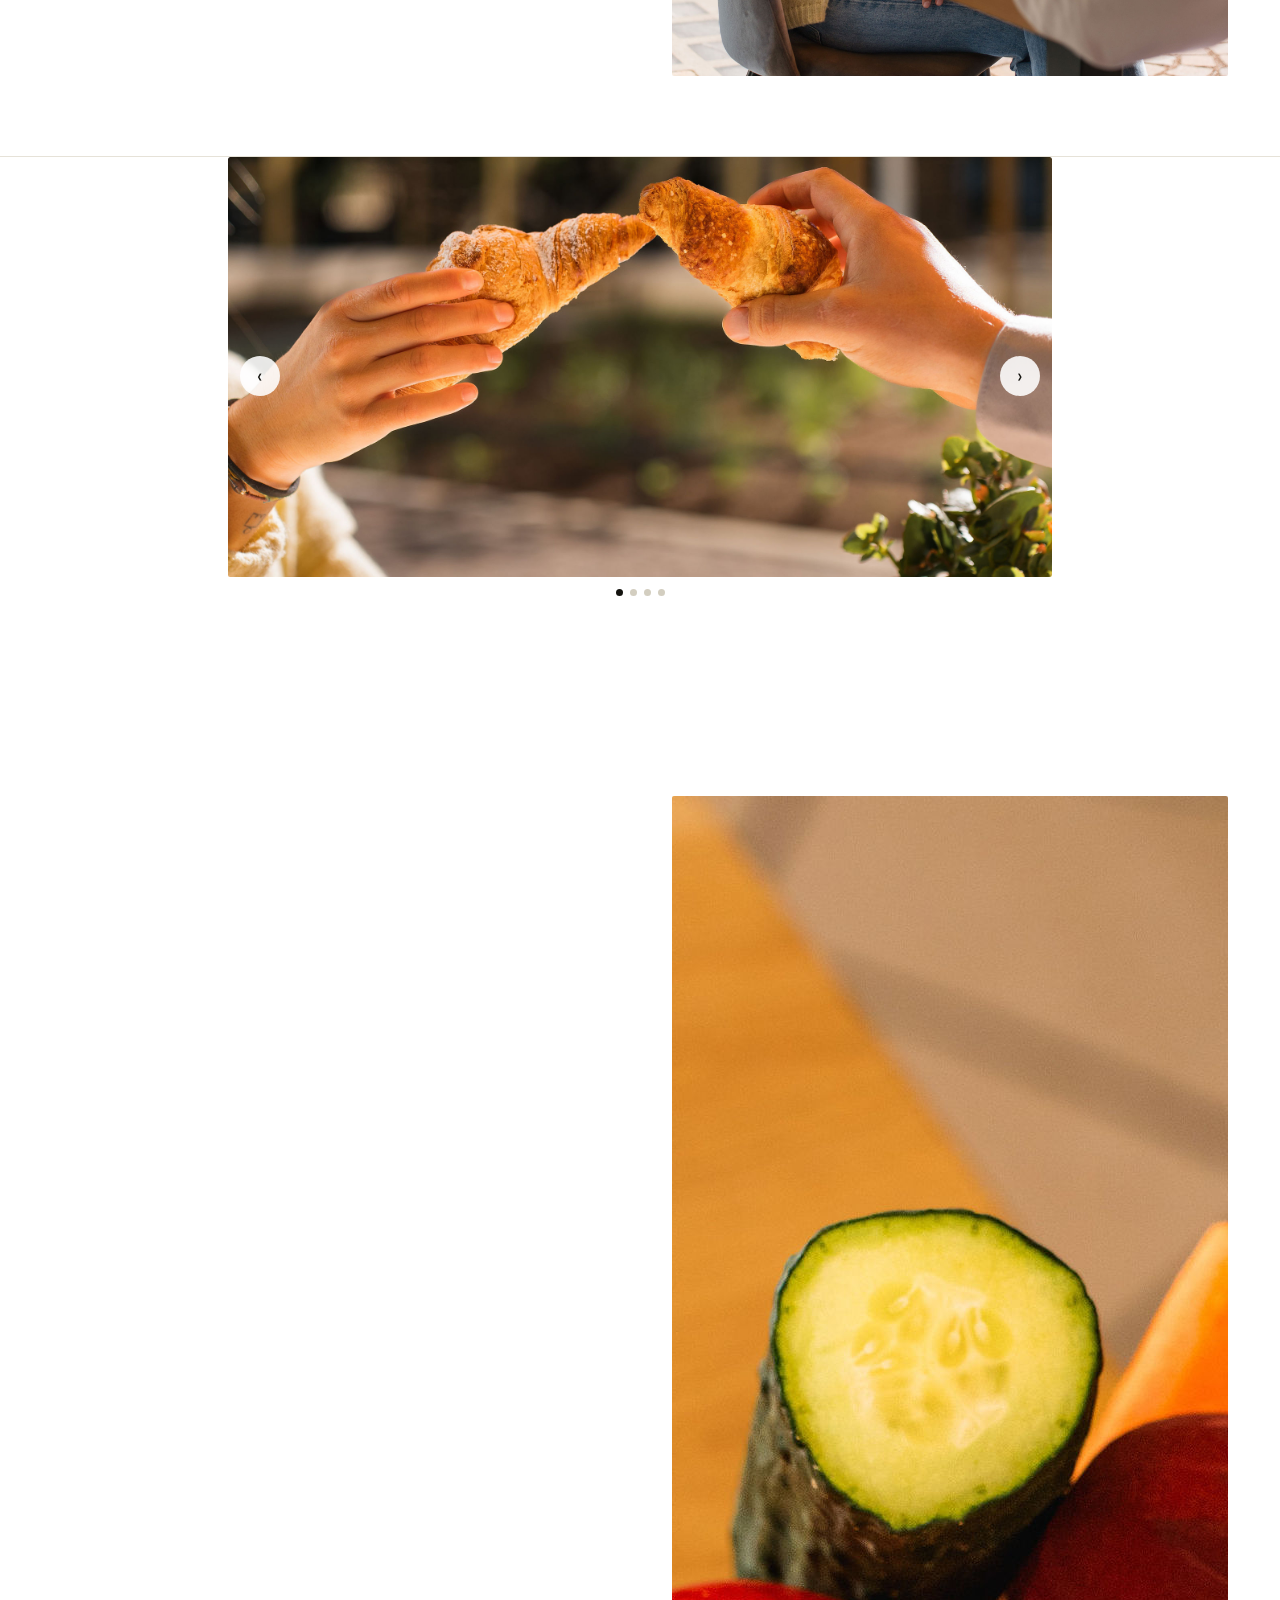
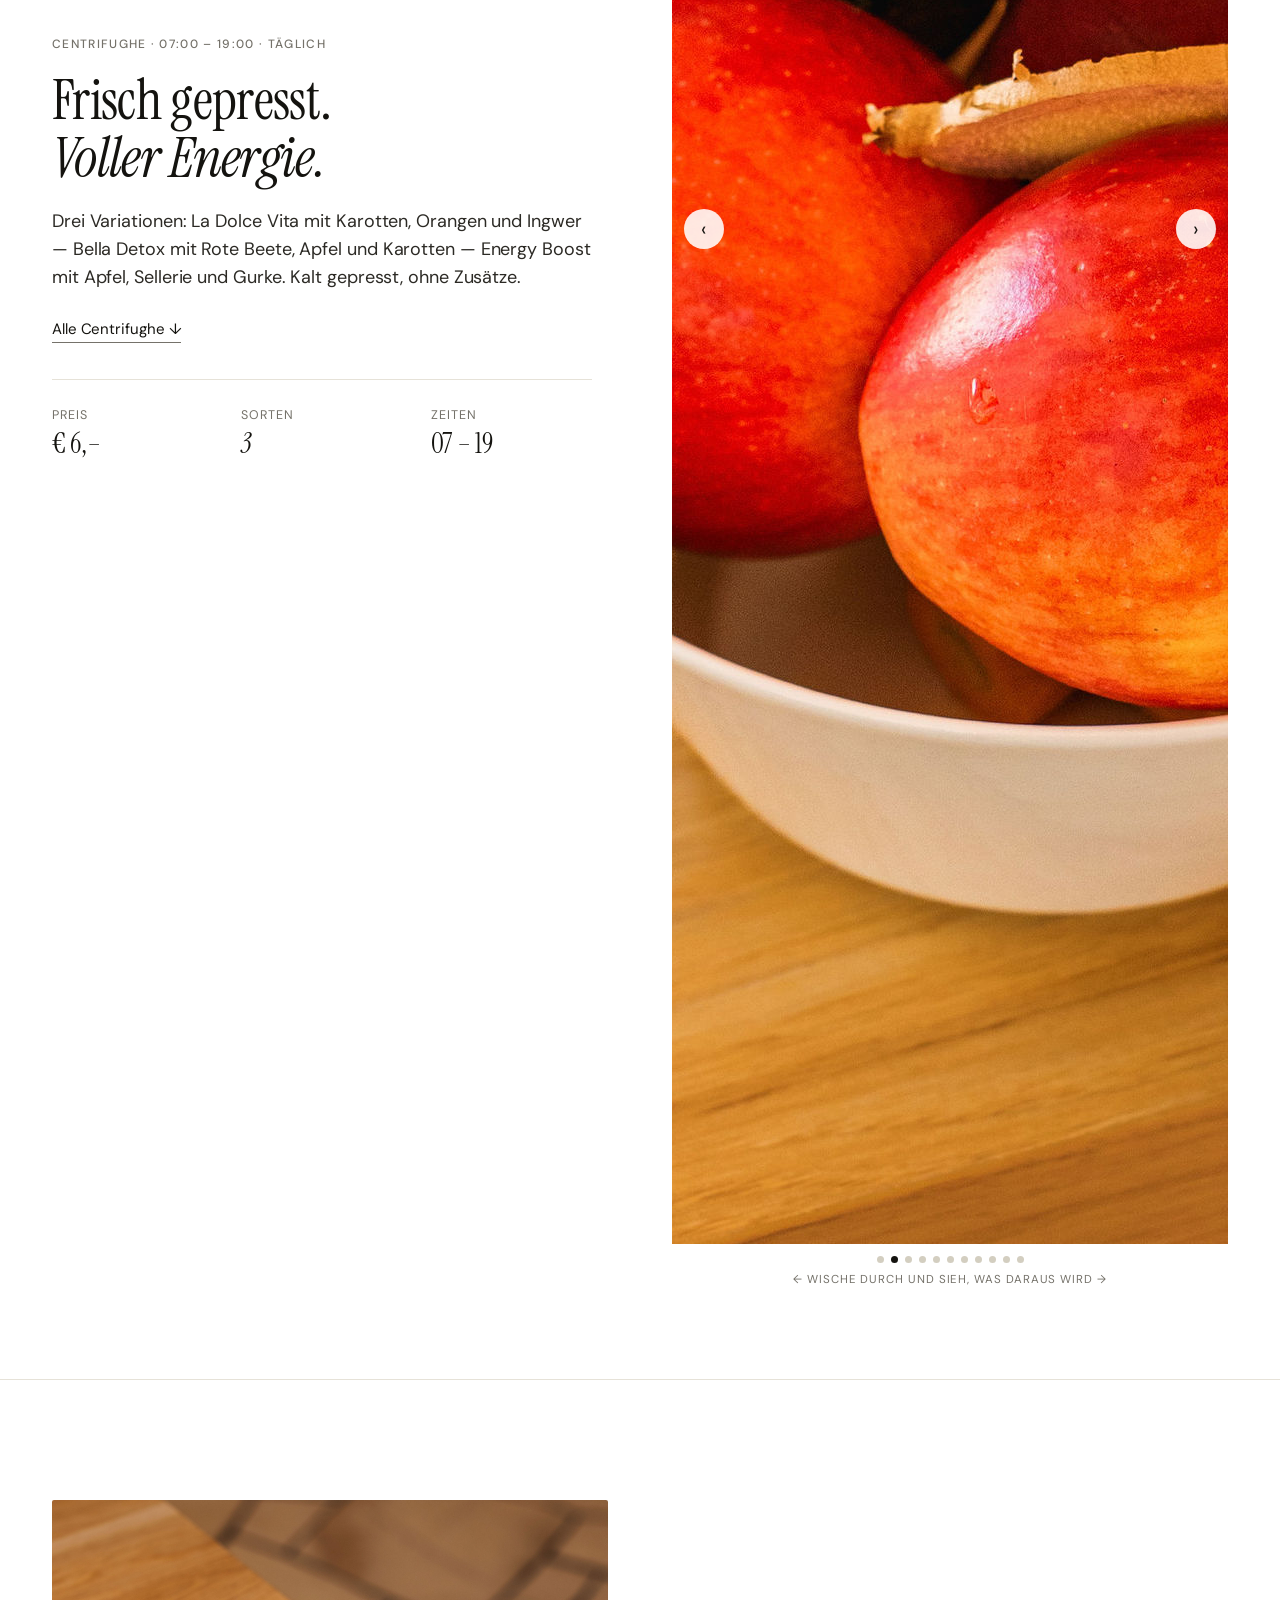
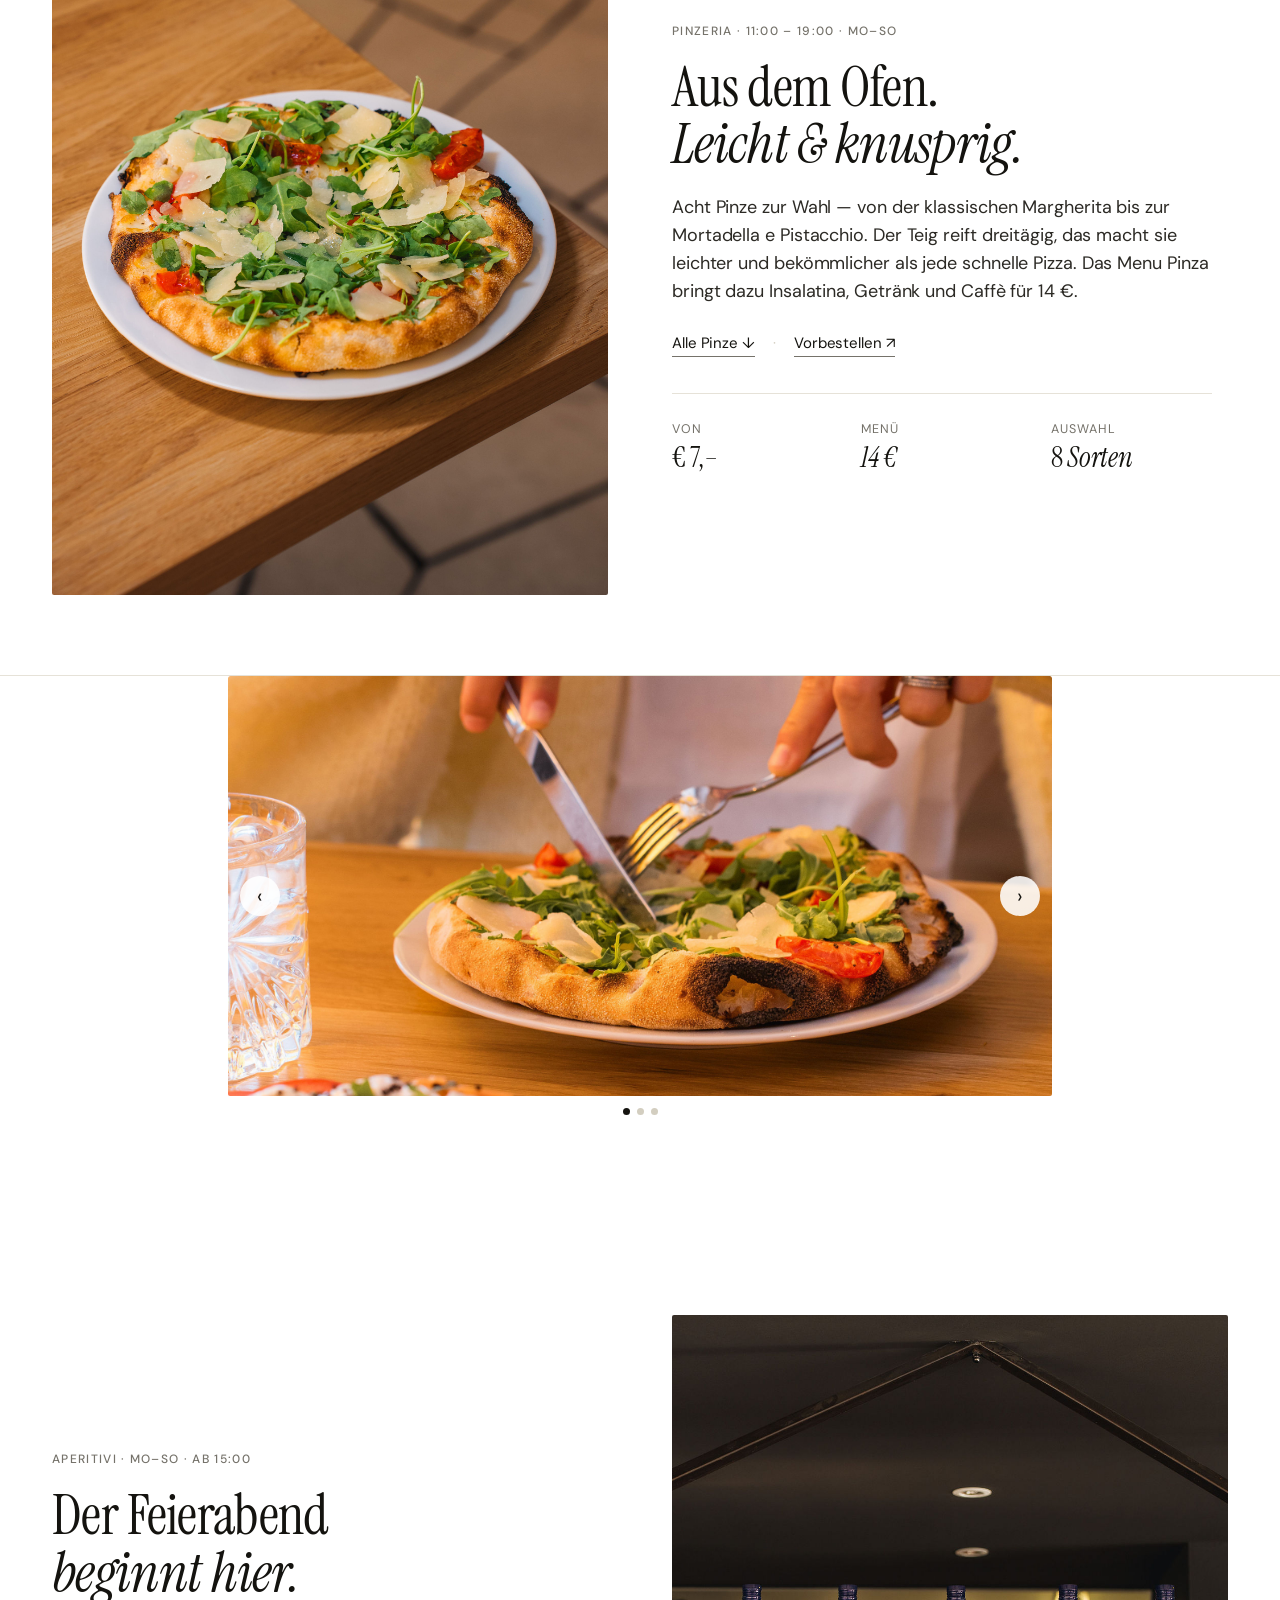
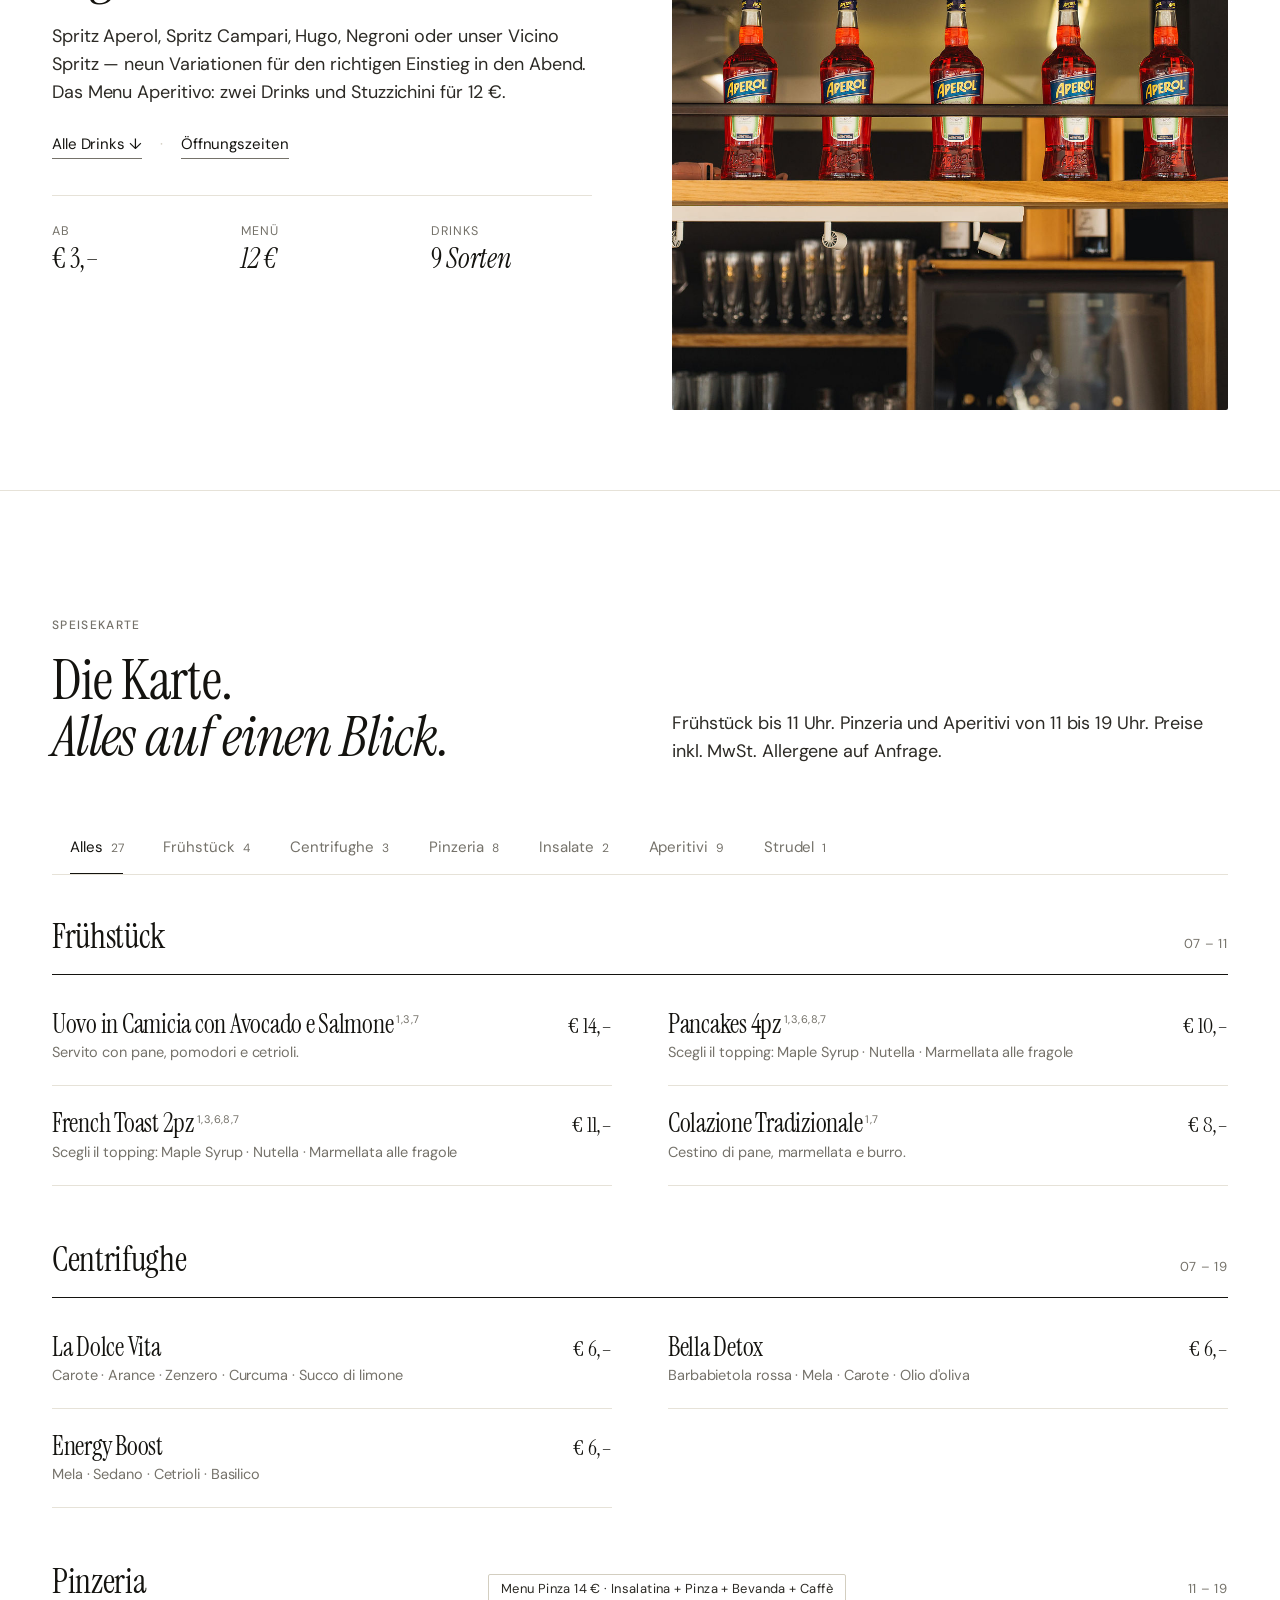
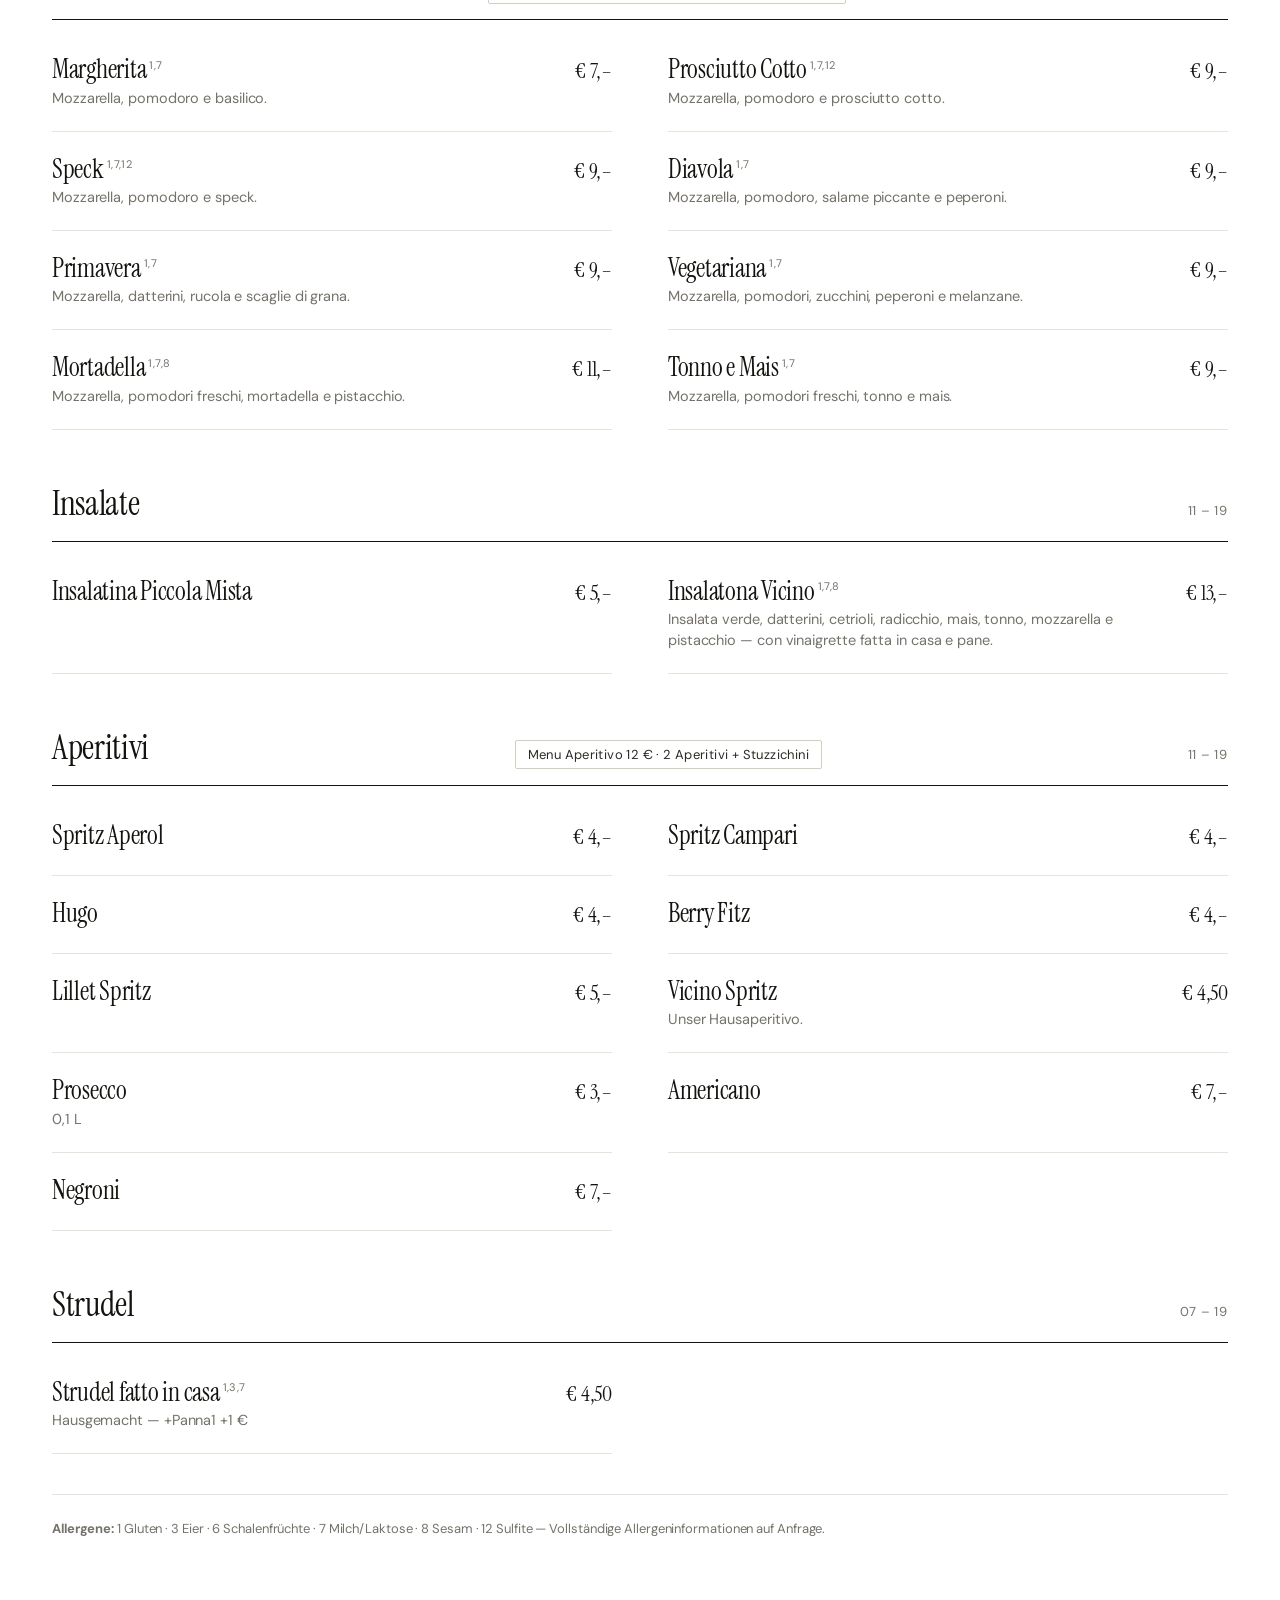
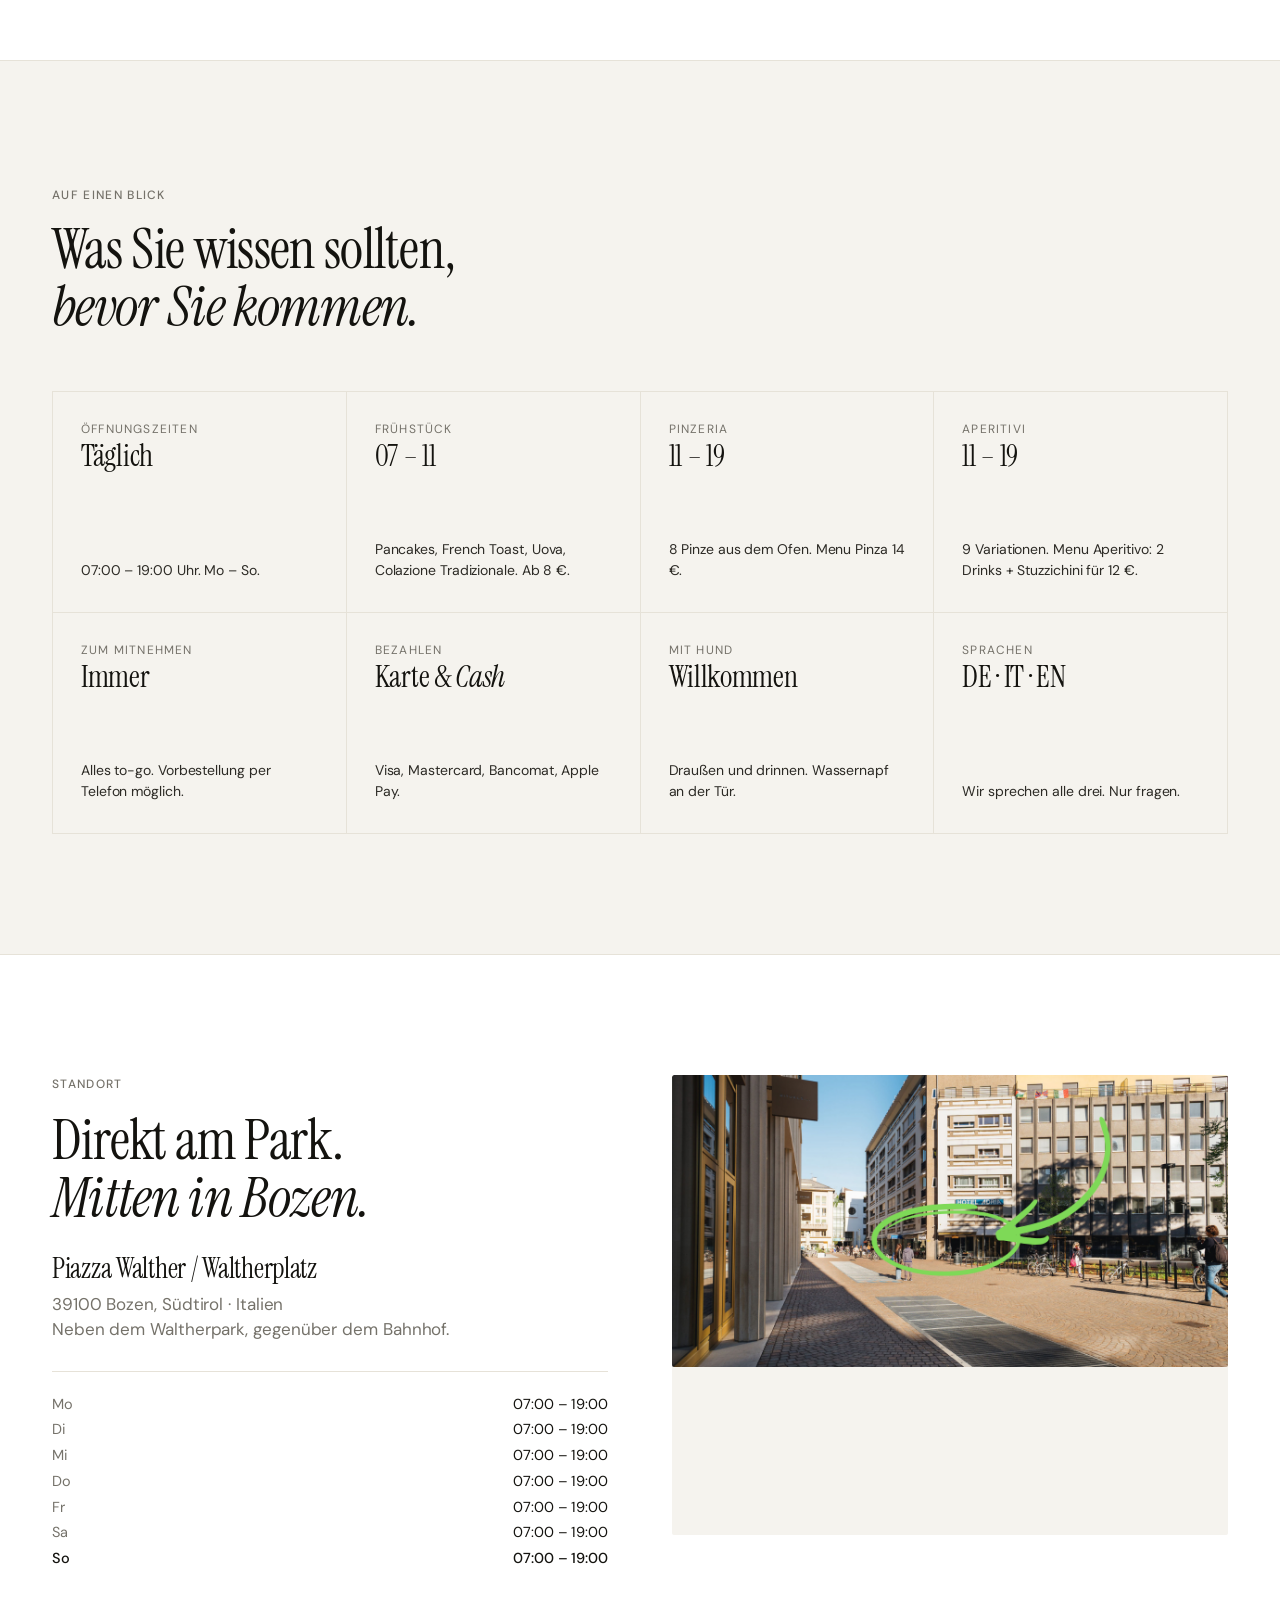
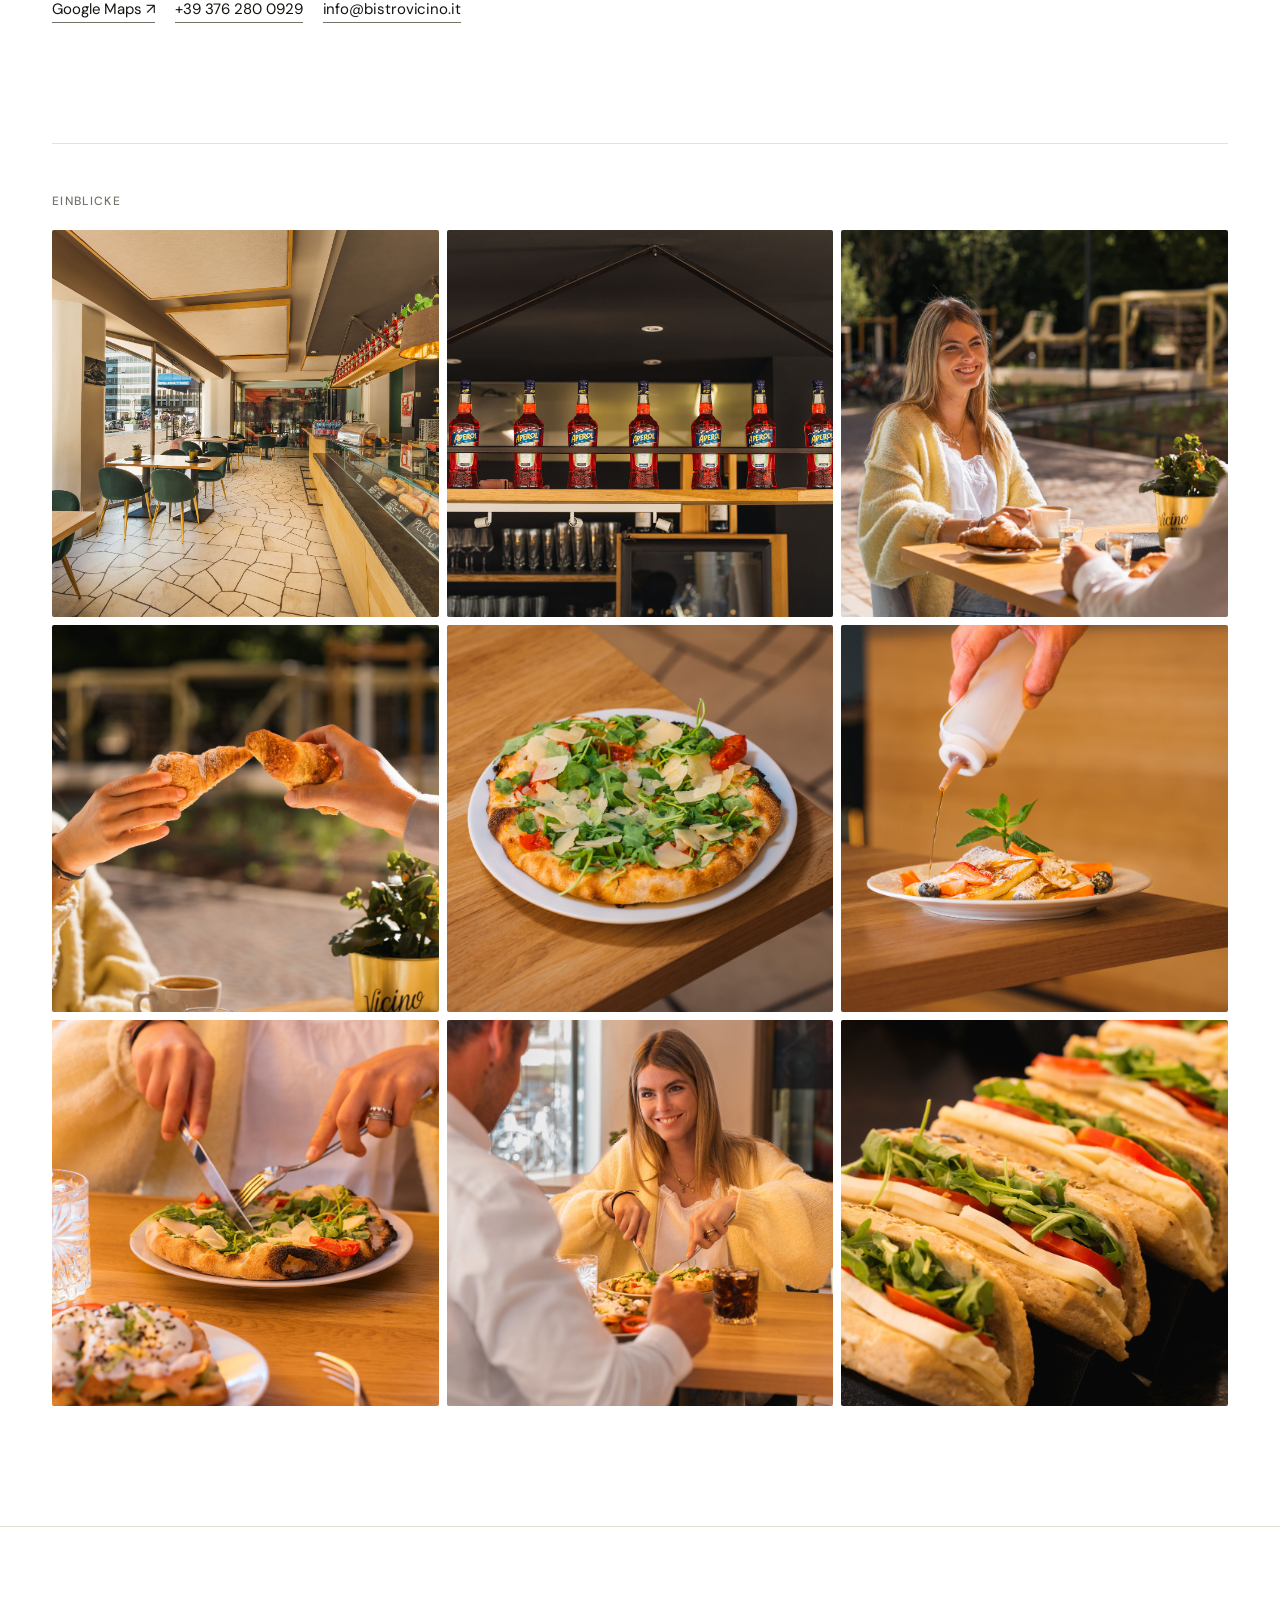
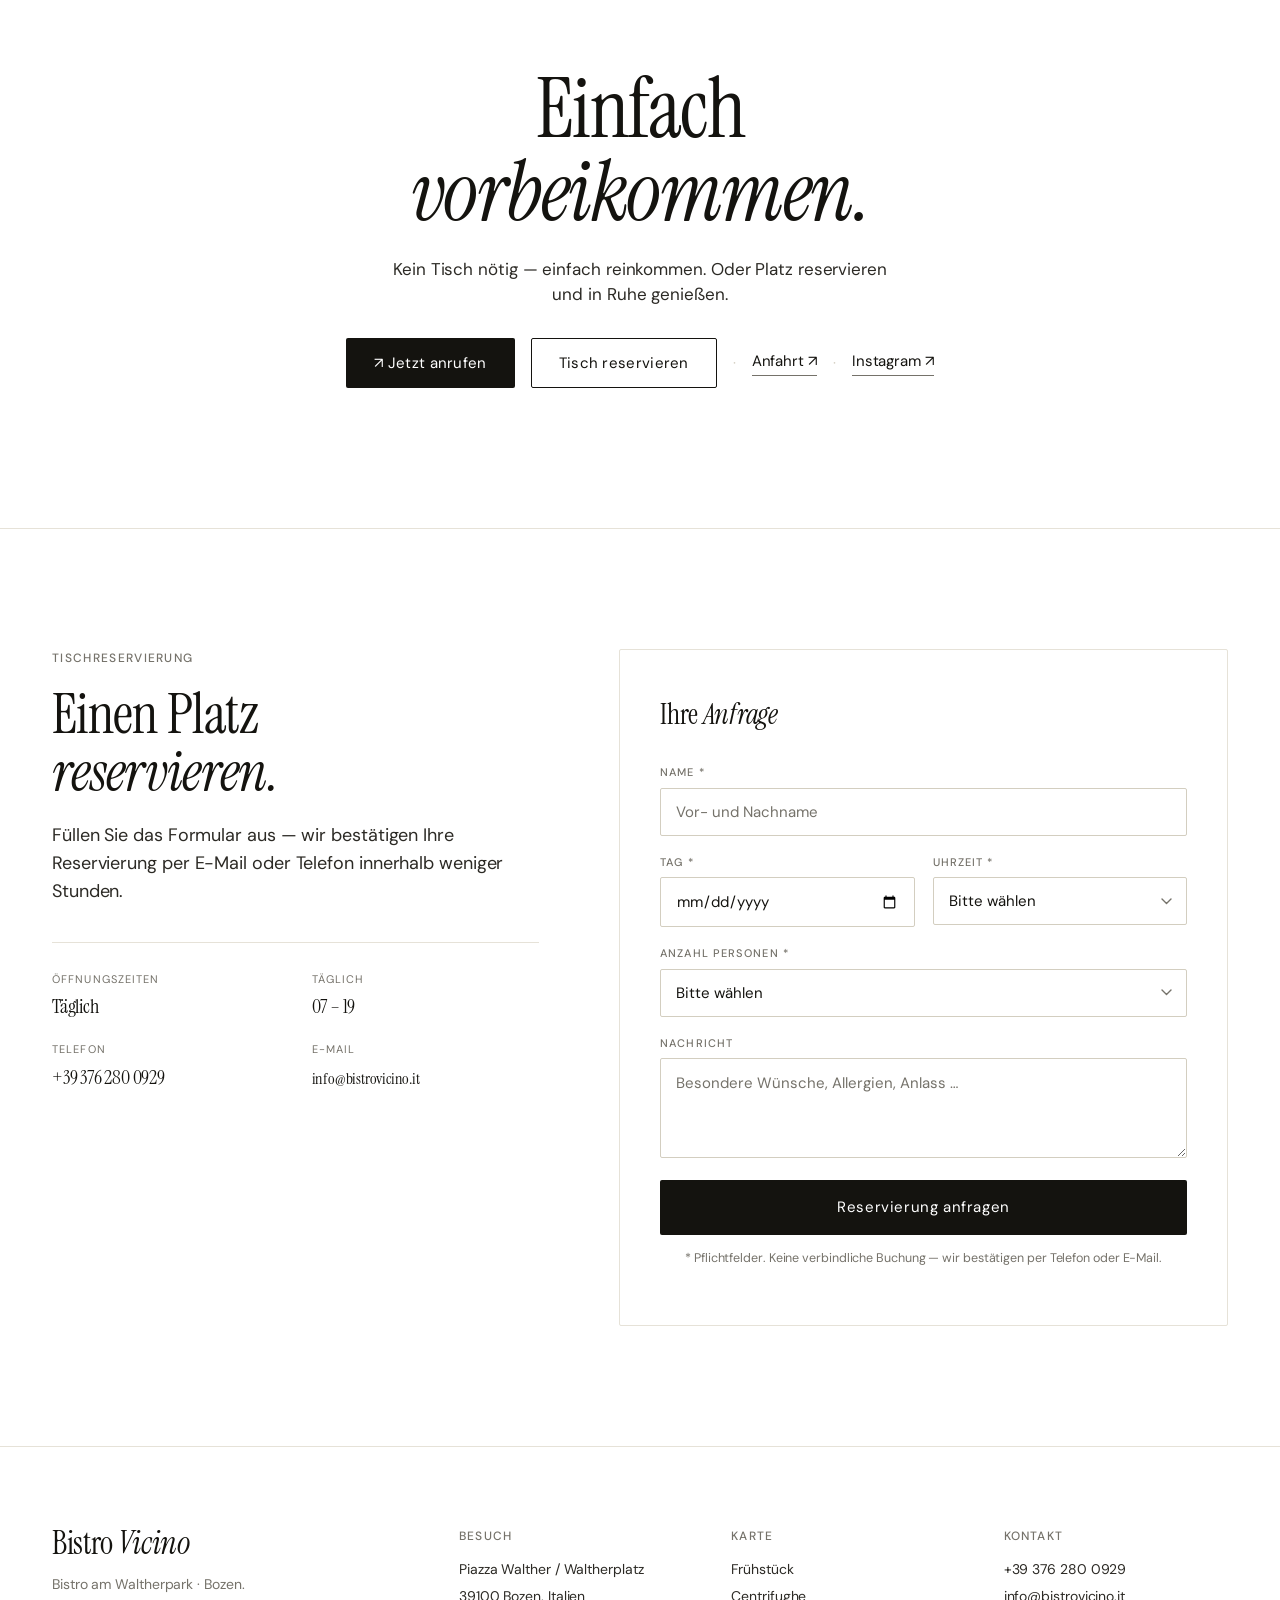
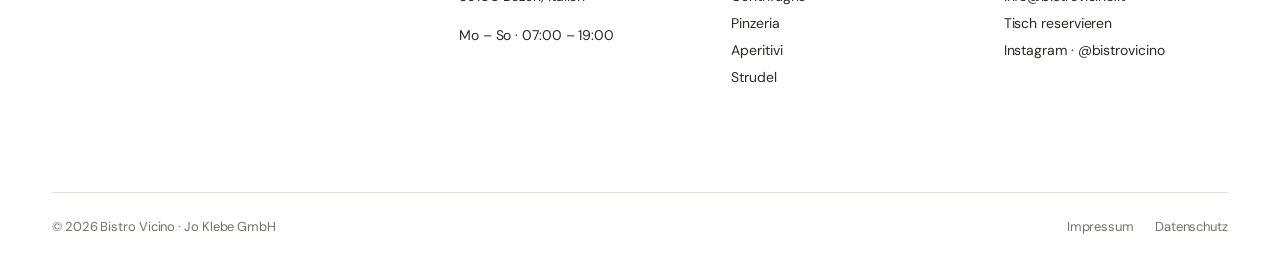
==== commit ef1c7381: "Update index.html" ====
--- a/index.html
+++ b/index.html
@@ -15,8 +15,8 @@
   <title>Bistro Vicino — Bozen · Waltherpark</title>
   <meta name="description" content="Bistro Vicino am Waltherpark in Bozen. Frühstück, Pinzeria, Centrifughe und Aperitivi. Täglich 07:00–19:00.">
 
-  <link rel="icon" href="favicon_vicino.jpg" type="image/jpeg">
-  <link rel="apple-touch-icon" href="favicon_vicino.jpg">
+  <link rel="icon" href="https://raw.githubusercontent.com/manusiri05/wb-bistrovicino/main/assets/favicon_vicino.jpg" type="image/jpeg">
+  <link rel="apple-touch-icon" href="https://raw.githubusercontent.com/manusiri05/wb-bistrovicino/main/assets/favicon_vicino.jpg">
   <link rel="preconnect" href="https://fonts.googleapis.com">
   <link rel="preconnect" href="https://fonts.gstatic.com" crossorigin>
   <link rel="stylesheet" href="https://fonts.googleapis.com/css2?family=DM+Sans:wght@400;500;700&family=Instrument+Serif:ital@0;1&display=swap">
@@ -91,13 +91,15 @@
 
     /* ── Compact section sliders (unterhalb Frühstück / Pinsa) ── */
     .section-slider{padding:0 0 80px}
+    /* Slider auf 70% Breite zentriert */
+    .section-slider .img-slider{max-width:70%;margin:0 auto}
     .img-slider{position:relative;overflow:hidden;border-radius:2px;user-select:none}
     .img-slider .slides{display:flex;transition:transform .48s cubic-bezier(.4,0,.2,1)}
     .img-slider .slide{min-width:100%;flex-shrink:0}
-    /* Wide banner slider — 16:5 = flach und kompakt */
-    .img-slider .slide img{width:100%;height:300px;object-fit:cover;display:block;border-radius:2px}
-    /* Centrifughe Portrait-Slider in der Sektion — 4:3 */
-    .img-slider.centrifughe-slider .slide img{height:380px;aspect-ratio:auto}
+    /* Höhe 420px (300 × 2 × 0.7), Breite folgt dem 70%-Container */
+    .img-slider .slide img{width:100%;height:420px;object-fit:cover;display:block;border-radius:2px}
+    /* Centrifughe Slider: quadratisch (Bilder sind quadratisch) */
+    .img-slider.centrifughe-slider .slide img{height:auto;aspect-ratio:1/1;width:100%}
     .img-slider .s-btn{position:absolute;top:50%;transform:translateY(-50%);background:rgba(255,255,255,.88);border:none;width:40px;height:40px;border-radius:50%;cursor:pointer;display:flex;align-items:center;justify-content:center;z-index:2;transition:background .2s;font-size:20px;padding:0;line-height:1}
     .img-slider .s-btn:hover{background:#fff}
     .img-slider .s-btn.prev{left:12px}
@@ -243,8 +245,9 @@
       .form-grid{grid-template-columns:1fr}
       section.reservation .res-info{grid-template-columns:1fr 1fr}
       .gallery-grid{grid-template-columns:repeat(3,1fr)}
-      .img-slider .slide img{height:220px}
-      .img-slider.centrifughe-slider .slide img{height:280px}
+      .section-slider .img-slider{max-width:100%}
+      .img-slider .slide img{height:260px}
+      .img-slider.centrifughe-slider .slide img{aspect-ratio:1/1;height:auto}
     }
     @media (max-width:600px){
       .gallery-grid{grid-template-columns:repeat(2,1fr)}
@@ -607,25 +610,11 @@
       <div class="location-links">
         <a class="link-arrow" href="https://maps.google.com/?q=Piazza+Walther+Bolzano" target="_blank" rel="noopener">Google Maps ↗</a>
         <a class="link-arrow" href="tel:+393762800929">+39 376 280 0929</a>
-        <a class="link-arrow" href="mailto:info@rafenstein.it">info@rafenstein.it</a>
+        <a class="link-arrow" href="mailto:info@bistrovicino.it">info@bistrovicino.it</a>
       </div>
     </div>
     <div class="map">
-      <svg viewBox="0 0 600 460" preserveAspectRatio="xMidYMid slice" xmlns="http://www.w3.org/2000/svg">
-        <defs><pattern id="grid" width="40" height="40" patternUnits="userSpaceOnUse"><path d="M 40 0 L 0 0 0 40" fill="none" stroke="rgba(20,19,15,.04)" stroke-width="1"/></pattern></defs>
-        <rect width="600" height="460" fill="#f5f3ee"/><rect width="600" height="460" fill="url(#grid)"/>
-        <g stroke="#e0dccc" stroke-width="34" stroke-linecap="round" fill="none"><path d="M -20 110 Q 200 130 620 100"/><path d="M -20 360 Q 280 380 620 330"/><path d="M 120 -20 L 90 480"/><path d="M 470 -20 L 500 480"/><path d="M -20 230 L 620 240"/></g>
-        <g stroke="#fff" stroke-width="1.2" stroke-dasharray="6 6" fill="none"><path d="M -20 110 Q 200 130 620 100"/><path d="M -20 360 Q 280 380 620 330"/><path d="M 120 -20 L 90 480"/><path d="M 470 -20 L 500 480"/></g>
-        <rect x="200" y="155" width="180" height="120" rx="6" fill="#cfd7c0"/>
-        <g fill="#a5b48a" opacity="0.7"><circle cx="225" cy="180" r="10"/><circle cx="255" cy="195" r="12"/><circle cx="290" cy="175" r="11"/><circle cx="330" cy="195" r="13"/><circle cx="360" cy="180" r="10"/><circle cx="240" cy="240" r="11"/><circle cx="290" cy="245" r="14"/><circle cx="340" cy="240" r="12"/></g>
-        <text x="290" y="220" text-anchor="middle" font-family="DM Sans, sans-serif" font-size="13" letter-spacing="1.4" fill="#5d6b48" font-weight="500">WALTHERPARK</text>
-        <rect x="395" y="180" width="60" height="48" fill="#14130f"/>
-        <g fill="#e6e2d8"><rect x="20" y="50" width="80" height="55"/><rect x="20" y="155" width="80" height="65"/><rect x="20" y="265" width="80" height="80"/><rect x="510" y="40" width="70" height="55"/><rect x="510" y="150" width="70" height="60"/><rect x="510" y="265" width="70" height="55"/><rect x="510" y="365" width="70" height="50"/><rect x="155" y="50" width="65" height="45"/><rect x="240" y="40" width="100" height="55"/><rect x="360" y="50" width="80" height="45"/><rect x="155" y="290" width="80" height="55"/><rect x="260" y="295" width="90" height="50"/><rect x="380" y="290" width="80" height="55"/><rect x="155" y="385" width="90" height="55"/><rect x="280" y="395" width="80" height="50"/><rect x="395" y="385" width="80" height="55"/></g>
-        <text x="290" y="120" text-anchor="middle" font-family="Instrument Serif, serif" font-size="16" font-style="italic" fill="#75726a">Piazza Walther</text>
-        <g transform="translate(425,204)"><circle r="22" fill="#14130f" opacity="0.12"/><circle r="14" fill="#14130f"/><circle r="4" fill="#fff"/></g>
-        <text x="425" y="170" text-anchor="middle" font-family="Instrument Serif, serif" font-style="italic" font-size="18" fill="#14130f">Vicino</text>
-        <text x="60" y="430" font-family="DM Sans, sans-serif" font-size="11" letter-spacing="1.2" fill="#a8a496">→ STAZIONE / BHF</text>
-      </svg>
+      <img src="vicino_location.png" alt="Bistro Vicino – Standort am Waltherpark Bozen" style="width:100%;height:100%;object-fit:cover;display:block;border-radius:2px">
     </div>
 
     <!-- Galerie -->
@@ -673,7 +662,7 @@
         <div class="ri-item"><div class="ri-lbl">Öffnungszeiten</div><div class="ri-val">Täglich</div></div>
         <div class="ri-item"><div class="ri-lbl">Täglich</div><div class="ri-val">07 – 19</div></div>
         <div class="ri-item"><div class="ri-lbl">Telefon</div><div class="ri-val"><a href="tel:+393762800929" style="text-decoration:none">+39 376 280 0929</a></div></div>
-        <div class="ri-item"><div class="ri-lbl">E-Mail</div><div class="ri-val"><a href="mailto:info@rafenstein.it" style="text-decoration:none;font-size:16px">info@rafenstein.it</a></div></div>
+        <div class="ri-item"><div class="ri-lbl">E-Mail</div><div class="ri-val"><a href="mailto:info@bistrovicino.it" style="text-decoration:none;font-size:16px">info@bistrovicino.it</a></div></div>
       </div>
     </div>
     <div class="res-form-wrap">
@@ -738,7 +727,7 @@
       <h5>Kontakt</h5>
       <ul>
         <li><a href="tel:+393762800929">+39 376 280 0929</a></li>
-        <li><a href="mailto:info@rafenstein.it">info@rafenstein.it</a></li>
+        <li><a href="mailto:info@bistrovicino.it">info@bistrovicino.it</a></li>
         <li><a href="#reservieren">Tisch reservieren</a></li>
         <li><a href="https://www.instagram.com/bistrovicino" target="_blank" rel="noopener">Instagram · @bistrovicino</a></li>
       </ul>
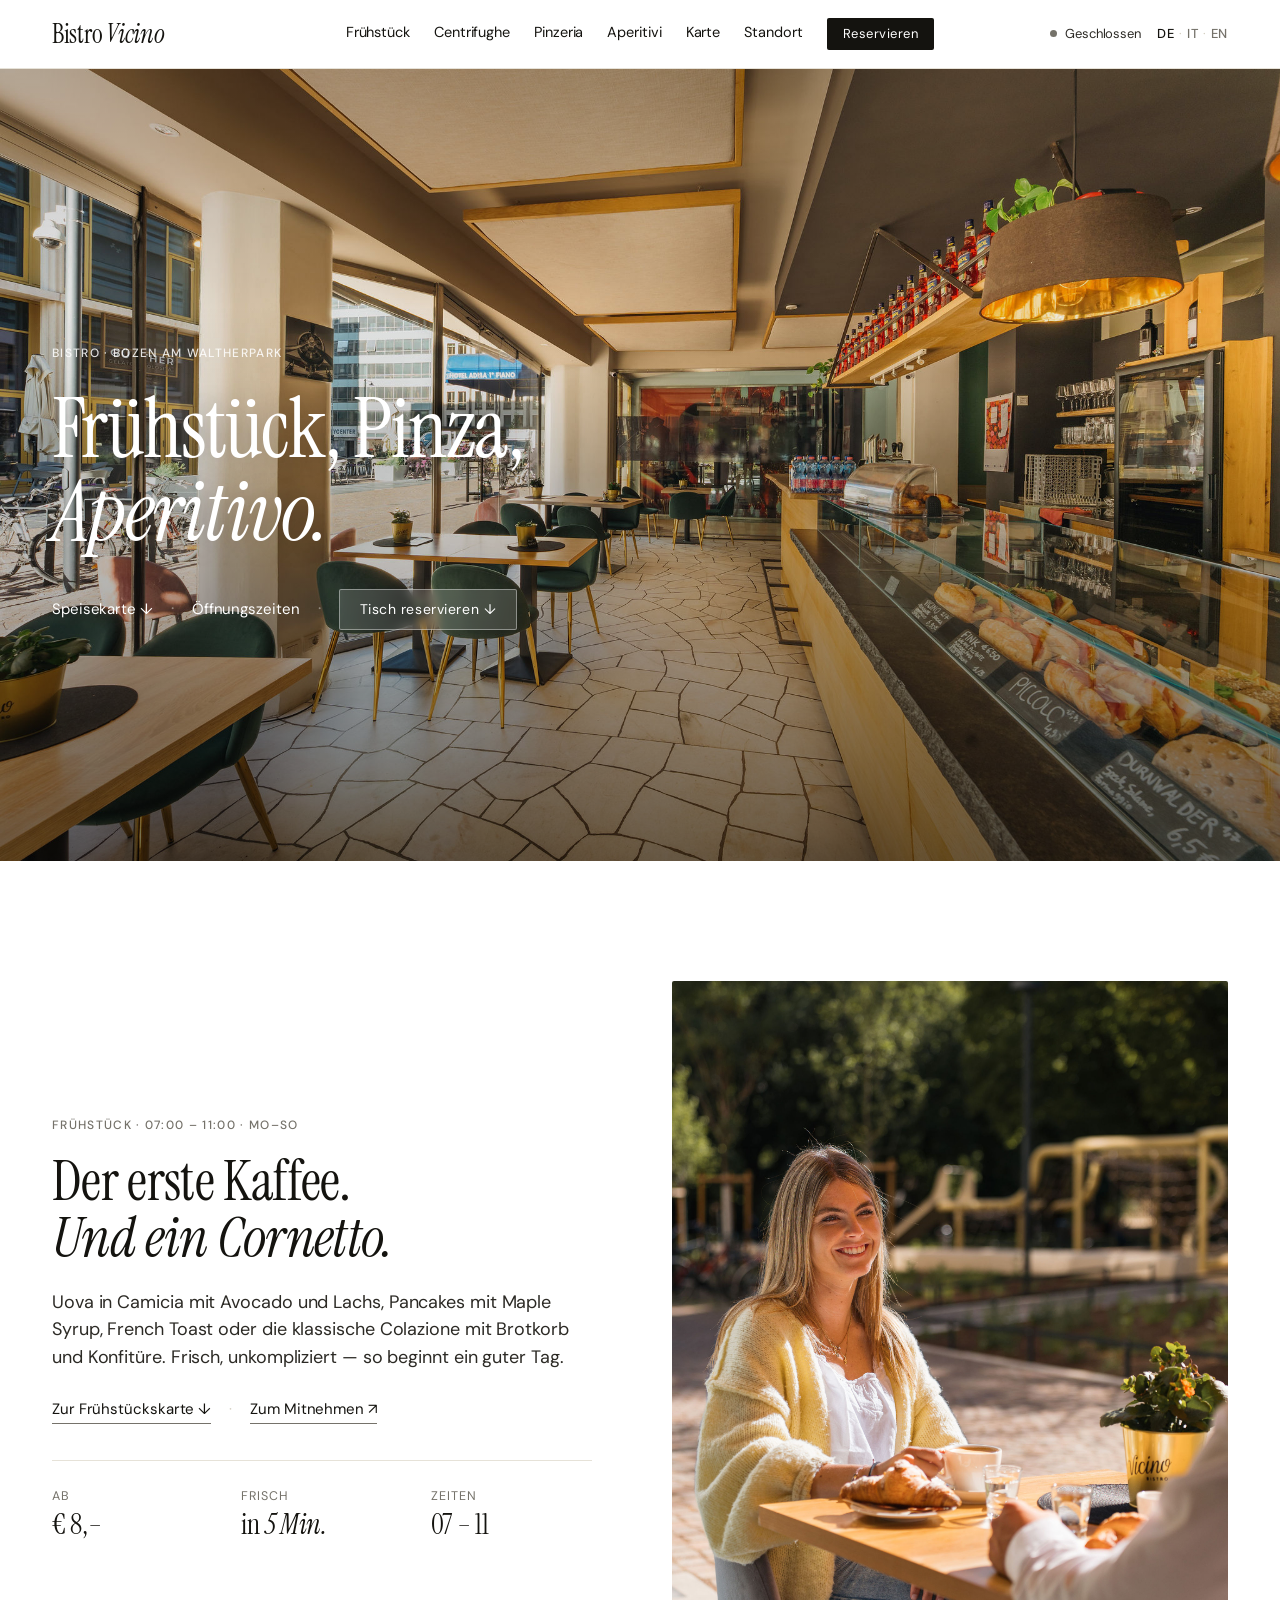
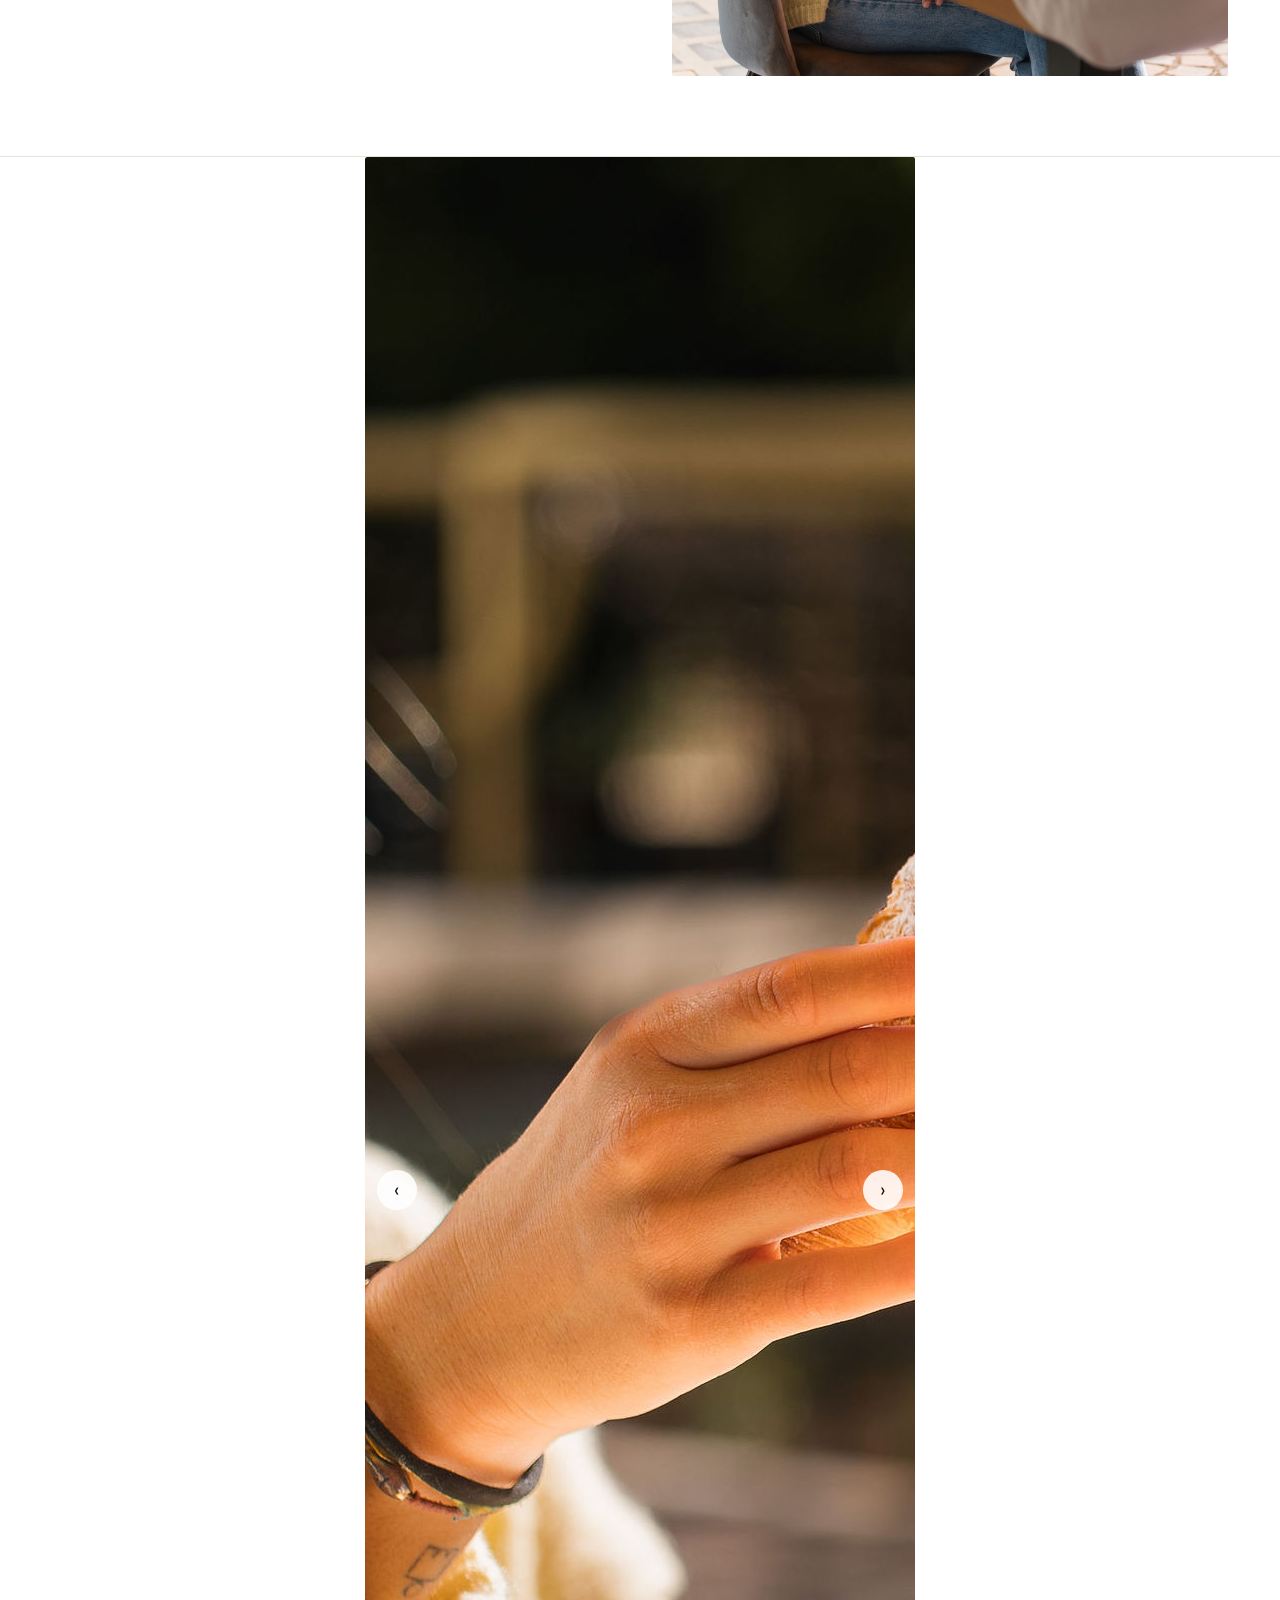
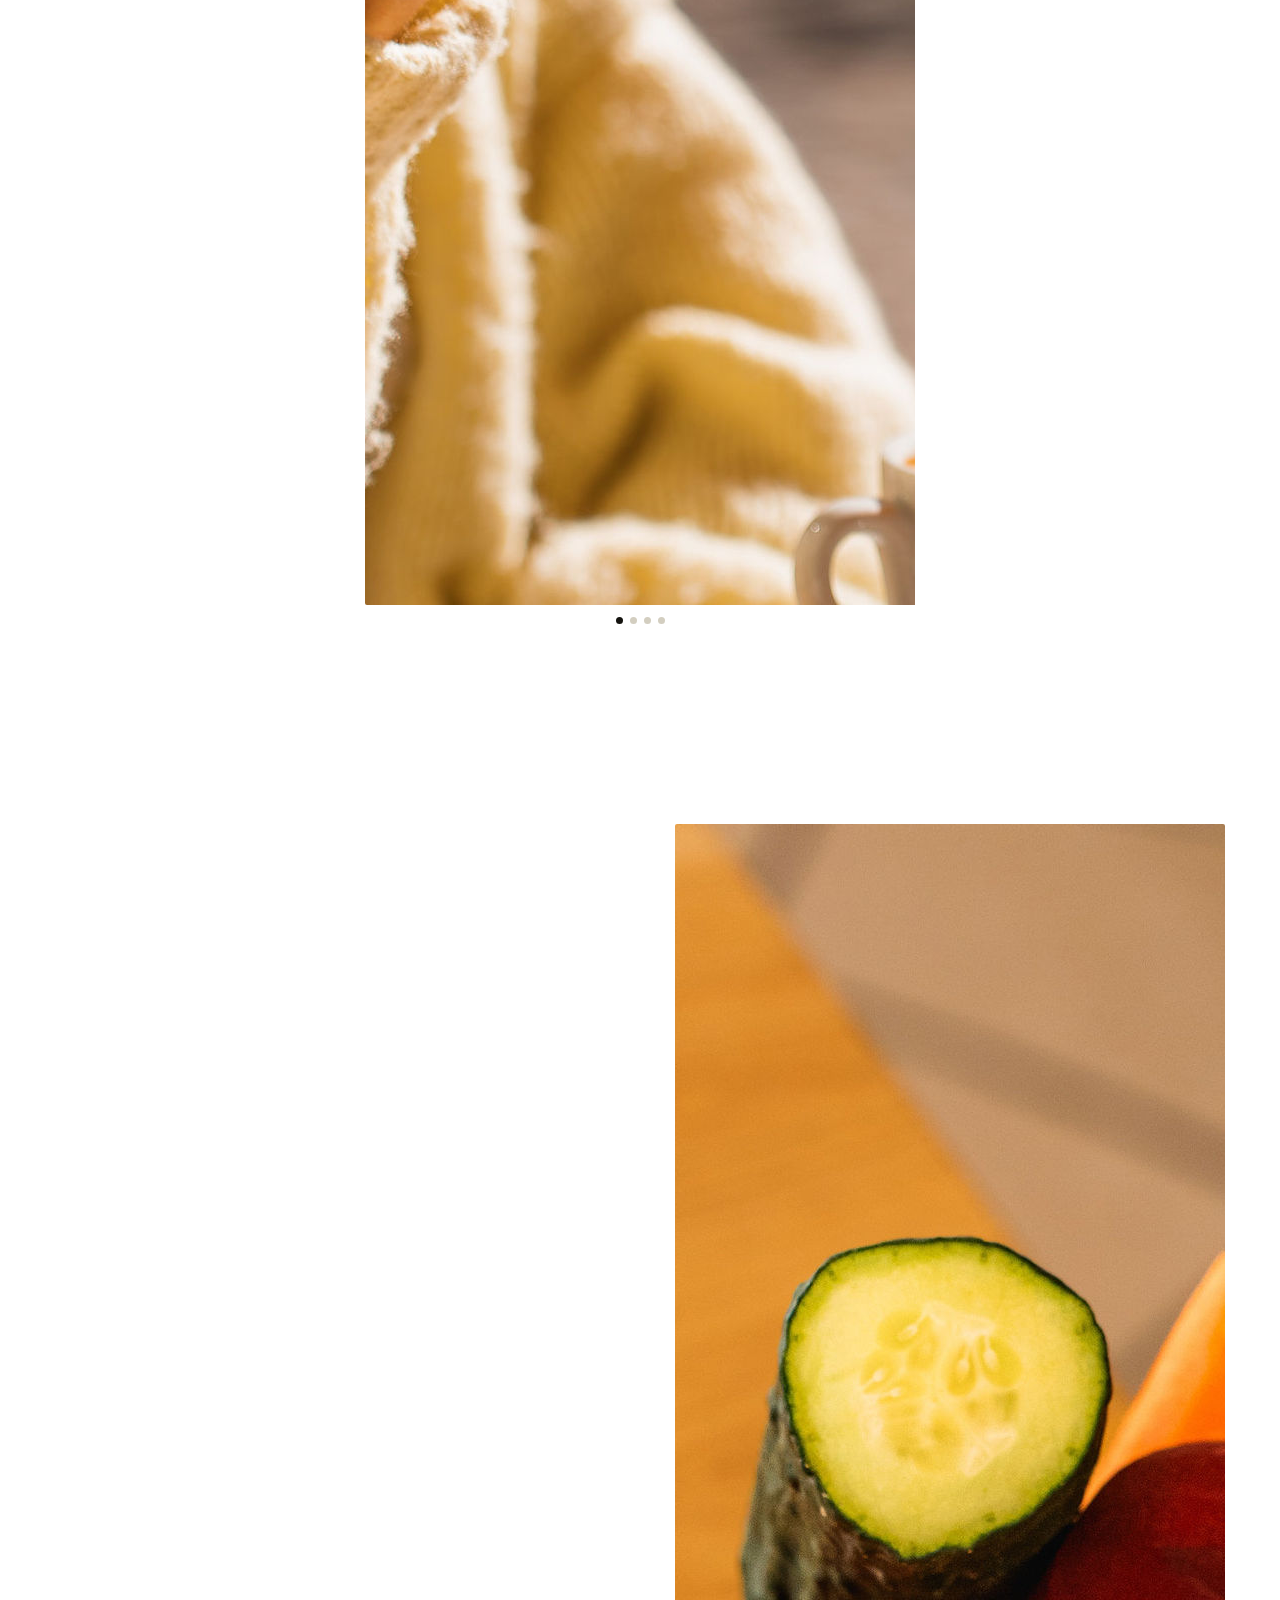
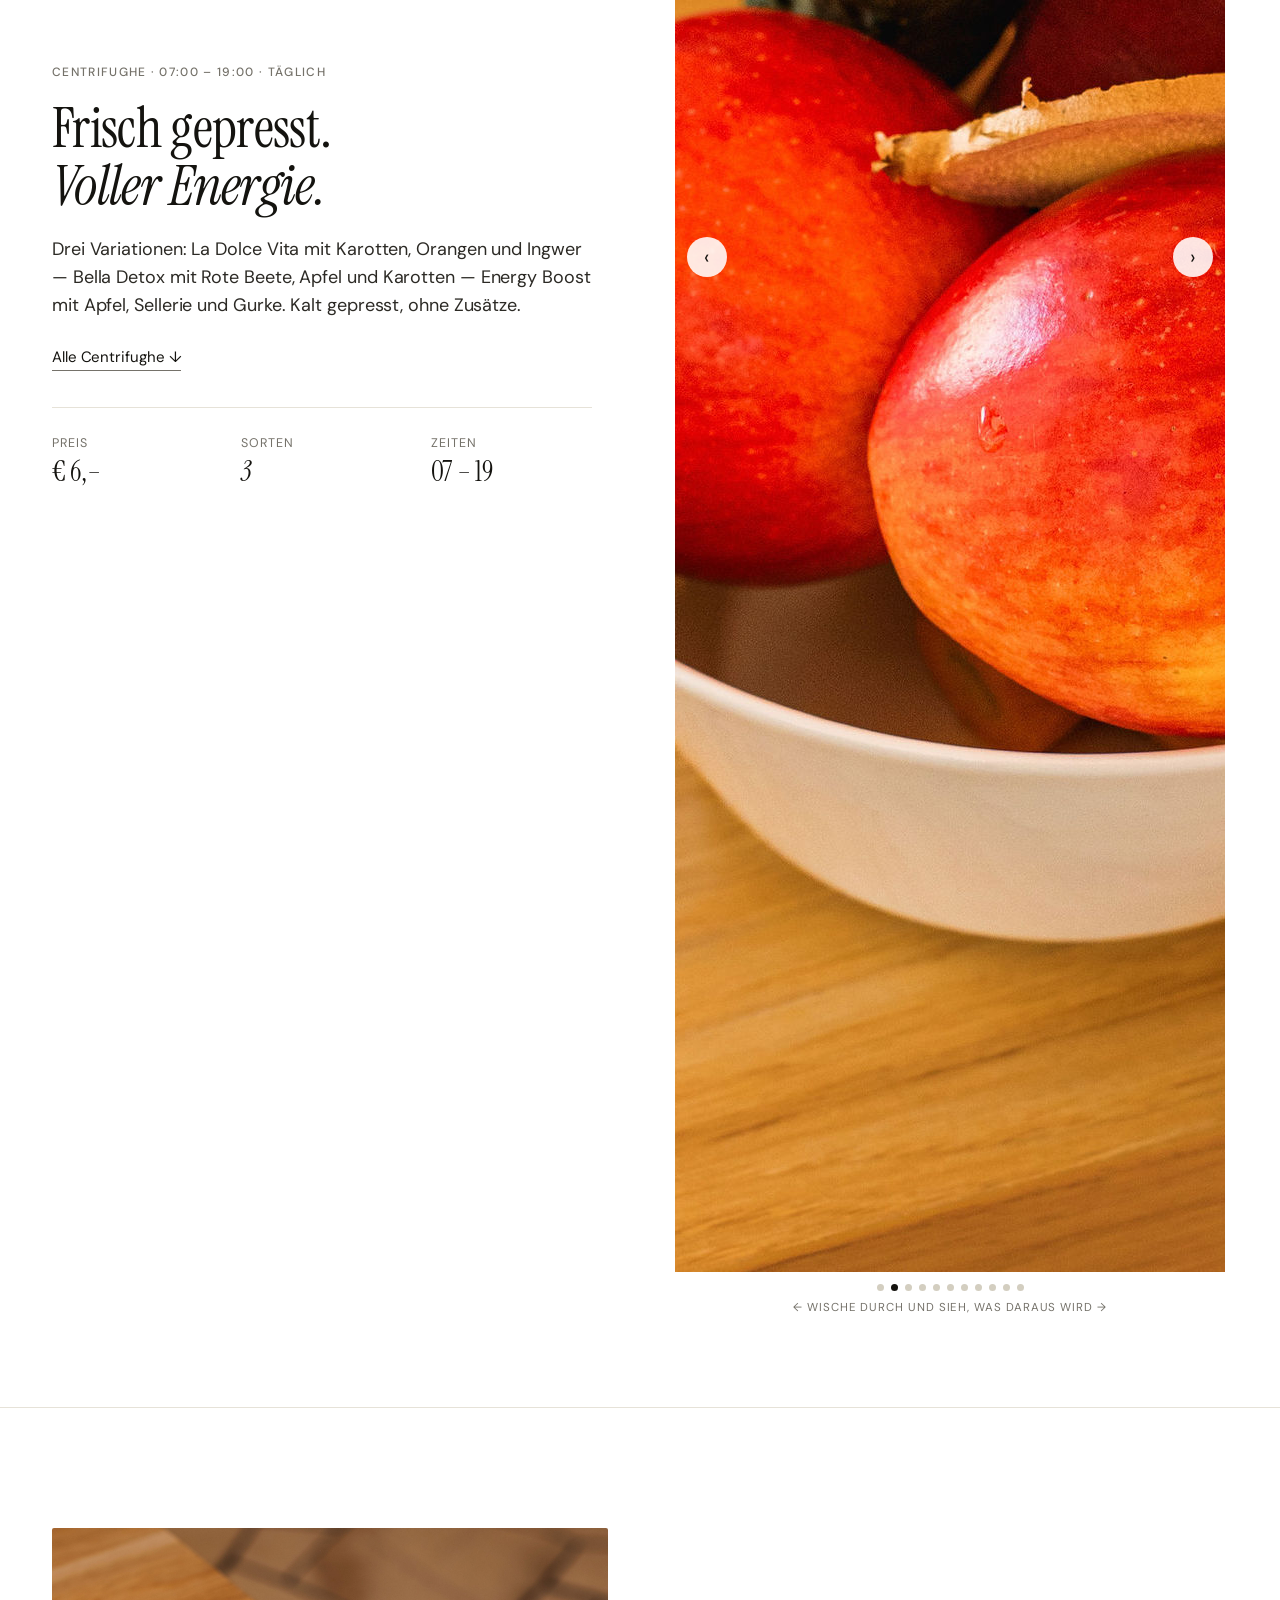
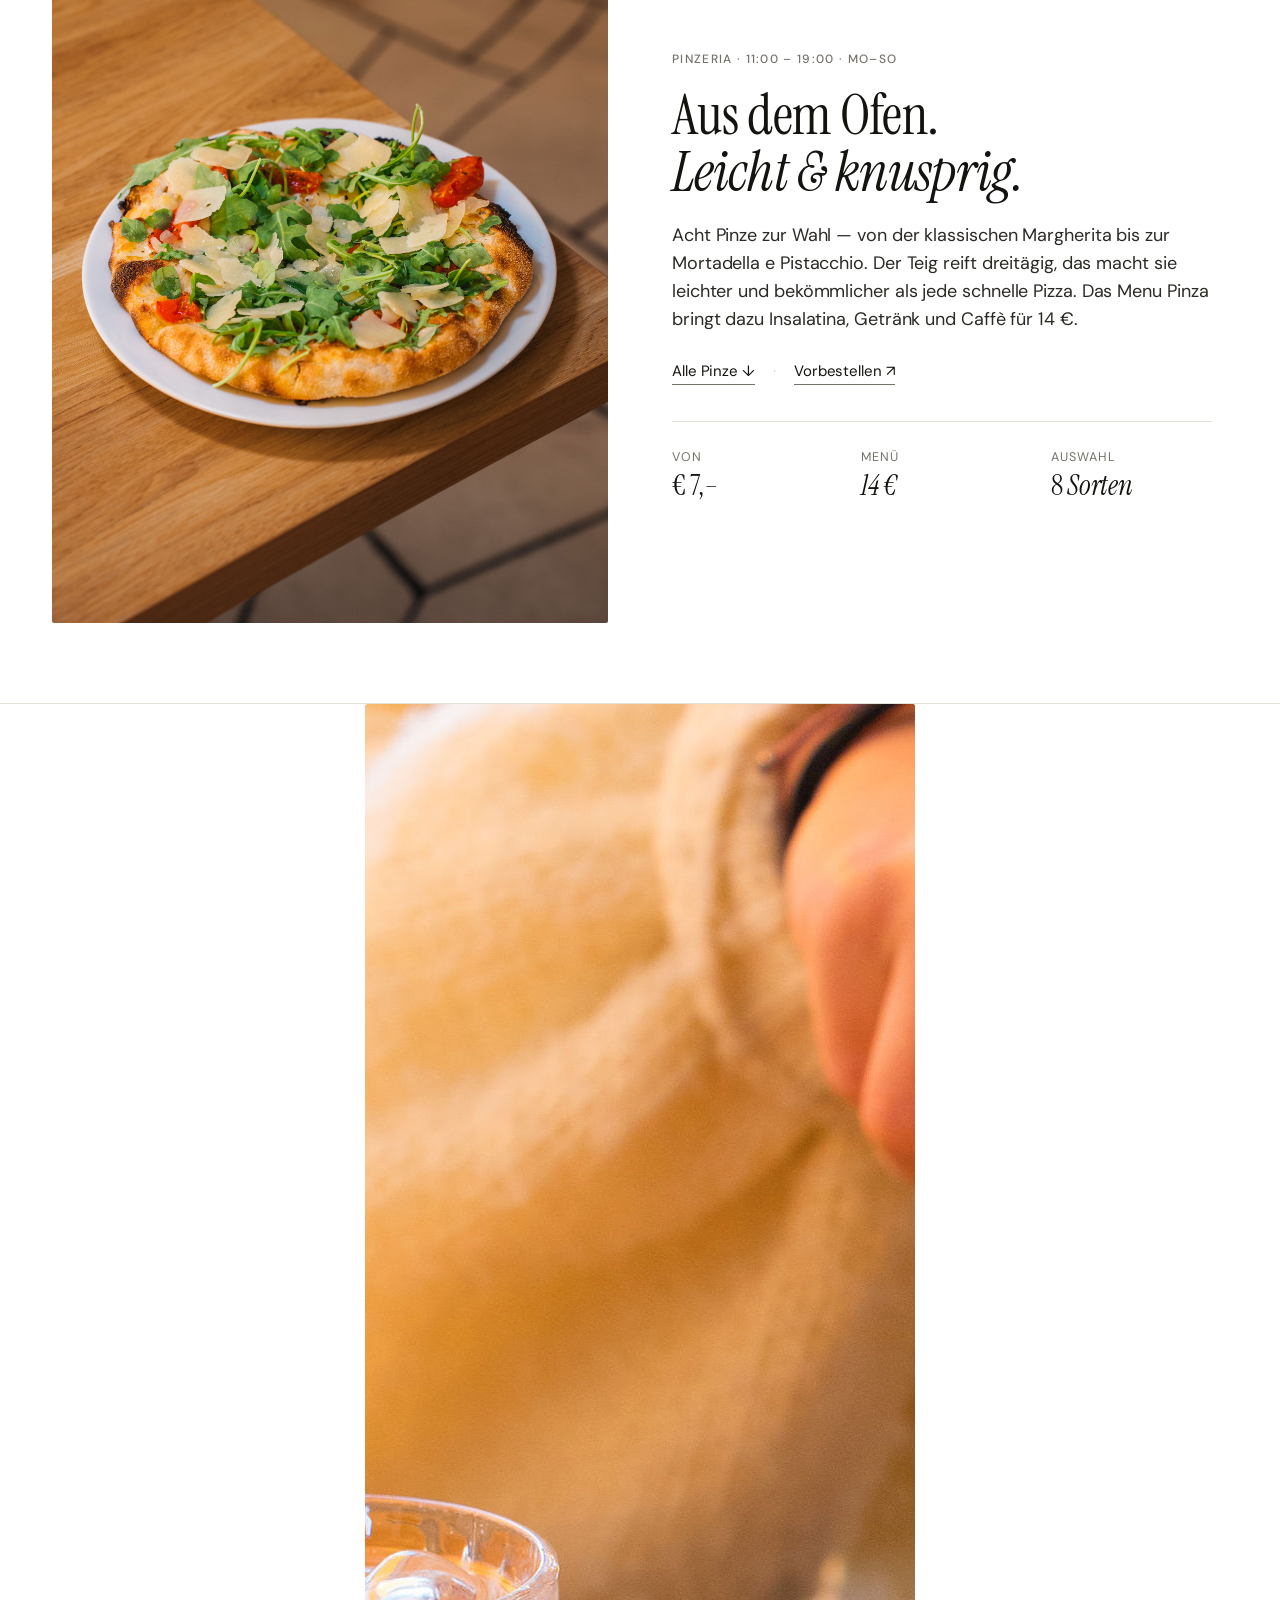
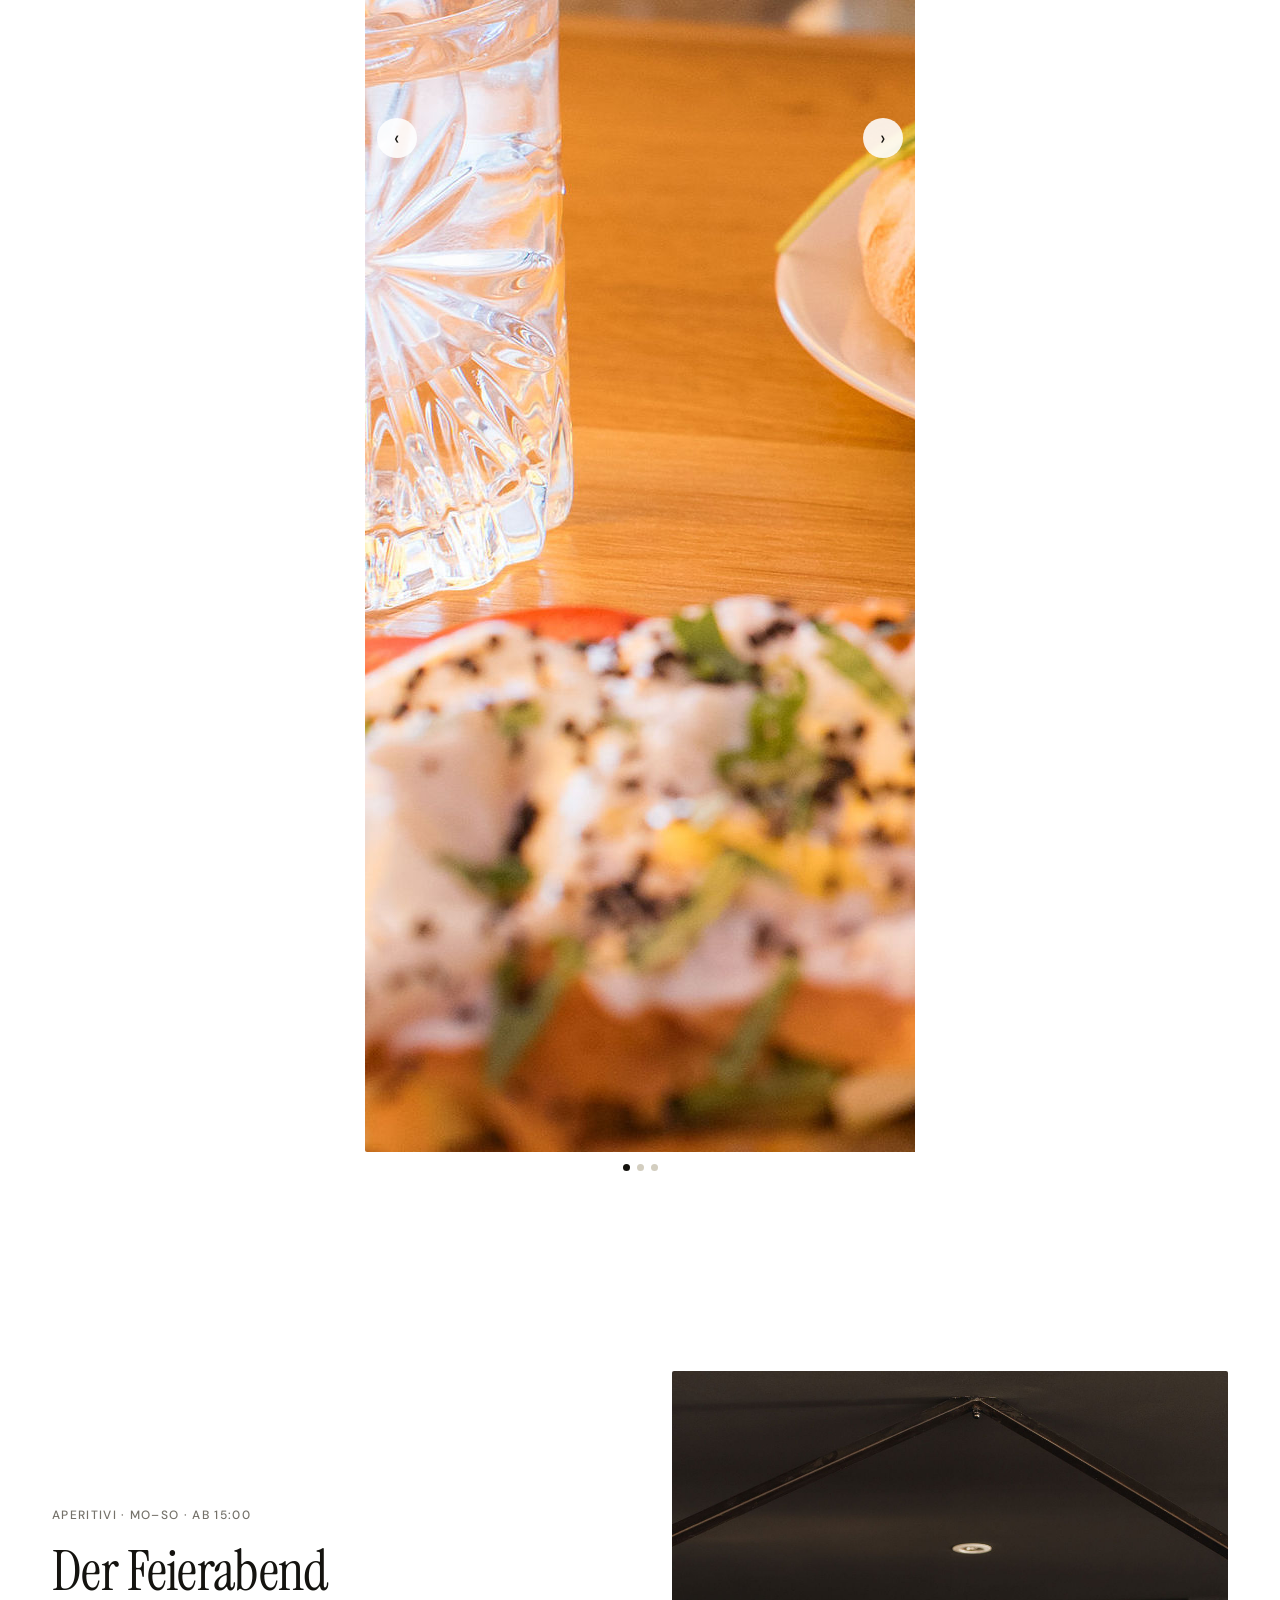
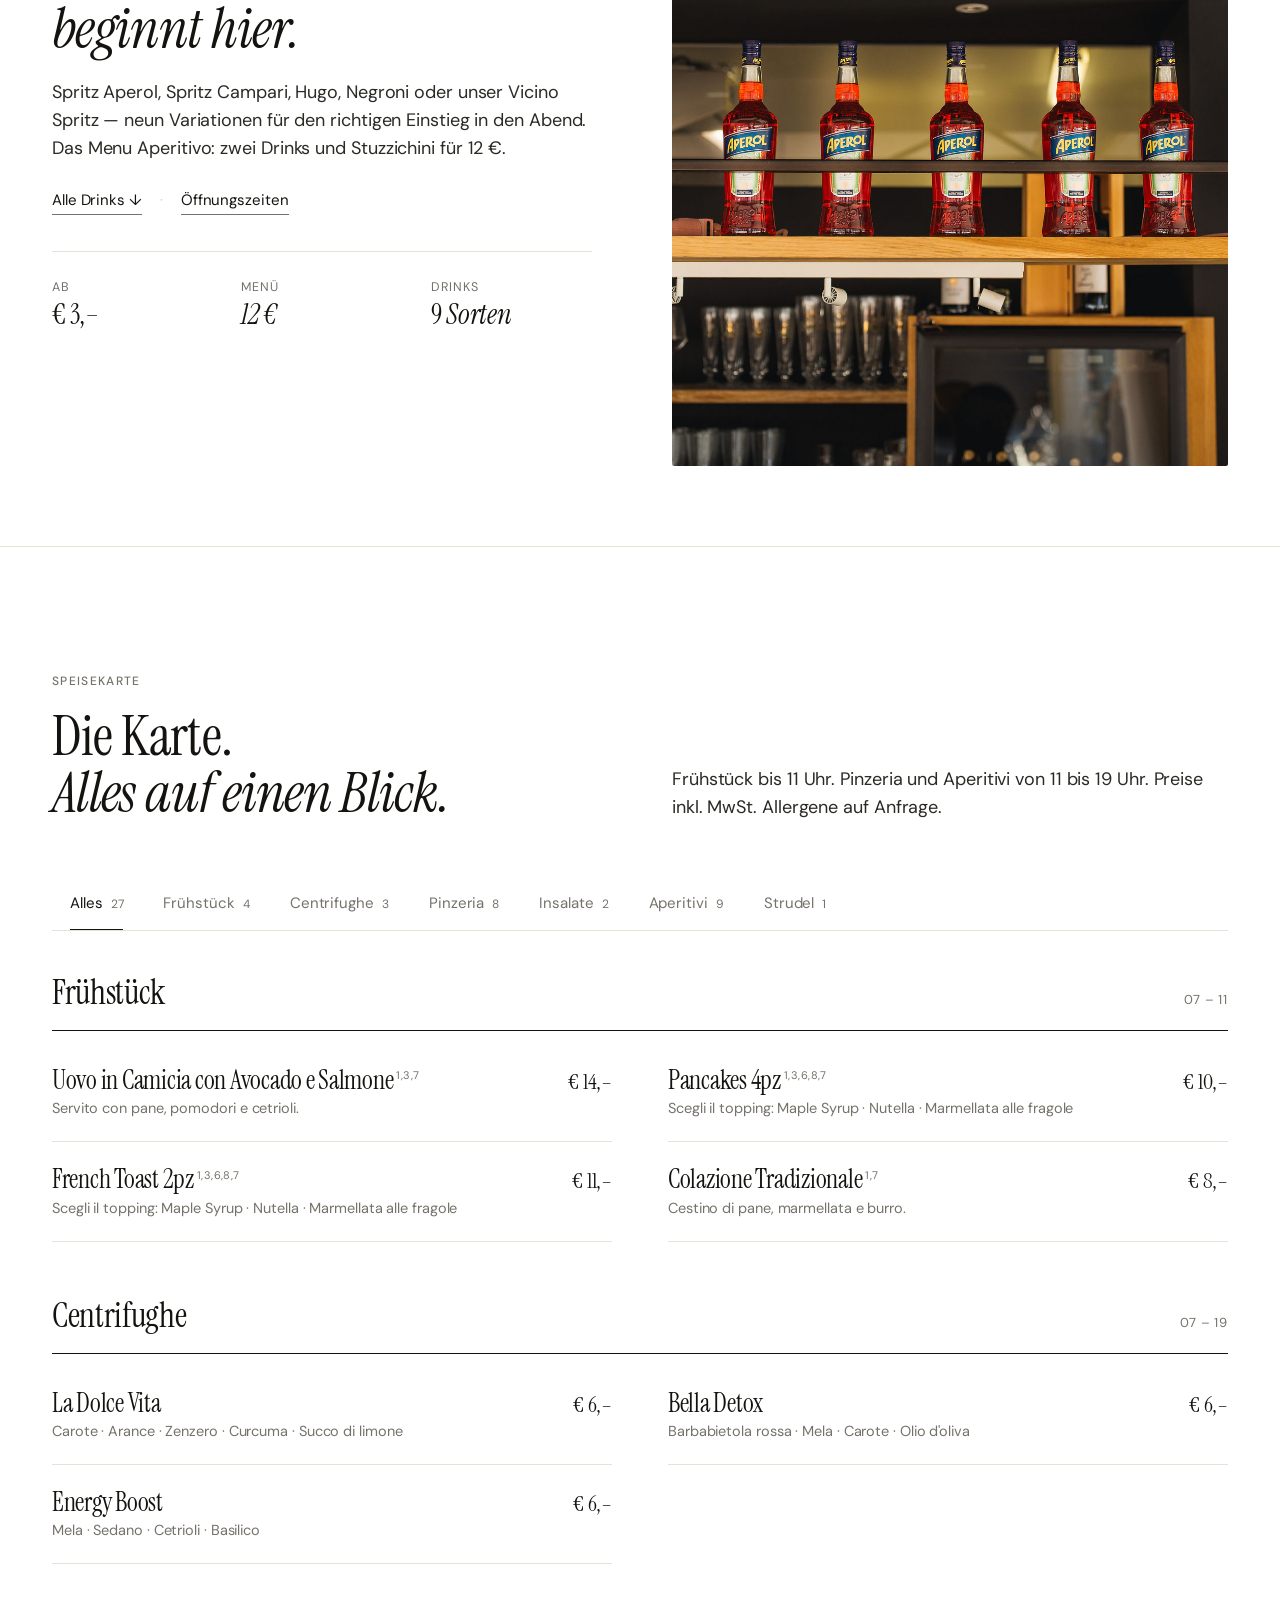
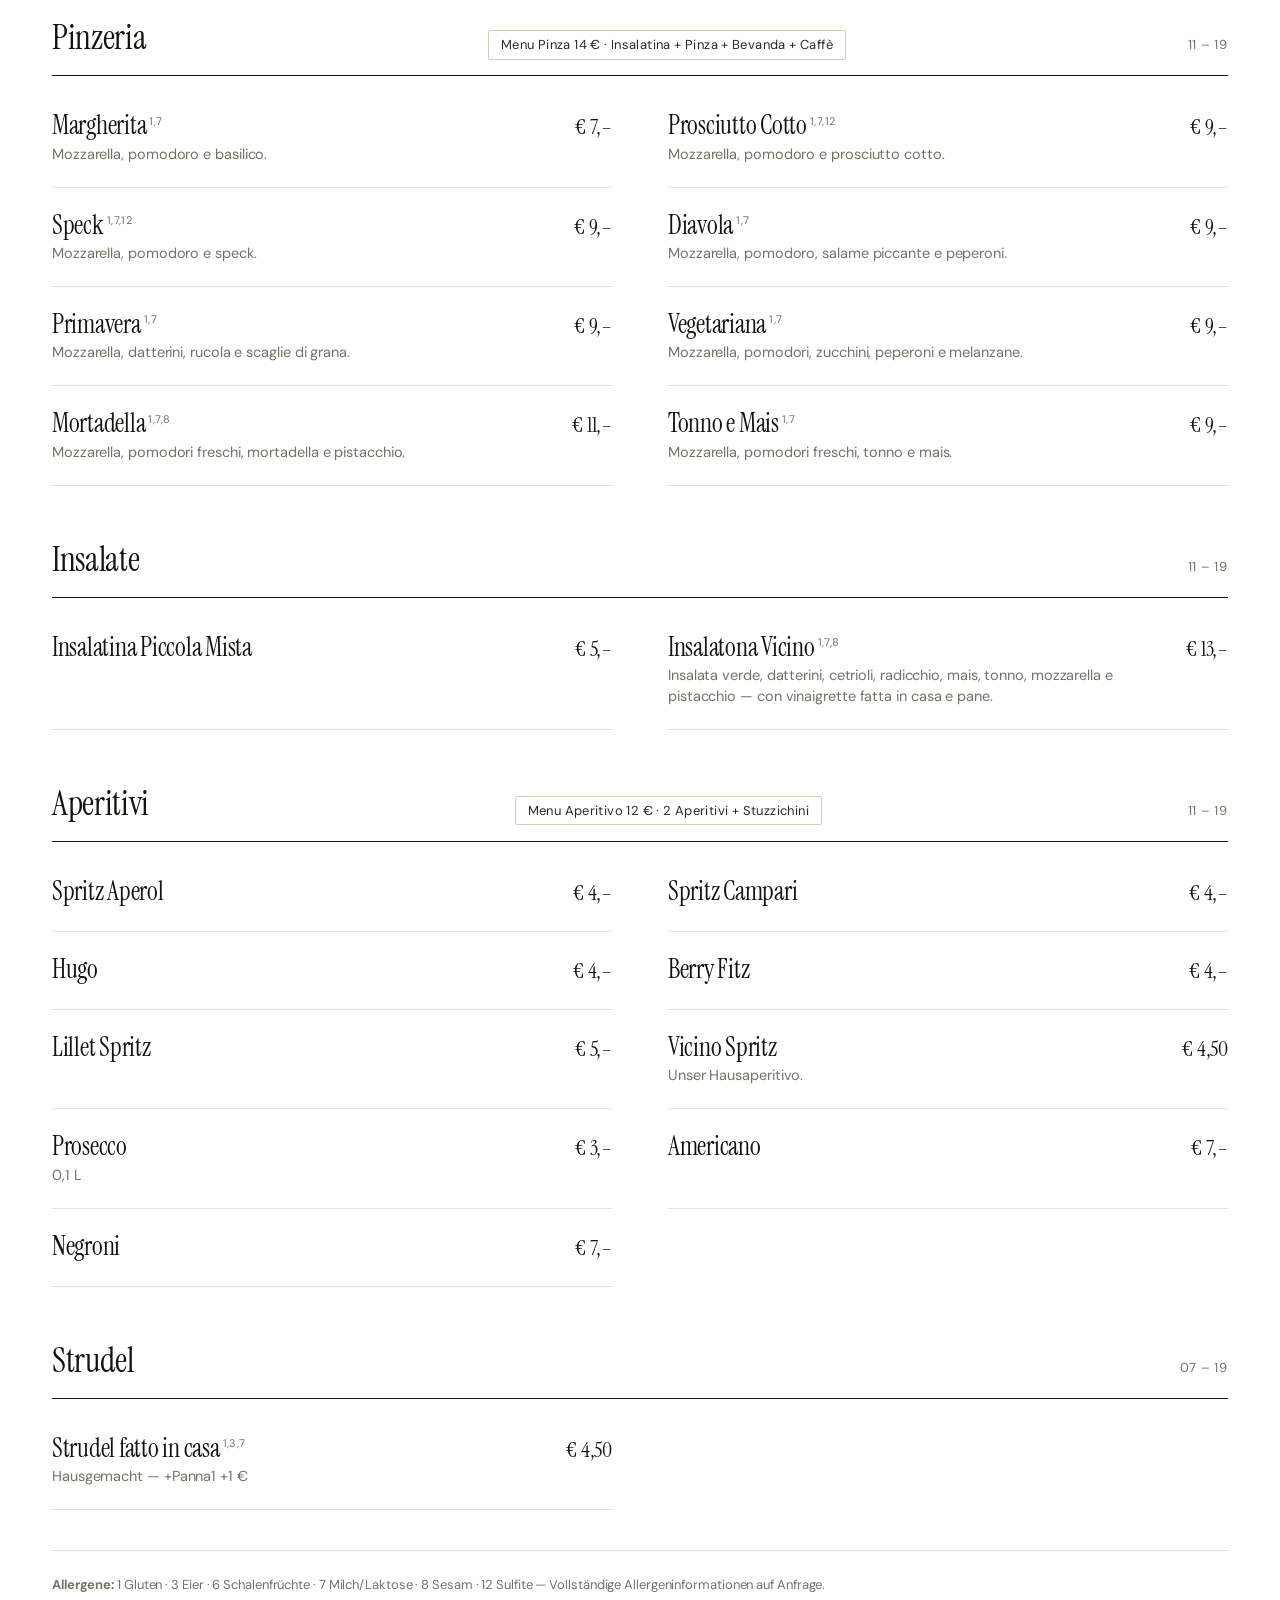
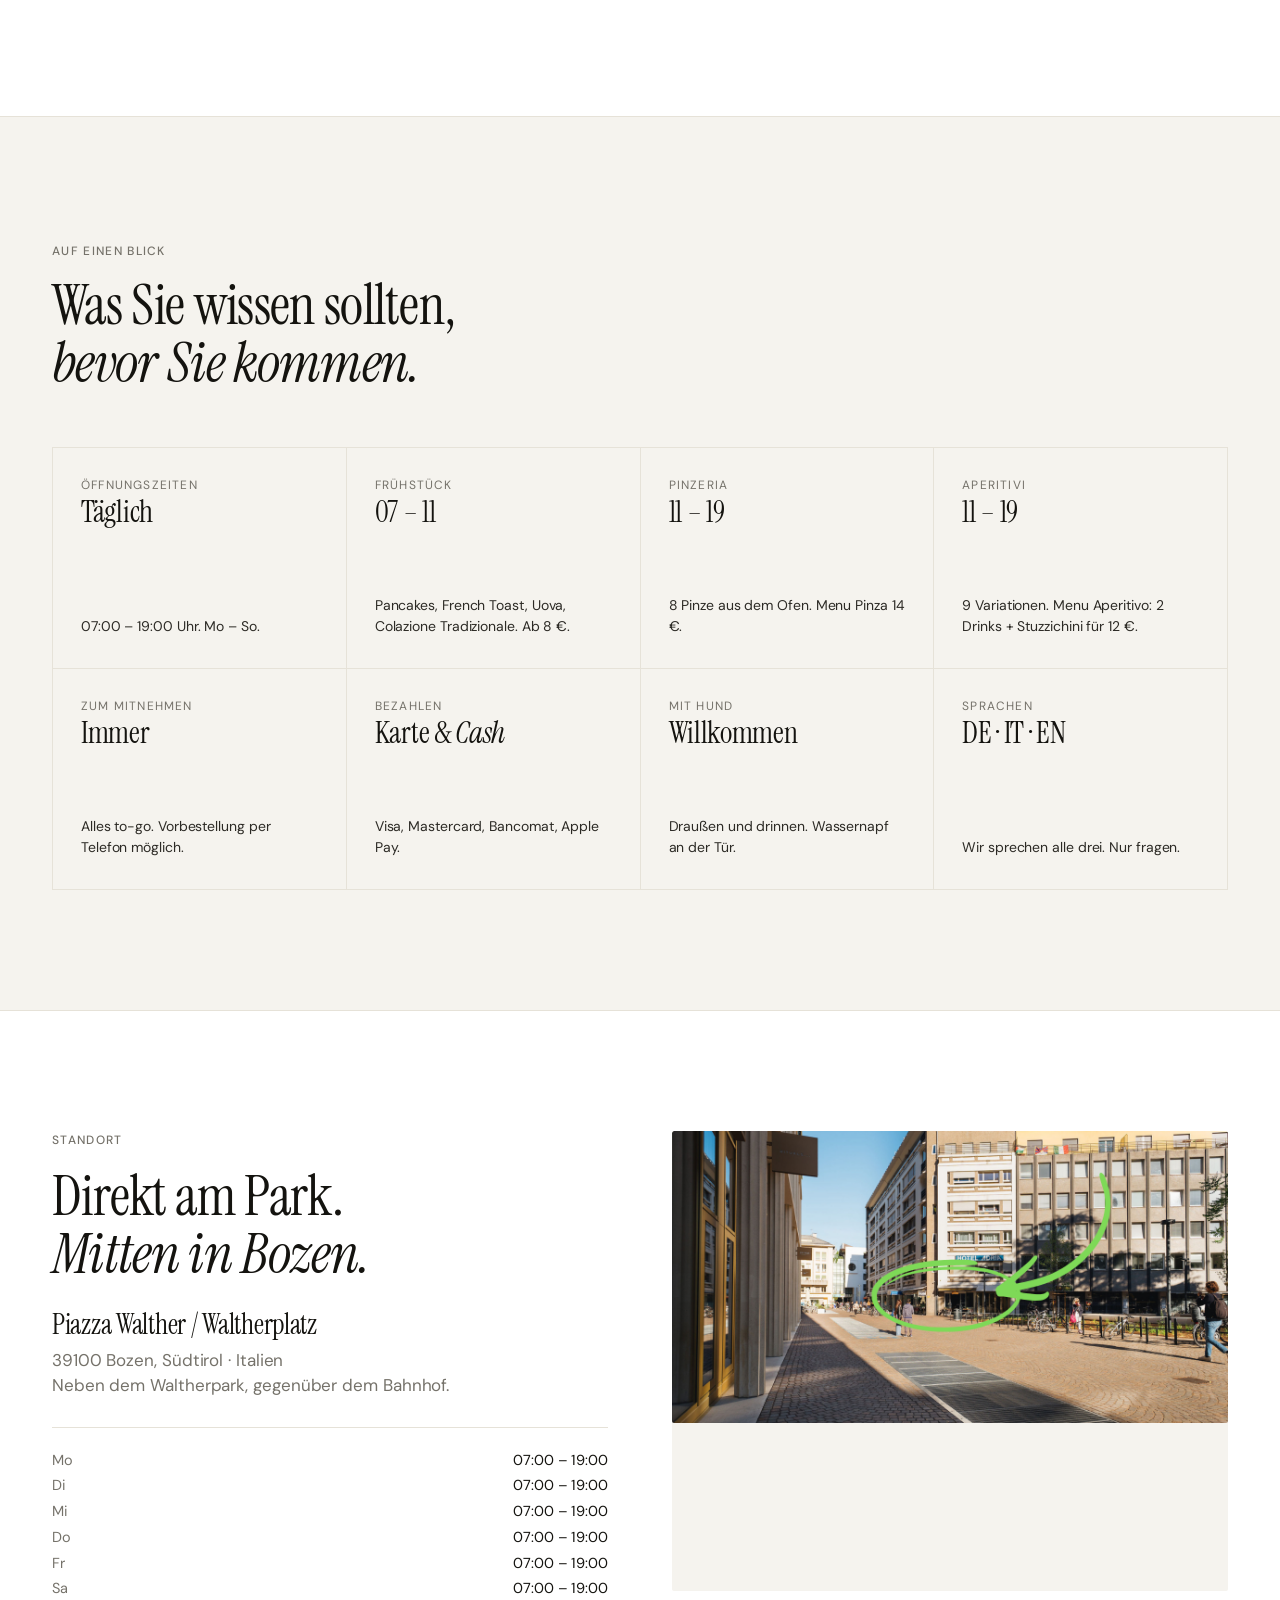
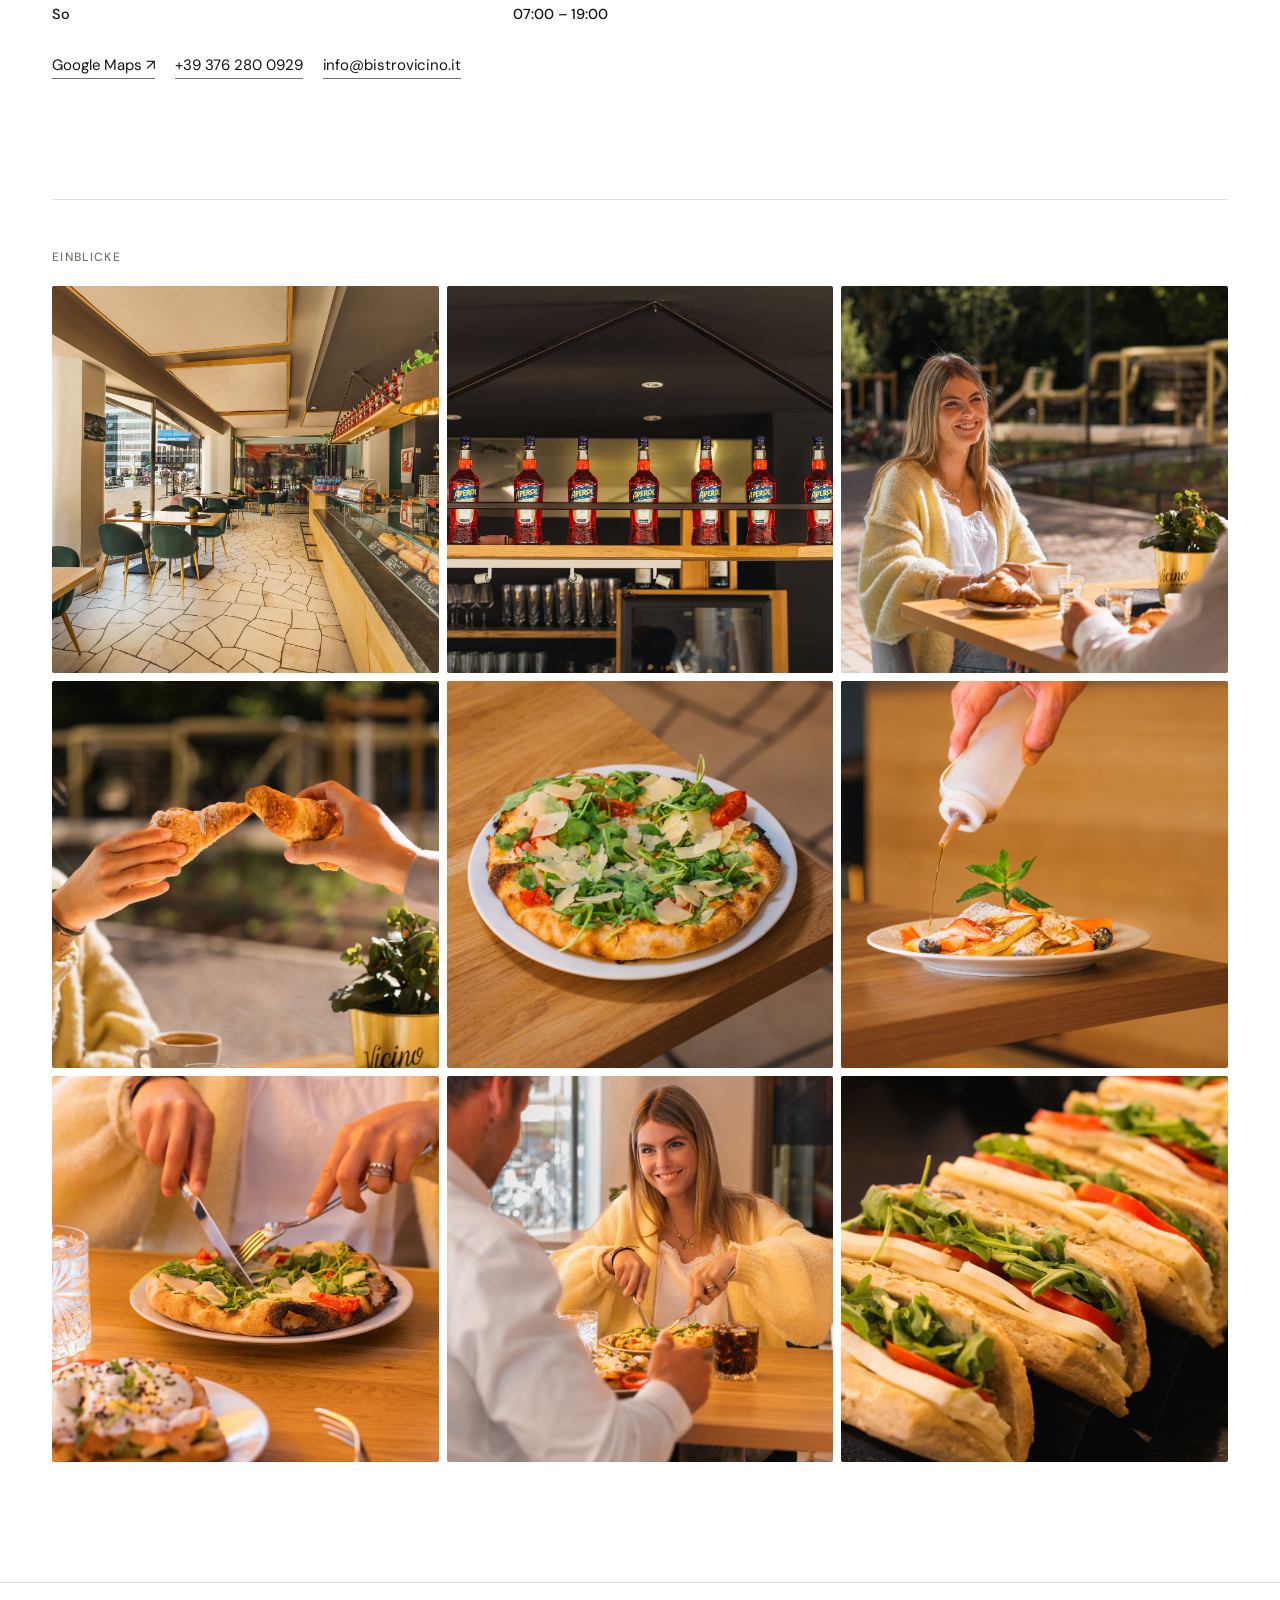
==== commit 6a6ee06d: "Update index.html" ====
--- a/index.html
+++ b/index.html
@@ -89,17 +89,17 @@
     .link-arrow{text-decoration:none;color:var(--ink);border-bottom:1px solid var(--ink-mute);padding-bottom:2px;cursor:pointer;background:none;border-left:0;border-right:0;border-top:0;font-size:inherit;padding-left:0;padding-right:0}
     .link-arrow:hover{border-bottom-color:var(--ink)}
 
-    /* ── Compact section sliders (unterhalb Frühstück / Pinsa) ── */
+    /* ── Slider — alle 1:1, ~550px, zentriert ── */
     .section-slider{padding:0 0 80px}
-    /* Slider auf 70% Breite zentriert */
-    .section-slider .img-slider{max-width:70%;margin:0 auto}
+    /* Breite begrenzt, zentriert → 1:1 Quadrat */
+    .section-slider .img-slider{max-width:550px;margin:0 auto}
     .img-slider{position:relative;overflow:hidden;border-radius:2px;user-select:none}
     .img-slider .slides{display:flex;transition:transform .48s cubic-bezier(.4,0,.2,1)}
     .img-slider .slide{min-width:100%;flex-shrink:0}
-    /* Höhe 420px (300 × 2 × 0.7), Breite folgt dem 70%-Container */
-    .img-slider .slide img{width:100%;height:420px;object-fit:cover;display:block;border-radius:2px}
-    /* Centrifughe Slider: quadratisch (Bilder sind quadratisch) */
-    .img-slider.centrifughe-slider .slide img{height:auto;aspect-ratio:1/1;width:100%}
+    /* Alle Slider-Bilder quadratisch */
+    .img-slider .slide img{width:100%;aspect-ratio:1/1;height:auto;object-fit:cover;display:block;border-radius:2px}
+    /* Centrifughe-Slider in Sektion: gleiche Größe, kein Override nötig */
+    .img-slider.centrifughe-slider .slide img{aspect-ratio:1/1;height:auto}
     .img-slider .s-btn{position:absolute;top:50%;transform:translateY(-50%);background:rgba(255,255,255,.88);border:none;width:40px;height:40px;border-radius:50%;cursor:pointer;display:flex;align-items:center;justify-content:center;z-index:2;transition:background .2s;font-size:20px;padding:0;line-height:1}
     .img-slider .s-btn:hover{background:#fff}
     .img-slider .s-btn.prev{left:12px}
@@ -246,8 +246,7 @@
       section.reservation .res-info{grid-template-columns:1fr 1fr}
       .gallery-grid{grid-template-columns:repeat(3,1fr)}
       .section-slider .img-slider{max-width:100%}
-      .img-slider .slide img{height:260px}
-      .img-slider.centrifughe-slider .slide img{aspect-ratio:1/1;height:auto}
+      .img-slider .slide img{aspect-ratio:1/1;height:auto}
     }
     @media (max-width:600px){
       .gallery-grid{grid-template-columns:repeat(2,1fr)}
@@ -290,7 +289,7 @@
 <!-- ══════════════════════════ HERO ══════════════════════════ -->
 <section class="hero">
   <div class="bg">
-    <img src="BarVicino&amp;GasthofRafenstein–JGAVisuals_Mai26-4.jpg" alt="Bistro Vicino – Bar und Innenraum am Waltherpark" loading="eager">
+    <img src="BarVicino%26GasthofRafenstein%E2%80%93JGAVisuals_Mai26-4.jpg" alt="Bistro Vicino – Bar und Innenraum am Waltherpark" loading="eager">
   </div>
   <div class="content">
     <span class="kicker">Bistro · Bozen am Waltherpark</span>
@@ -324,7 +323,7 @@
       </div>
     </div>
     <div class="image">
-      <img src="BarVicino&amp;GasthofRafenstein–JGAVisuals_Mai26-25.jpg" alt="Frühstück beim Bistro Vicino Bozen" loading="lazy">
+      <img src="BarVicino%26GasthofRafenstein%E2%80%93JGAVisuals_Mai26-25.jpg" alt="Frühstück beim Bistro Vicino Bozen" loading="lazy">
     </div>
   </div>
 </section>
@@ -334,10 +333,10 @@
   <div class="container">
     <div class="img-slider" id="colSlider">
       <div class="slides">
-        <div class="slide"><img src="BarVicino&amp;GasthofRafenstein–JGAVisuals_Mai26-34.jpg" alt="Frühstück Vicino" loading="lazy"></div>
-        <div class="slide"><img src="BarVicino&amp;GasthofRafenstein–JGAVisuals_Mai26-41.jpg" alt="Frühstück Vicino" loading="lazy"></div>
-        <div class="slide"><img src="BarVicino&amp;GasthofRafenstein–JGAVisuals_Mai26-46.jpg" alt="Frühstück Vicino" loading="lazy"></div>
-        <div class="slide"><img src="BarVicino&amp;GasthofRafenstein–JGAVisuals_Mai26-48.jpg" alt="Frühstück Vicino" loading="lazy"></div>
+        <div class="slide"><img src="BarVicino%26GasthofRafenstein%E2%80%93JGAVisuals_Mai26-34.jpg" alt="Frühstück Vicino" loading="lazy"></div>
+        <div class="slide"><img src="BarVicino%26GasthofRafenstein%E2%80%93JGAVisuals_Mai26-41.jpg" alt="Frühstück Vicino" loading="lazy"></div>
+        <div class="slide"><img src="BarVicino%26GasthofRafenstein%E2%80%93JGAVisuals_Mai26-46.jpg" alt="Frühstück Vicino" loading="lazy"></div>
+        <div class="slide"><img src="BarVicino%26GasthofRafenstein%E2%80%93JGAVisuals_Mai26-48.jpg" alt="Frühstück Vicino" loading="lazy"></div>
       </div>
       <button class="s-btn prev" aria-label="Zurück">&#8249;</button>
       <button class="s-btn next" aria-label="Weiter">&#8250;</button>
@@ -367,20 +366,20 @@
         <div><div class="lbl">Zeiten</div><div class="val">07 – 19</div></div>
       </div>
     </div>
-    <div class="image" style="overflow:visible">
-      <div class="img-slider centrifughe-slider" id="centSlider">
+    <div class="image" style="overflow:visible;display:flex;flex-direction:column;align-items:center">
+      <div class="img-slider centrifughe-slider" id="centSlider" style="width:100%;max-width:550px">
         <div class="slides">
-          <div class="slide"><img src="BarVicino&amp;GasthofRafenstein–JGAVisuals_Mai26-13.jpg" alt="Centrifughe Zutaten" loading="lazy"></div>
-          <div class="slide"><img src="BarVicino&amp;GasthofRafenstein–JGAVisuals_Mai26-14.jpg" alt="Centrifughe Zutaten" loading="lazy"></div>
-          <div class="slide"><img src="BarVicino&amp;GasthofRafenstein–JGAVisuals_Mai26-15.jpg" alt="Centrifughe Zubereitung" loading="lazy"></div>
-          <div class="slide"><img src="BarVicino&amp;GasthofRafenstein–JGAVisuals_Mai26-16.jpg" alt="Centrifughe Zubereitung" loading="lazy"></div>
-          <div class="slide"><img src="BarVicino&amp;GasthofRafenstein–JGAVisuals_Mai26-17.jpg" alt="Centrifughe Zubereitung" loading="lazy"></div>
-          <div class="slide"><img src="BarVicino&amp;GasthofRafenstein–JGAVisuals_Mai26-18.jpg" alt="Centrifughe" loading="lazy"></div>
-          <div class="slide"><img src="BarVicino&amp;GasthofRafenstein–JGAVisuals_Mai26-19.jpg" alt="Centrifughe" loading="lazy"></div>
-          <div class="slide"><img src="BarVicino&amp;GasthofRafenstein–JGAVisuals_Mai26-20.jpg" alt="Centrifughe" loading="lazy"></div>
-          <div class="slide"><img src="BarVicino&amp;GasthofRafenstein–JGAVisuals_Mai26-21.jpg" alt="Centrifughe Ergebnis" loading="lazy"></div>
-          <div class="slide"><img src="BarVicino&amp;GasthofRafenstein–JGAVisuals_Mai26-22.jpg" alt="Centrifughe Ergebnis" loading="lazy"></div>
-          <div class="slide"><img src="BarVicino&amp;GasthofRafenstein–JGAVisuals_Mai26-23.jpg" alt="Centrifughe Ergebnis" loading="lazy"></div>
+          <div class="slide"><img src="BarVicino%26GasthofRafenstein%E2%80%93JGAVisuals_Mai26-13.jpg" alt="Centrifughe Zutaten" loading="lazy"></div>
+          <div class="slide"><img src="BarVicino%26GasthofRafenstein%E2%80%93JGAVisuals_Mai26-14.jpg" alt="Centrifughe Zutaten" loading="lazy"></div>
+          <div class="slide"><img src="BarVicino%26GasthofRafenstein%E2%80%93JGAVisuals_Mai26-15.jpg" alt="Centrifughe Zubereitung" loading="lazy"></div>
+          <div class="slide"><img src="BarVicino%26GasthofRafenstein%E2%80%93JGAVisuals_Mai26-16.jpg" alt="Centrifughe Zubereitung" loading="lazy"></div>
+          <div class="slide"><img src="BarVicino%26GasthofRafenstein%E2%80%93JGAVisuals_Mai26-17.jpg" alt="Centrifughe Zubereitung" loading="lazy"></div>
+          <div class="slide"><img src="BarVicino%26GasthofRafenstein%E2%80%93JGAVisuals_Mai26-18.jpg" alt="Centrifughe" loading="lazy"></div>
+          <div class="slide"><img src="BarVicino%26GasthofRafenstein%E2%80%93JGAVisuals_Mai26-19.jpg" alt="Centrifughe" loading="lazy"></div>
+          <div class="slide"><img src="BarVicino%26GasthofRafenstein%E2%80%93JGAVisuals_Mai26-20.jpg" alt="Centrifughe" loading="lazy"></div>
+          <div class="slide"><img src="BarVicino%26GasthofRafenstein%E2%80%93JGAVisuals_Mai26-21.jpg" alt="Centrifughe Ergebnis" loading="lazy"></div>
+          <div class="slide"><img src="BarVicino%26GasthofRafenstein%E2%80%93JGAVisuals_Mai26-22.jpg" alt="Centrifughe Ergebnis" loading="lazy"></div>
+          <div class="slide"><img src="BarVicino%26GasthofRafenstein%E2%80%93JGAVisuals_Mai26-23.jpg" alt="Centrifughe Ergebnis" loading="lazy"></div>
         </div>
         <button class="s-btn prev" aria-label="Zurück">&#8249;</button>
         <button class="s-btn next" aria-label="Weiter">&#8250;</button>
@@ -415,7 +414,7 @@
       </div>
     </div>
     <div class="image">
-      <img src="BarVicino&amp;GasthofRafenstein–JGAVisuals_Mai26-37.jpg" alt="Pinza mit Rucola und Parmesan" loading="lazy">
+      <img src="BarVicino%26GasthofRafenstein%E2%80%93JGAVisuals_Mai26-37.jpg" alt="Pinza mit Rucola und Parmesan" loading="lazy">
     </div>
   </div>
 </section>
@@ -425,9 +424,9 @@
   <div class="container">
     <div class="img-slider" id="pinSlider">
       <div class="slides">
-        <div class="slide"><img src="BarVicino&amp;GasthofRafenstein–JGAVisuals_Mai26-61.jpg" alt="Pinzeria Vicino" loading="lazy"></div>
-        <div class="slide"><img src="BarVicino&amp;GasthofRafenstein–JGAVisuals_Mai26-65.jpg" alt="Pinzeria Vicino" loading="lazy"></div>
-        <div class="slide"><img src="BarVicino&amp;GasthofRafenstein–JGAVisuals_Mai26-71.jpg" alt="Pinzeria Vicino" loading="lazy"></div>
+        <div class="slide"><img src="BarVicino%26GasthofRafenstein%E2%80%93JGAVisuals_Mai26-61.jpg" alt="Pinzeria Vicino" loading="lazy"></div>
+        <div class="slide"><img src="BarVicino%26GasthofRafenstein%E2%80%93JGAVisuals_Mai26-65.jpg" alt="Pinzeria Vicino" loading="lazy"></div>
+        <div class="slide"><img src="BarVicino%26GasthofRafenstein%E2%80%93JGAVisuals_Mai26-71.jpg" alt="Pinzeria Vicino" loading="lazy"></div>
       </div>
       <button class="s-btn prev" aria-label="Zurück">&#8249;</button>
       <button class="s-btn next" aria-label="Weiter">&#8250;</button>
@@ -459,7 +458,7 @@
       </div>
     </div>
     <div class="image">
-      <img src="BarVicino&amp;GasthofRafenstein–JGAVisuals_Mai26-10.jpg" alt="Aperol Spritz – Bistro Vicino Aperitivo" loading="lazy">
+      <img src="BarVicino%26GasthofRafenstein%E2%80%93JGAVisuals_Mai26-10.jpg" alt="Aperol Spritz – Bistro Vicino Aperitivo" loading="lazy">
     </div>
   </div>
 </section>
@@ -621,15 +620,15 @@
     <div class="location-gallery">
       <span class="kicker">Einblicke</span>
       <div class="gallery-grid">
-        <img src="BarVicino&amp;GasthofRafenstein–JGAVisuals_Mai26-4.jpg"  alt="Bistro Vicino" loading="lazy">
-        <img src="BarVicino&amp;GasthofRafenstein–JGAVisuals_Mai26-10.jpg" alt="Bistro Vicino" loading="lazy">
-        <img src="BarVicino&amp;GasthofRafenstein–JGAVisuals_Mai26-25.jpg" alt="Bistro Vicino" loading="lazy">
-        <img src="BarVicino&amp;GasthofRafenstein–JGAVisuals_Mai26-34.jpg" alt="Bistro Vicino" loading="lazy">
-        <img src="BarVicino&amp;GasthofRafenstein–JGAVisuals_Mai26-37.jpg" alt="Bistro Vicino" loading="lazy">
-        <img src="BarVicino&amp;GasthofRafenstein–JGAVisuals_Mai26-46.jpg" alt="Bistro Vicino" loading="lazy">
-        <img src="BarVicino&amp;GasthofRafenstein–JGAVisuals_Mai26-61.jpg" alt="Bistro Vicino" loading="lazy">
-        <img src="BarVicino&amp;GasthofRafenstein–JGAVisuals_Mai26-65.jpg" alt="Bistro Vicino" loading="lazy">
-        <img src="BarVicino&amp;GasthofRafenstein–JGAVisuals_Mai26-71.jpg" alt="Bistro Vicino" loading="lazy">
+        <img src="BarVicino%26GasthofRafenstein%E2%80%93JGAVisuals_Mai26-4.jpg"  alt="Bistro Vicino" loading="lazy">
+        <img src="BarVicino%26GasthofRafenstein%E2%80%93JGAVisuals_Mai26-10.jpg" alt="Bistro Vicino" loading="lazy">
+        <img src="BarVicino%26GasthofRafenstein%E2%80%93JGAVisuals_Mai26-25.jpg" alt="Bistro Vicino" loading="lazy">
+        <img src="BarVicino%26GasthofRafenstein%E2%80%93JGAVisuals_Mai26-34.jpg" alt="Bistro Vicino" loading="lazy">
+        <img src="BarVicino%26GasthofRafenstein%E2%80%93JGAVisuals_Mai26-37.jpg" alt="Bistro Vicino" loading="lazy">
+        <img src="BarVicino%26GasthofRafenstein%E2%80%93JGAVisuals_Mai26-46.jpg" alt="Bistro Vicino" loading="lazy">
+        <img src="BarVicino%26GasthofRafenstein%E2%80%93JGAVisuals_Mai26-61.jpg" alt="Bistro Vicino" loading="lazy">
+        <img src="BarVicino%26GasthofRafenstein%E2%80%93JGAVisuals_Mai26-65.jpg" alt="Bistro Vicino" loading="lazy">
+        <img src="BarVicino%26GasthofRafenstein%E2%80%93JGAVisuals_Mai26-71.jpg" alt="Bistro Vicino" loading="lazy">
       </div>
     </div>
   </div>
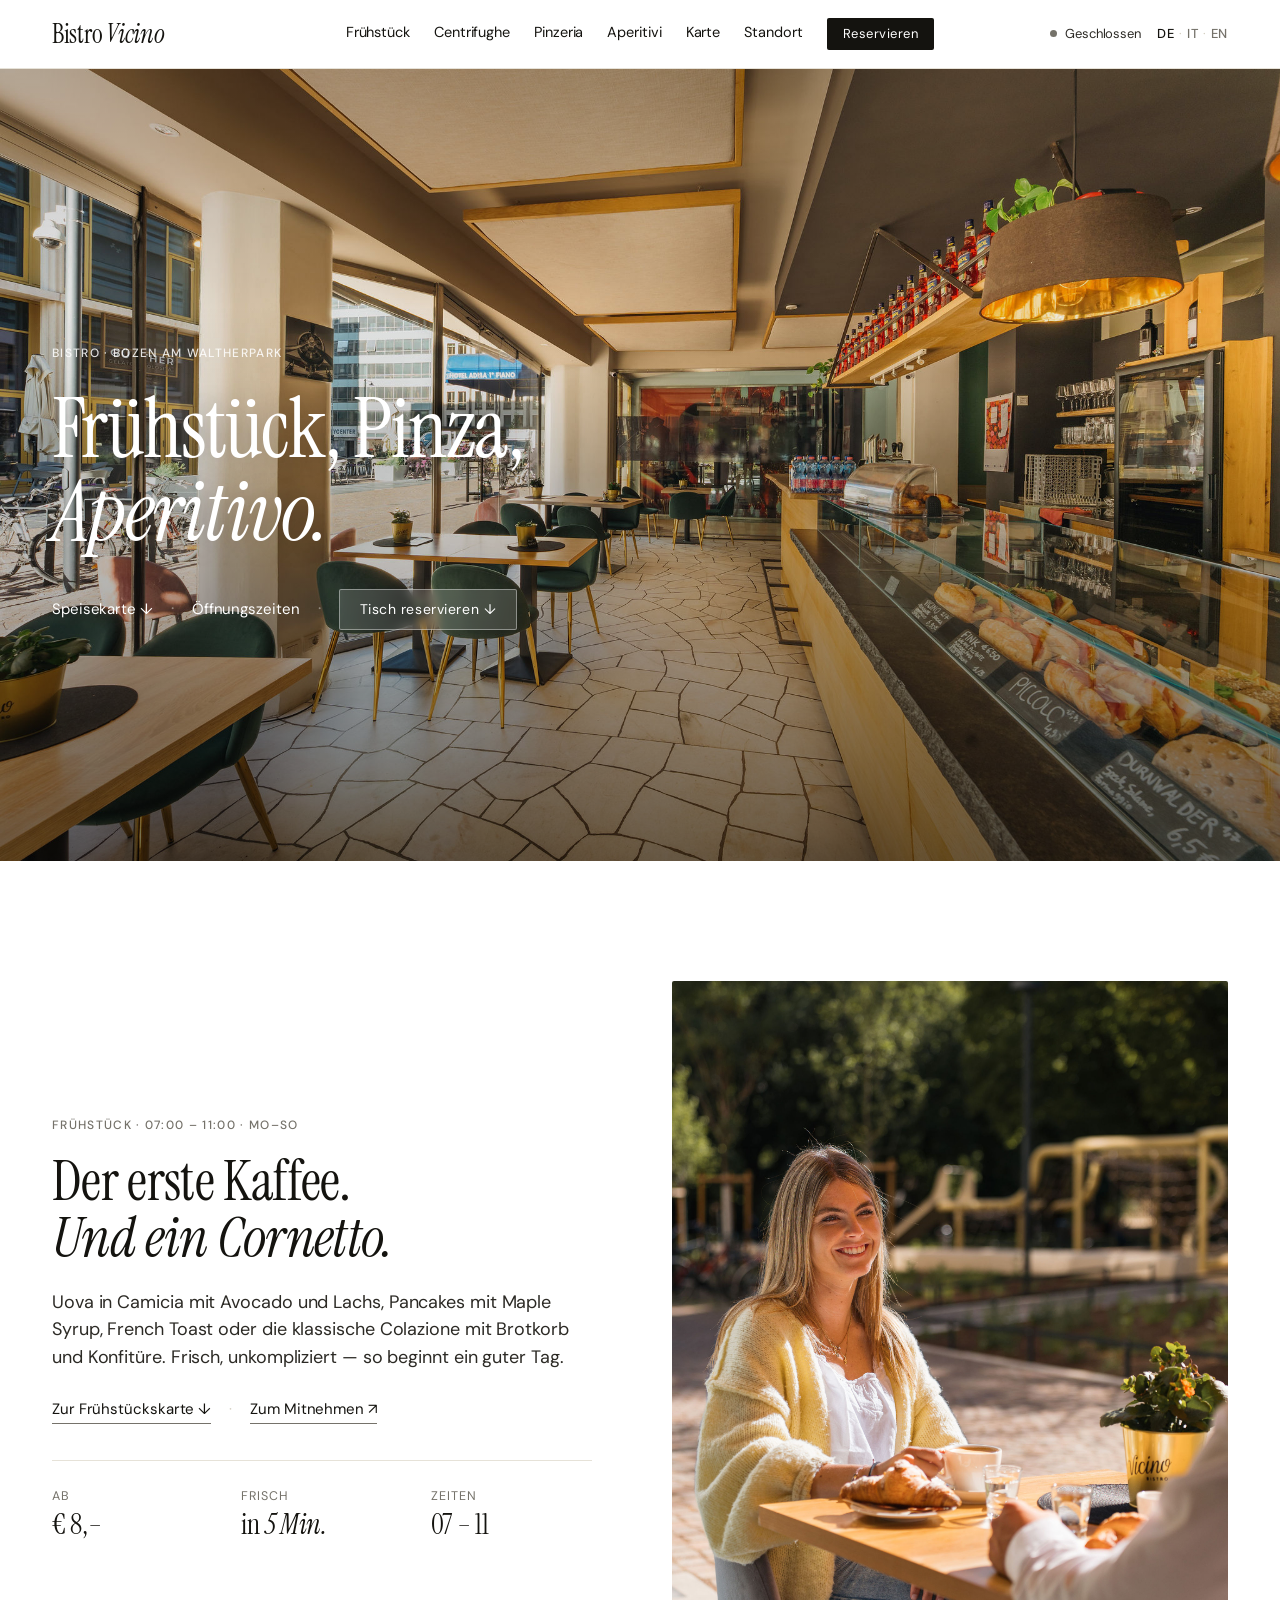
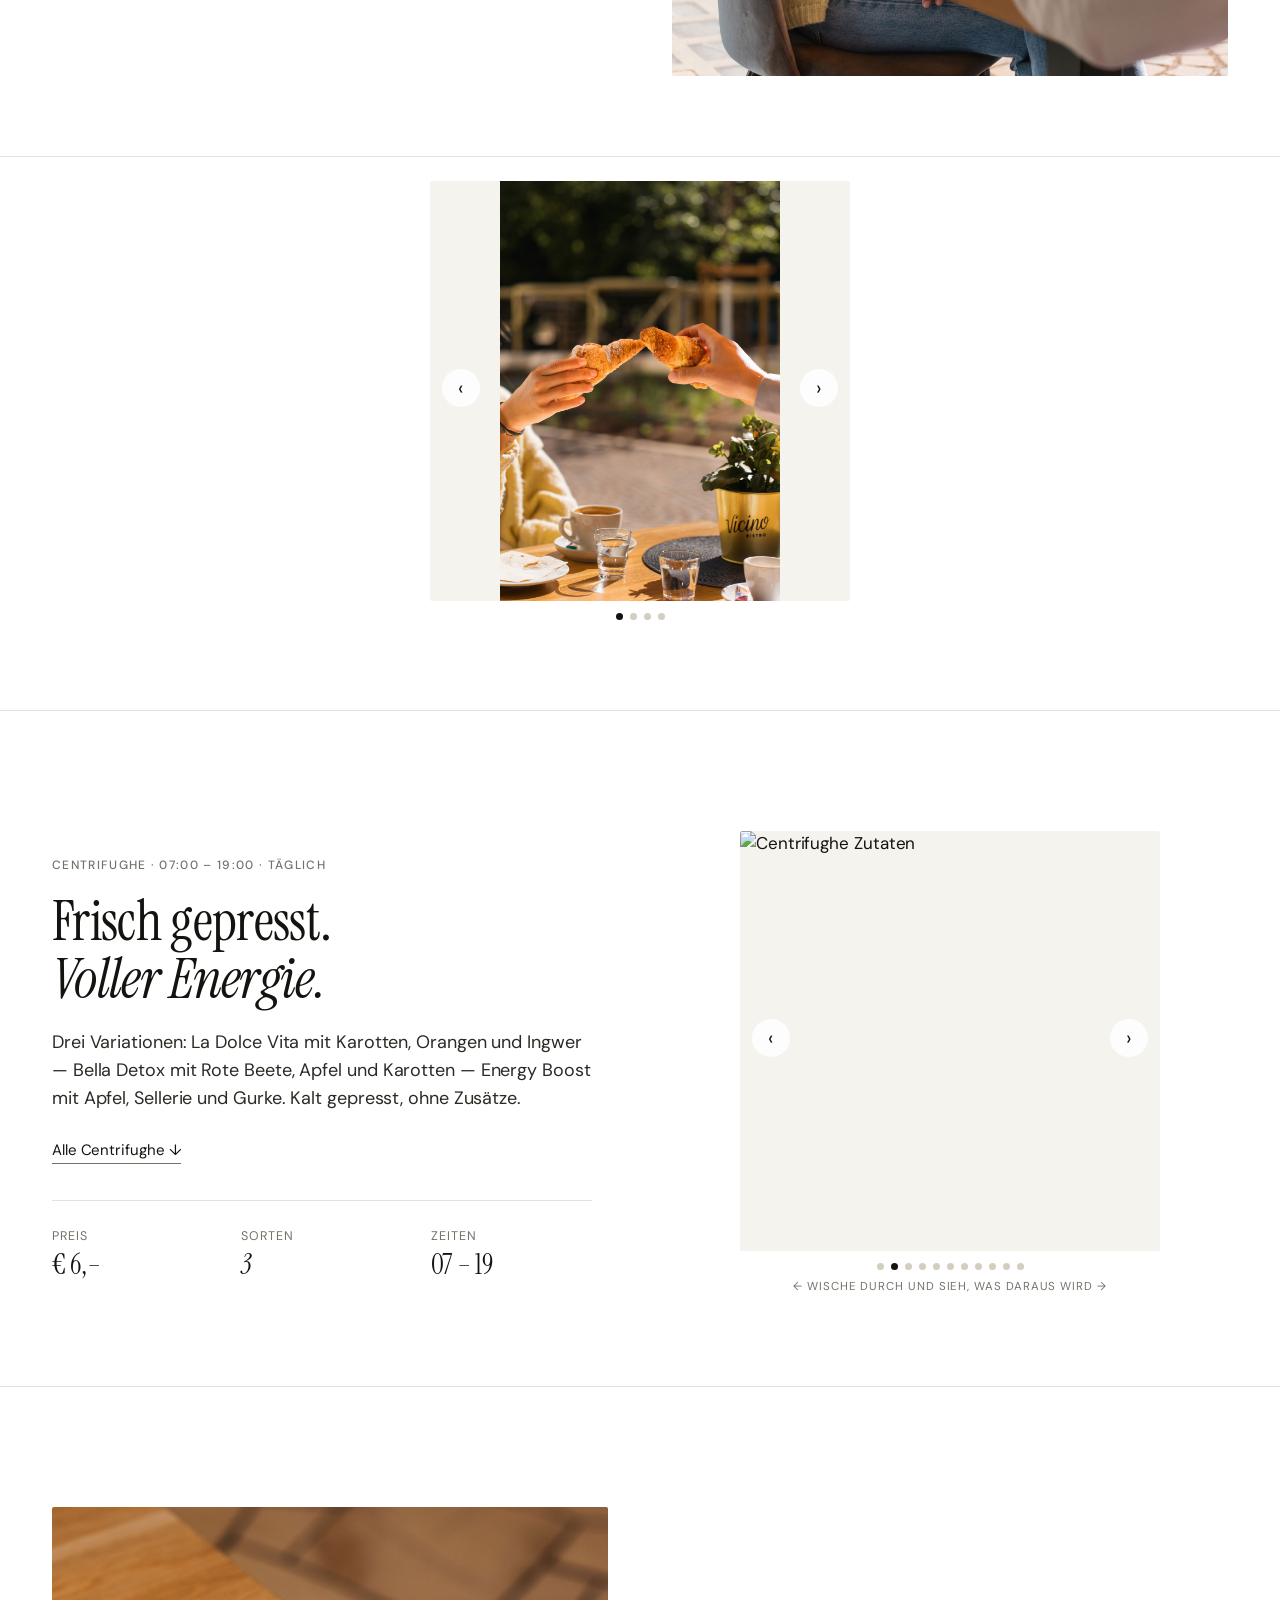
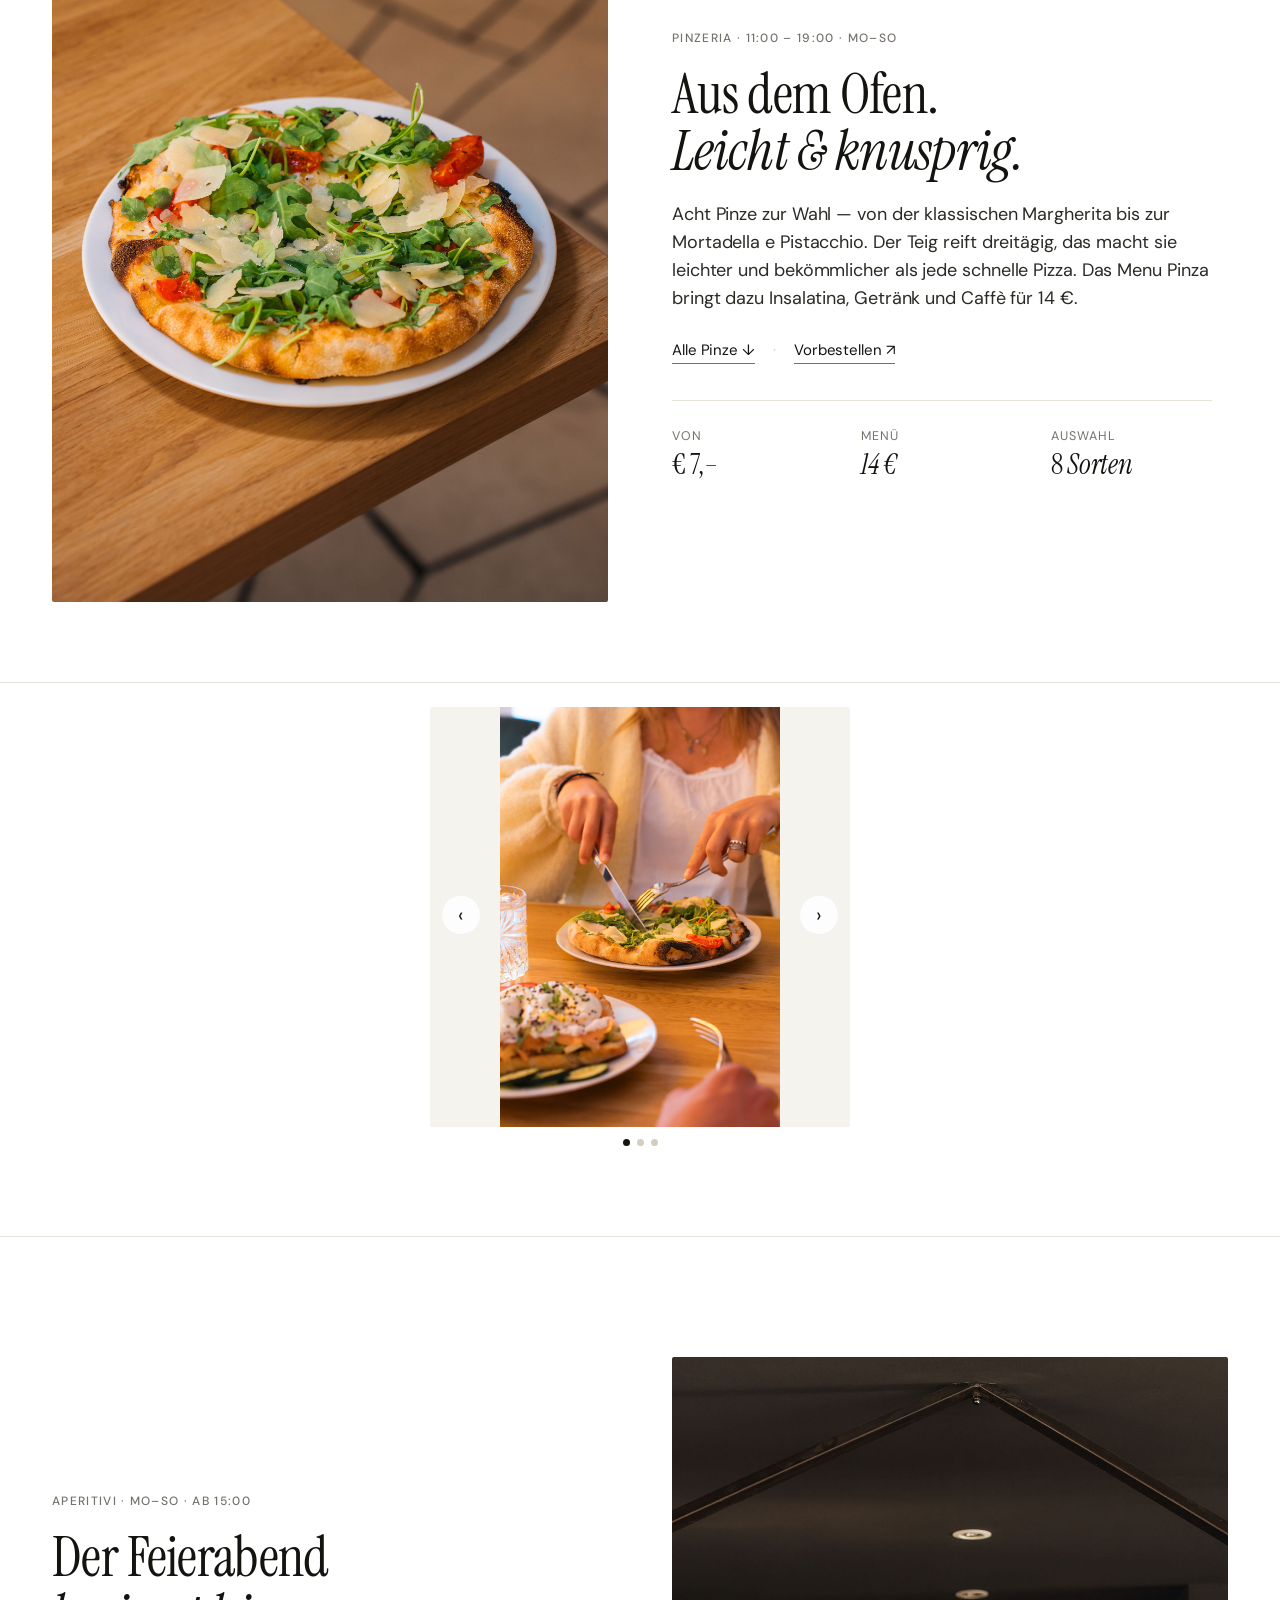
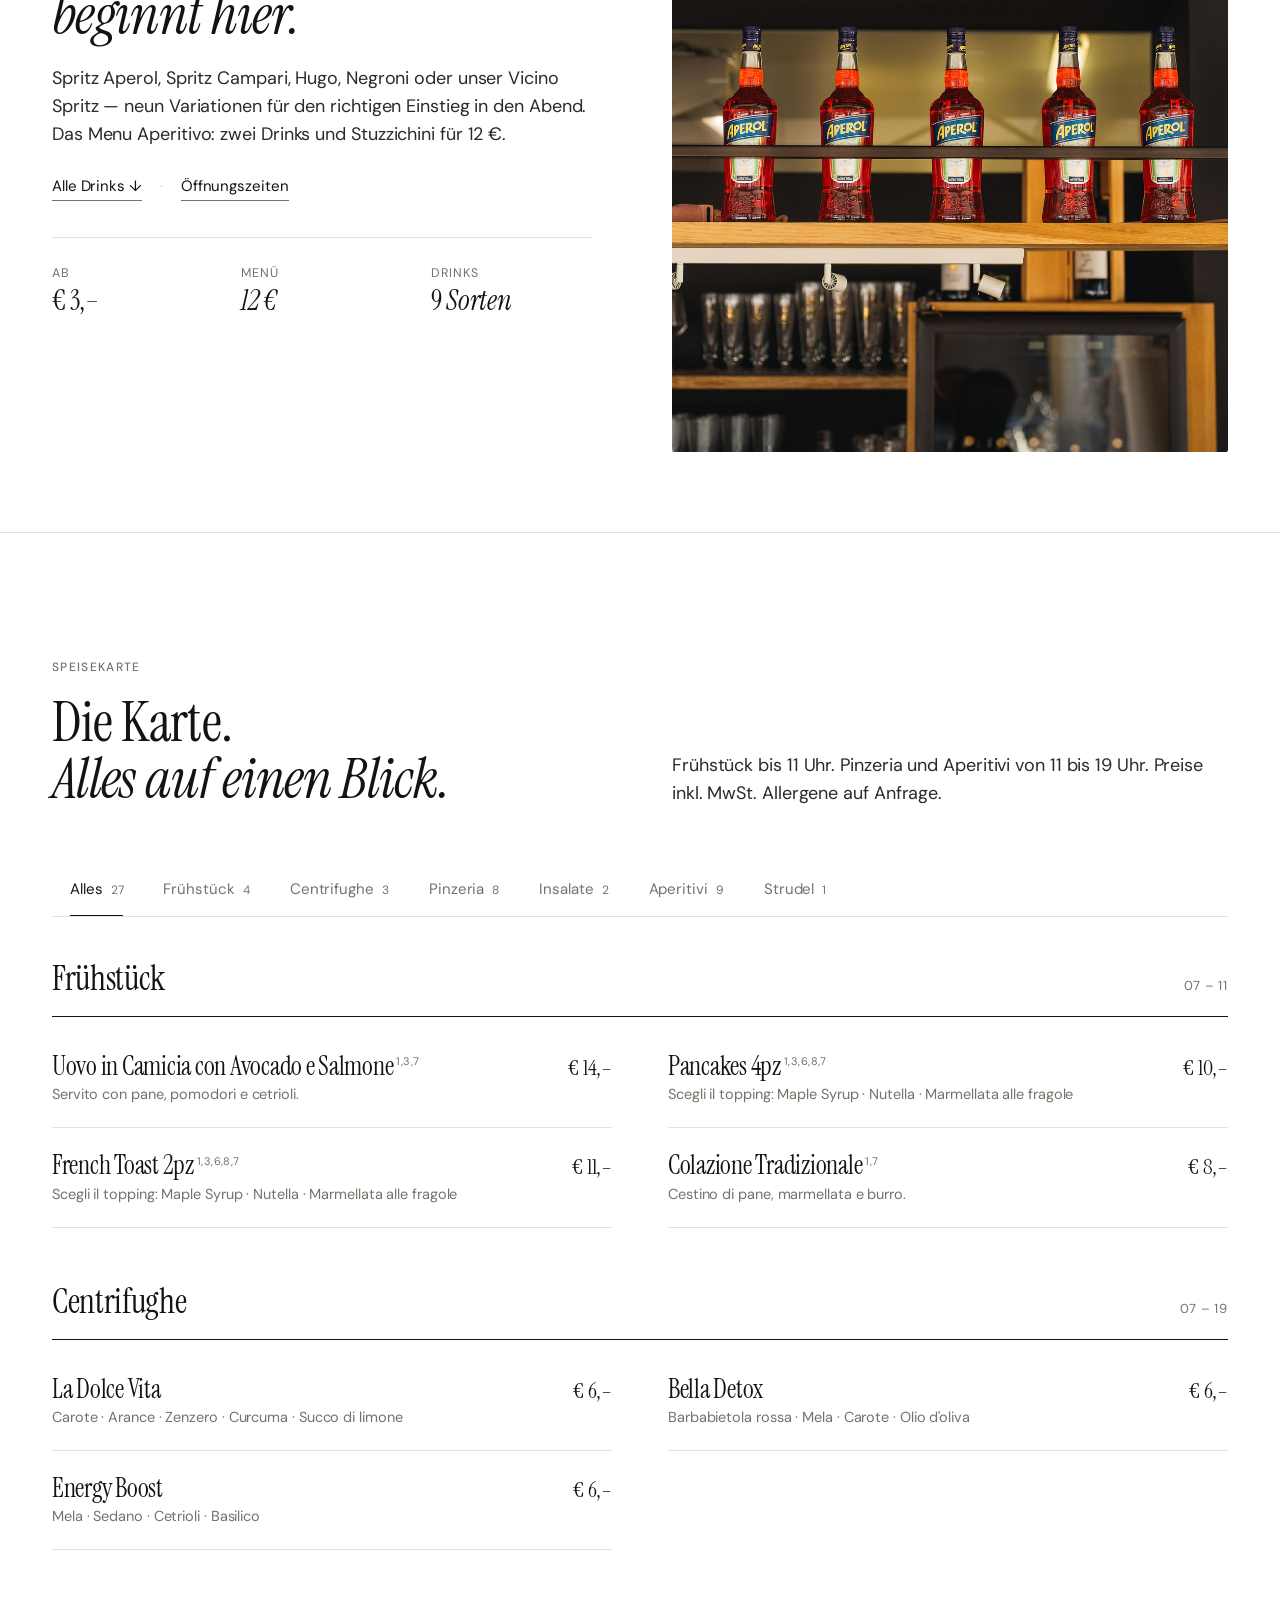
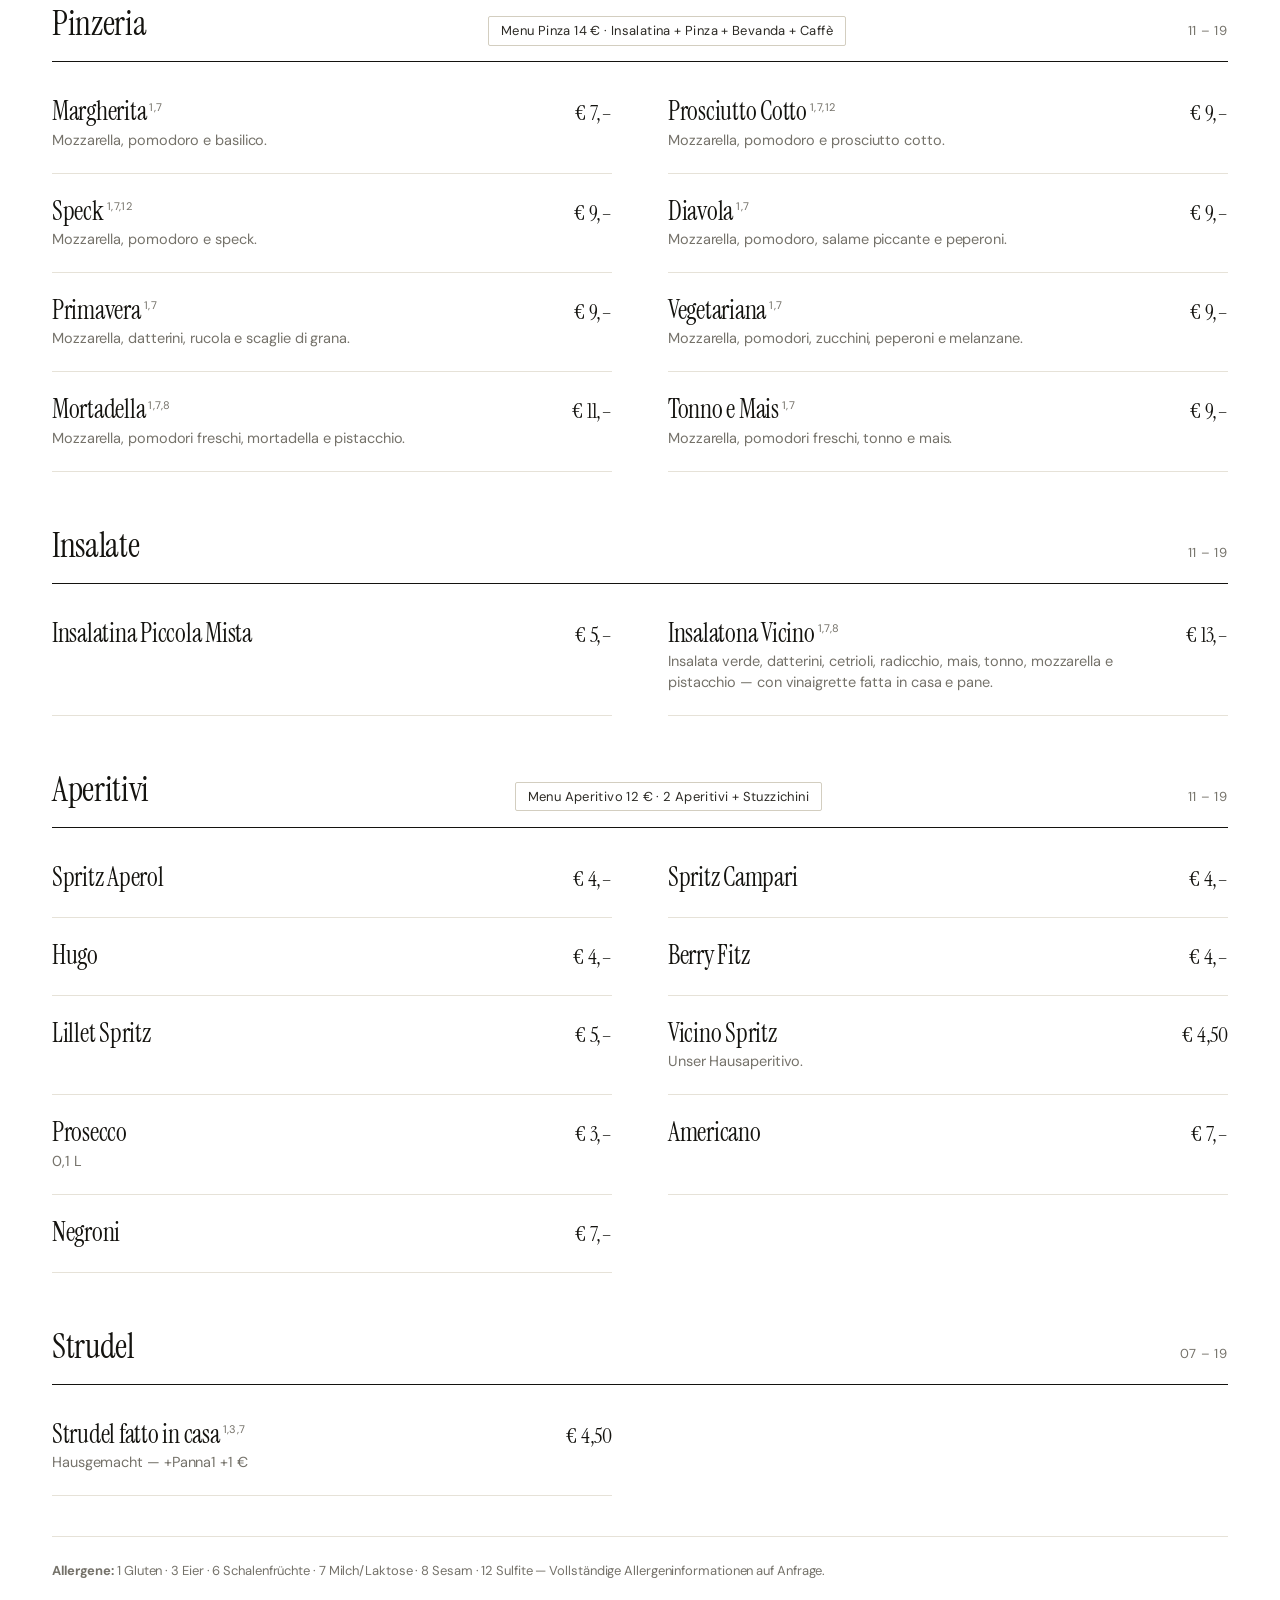
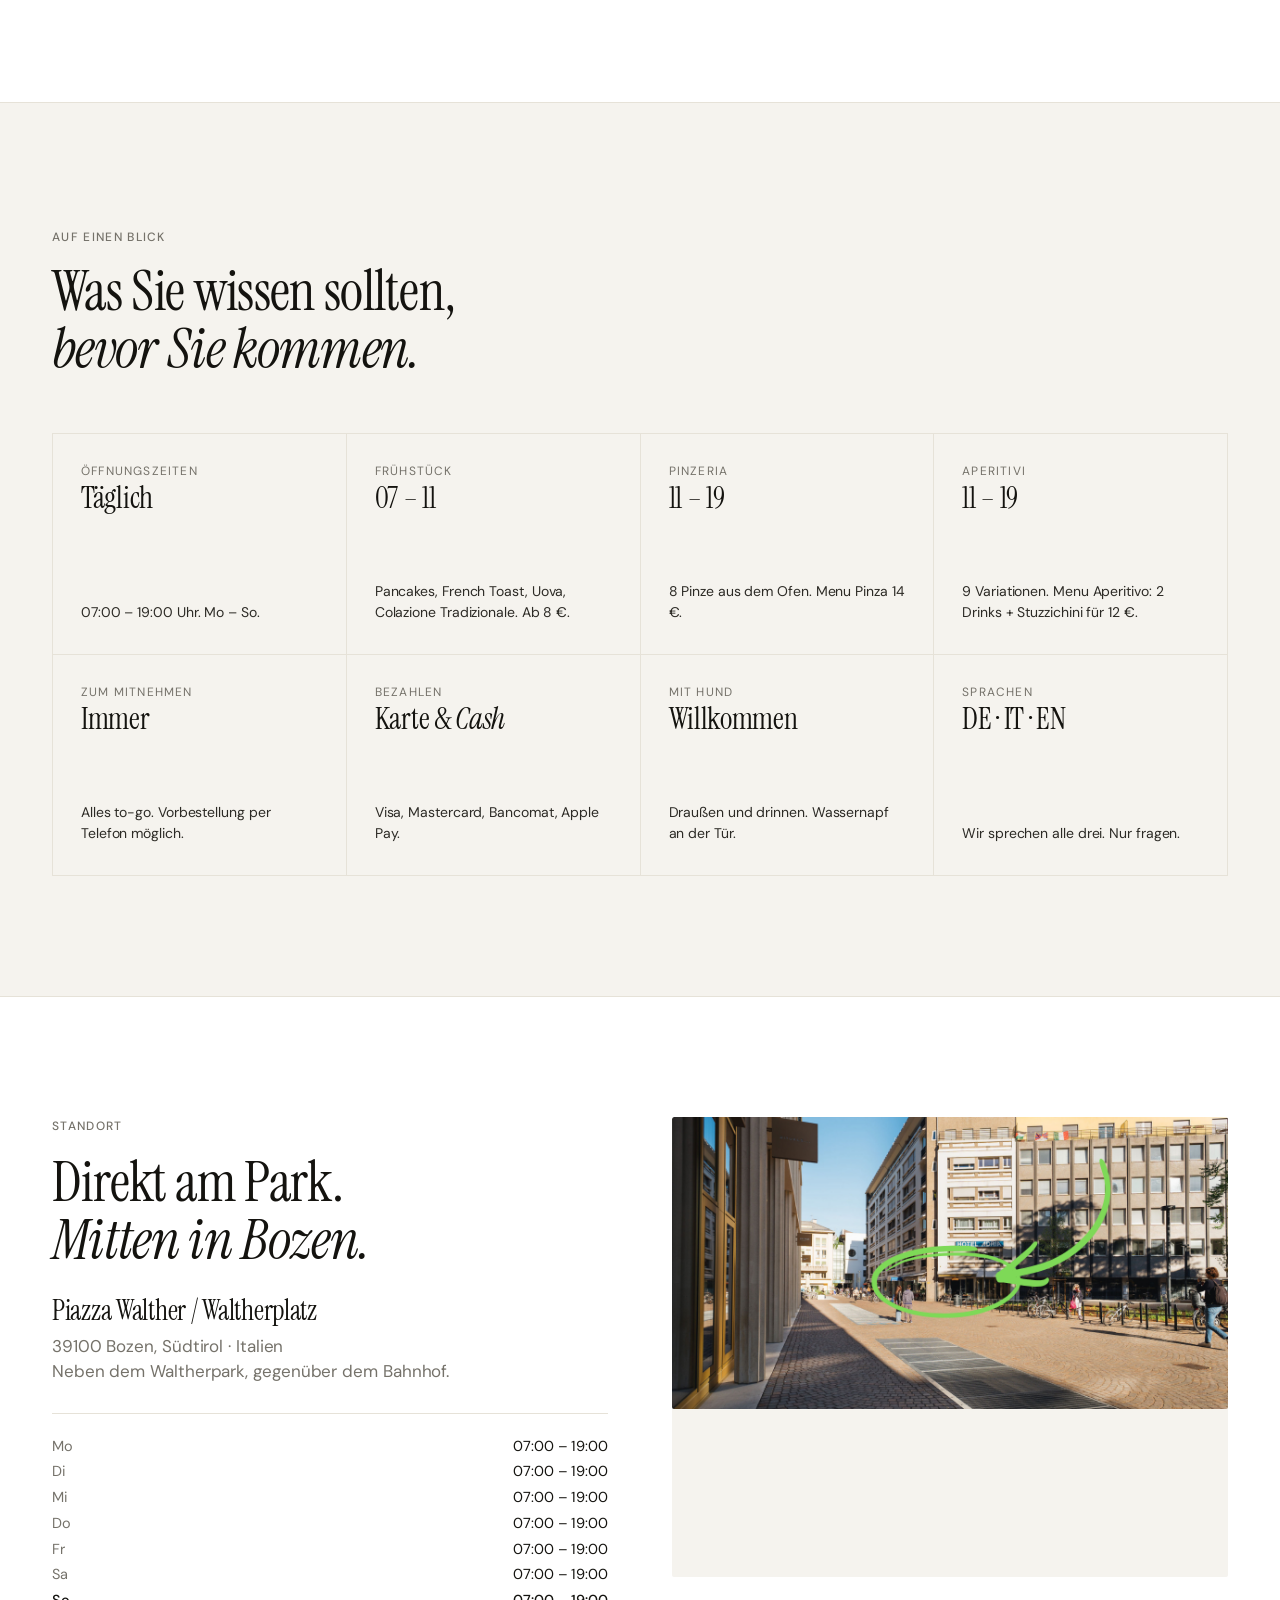
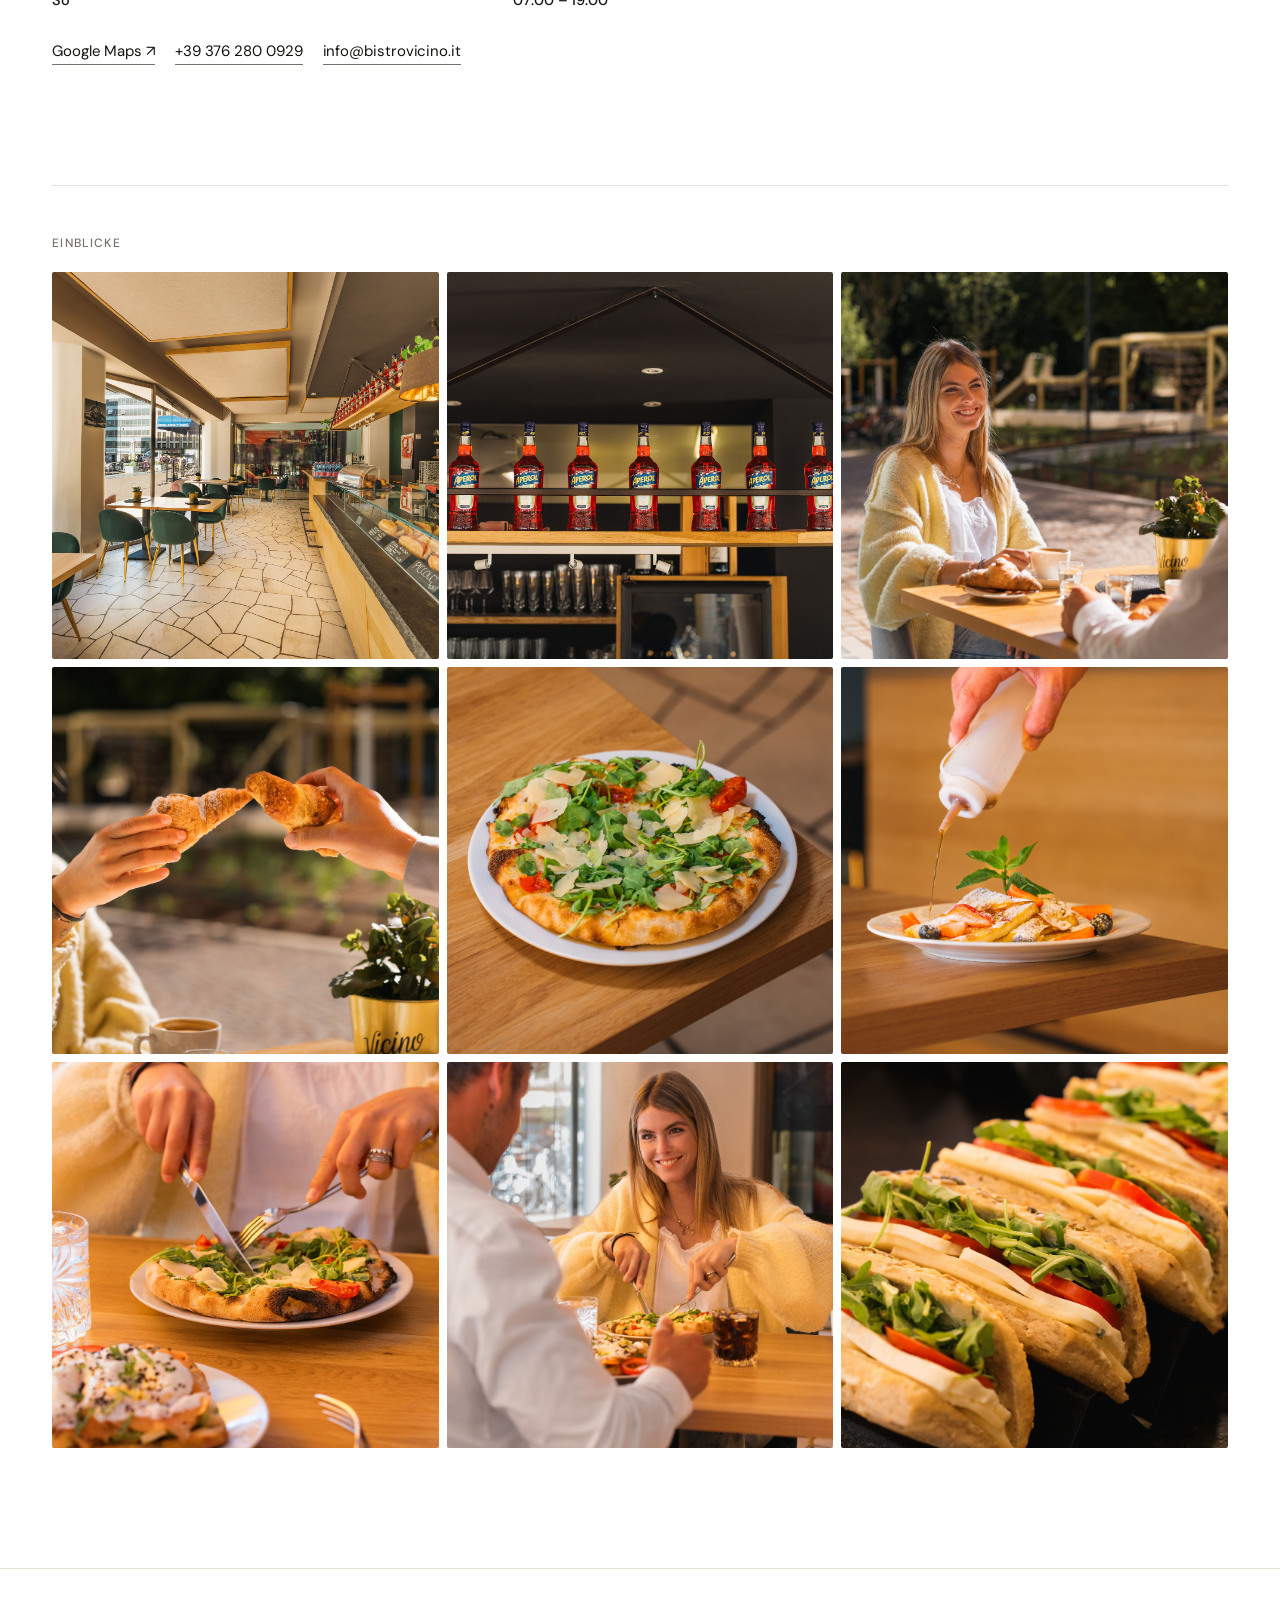
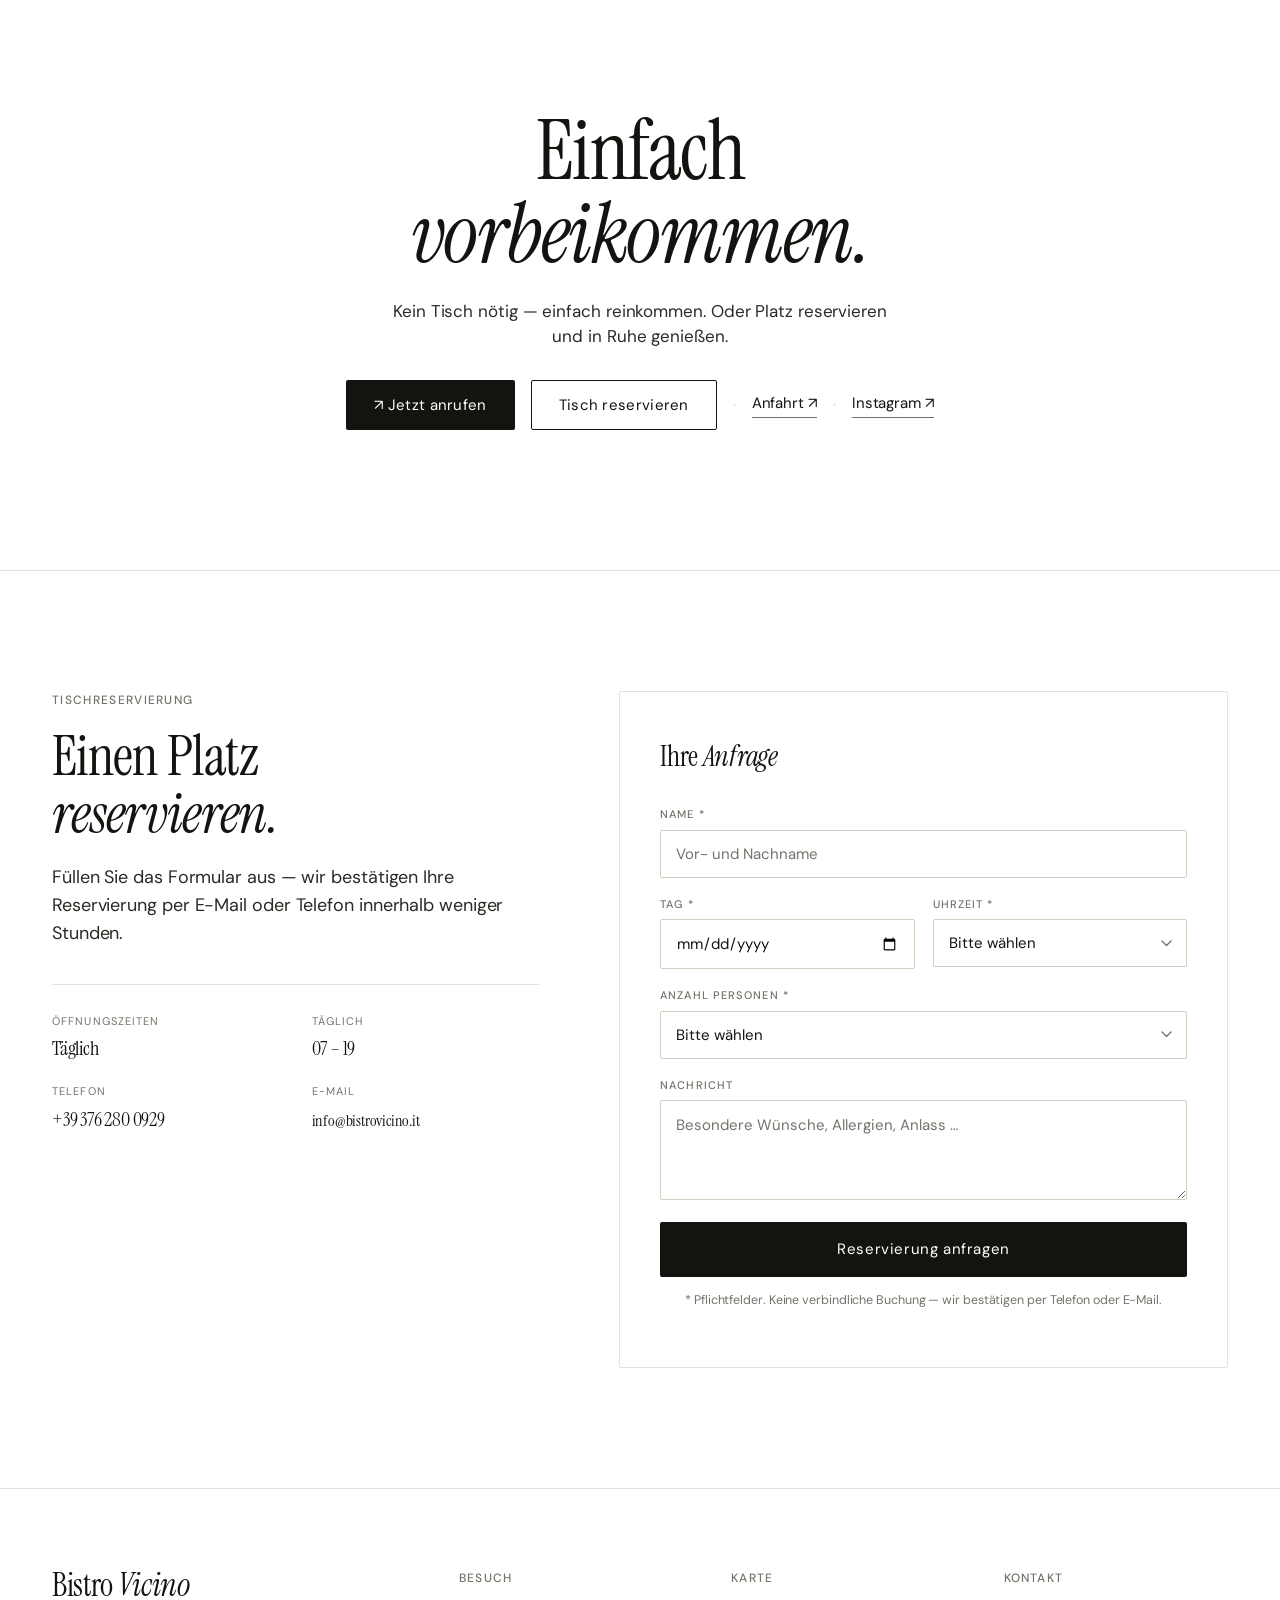
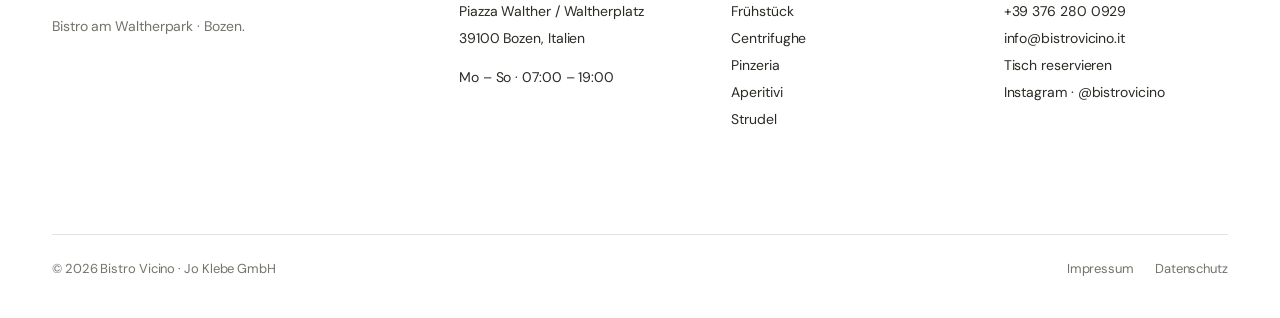
==== commit 37cc99d8: "Update index.html" ====
--- a/index.html
+++ b/index.html
@@ -89,25 +89,22 @@
     .link-arrow{text-decoration:none;color:var(--ink);border-bottom:1px solid var(--ink-mute);padding-bottom:2px;cursor:pointer;background:none;border-left:0;border-right:0;border-top:0;font-size:inherit;padding-left:0;padding-right:0}
     .link-arrow:hover{border-bottom-color:var(--ink)}
 
-    /* ── Slider — alle 1:1, ~550px, zentriert ── */
-    .section-slider{padding:0 0 80px}
-    /* Breite begrenzt, zentriert → 1:1 Quadrat */
-    .section-slider .img-slider{max-width:550px;margin:0 auto}
-    .img-slider{position:relative;overflow:hidden;border-radius:2px;user-select:none}
-    .img-slider .slides{display:flex;transition:transform .48s cubic-bezier(.4,0,.2,1)}
-    .img-slider .slide{min-width:100%;flex-shrink:0}
-    /* Alle Slider-Bilder quadratisch */
-    .img-slider .slide img{width:100%;aspect-ratio:1/1;height:auto;object-fit:cover;display:block;border-radius:2px}
-    /* Centrifughe-Slider in Sektion: gleiche Größe, kein Override nötig */
-    .img-slider.centrifughe-slider .slide img{aspect-ratio:1/1;height:auto}
-    .img-slider .s-btn{position:absolute;top:50%;transform:translateY(-50%);background:rgba(255,255,255,.88);border:none;width:40px;height:40px;border-radius:50%;cursor:pointer;display:flex;align-items:center;justify-content:center;z-index:2;transition:background .2s;font-size:20px;padding:0;line-height:1}
+    /* ── Slider — klein, quadratisch, ohne abgeschnittene Bilder ── */
+    .section-slider{padding:24px 0 90px;border-bottom:1px solid var(--line)}
+    .section-slider .container{display:flex;justify-content:center}
+    .section-slider .img-slider,
+    .img-slider.centrifughe-slider{width:min(100%,420px);max-width:420px;margin:0 auto}
+    .img-slider{position:relative;overflow:hidden;border-radius:2px;user-select:none;background:transparent}
+    .img-slider .slides{display:flex;width:100%;aspect-ratio:1/1;transition:transform .48s cubic-bezier(.4,0,.2,1)}
+    .img-slider .slide{min-width:100%;width:100%;height:100%;flex:0 0 100%}
+    .img-slider .slide img{width:100%;height:100%;object-fit:contain;object-position:center;background:var(--bg-soft);display:block;border-radius:2px}
+    .img-slider .s-btn{position:absolute;top:calc(50% - 12px);transform:translateY(-50%);background:rgba(255,255,255,.88);border:none;width:38px;height:38px;border-radius:50%;cursor:pointer;display:flex;align-items:center;justify-content:center;z-index:2;transition:background .2s;font-size:20px;padding:0;line-height:1}
     .img-slider .s-btn:hover{background:#fff}
     .img-slider .s-btn.prev{left:12px}
     .img-slider .s-btn.next{right:12px}
     .img-slider .s-dots{display:flex;gap:7px;justify-content:center;margin-top:12px}
-    .img-slider .s-dot{width:7px;height:7px;border-radius:50%;background:var(--line-2);cursor:pointer;border:none;padding:0;transition:background .2s}
+    .img-slider .s-dot{width:7px;height:7px;border-radius:50%;background:var(--line-2);cursor:pointer;border:none;padding:0;transition:background .2s;flex:0 0 auto}
     .img-slider .s-dot.on{background:var(--ink)}
-    /* Swipe-Hint */
     .swipe-hint{text-align:center;font-size:11.5px;color:var(--ink-mute);letter-spacing:.08em;margin-top:8px;text-transform:uppercase}
 
     /* ── Menu ── */
@@ -245,8 +242,9 @@
       .form-grid{grid-template-columns:1fr}
       section.reservation .res-info{grid-template-columns:1fr 1fr}
       .gallery-grid{grid-template-columns:repeat(3,1fr)}
-      .section-slider .img-slider{max-width:100%}
-      .img-slider .slide img{aspect-ratio:1/1;height:auto}
+      .section-slider .img-slider,.img-slider.centrifughe-slider{width:min(100%,360px);max-width:360px}
+      .img-slider .slides{aspect-ratio:1/1}
+      .img-slider .slide img{height:100%;object-fit:contain}
     }
     @media (max-width:600px){
       .gallery-grid{grid-template-columns:repeat(2,1fr)}
@@ -367,7 +365,7 @@
       </div>
     </div>
     <div class="image" style="overflow:visible;display:flex;flex-direction:column;align-items:center">
-      <div class="img-slider centrifughe-slider" id="centSlider" style="width:100%;max-width:550px">
+      <div class="img-slider centrifughe-slider" id="centSlider" style="width:min(100%,420px);max-width:420px">
         <div class="slides">
           <div class="slide"><img src="BarVicino%26GasthofRafenstein%E2%80%93JGAVisuals_Mai26-13.jpg" alt="Centrifughe Zutaten" loading="lazy"></div>
           <div class="slide"><img src="BarVicino%26GasthofRafenstein%E2%80%93JGAVisuals_Mai26-14.jpg" alt="Centrifughe Zutaten" loading="lazy"></div>
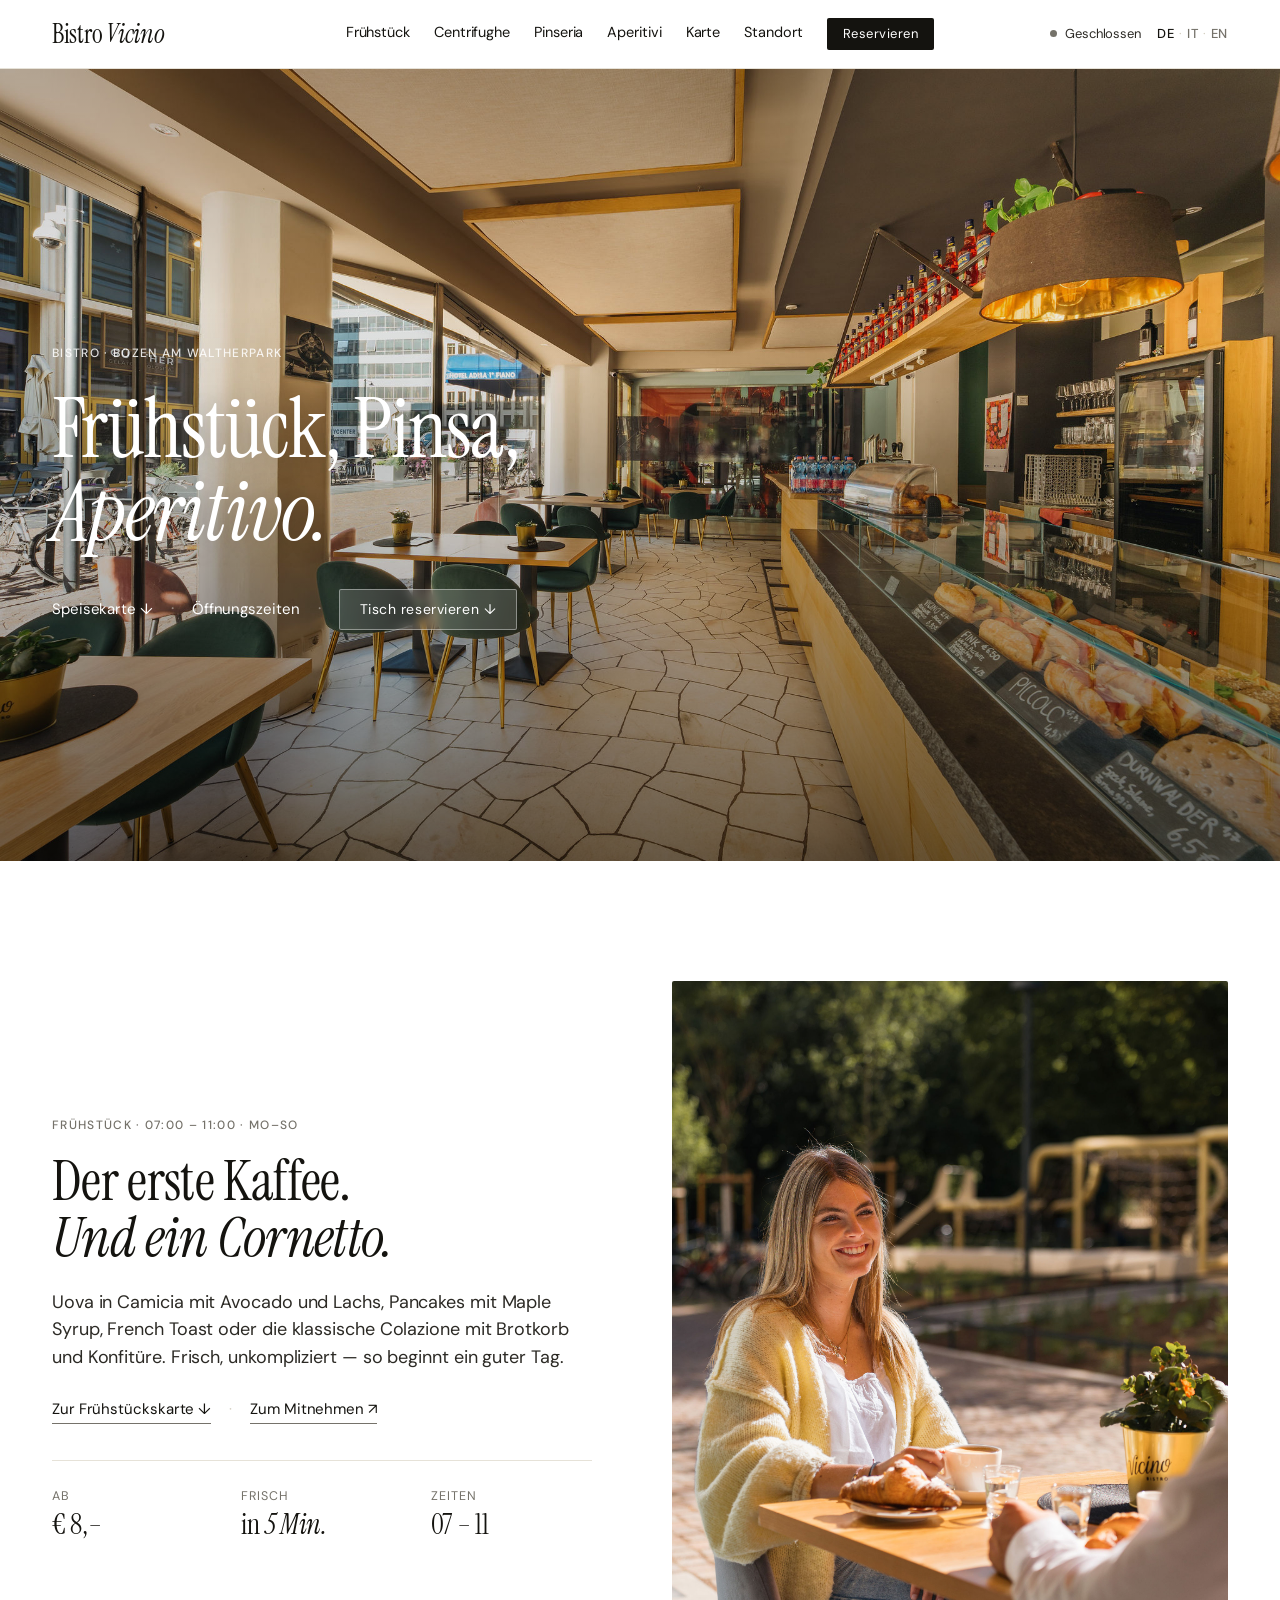
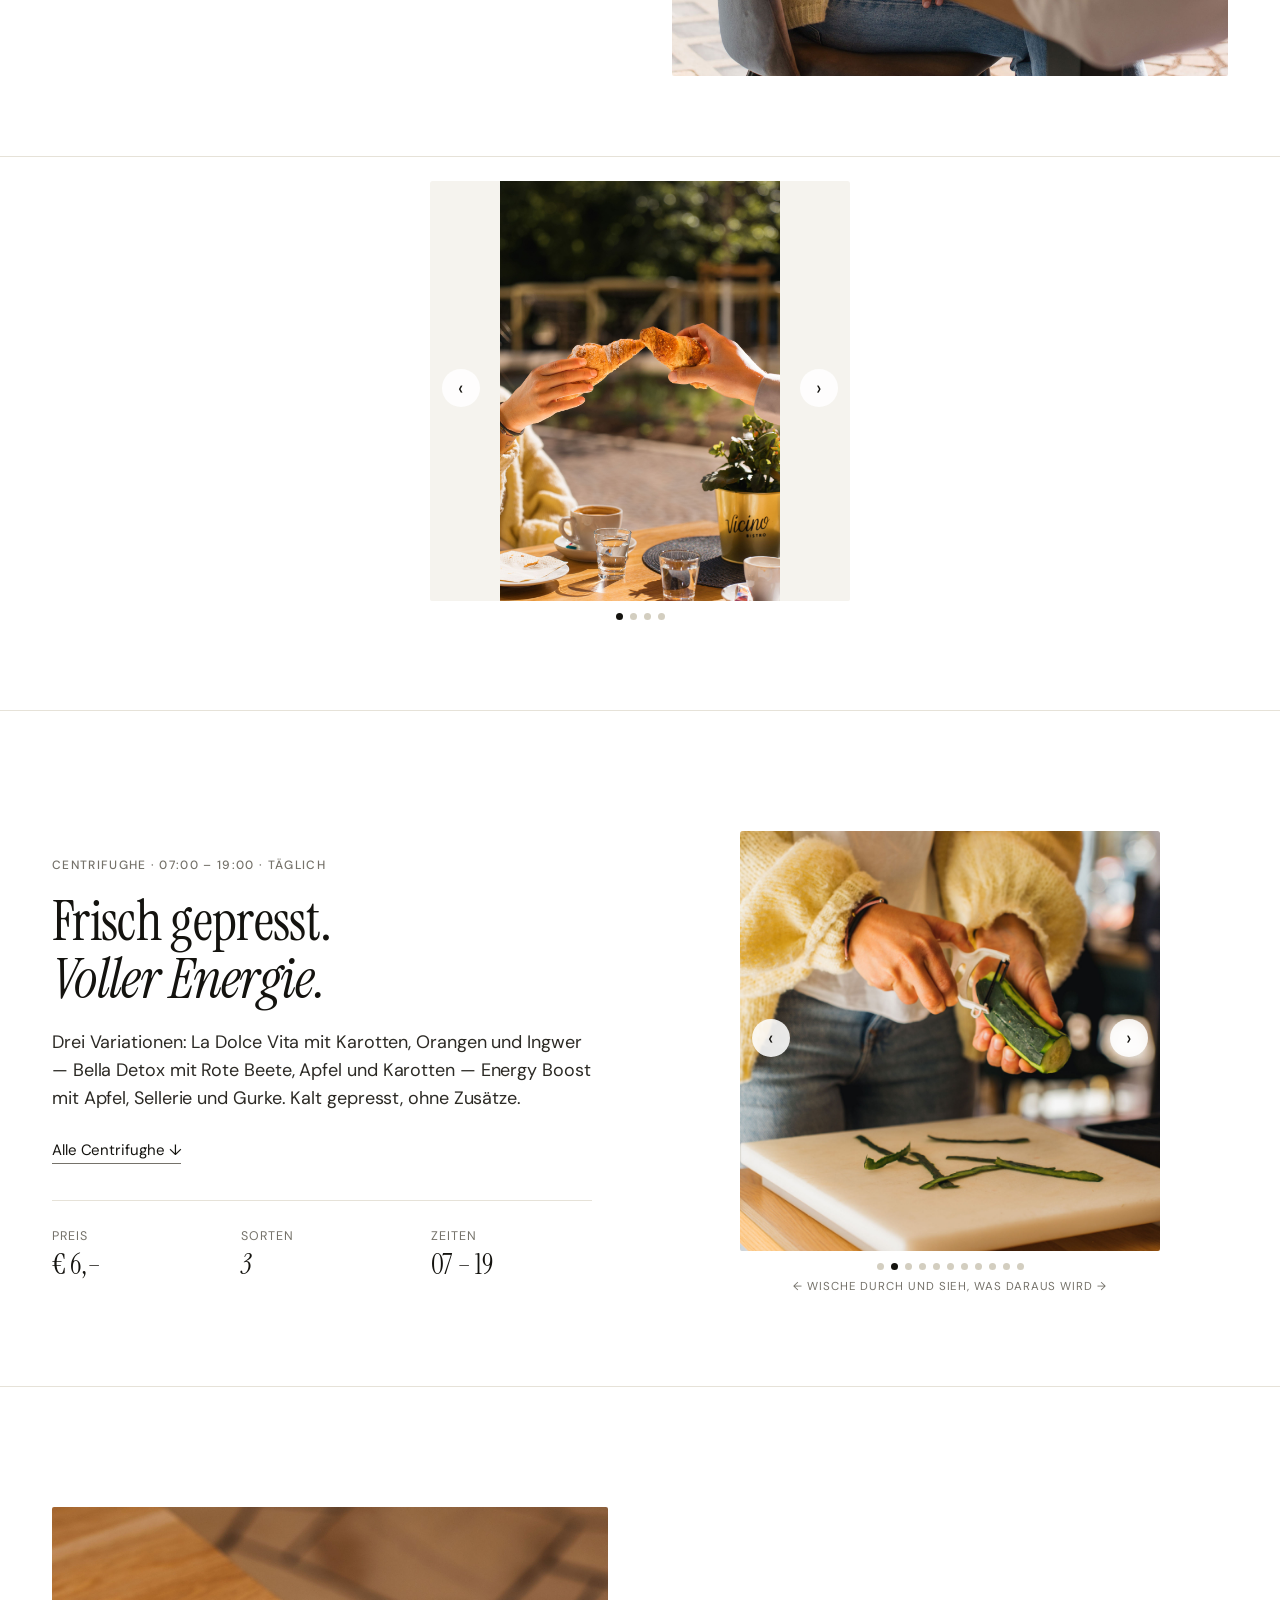
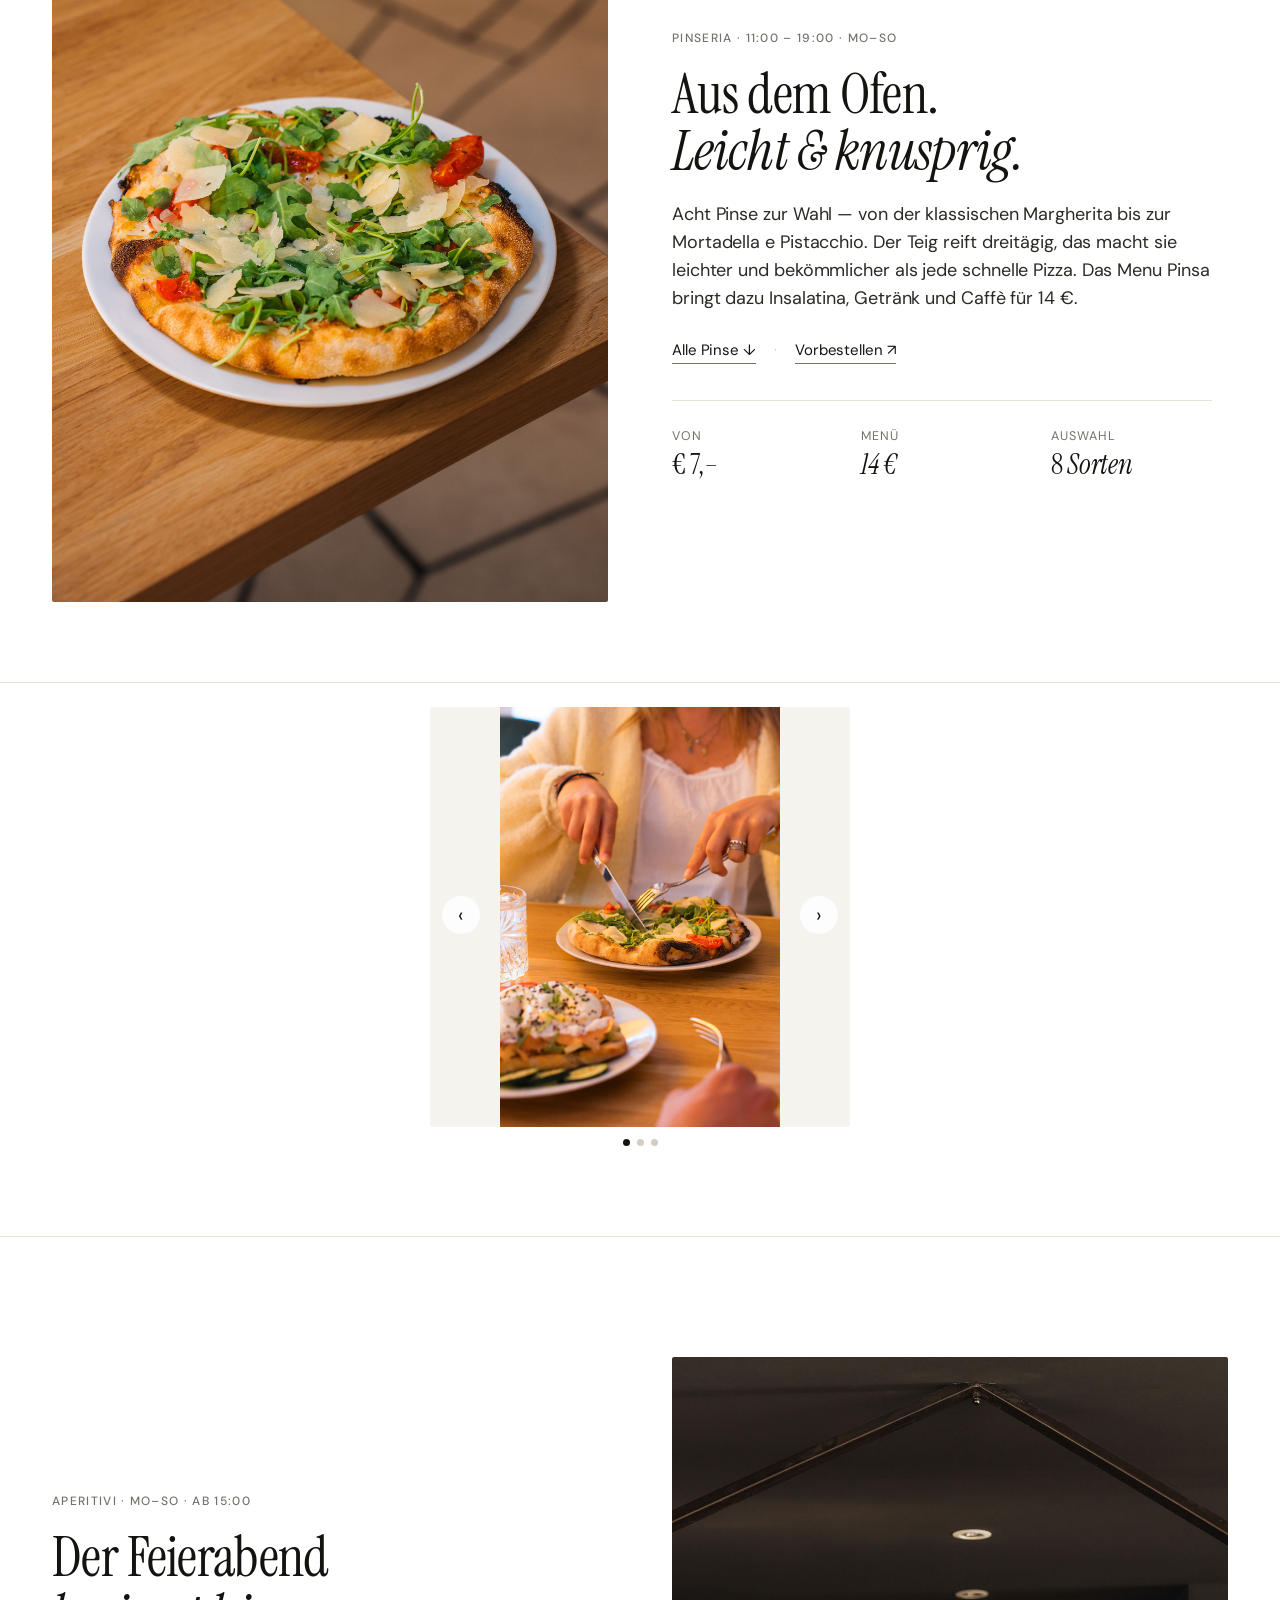
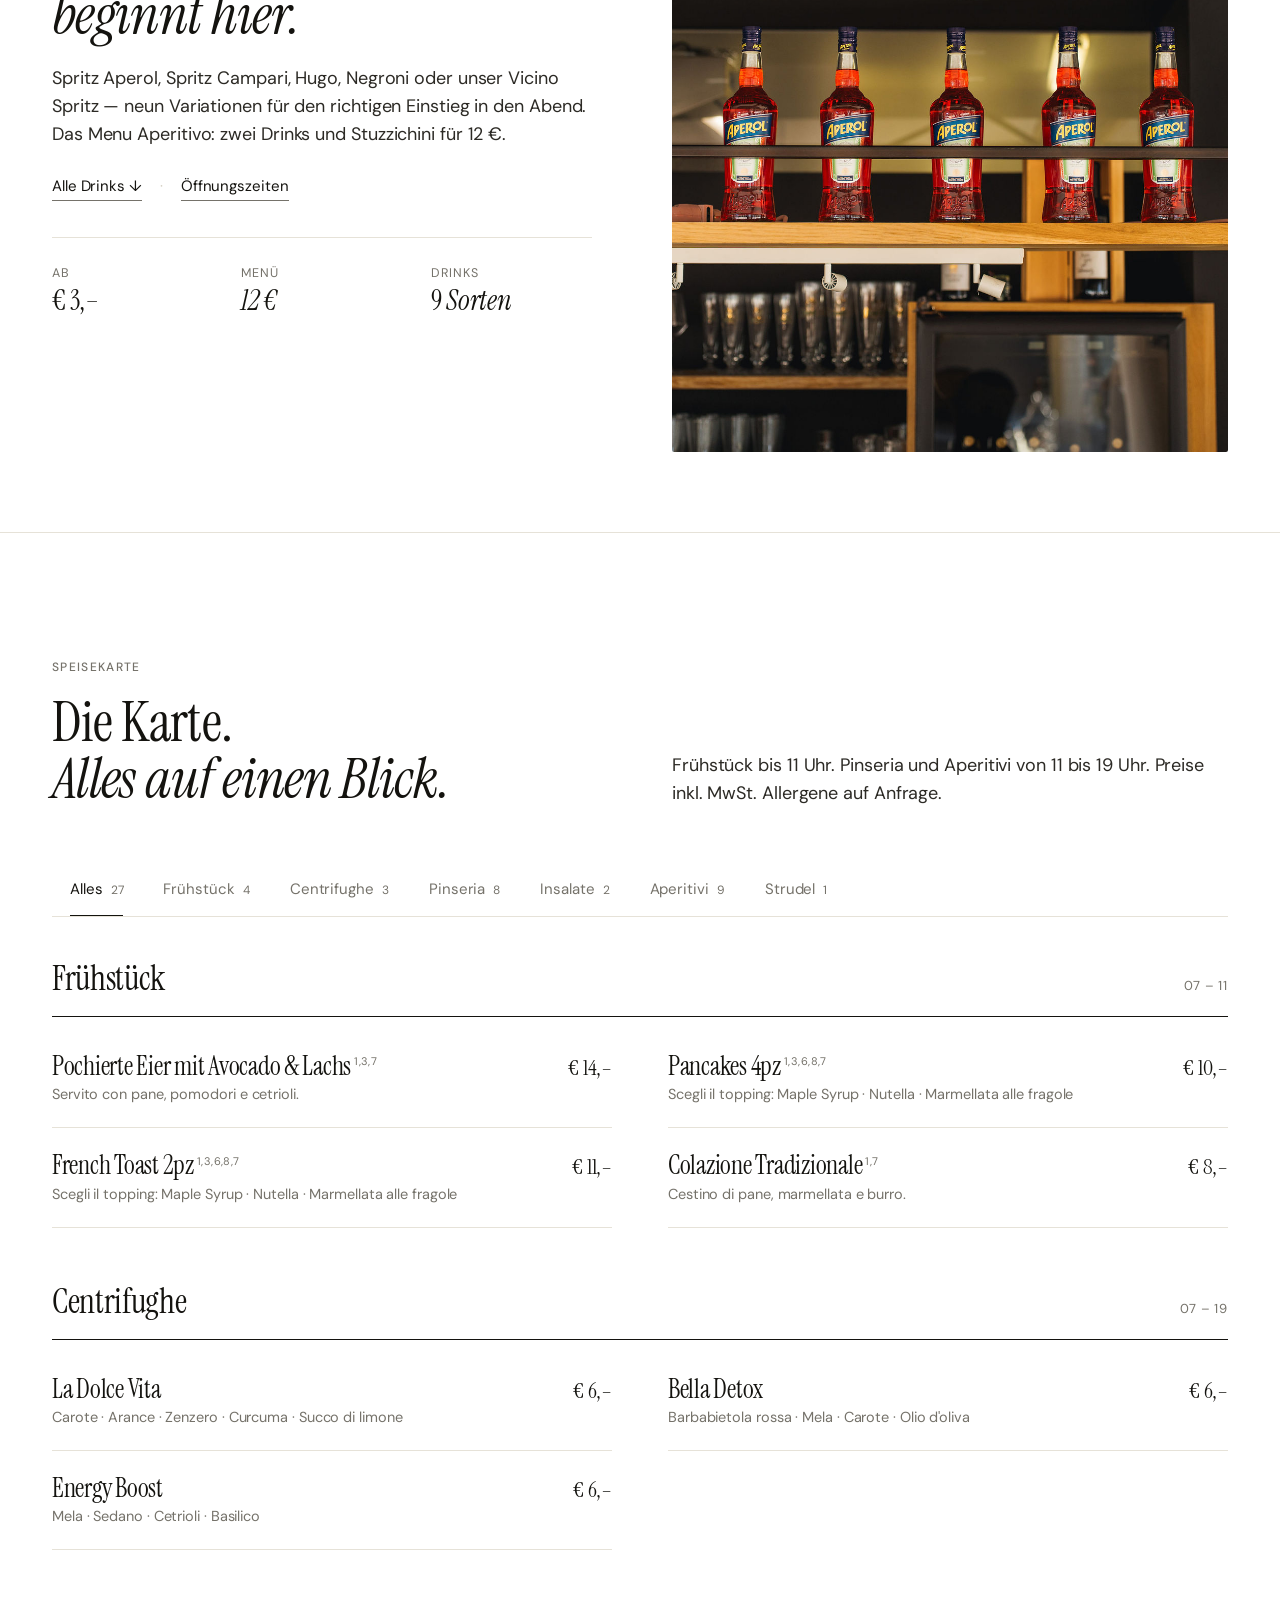
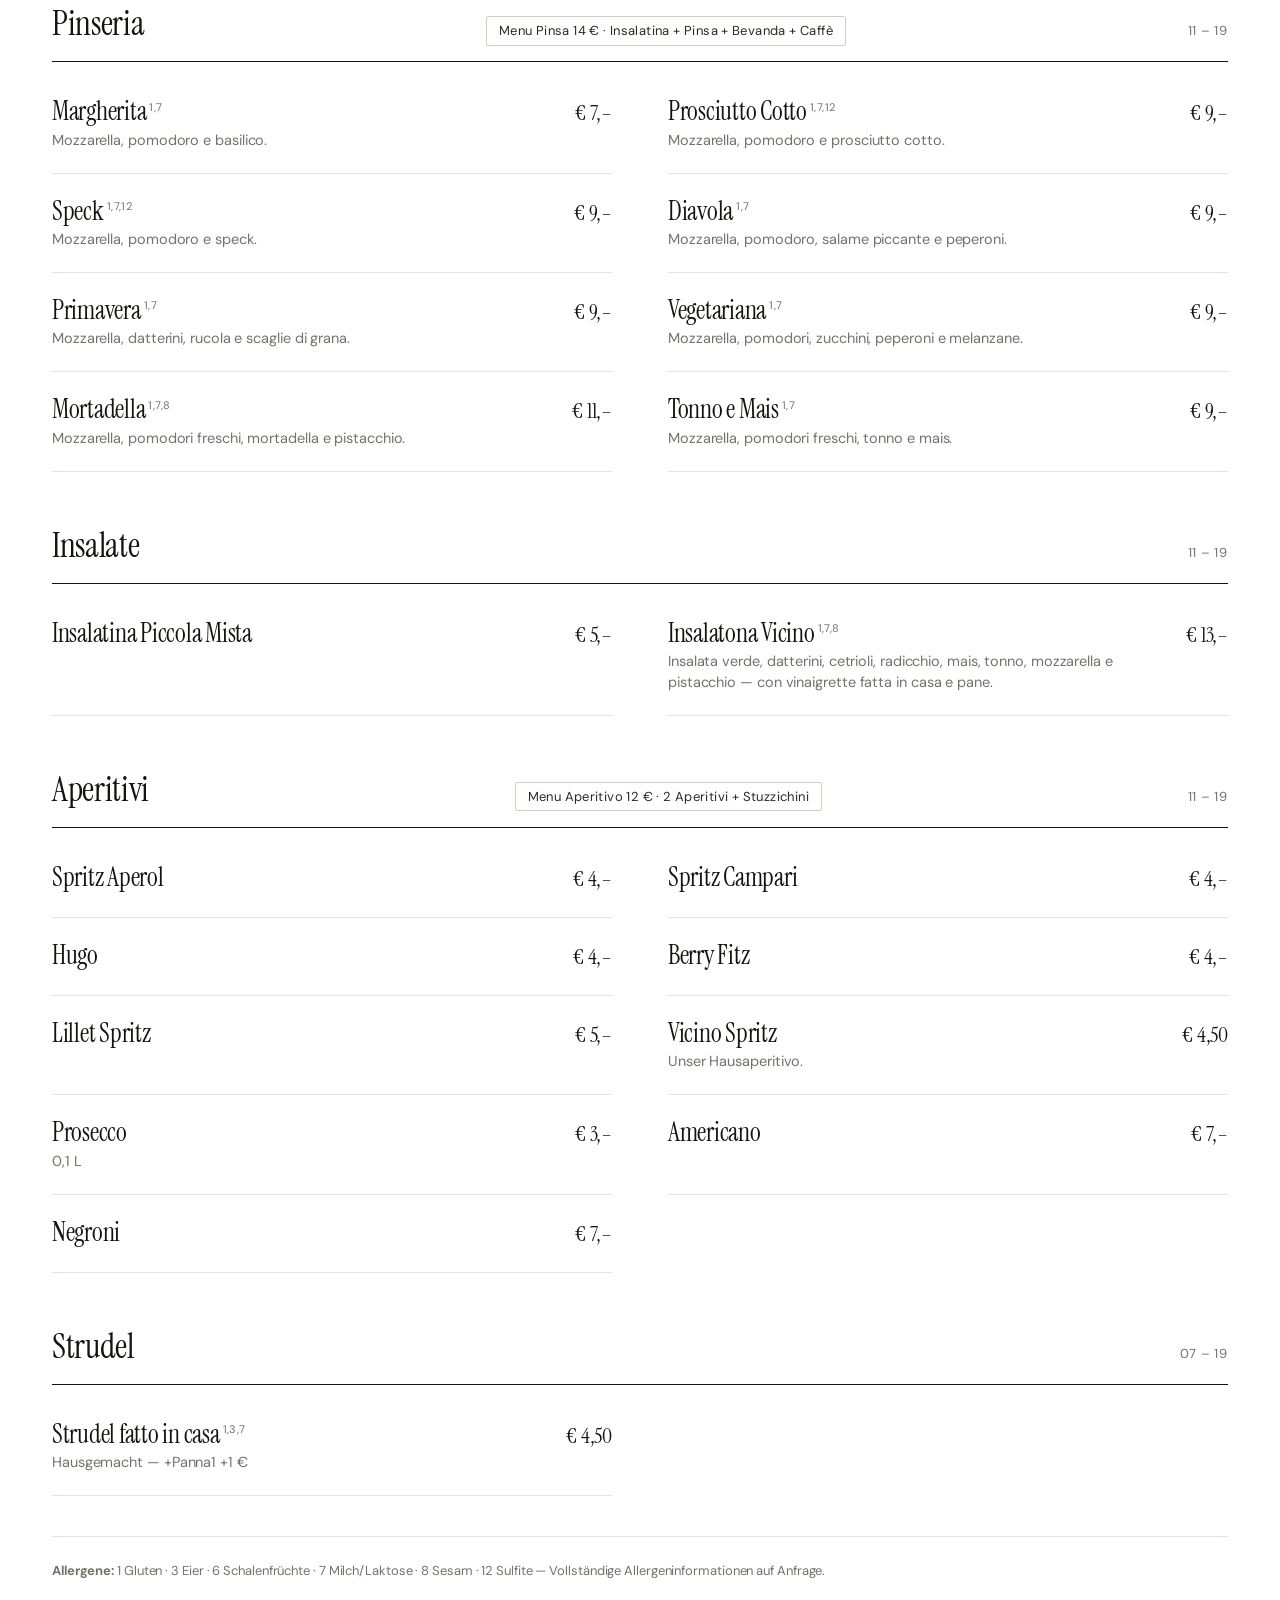
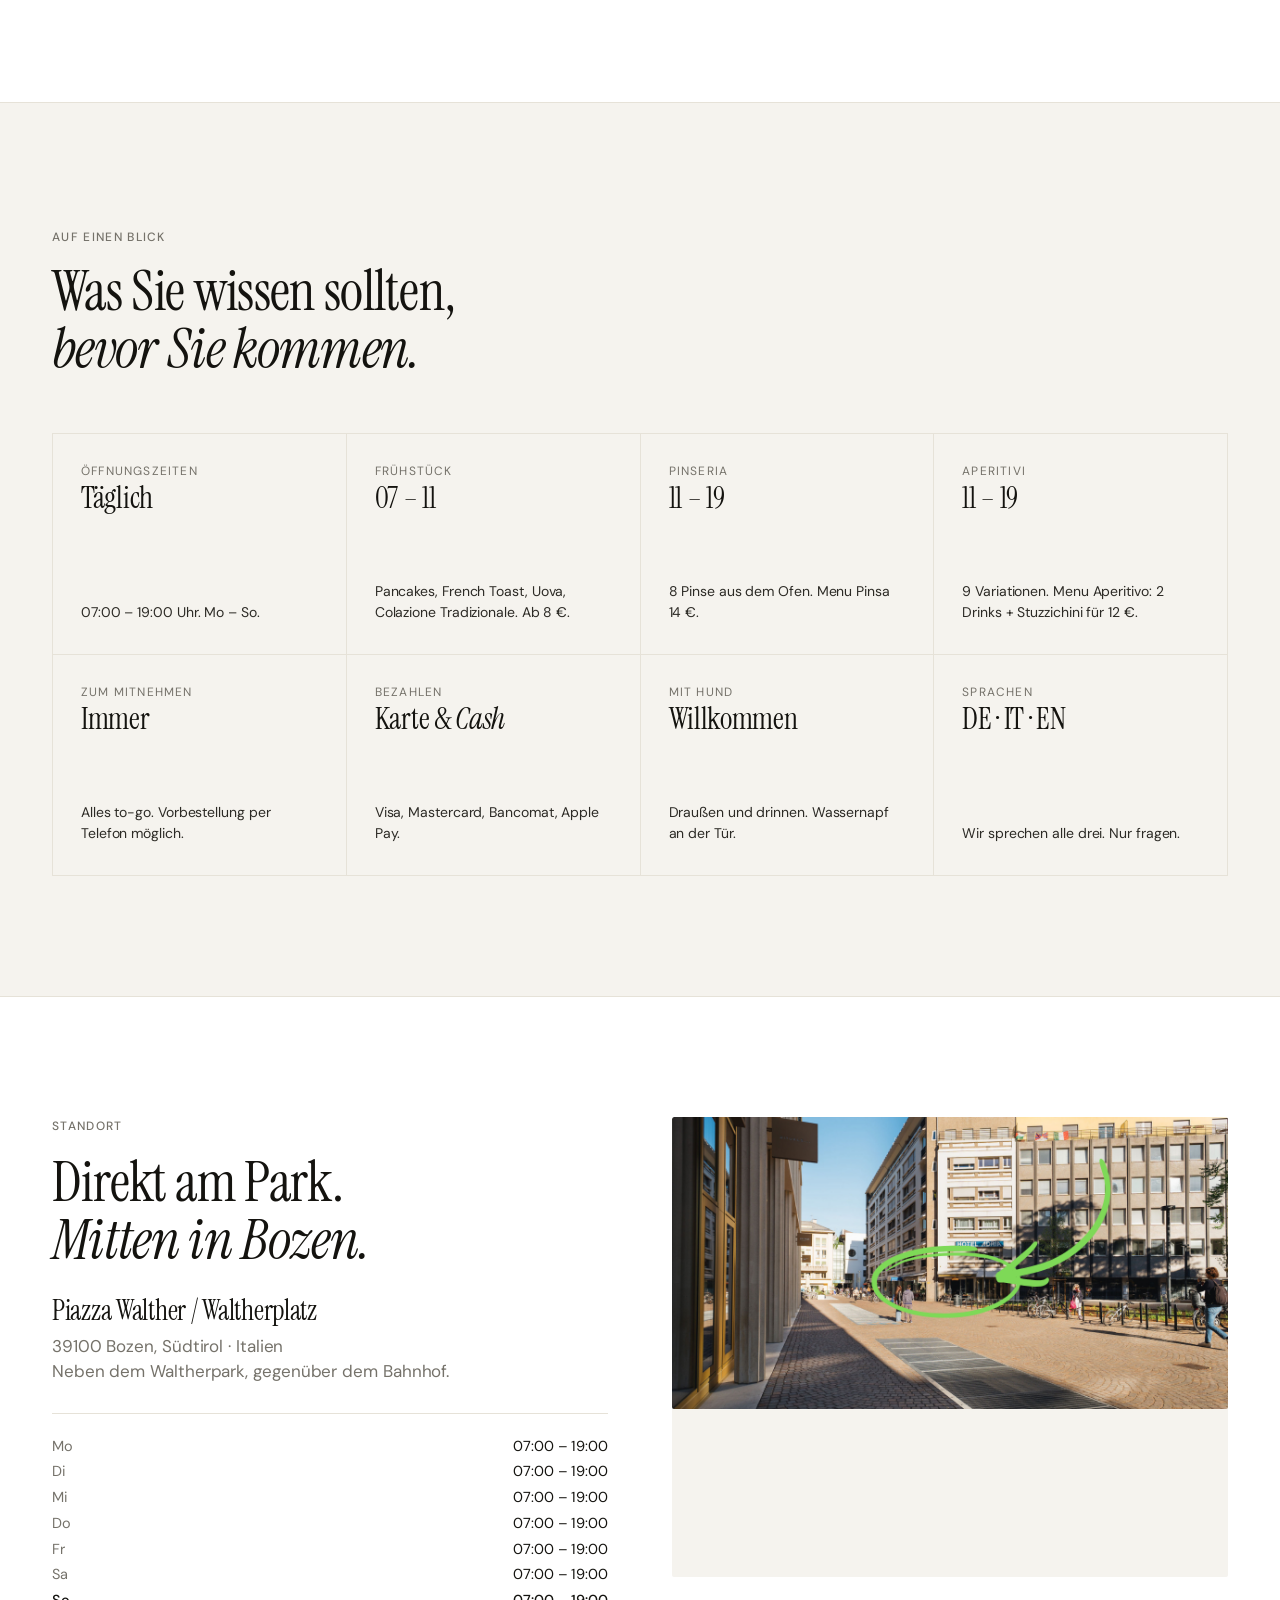
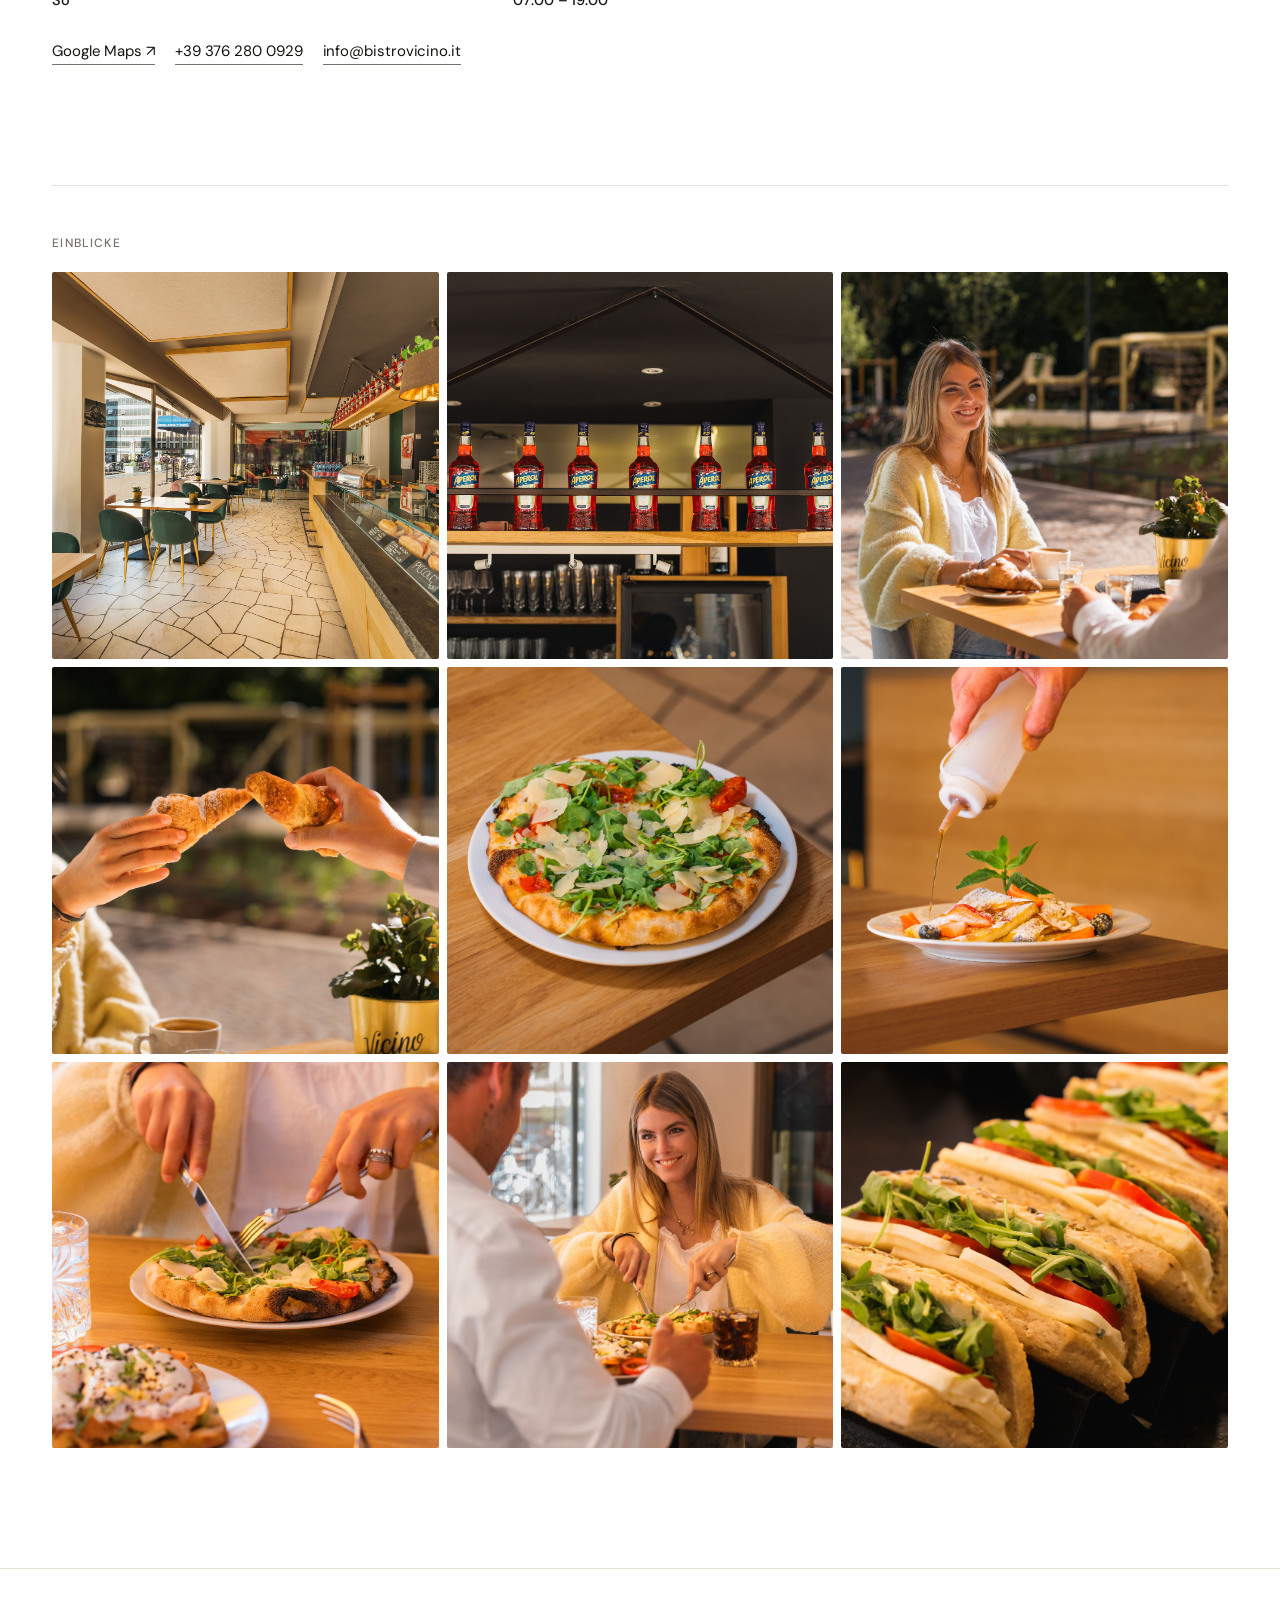
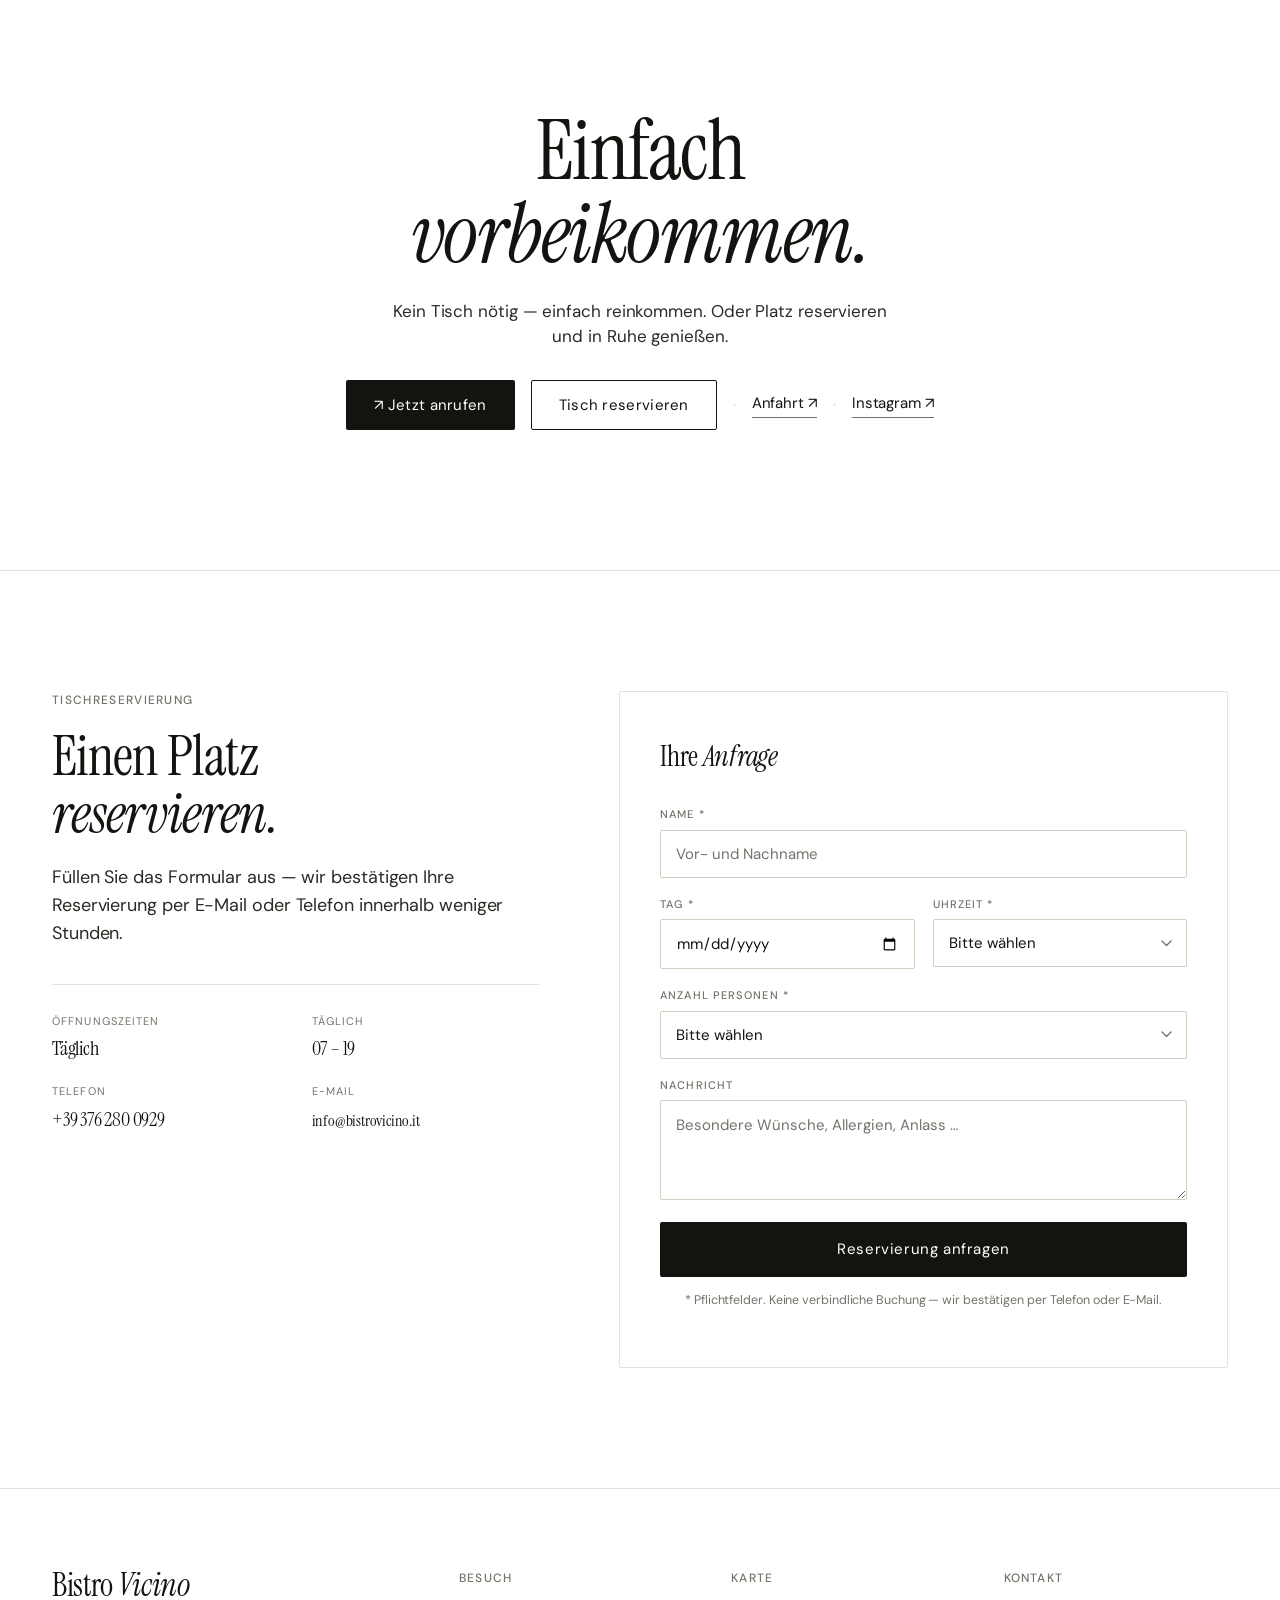
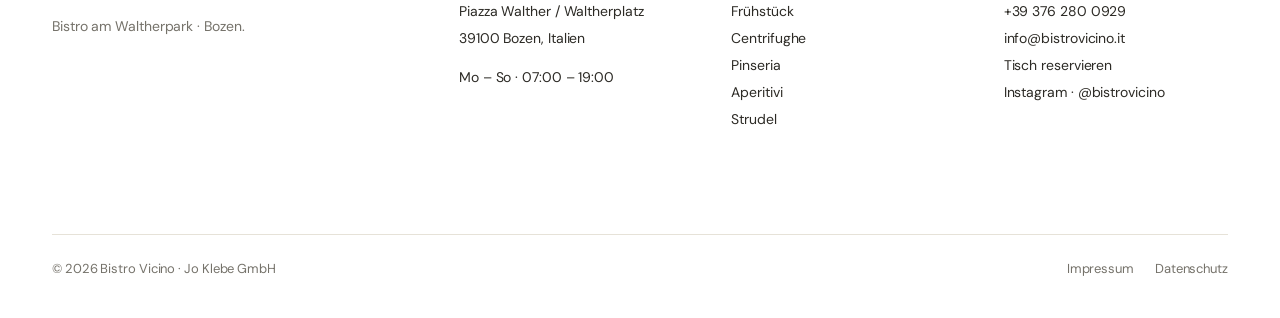
==== commit f100a30b: "Update index.html" ====
--- a/index.html
+++ b/index.html
@@ -13,7 +13,7 @@
   <meta charset="utf-8">
   <meta name="viewport" content="width=device-width, initial-scale=1">
   <title>Bistro Vicino — Bozen · Waltherpark</title>
-  <meta name="description" content="Bistro Vicino am Waltherpark in Bozen. Frühstück, Pinzeria, Centrifughe und Aperitivi. Täglich 07:00–19:00.">
+  <meta name="description" content="Bistro Vicino am Waltherpark in Bozen. Frühstück, Pinseria, Centrifughe und Aperitivi. Täglich 07:00–19:00.">
 
   <link rel="icon" href="https://raw.githubusercontent.com/manusiri05/wb-bistrovicino/main/assets/favicon_vicino.jpg" type="image/jpeg">
   <link rel="apple-touch-icon" href="https://raw.githubusercontent.com/manusiri05/wb-bistrovicino/main/assets/favicon_vicino.jpg">
@@ -262,7 +262,7 @@
     <nav class="primary-nav">
       <a href="#colazione">Frühstück</a>
       <a href="#centrifughe">Centrifughe</a>
-      <a href="#pinzeria">Pinzeria</a>
+      <a href="#pinzeria">Pinseria</a>
       <a href="#aperitivi">Aperitivi</a>
       <a href="#karte">Karte</a>
       <a href="#standort">Standort</a>
@@ -291,7 +291,7 @@
   </div>
   <div class="content">
     <span class="kicker">Bistro · Bozen am Waltherpark</span>
-    <h1 class="display">Frühstück, Pinza,<br><em>Aperitivo.</em></h1>
+    <h1 class="display">Frühstück, Pinsa,<br><em>Aperitivo.</em></h1>
     <div class="meta">
       <a href="#karte">Speisekarte ↓</a>
       <span class="sep">·</span>
@@ -397,11 +397,11 @@
 <section class="edit reverse" id="pinzeria">
   <div class="container">
     <div class="text">
-      <span class="kicker">Pinzeria · 11:00 – 19:00 · Mo–So</span>
+      <span class="kicker">Pinseria · 11:00 – 19:00 · Mo–So</span>
       <h2 class="section-title">Aus dem Ofen.<br><em>Leicht &amp; knusprig.</em></h2>
-      <p class="lead">Acht Pinze zur Wahl — von der klassischen Margherita bis zur Mortadella e Pistacchio. Der Teig reift dreitägig, das macht sie leichter und bekömmlicher als jede schnelle Pizza. Das Menu Pinza bringt dazu Insalatina, Getränk und Caffè für 14 €.</p>
+      <p class="lead">Acht Pinse zur Wahl — von der klassischen Margherita bis zur Mortadella e Pistacchio. Der Teig reift dreitägig, das macht sie leichter und bekömmlicher als jede schnelle Pizza. Das Menu Pinsa bringt dazu Insalatina, Getränk und Caffè für 14 €.</p>
       <div class="links" style="margin-top:26px">
-        <a href="#karte" class="link-arrow" data-filter="pin">Alle Pinze ↓</a>
+        <a href="#karte" class="link-arrow" data-filter="pin">Alle Pinse ↓</a>
         <span class="sep">·</span>
         <a href="tel:+393762800929" class="link-arrow">Vorbestellen ↗</a>
       </div>
@@ -412,19 +412,19 @@
       </div>
     </div>
     <div class="image">
-      <img src="BarVicino%26GasthofRafenstein%E2%80%93JGAVisuals_Mai26-37.jpg" alt="Pinza mit Rucola und Parmesan" loading="lazy">
-    </div>
-  </div>
-</section>
-
-<!-- Pinzeria Slider -->
+      <img src="BarVicino%26GasthofRafenstein%E2%80%93JGAVisuals_Mai26-37.jpg" alt="Pinsa mit Rucola und Parmesan" loading="lazy">
+    </div>
+  </div>
+</section>
+
+<!-- Pinseria Slider -->
 <div class="section-slider">
   <div class="container">
     <div class="img-slider" id="pinSlider">
       <div class="slides">
-        <div class="slide"><img src="BarVicino%26GasthofRafenstein%E2%80%93JGAVisuals_Mai26-61.jpg" alt="Pinzeria Vicino" loading="lazy"></div>
-        <div class="slide"><img src="BarVicino%26GasthofRafenstein%E2%80%93JGAVisuals_Mai26-65.jpg" alt="Pinzeria Vicino" loading="lazy"></div>
-        <div class="slide"><img src="BarVicino%26GasthofRafenstein%E2%80%93JGAVisuals_Mai26-71.jpg" alt="Pinzeria Vicino" loading="lazy"></div>
+        <div class="slide"><img src="BarVicino%26GasthofRafenstein%E2%80%93JGAVisuals_Mai26-61.jpg" alt="Pinseria Vicino" loading="lazy"></div>
+        <div class="slide"><img src="BarVicino%26GasthofRafenstein%E2%80%93JGAVisuals_Mai26-65.jpg" alt="Pinseria Vicino" loading="lazy"></div>
+        <div class="slide"><img src="BarVicino%26GasthofRafenstein%E2%80%93JGAVisuals_Mai26-71.jpg" alt="Pinseria Vicino" loading="lazy"></div>
       </div>
       <button class="s-btn prev" aria-label="Zurück">&#8249;</button>
       <button class="s-btn next" aria-label="Weiter">&#8250;</button>
@@ -469,13 +469,13 @@
         <span class="kicker">Speisekarte</span>
         <h2 class="section-title" style="margin-top:14px">Die Karte.<br><em>Alles auf einen Blick.</em></h2>
       </div>
-      <p class="lead">Frühstück bis 11 Uhr. Pinzeria und Aperitivi von 11 bis 19 Uhr. Preise inkl. MwSt. Allergene auf Anfrage.</p>
+      <p class="lead">Frühstück bis 11 Uhr. Pinseria und Aperitivi von 11 bis 19 Uhr. Preise inkl. MwSt. Allergene auf Anfrage.</p>
     </div>
     <div class="filter" role="tablist">
       <button type="button" class="on" data-filter="all">Alles<span class="count">27</span></button>
       <button type="button" data-filter="col">Frühstück<span class="count">4</span></button>
       <button type="button" data-filter="cent">Centrifughe<span class="count">3</span></button>
-      <button type="button" data-filter="pin">Pinzeria<span class="count">8</span></button>
+      <button type="button" data-filter="pin">Pinseria<span class="count">8</span></button>
       <button type="button" data-filter="ins">Insalate<span class="count">2</span></button>
       <button type="button" data-filter="aper">Aperitivi<span class="count">9</span></button>
       <button type="button" data-filter="stru">Strudel<span class="count">1</span></button>
@@ -483,7 +483,7 @@
     <div class="menu-list" id="menuList" data-filter="all">
       <div class="menu-cat" data-cat="col">
         <div class="menu-cat-heading"><h3>Frühstück</h3><span class="time">07 – 11</span></div>
-        <div class="menu-row"><div><div class="name">Uovo in Camicia con Avocado e Salmone<span class="allergen">1,3,7</span></div><div class="desc">Servito con pane, pomodori e cetrioli.</div></div><div class="price">€ 14,–</div></div>
+        <div class="menu-row"><div><div class="name">Pochierte Eier mit Avocado &amp; Lachs<span class="allergen">1,3,7</span></div><div class="desc">Servito con pane, pomodori e cetrioli.</div></div><div class="price">€ 14,–</div></div>
         <div class="menu-row"><div><div class="name">Pancakes 4pz<span class="allergen">1,3,6,8,7</span></div><div class="desc">Scegli il topping: Maple Syrup · Nutella · Marmellata alle fragole</div></div><div class="price">€ 10,–</div></div>
         <div class="menu-row"><div><div class="name">French Toast 2pz<span class="allergen">1,3,6,8,7</span></div><div class="desc">Scegli il topping: Maple Syrup · Nutella · Marmellata alle fragole</div></div><div class="price">€ 11,–</div></div>
         <div class="menu-row"><div><div class="name">Colazione Tradizionale<span class="allergen">1,7</span></div><div class="desc">Cestino di pane, marmellata e burro.</div></div><div class="price">€ 8,–</div></div>
@@ -496,8 +496,8 @@
       </div>
       <div class="menu-cat" data-cat="pin">
         <div class="menu-cat-heading">
-          <h3>Pinzeria</h3>
-          <span class="menu-deal">Menu Pinza 14 € · Insalatina + Pinza + Bevanda + Caffè</span>
+          <h3>Pinseria</h3>
+          <span class="menu-deal">Menu Pinsa 14 € · Insalatina + Pinsa + Bevanda + Caffè</span>
           <span class="time">11 – 19</span>
         </div>
         <div class="menu-row"><div><div class="name">Margherita<span class="allergen">1,7</span></div><div class="desc">Mozzarella, pomodoro e basilico.</div></div><div class="price">€ 7,–</div></div>
@@ -560,8 +560,8 @@
         <div class="desc">Pancakes, French Toast, Uova, Colazione Tradizionale. Ab 8 €.</div>
       </div>
       <div class="cell">
-        <div><div class="lbl">Pinzeria</div><div class="val">11 – 19</div></div>
-        <div class="desc">8 Pinze aus dem Ofen. Menu Pinza 14 €.</div>
+        <div><div class="lbl">Pinseria</div><div class="val">11 – 19</div></div>
+        <div class="desc">8 Pinse aus dem Ofen. Menu Pinsa 14 €.</div>
       </div>
       <div class="cell">
         <div><div class="lbl">Aperitivi</div><div class="val">11 – 19</div></div>
@@ -715,7 +715,7 @@
       <ul>
         <li><a href="#colazione">Frühstück</a></li>
         <li><a href="#centrifughe">Centrifughe</a></li>
-        <li><a href="#pinzeria">Pinzeria</a></li>
+        <li><a href="#pinzeria">Pinseria</a></li>
         <li><a href="#aperitivi">Aperitivi</a></li>
         <li><a href="#karte" data-filter="stru">Strudel</a></li>
       </ul>
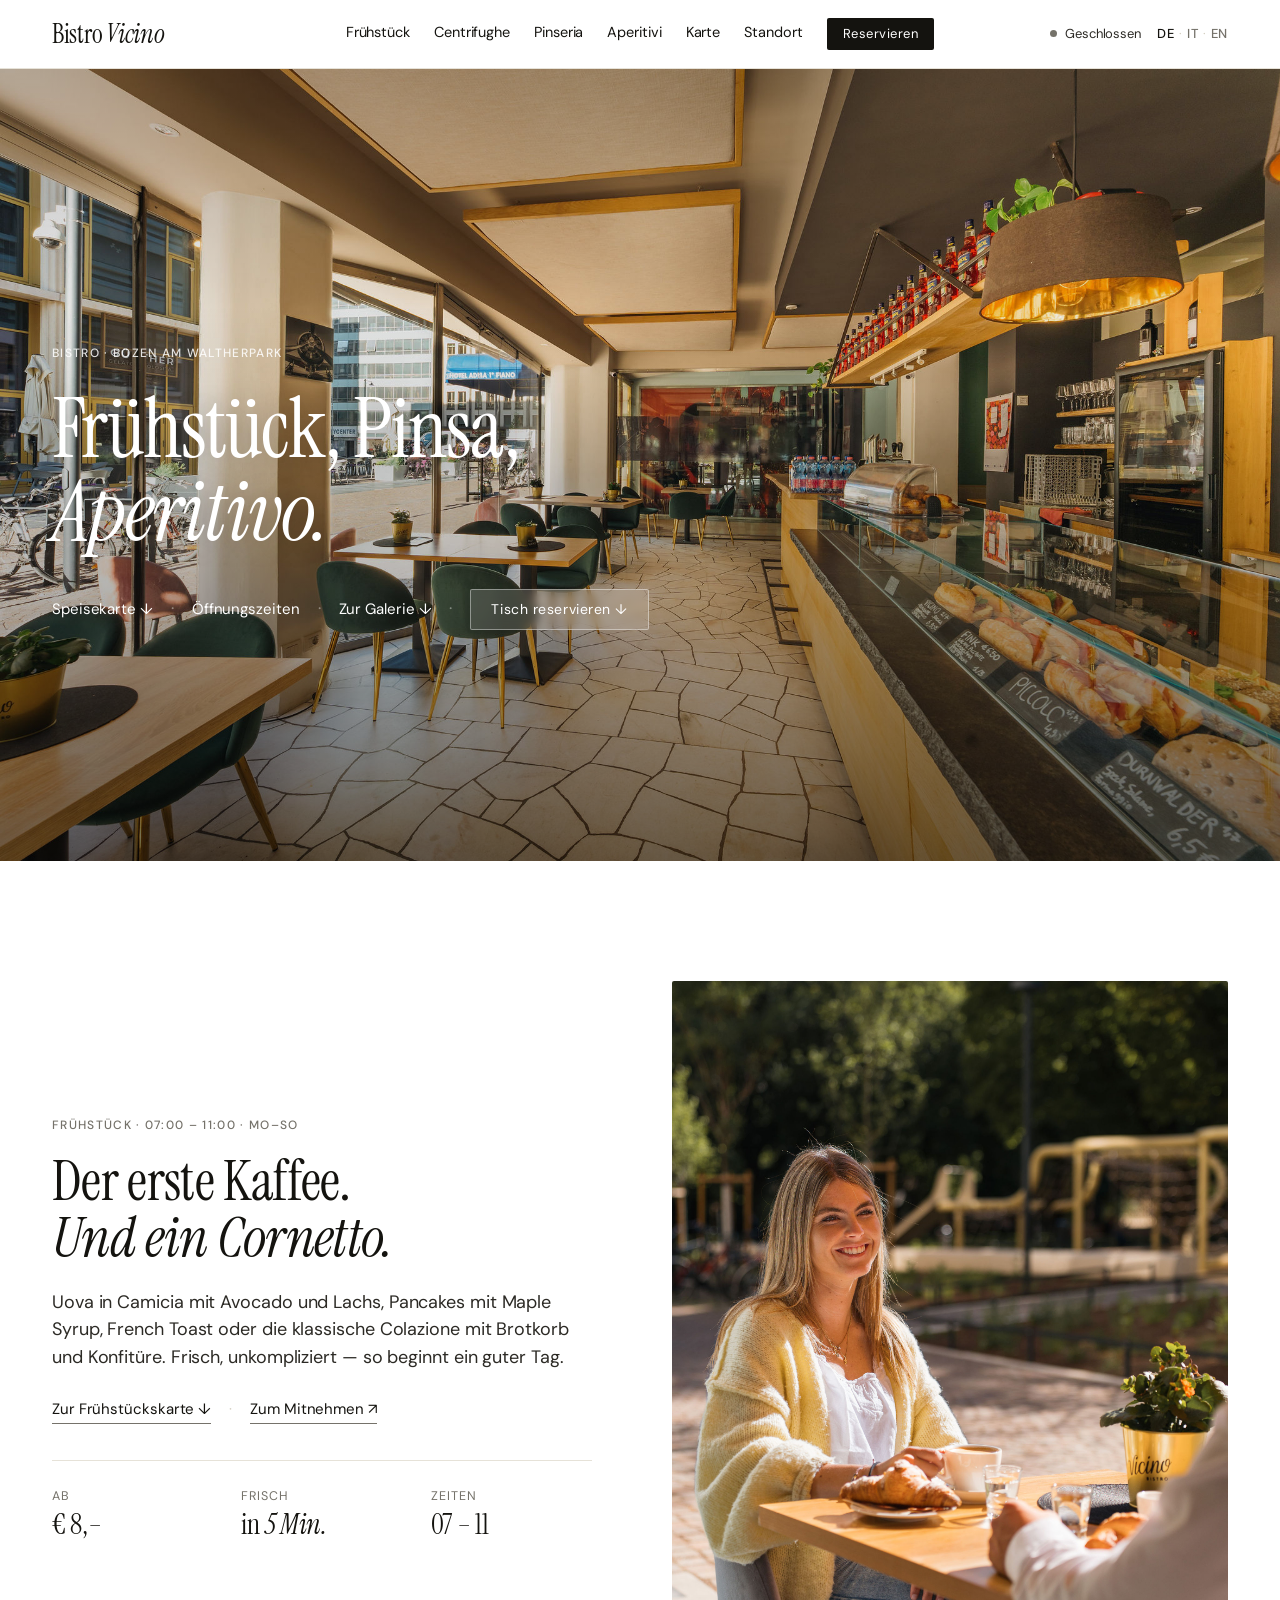
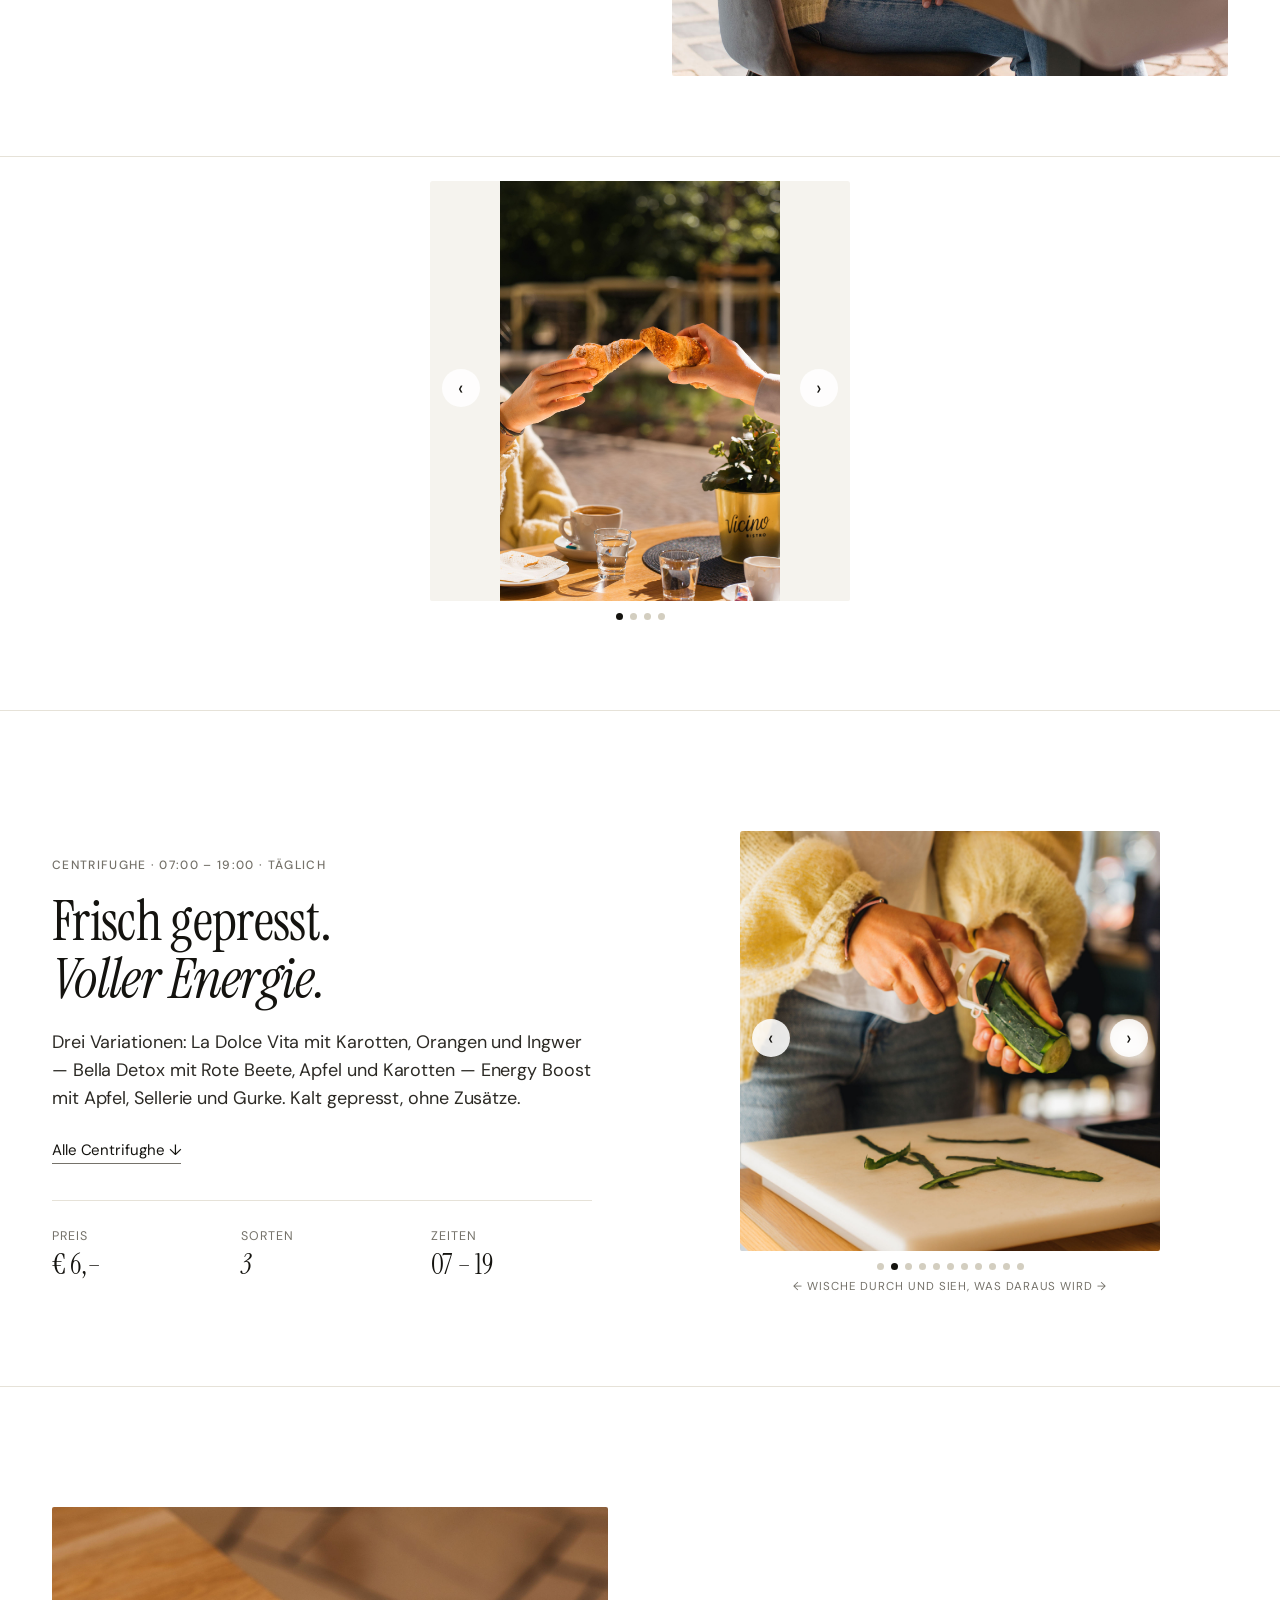
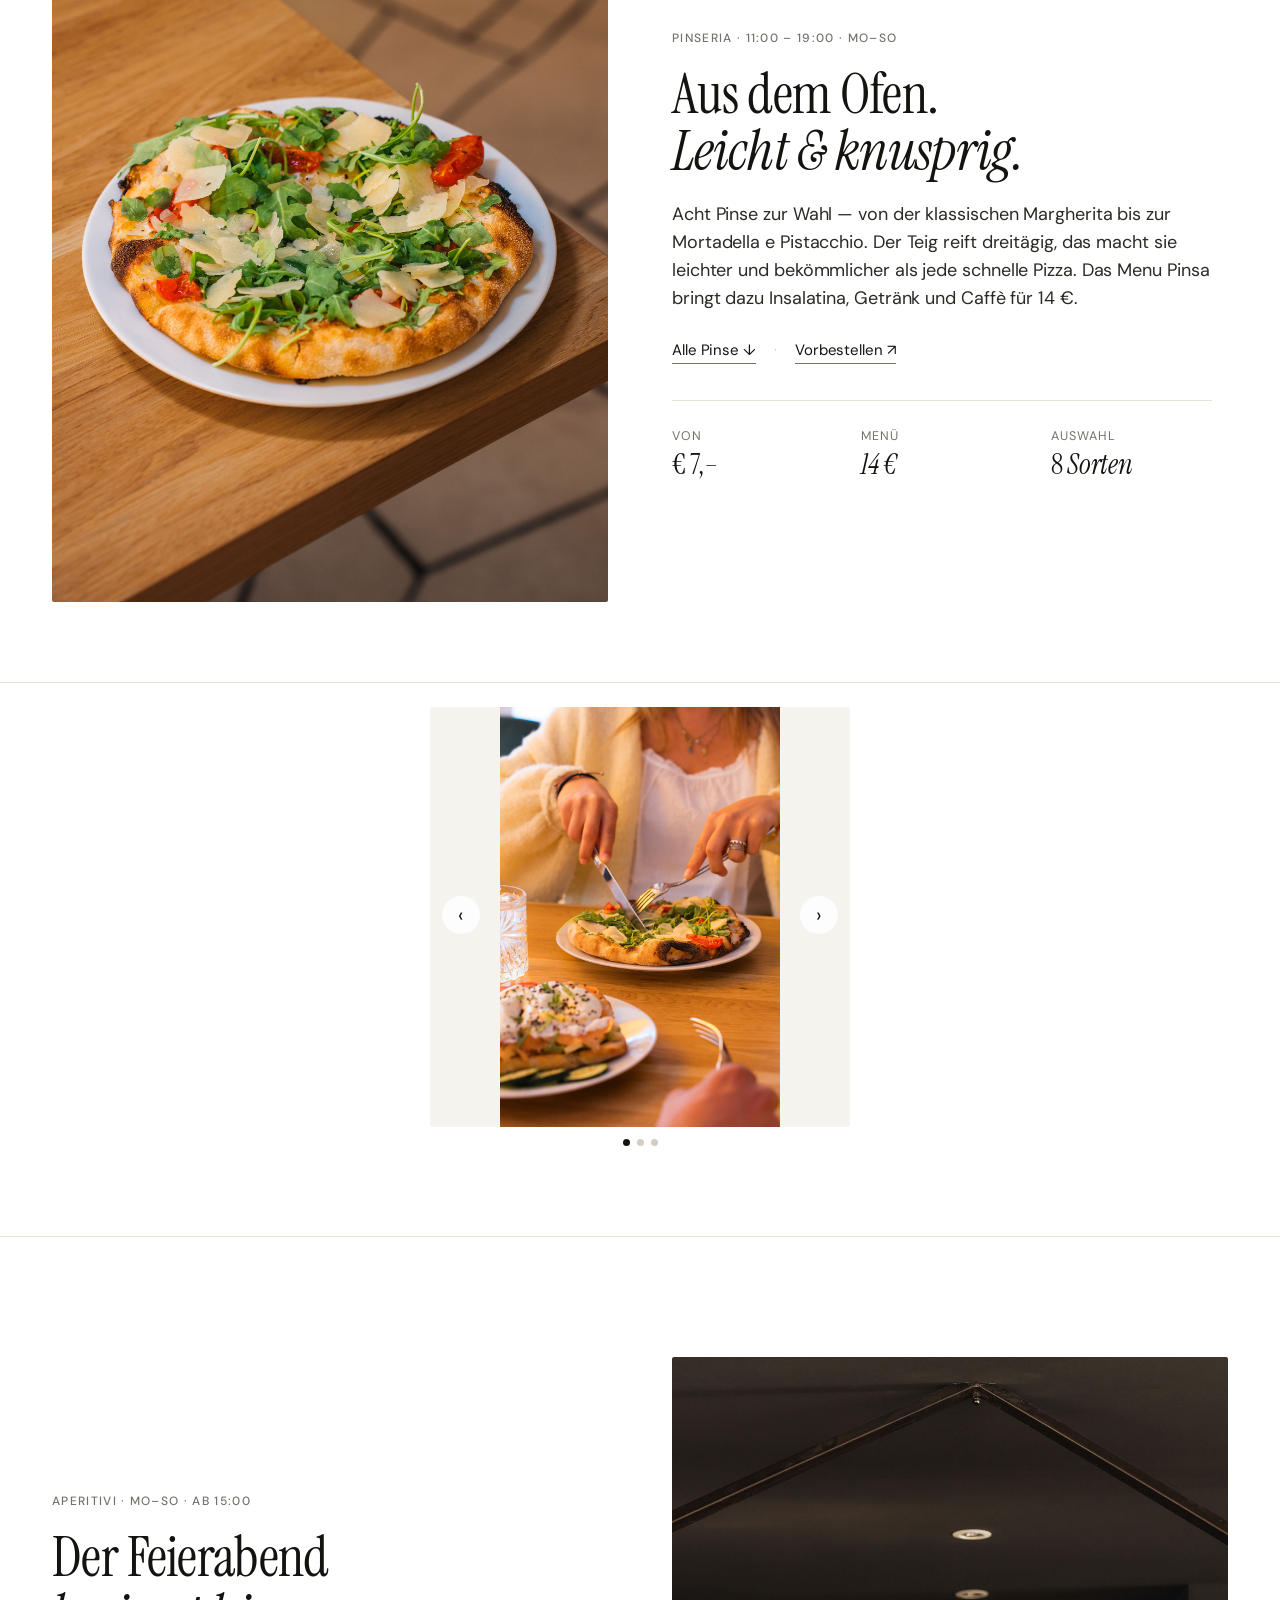
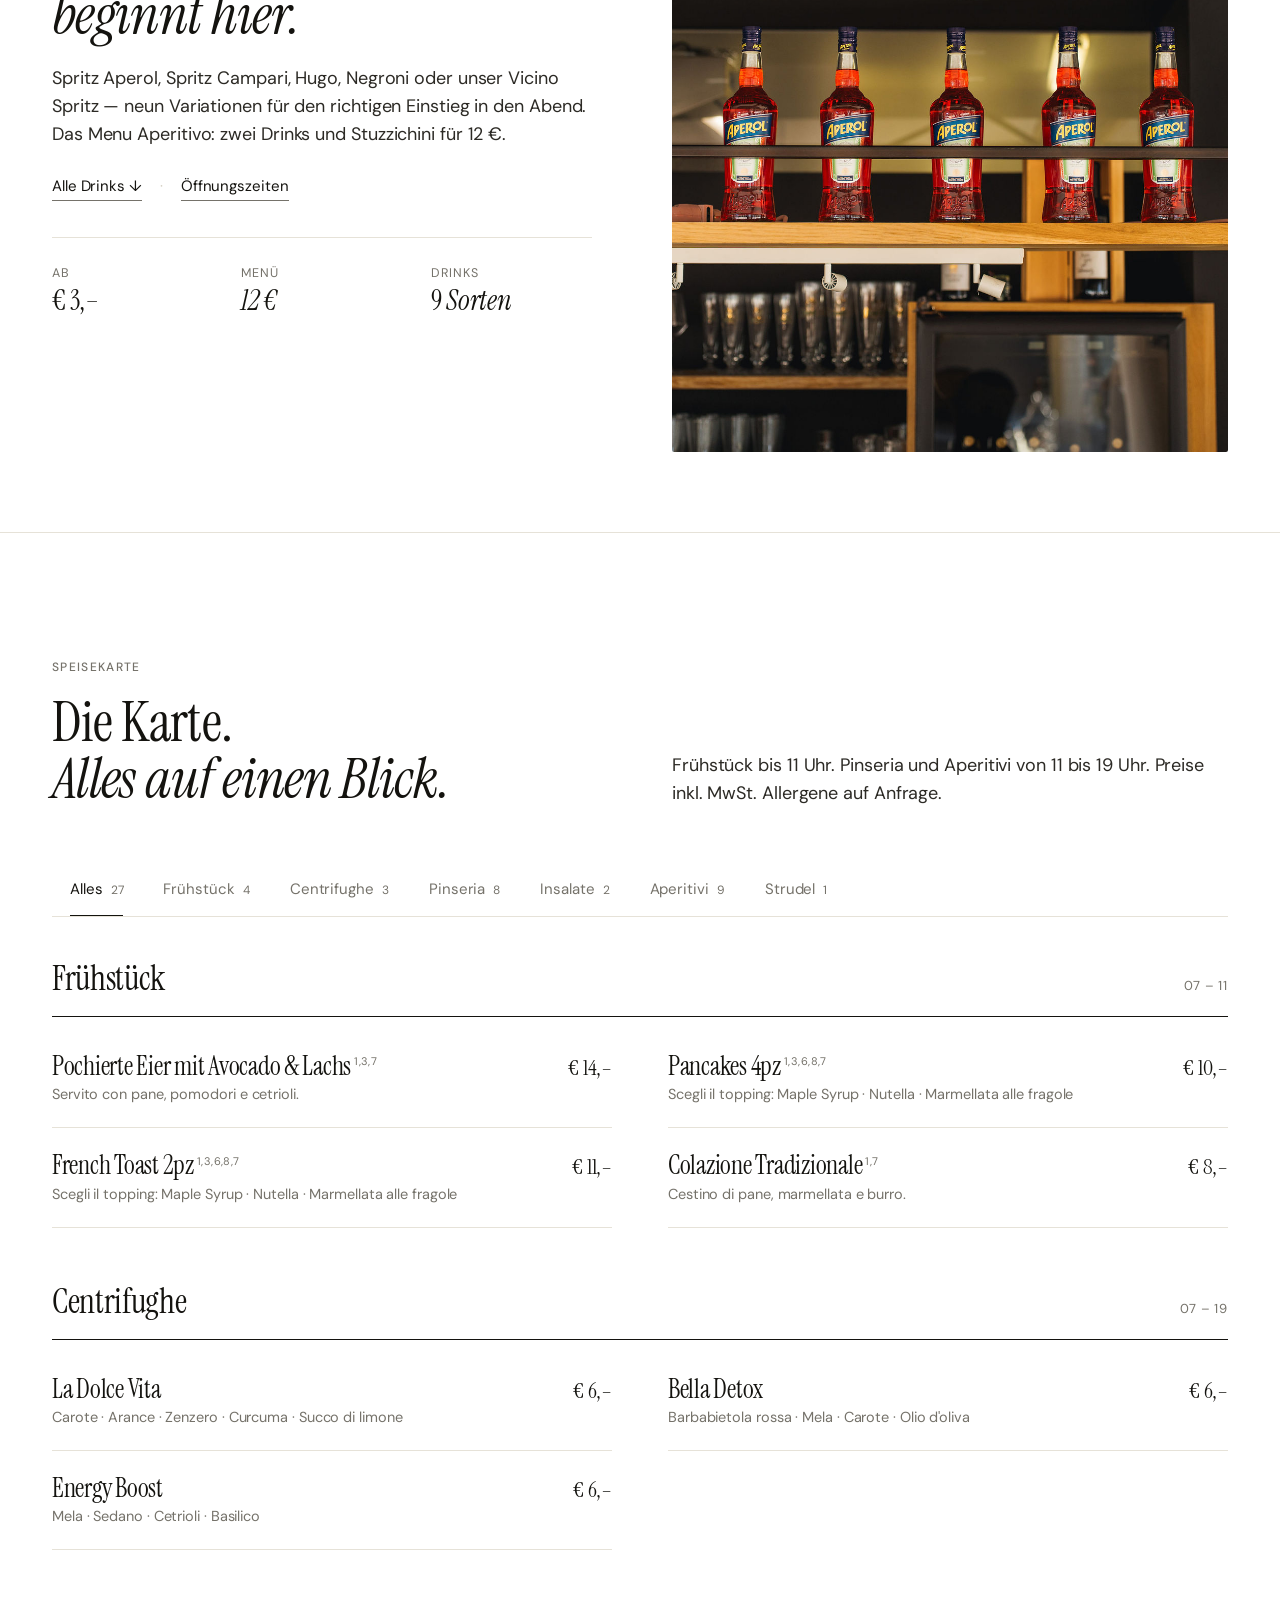
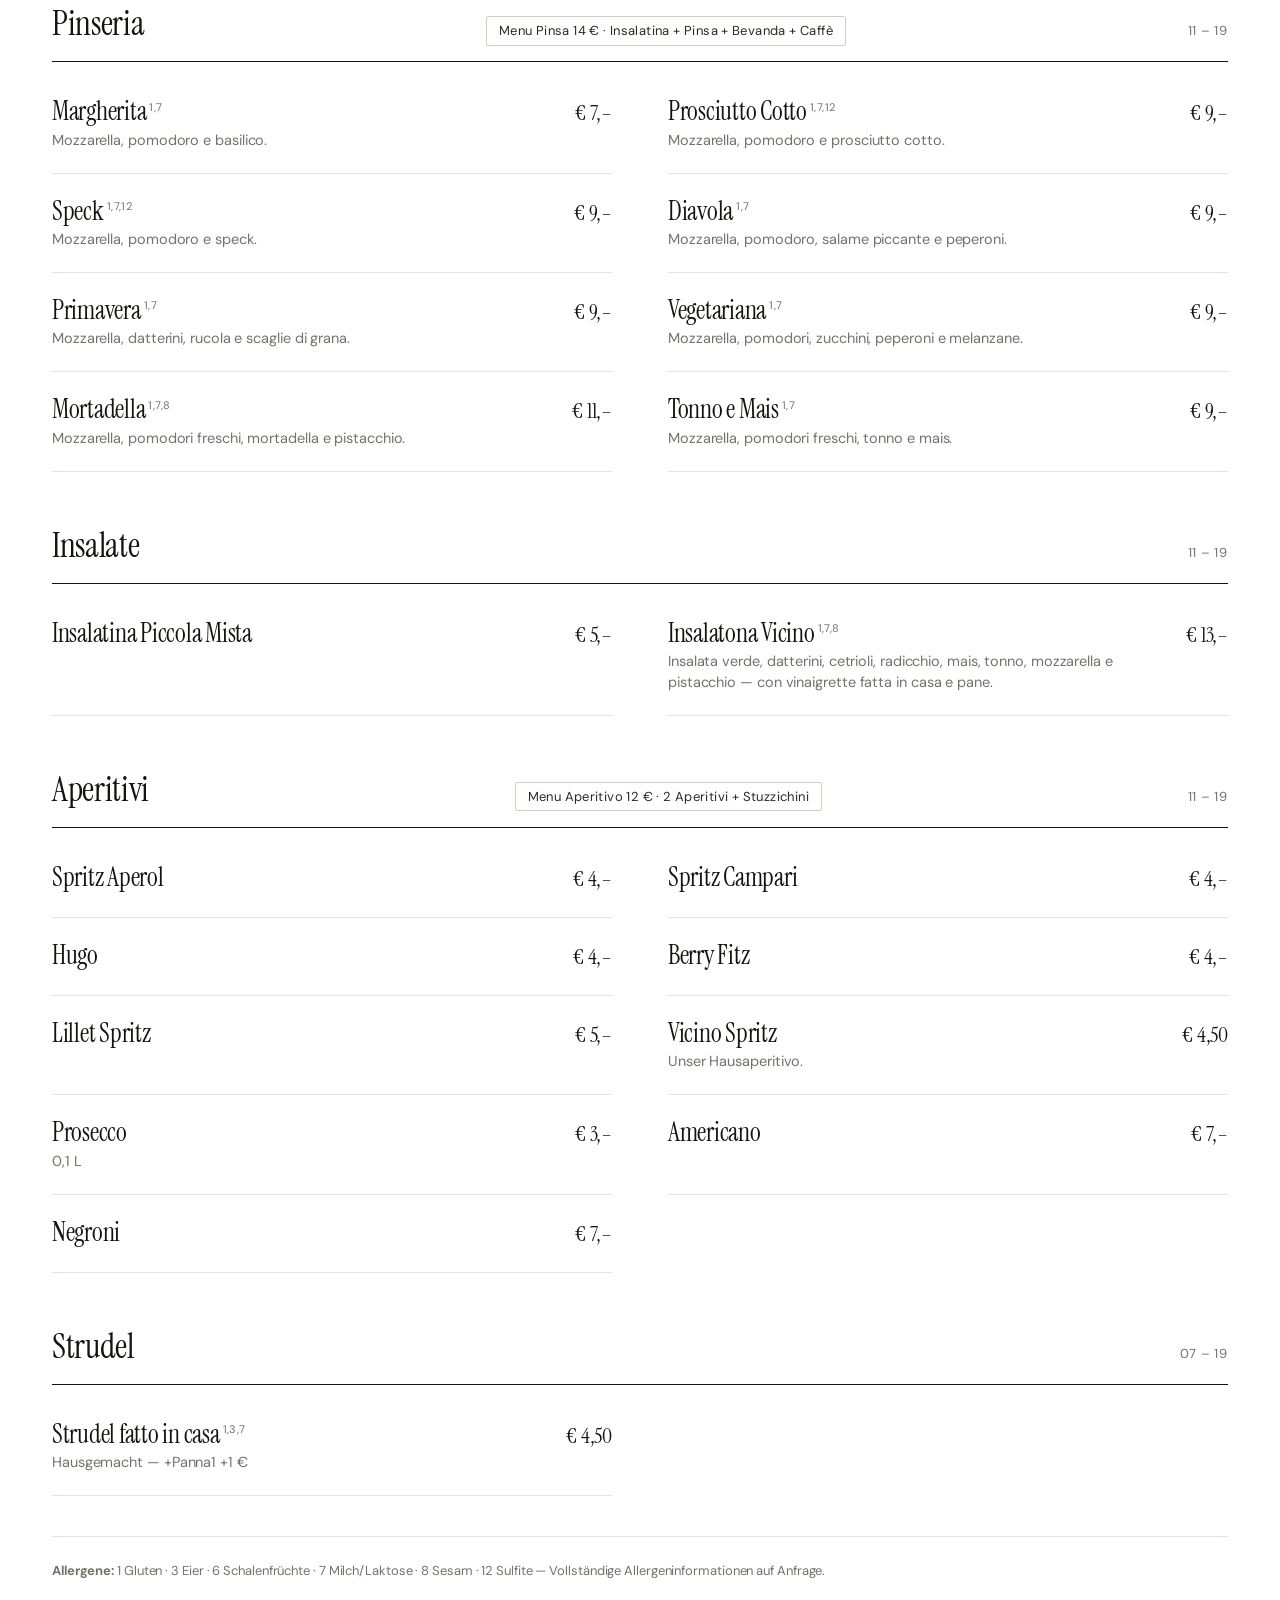
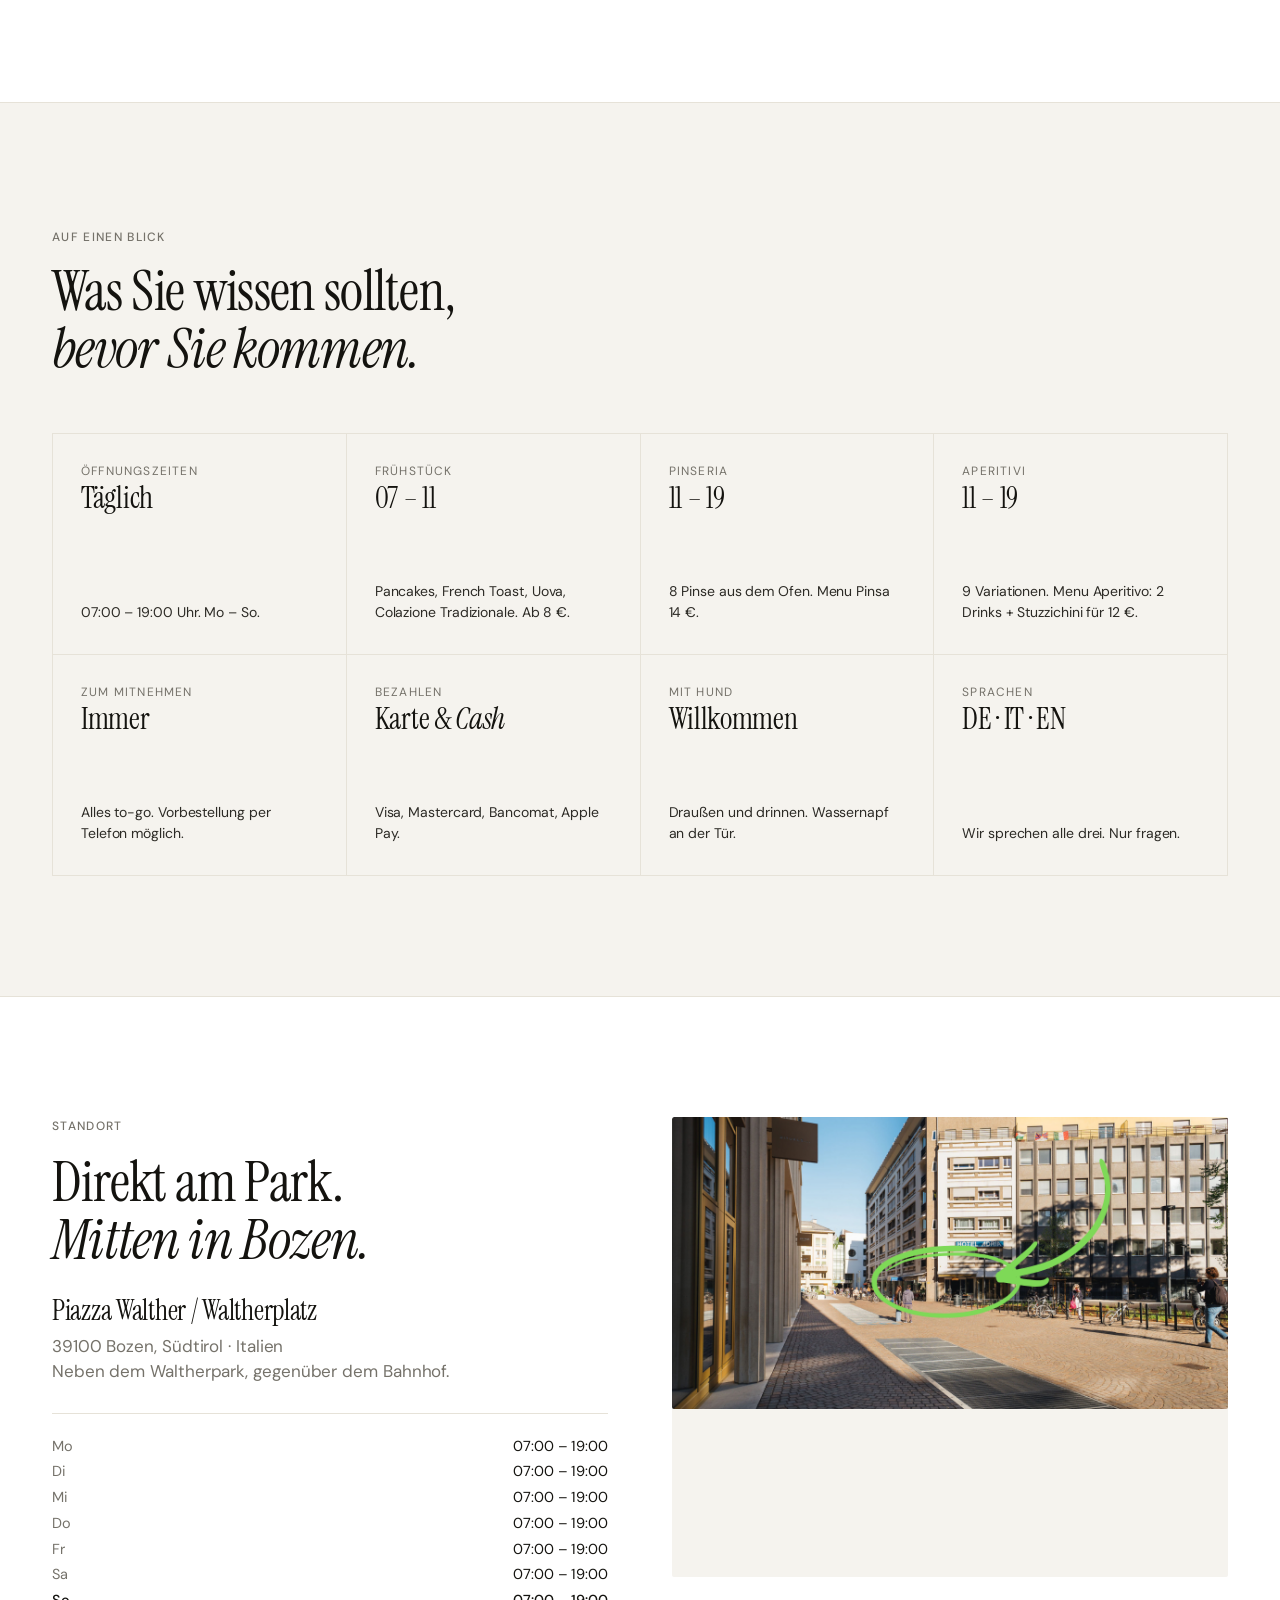
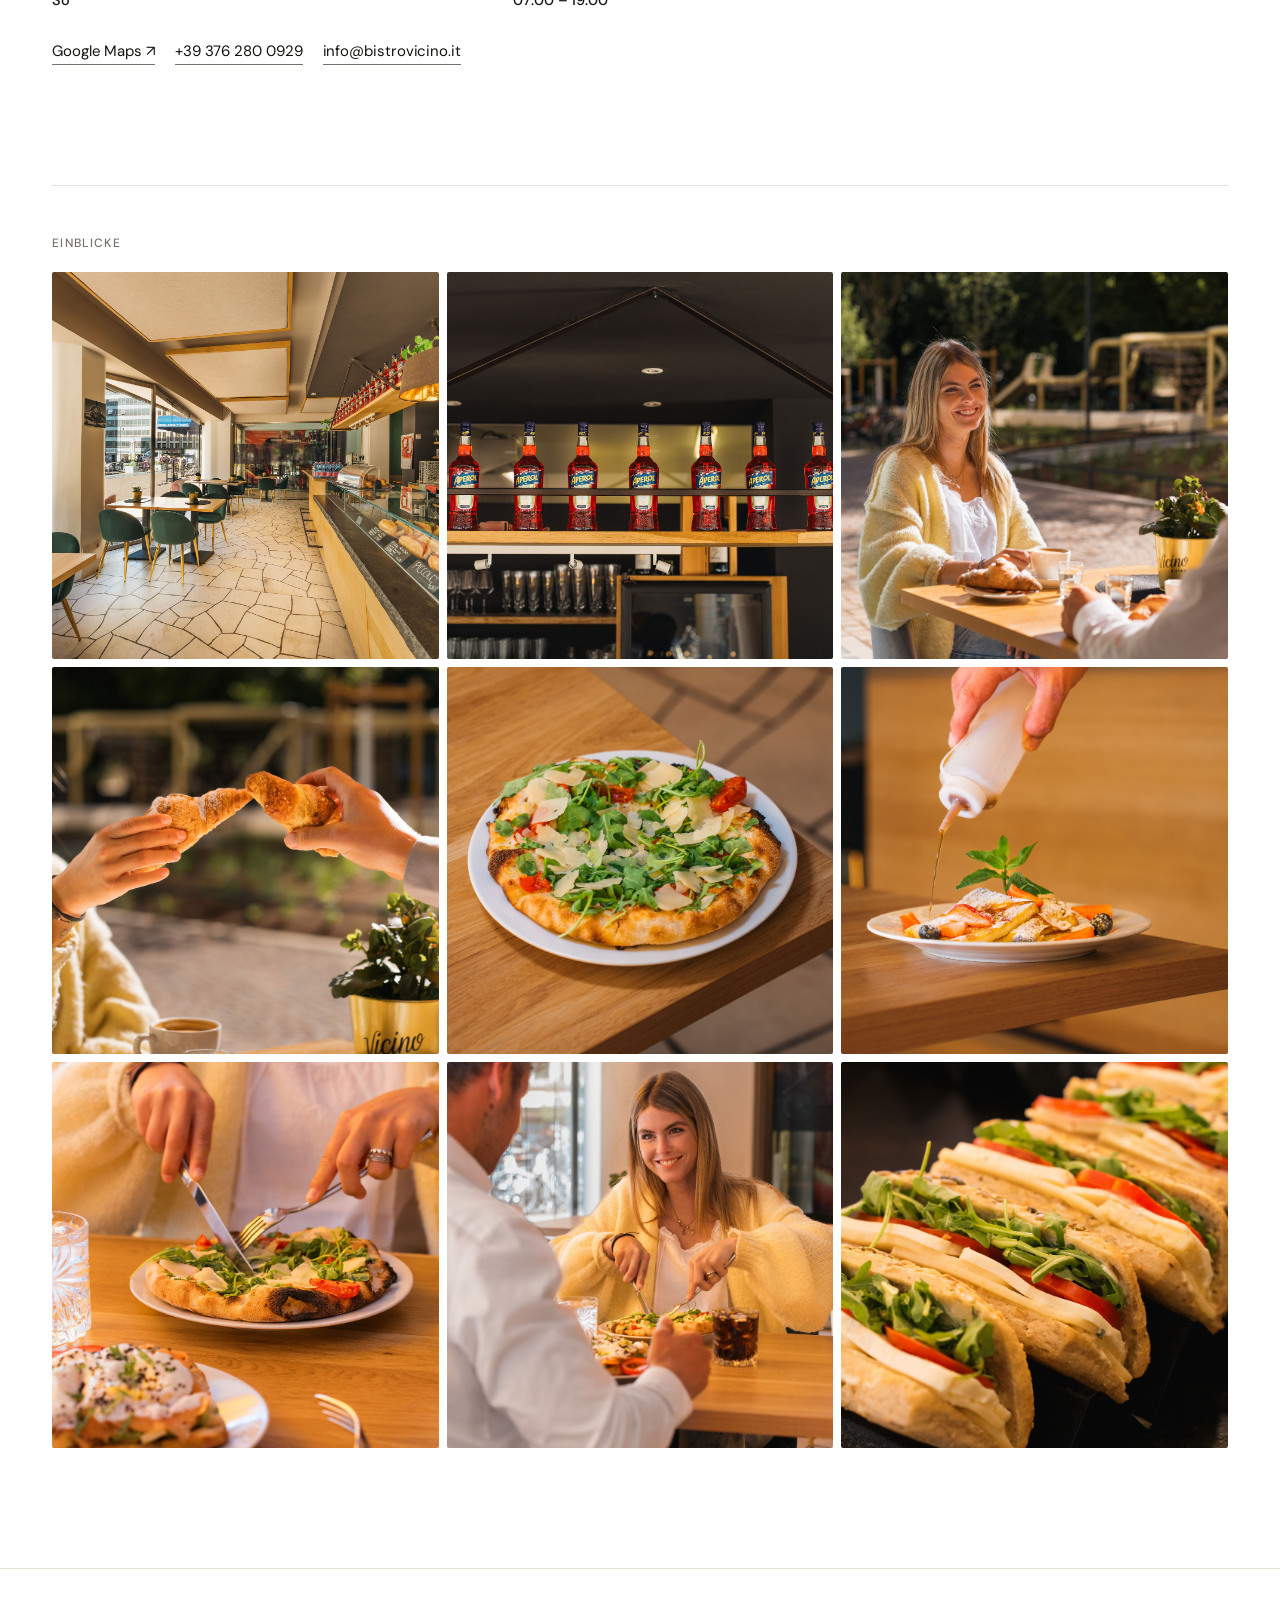
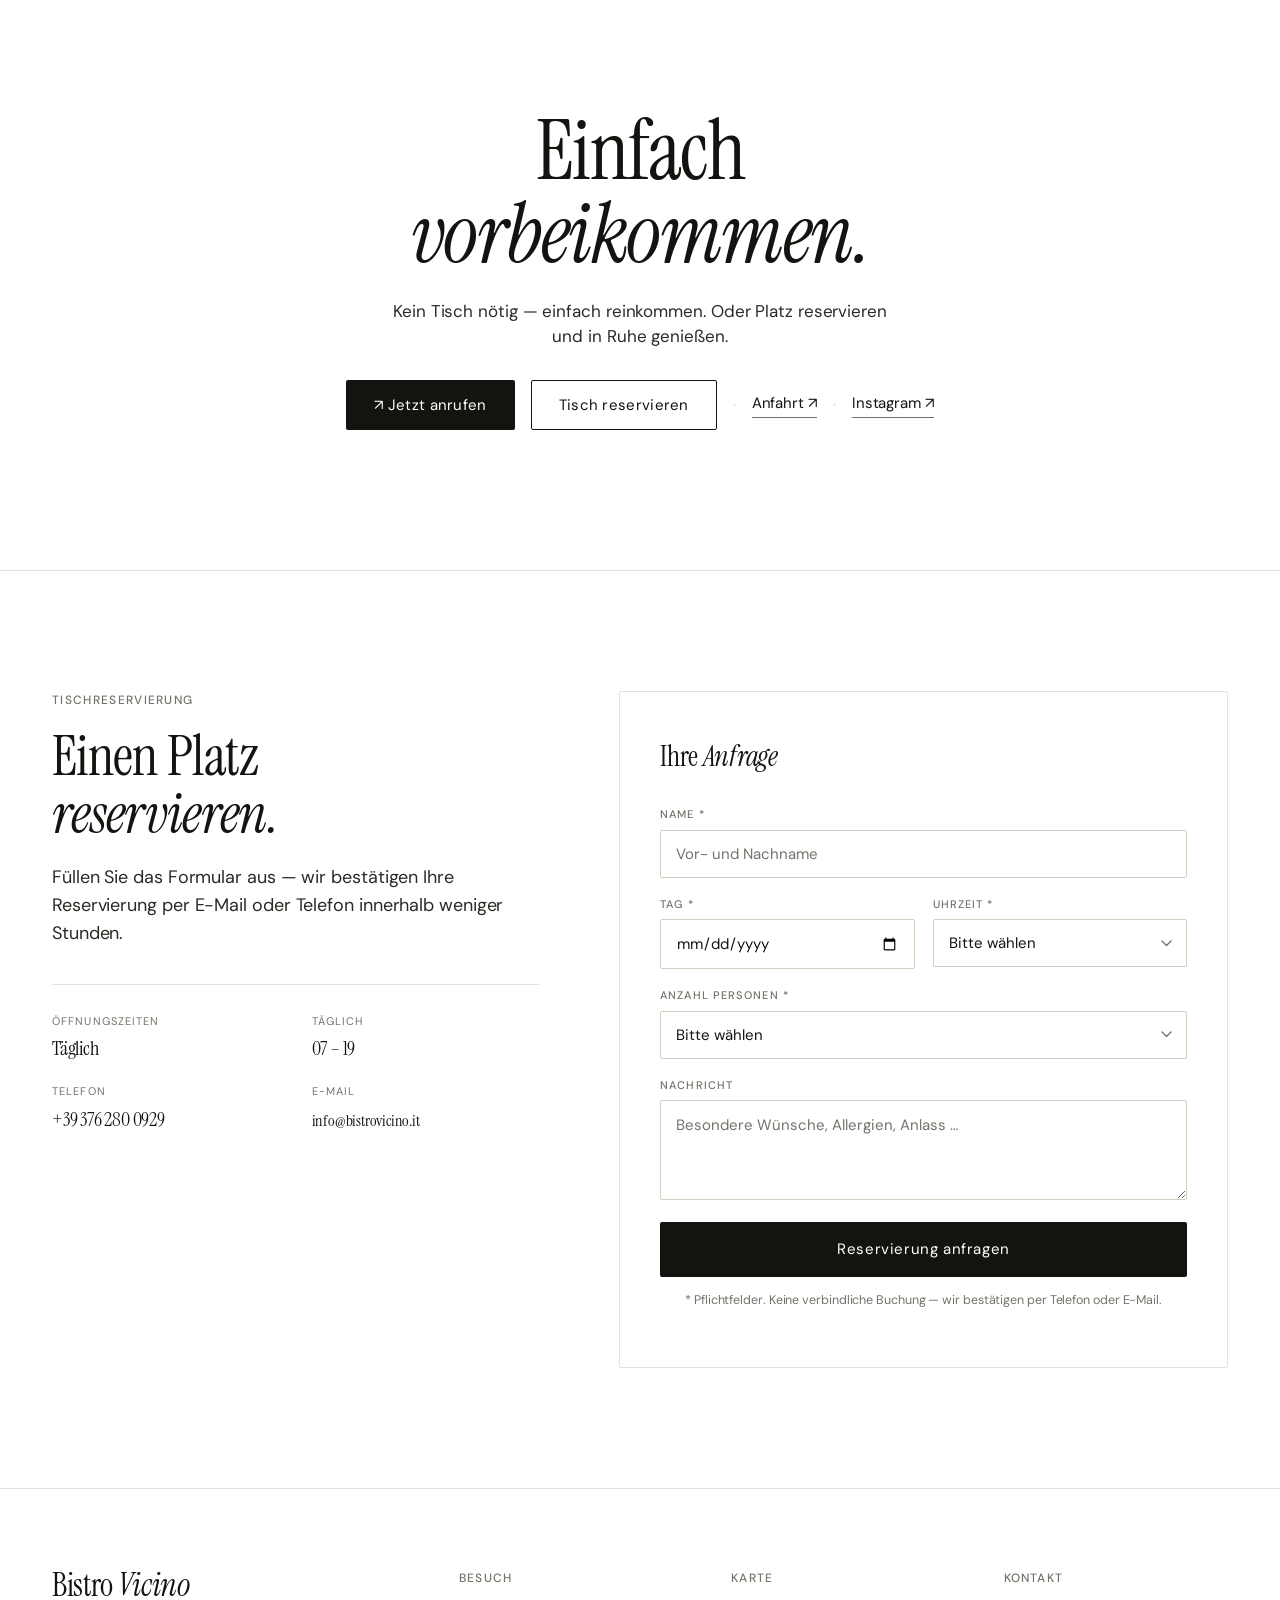
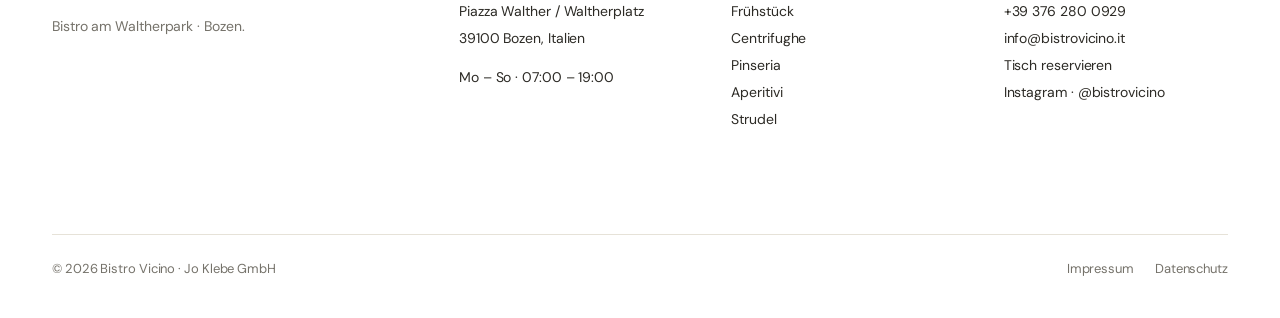
==== commit 159bd6c4: "Update index.html" ====
--- a/index.html
+++ b/index.html
@@ -297,6 +297,8 @@
       <span class="sep">·</span>
       <a href="#standort">Öffnungszeiten</a>
       <span class="sep">·</span>
+      <a href="#galerie">Zur Galerie ↓</a>
+      <span class="sep">·</span>
       <a href="#reservieren" class="hero-reserve">Tisch reservieren ↓</a>
     </div>
   </div>
@@ -615,7 +617,7 @@
     </div>
 
     <!-- Galerie -->
-    <div class="location-gallery">
+    <div class="location-gallery" id="galerie">
       <span class="kicker">Einblicke</span>
       <div class="gallery-grid">
         <img src="BarVicino%26GasthofRafenstein%E2%80%93JGAVisuals_Mai26-4.jpg"  alt="Bistro Vicino" loading="lazy">
